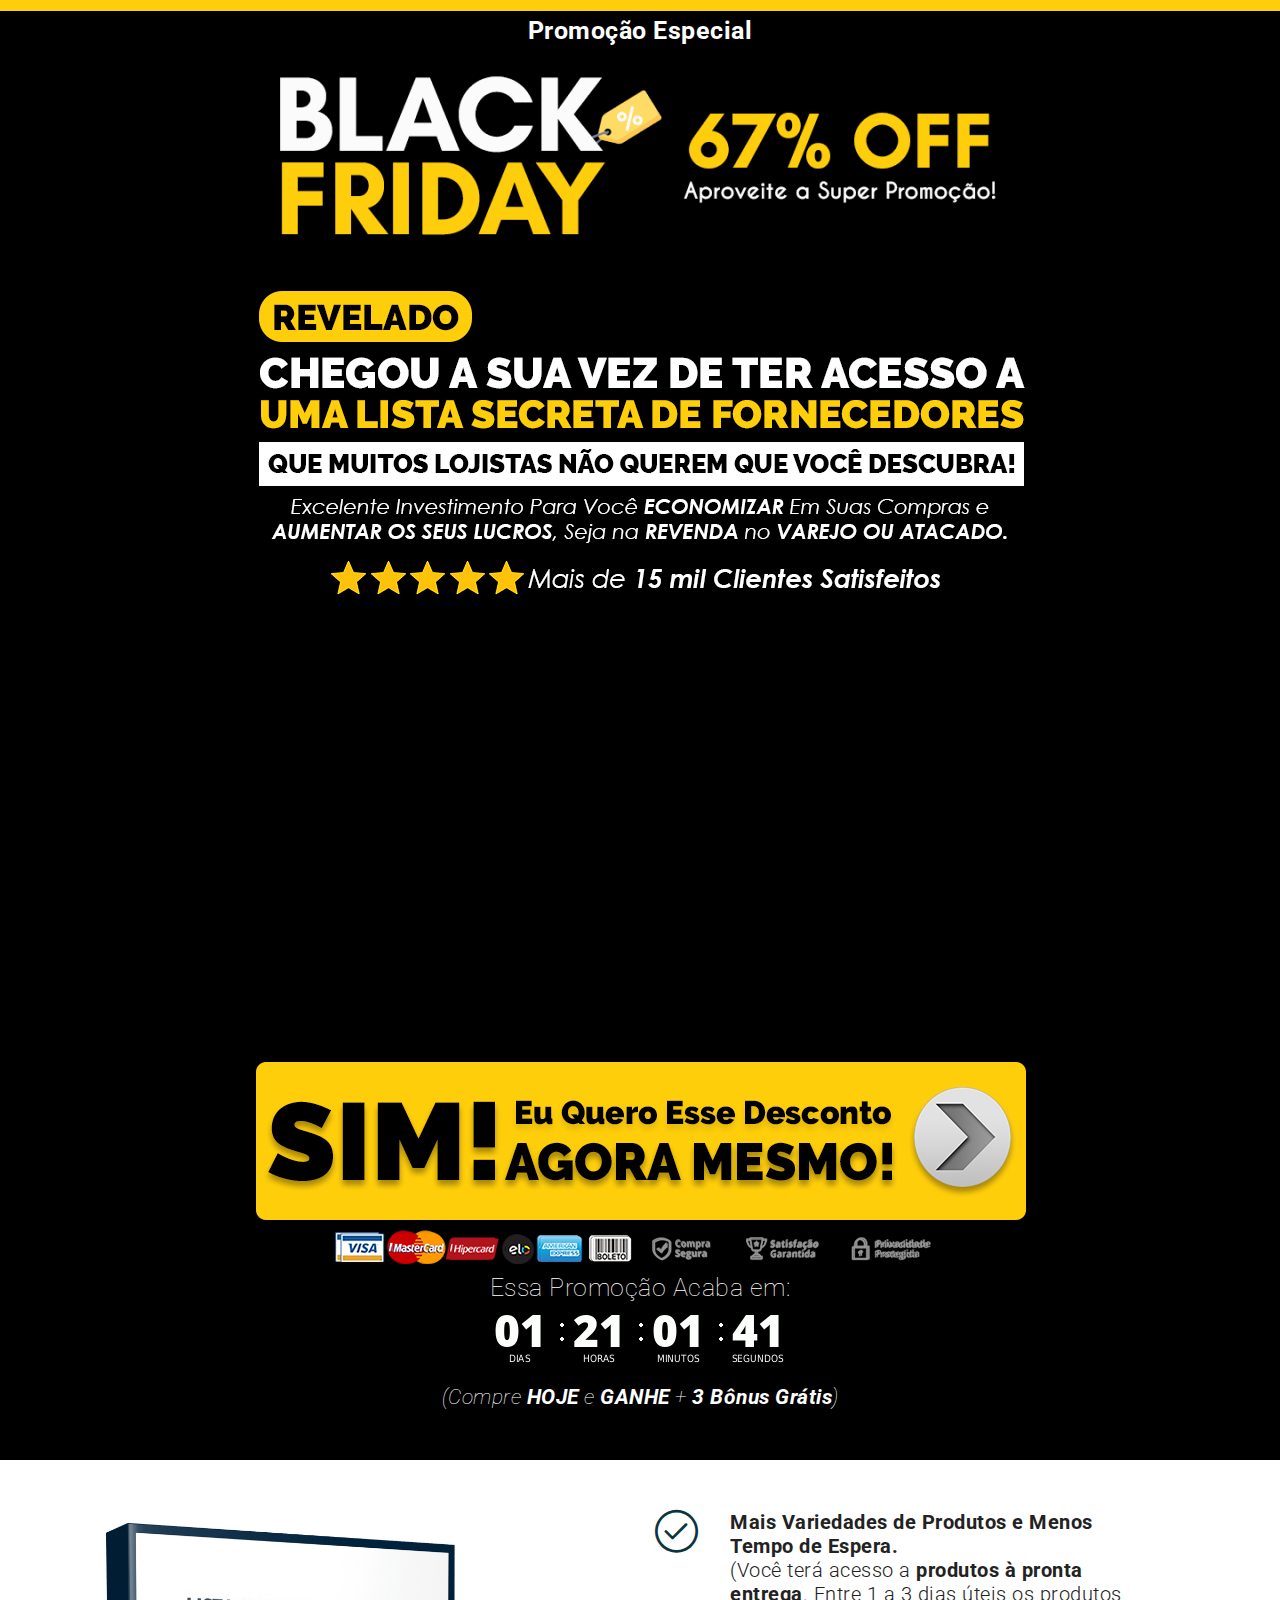
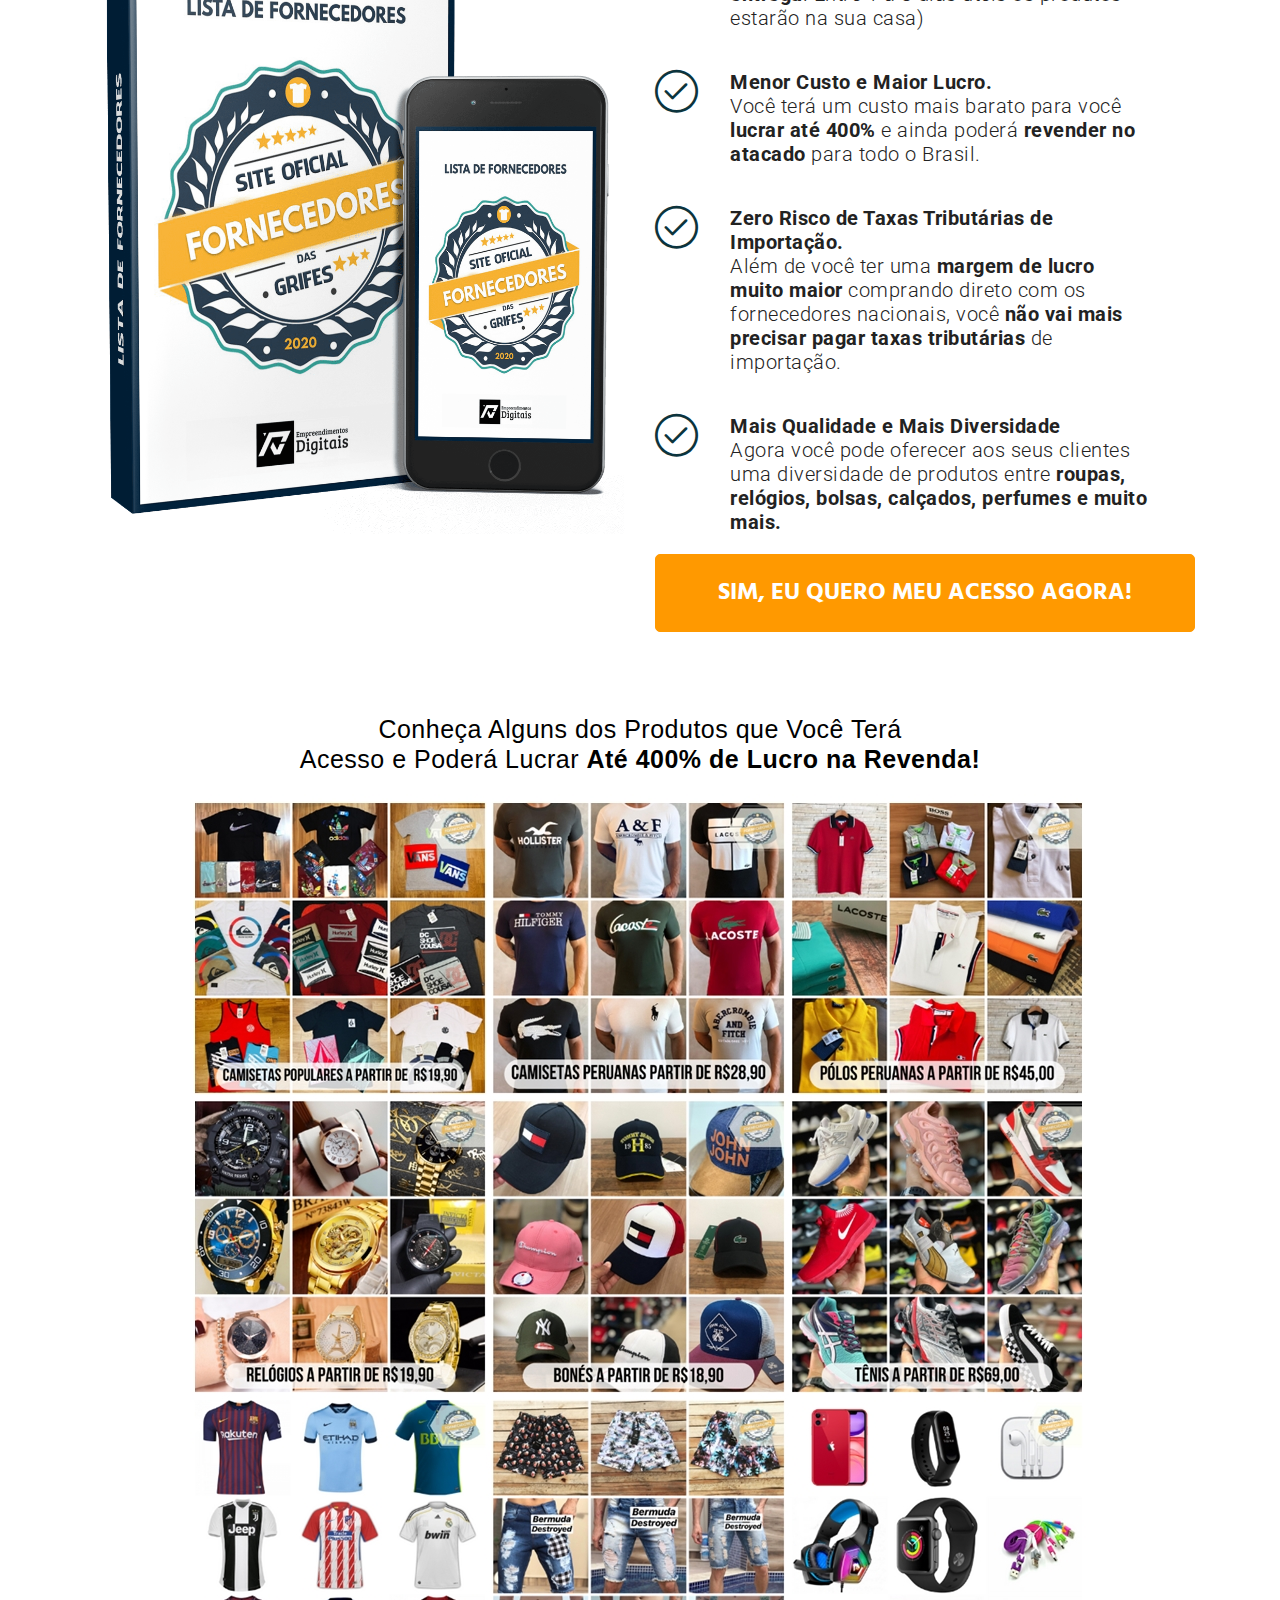
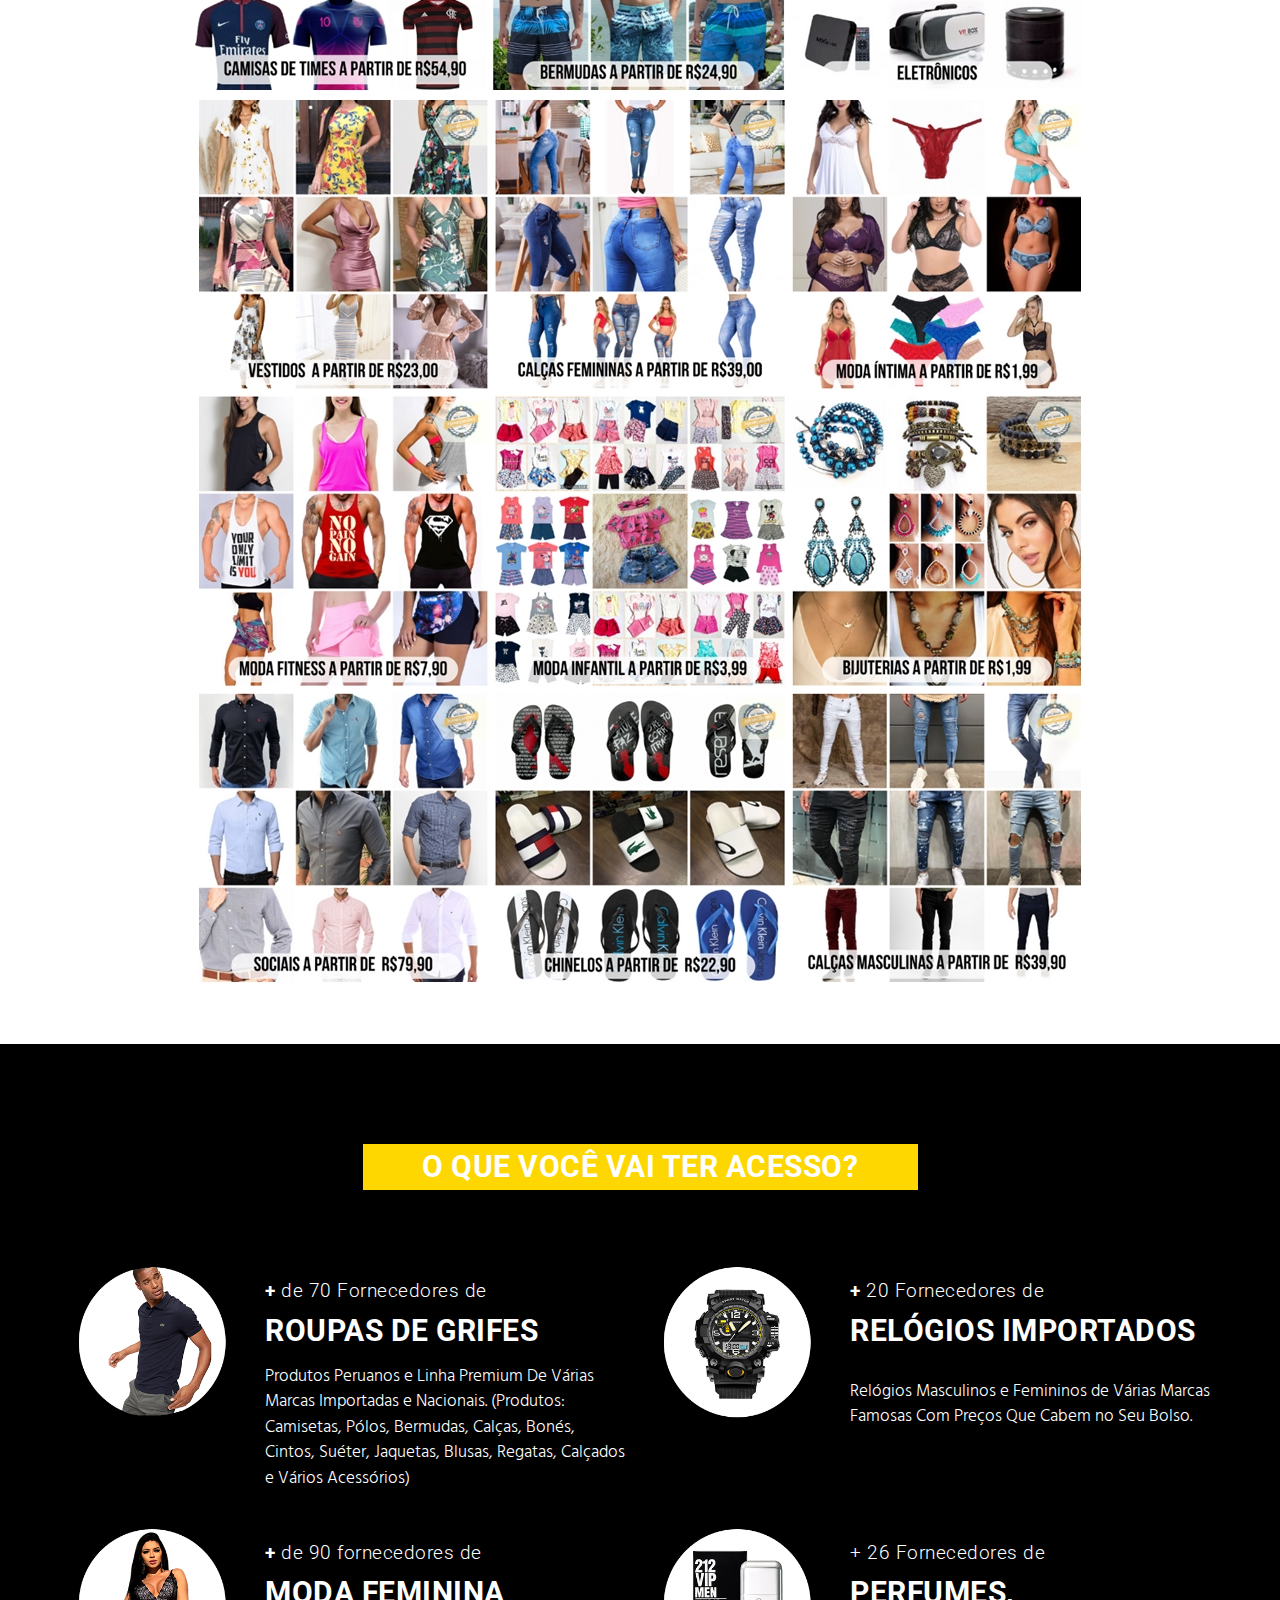
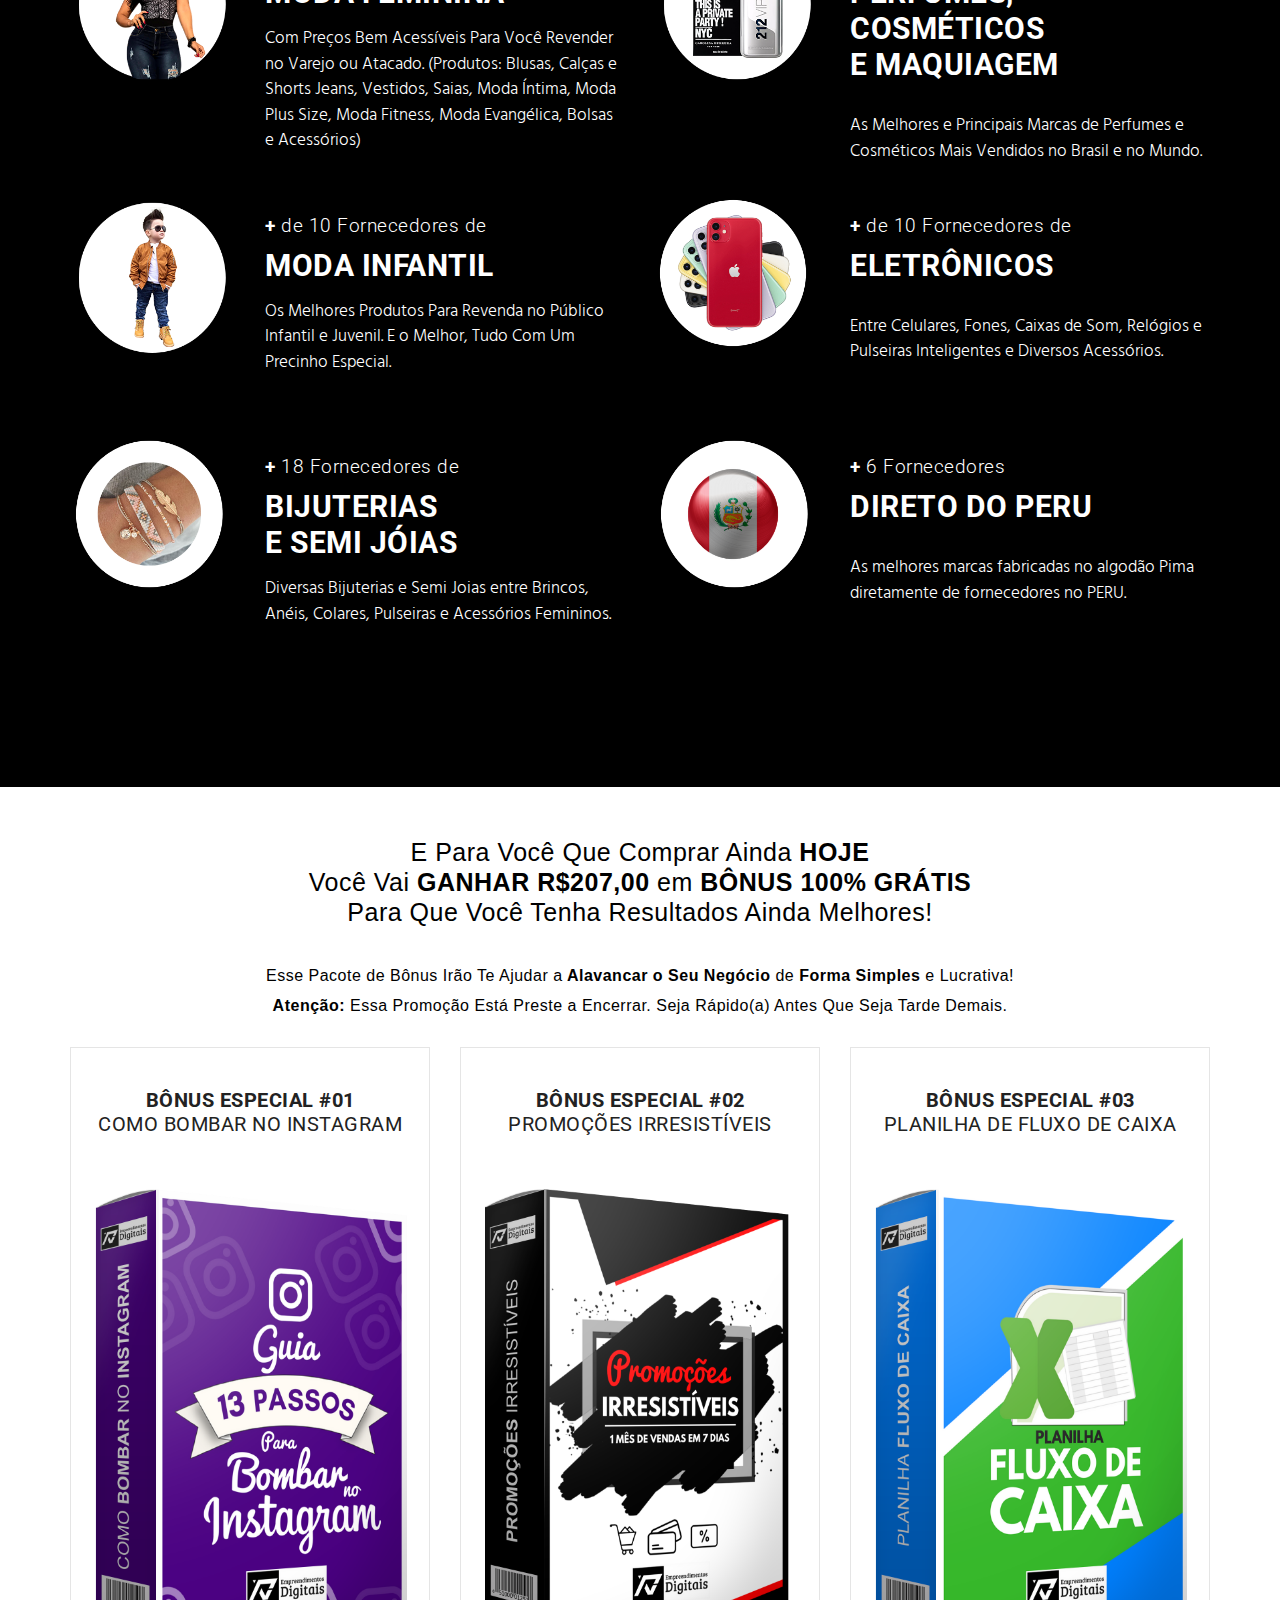
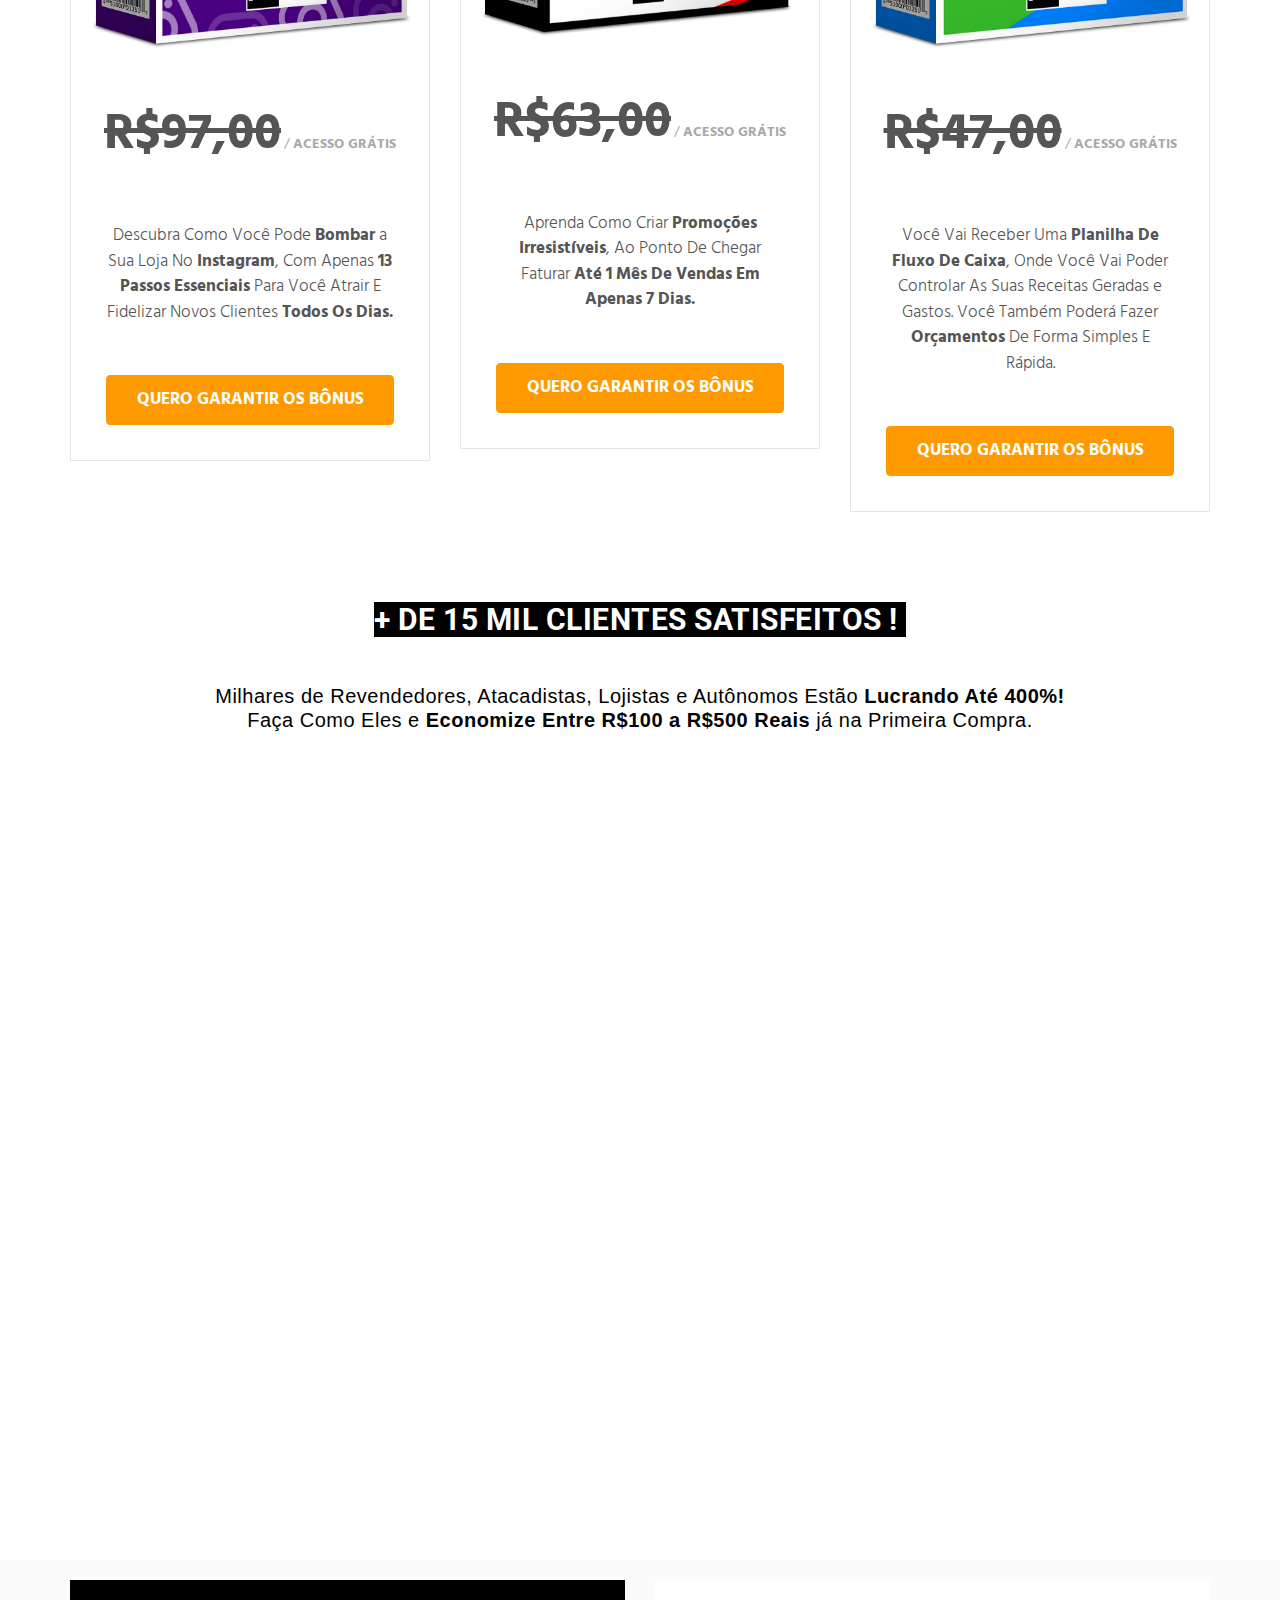
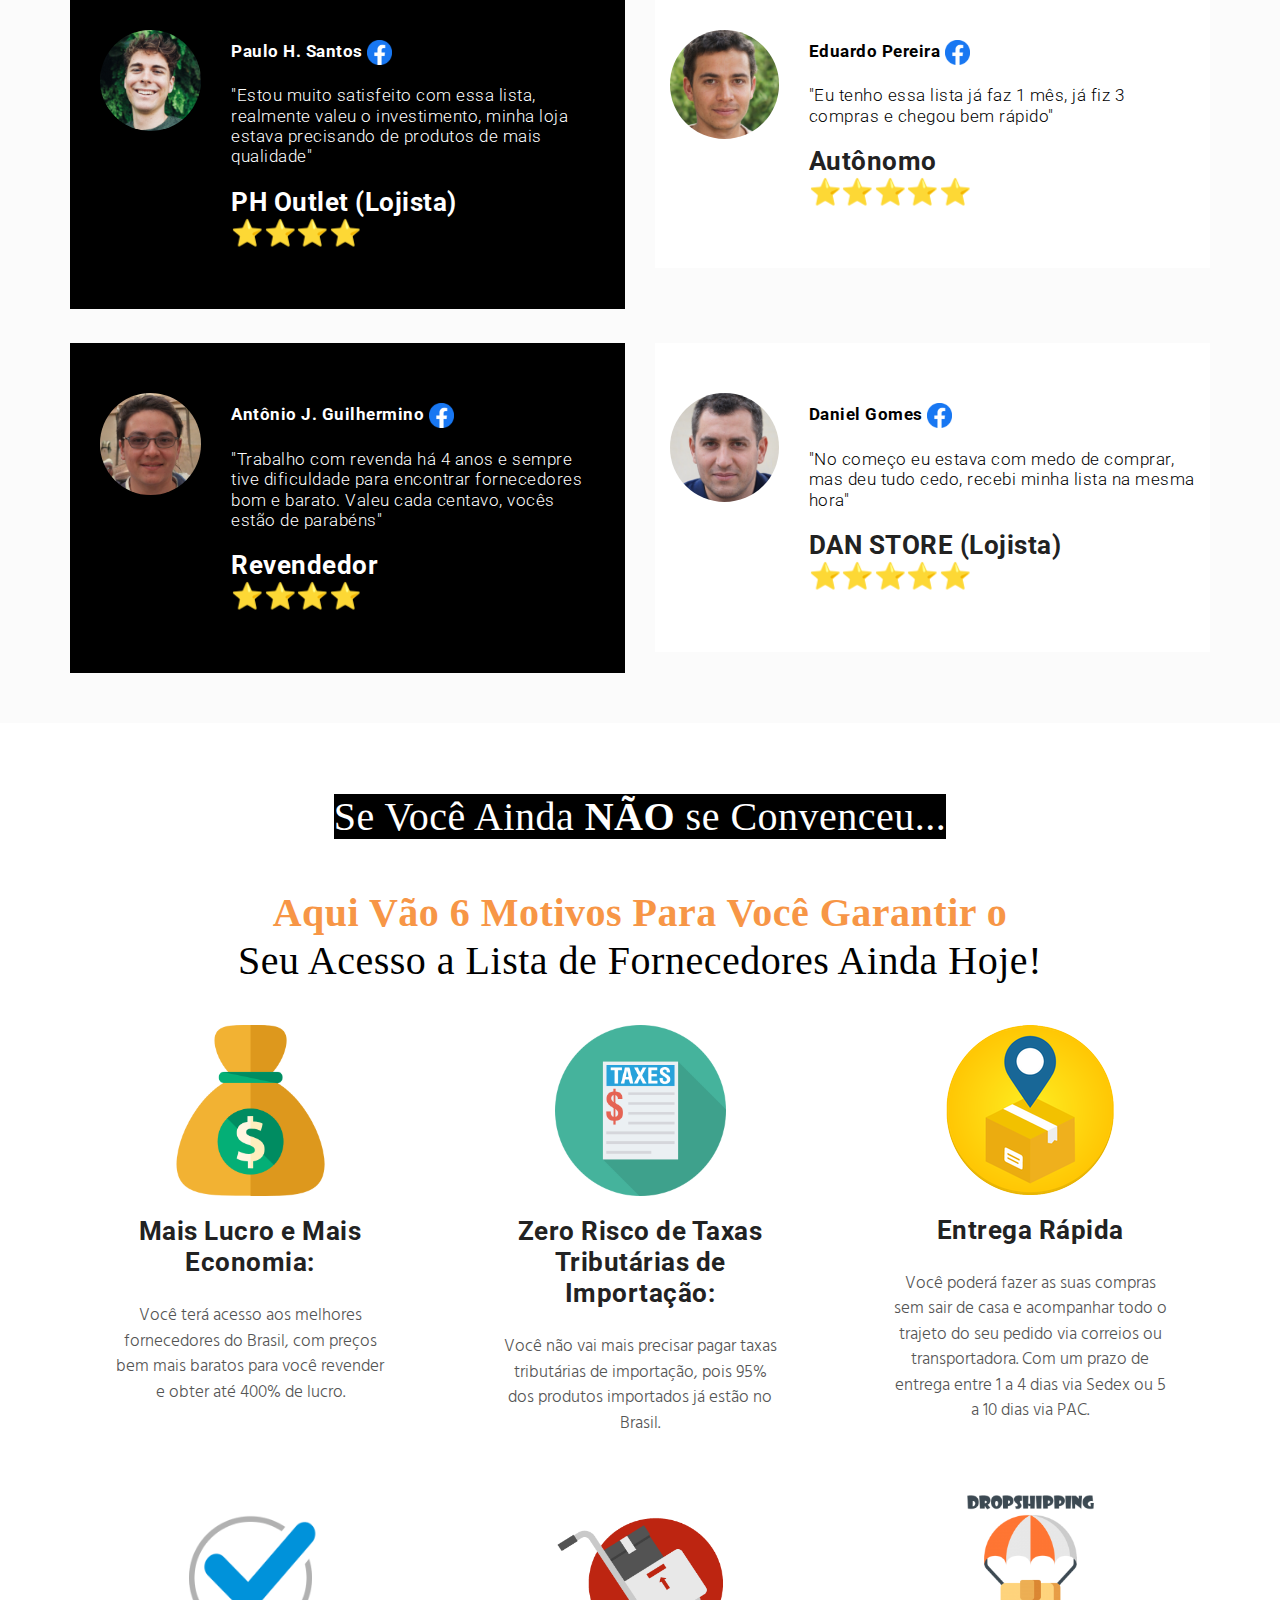
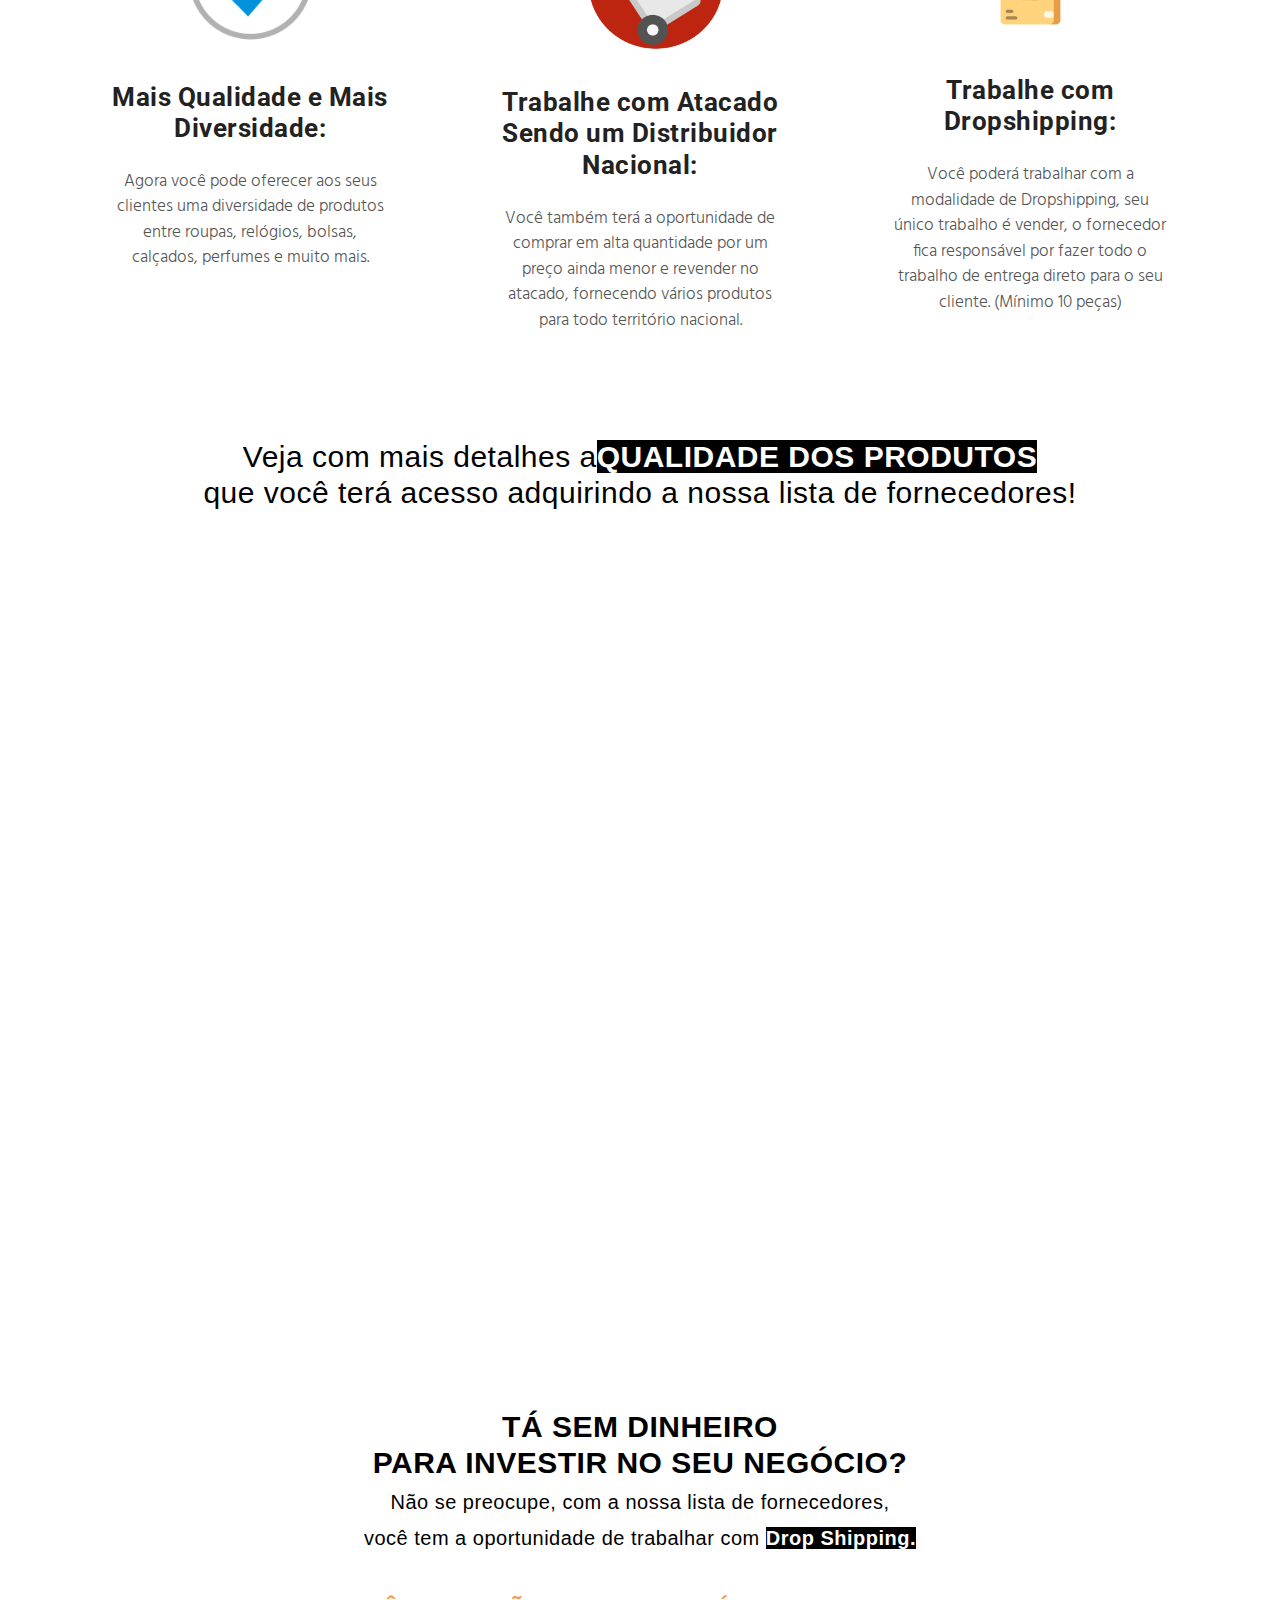
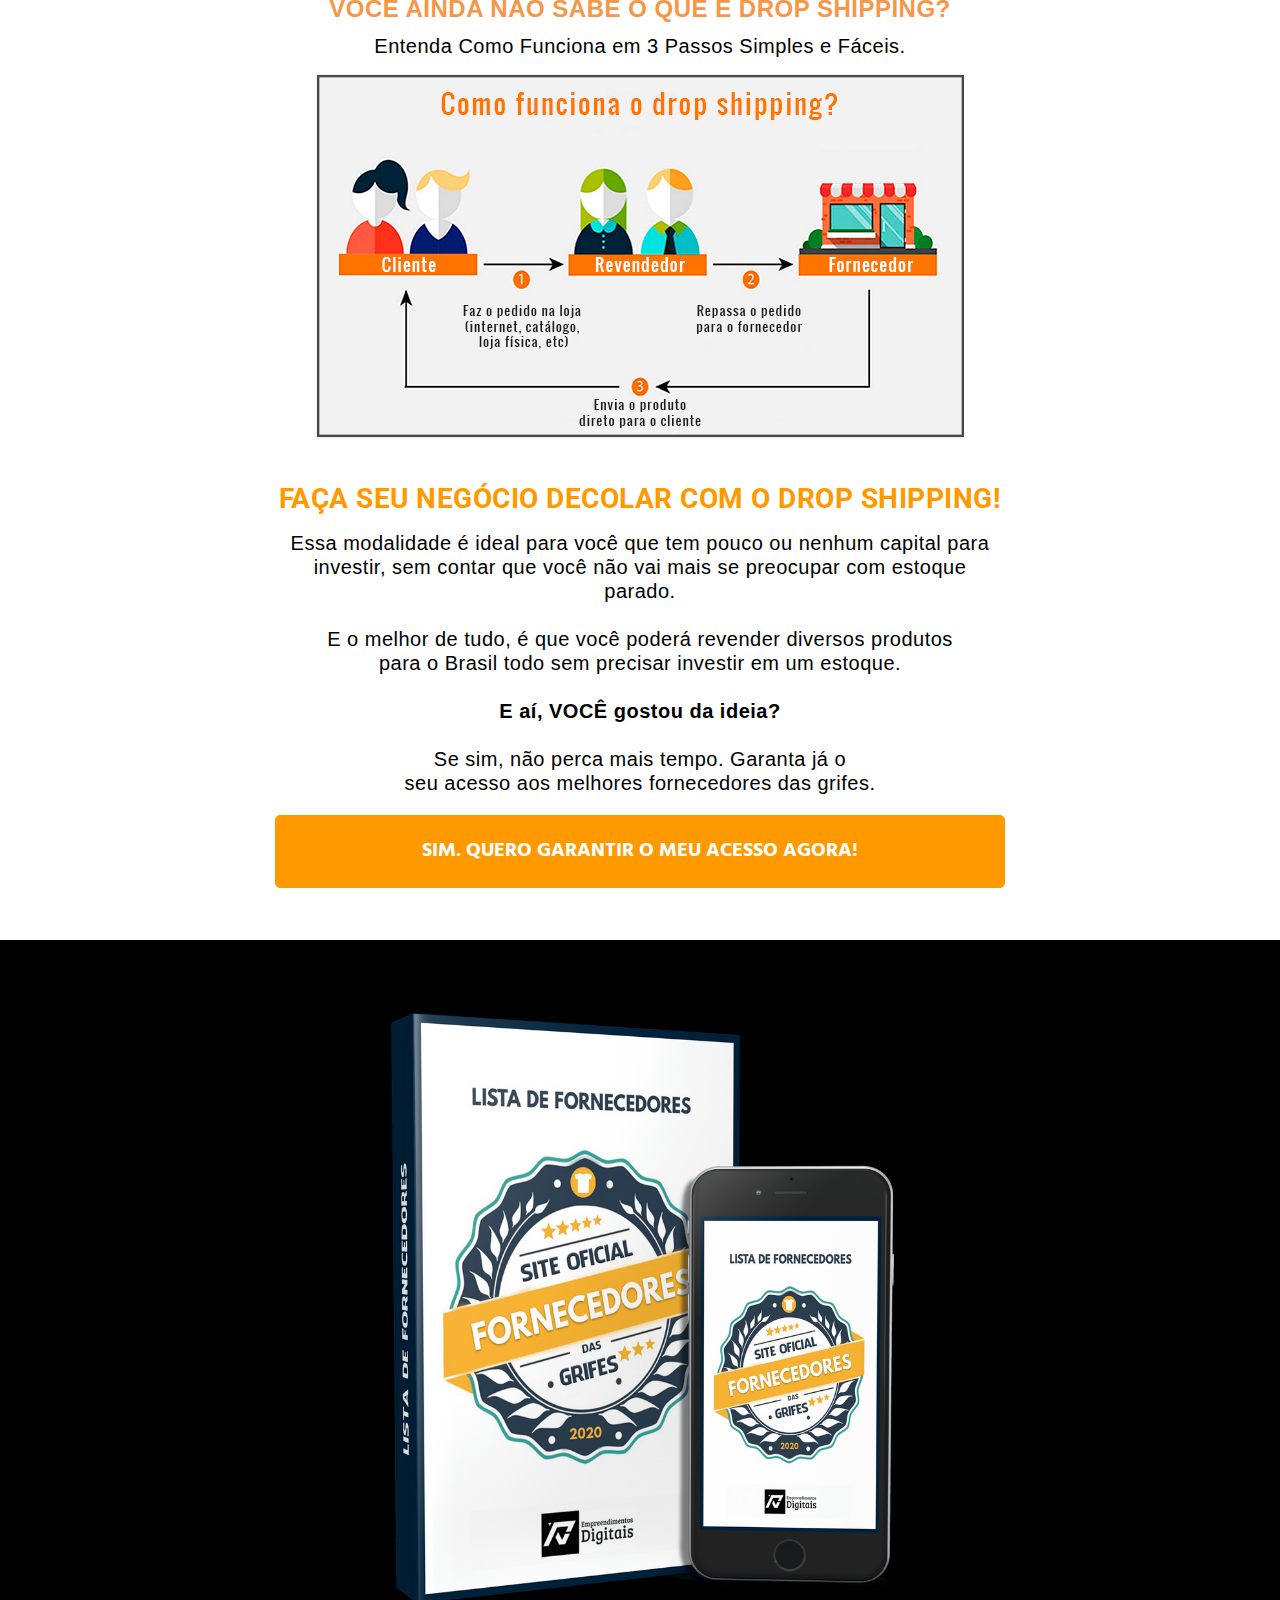
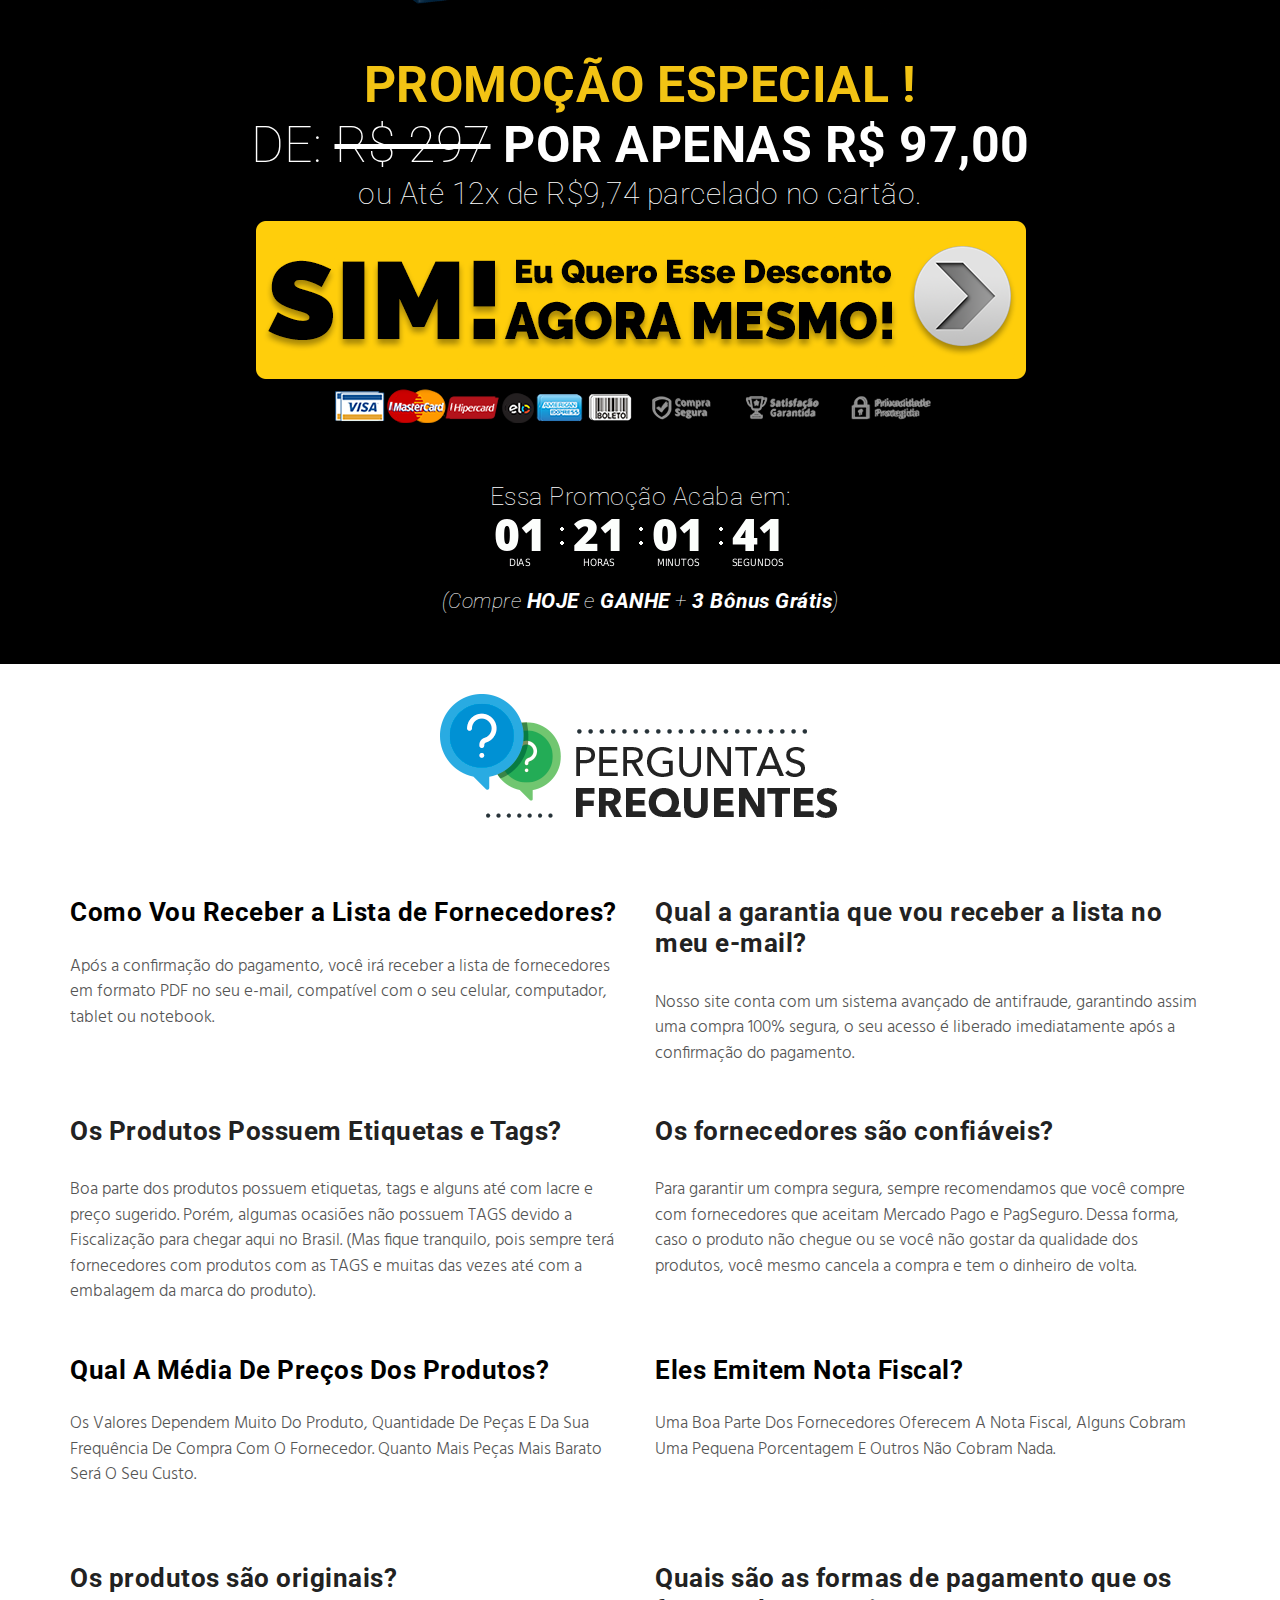
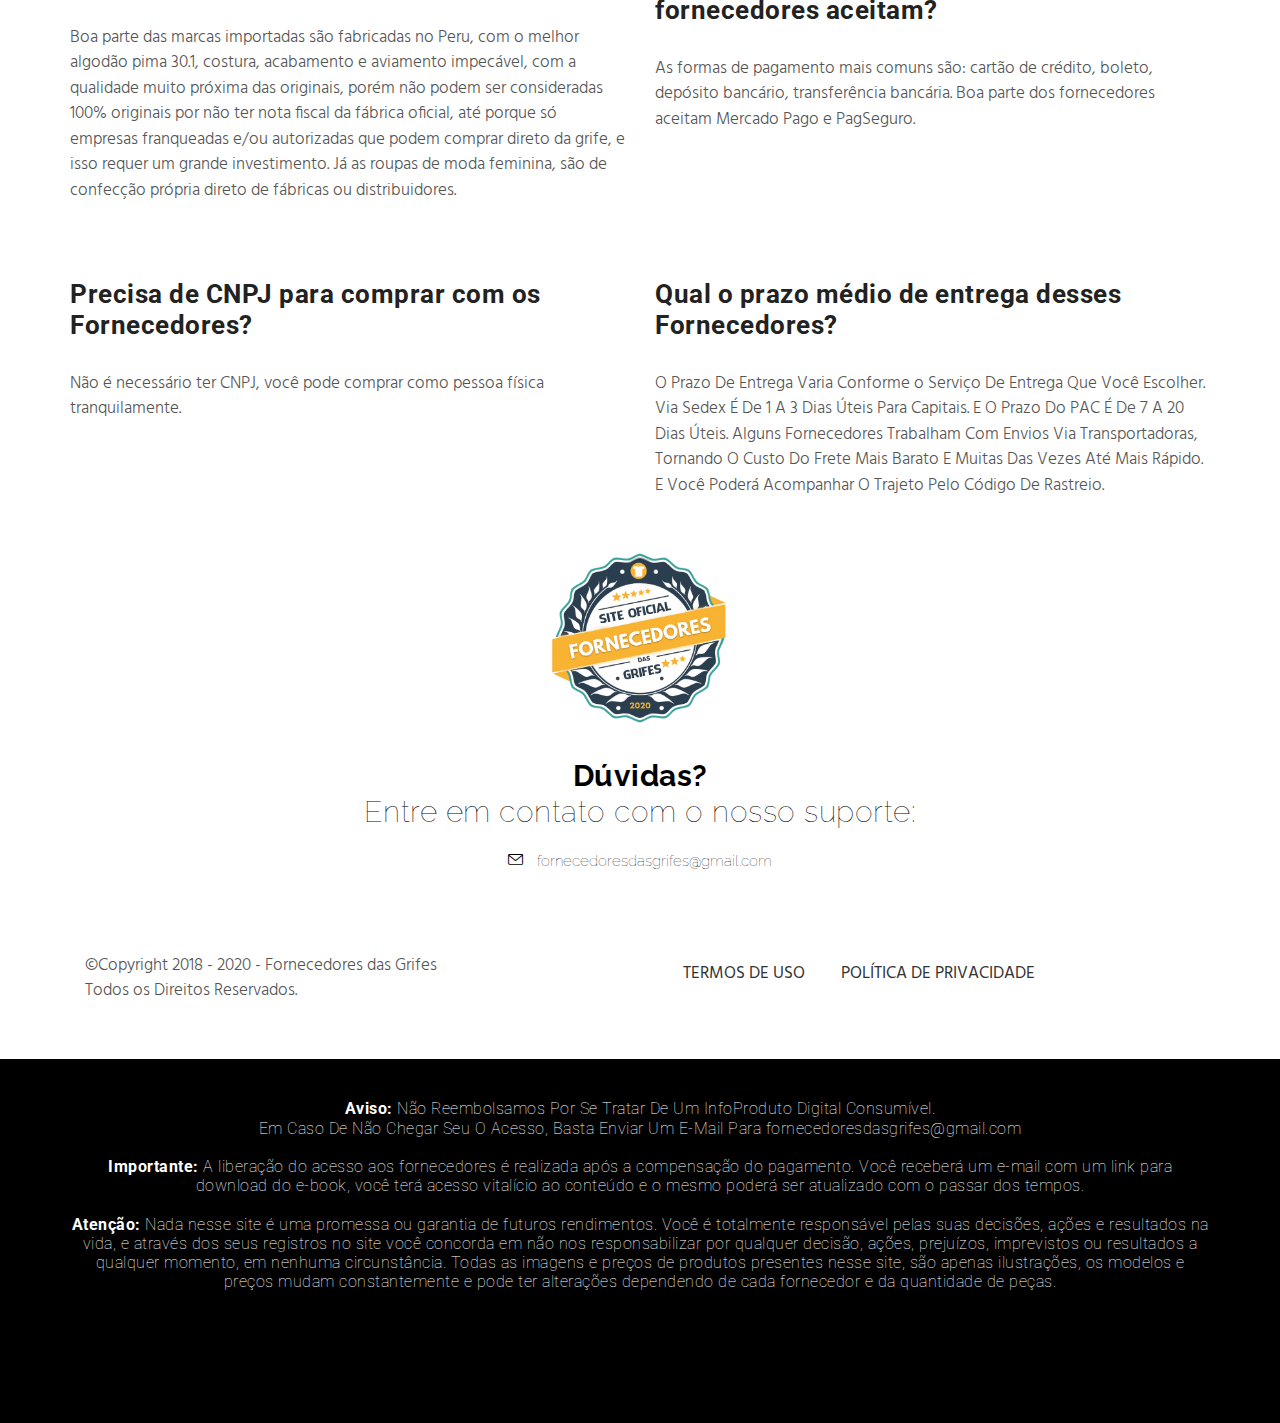
==== black-friday-97-reais/index.html @ 5dca4211 "Initial commit" ====
﻿


<!-- builder -->
<!DOCTYPE html><html>
<!-- Mirrored from www.listadefornecedoresoficial.com/black-friday-97-reais by HTTrack Website Copier/3.x [XR&CO'2014], Sun, 08 Nov 2020 05:57:02 GMT -->
<!-- Added by HTTrack --><meta http-equiv="content-type" content="text/html;charset=utf-8" /><!-- /Added by HTTrack -->
<head><meta property="og:locale" content="pt_BR"><meta property="og:type" content="website"><meta property="og:title" content="BLACK FRIDAY"><meta name="twitter:title" content="BLACK FRIDAY"><meta property="og:image" content="../blob.contato.io/machine-user-images/logo-fornecedores-das-grifes-oficial-2020-img-1003021-20191130190438.png"><meta name="twitter:image" content="../blob.contato.io/machine-user-images/logo-fornecedores-das-grifes-oficial-2020-img-1003021-20191130190438.png"><meta name="image" content="../blob.contato.io/machine-user-images/logo-fornecedores-das-grifes-oficial-2020-img-1003021-20191130190438.png"><meta property="og:site_name" content="Lista de Fornecedores Oficial 2020"><meta name="application-name" content="Lista de Fornecedores Oficial 2020"><style type="text/css">.modal-open{overflow:hidden}.modal{position:fixed;top:0;right:0;bottom:0;left:0;z-index:1040;display:none;overflow:auto;overflow-y:scroll}.modal.fade .modal-dialog{-webkit-transform:translate(0,-25%);-ms-transform:translate(0,-25%);transform:translate(0,-25%);-webkit-transition:-webkit-transform .3s ease-out;-moz-transition:-moz-transform .3s ease-out;-o-transition:-o-transform .3s ease-out;transition:transform .3s ease-out}.modal.in .modal-dialog{-webkit-transform:translate(0,0);-ms-transform:translate(0,0);transform:translate(0,0)}.modal-dialog{position:relative;z-index:1050;width:auto;margin:10px}.modal-content{position:relative;background-color:#fff;border:1px solid #999;border:1px solid rgba(0,0,0,0.2);border-radius:6px;outline:0;-webkit-box-shadow:0 3px 9px rgba(0,0,0,0.5);box-shadow:0 3px 9px rgba(0,0,0,0.5);background-clip:padding-box}.modal-backdrop{position:fixed;top:0;right:0;bottom:0;left:0;z-index:1030;background-color:#000}.modal-backdrop.fade{opacity:0;filter:alpha(opacity=0)}.modal-backdrop.in{opacity:.5;filter:alpha(opacity=50)}.modal-header{min-height:16.428571429px;padding:15px;border-bottom:1px solid #e5e5e5}.modal-header .close{margin-top:-2px}.modal-title{margin:0;line-height:1.428571429}.modal-body{position:relative;padding:20px;min-height:300px}.modal-footer{padding:19px 20px 20px;margin-top:15px;text-align:right;border-top:1px solid #e5e5e5}.modal-footer:before,.modal-footer:after{display:table;content:" "}.modal-footer:after{clear:both}.modal-footer:before,.modal-footer:after{display:table;content:" "}.modal-footer:after{clear:both}.modal-footer .btn+.btn{margin-bottom:0;margin-left:5px}.modal-footer .btn-group .btn+.btn{margin-left:-1px}.modal-footer .btn-block+.btn-block{margin-left:0}@media screen and (min-width:768px){.modal-dialog{width:600px;margin:30px auto}.modal-content{-webkit-box-shadow:0 5px 15px rgba(0,0,0,0.5);box-shadow:0 5px 15px rgba(0,0,0,0.5)}}.btn{display:inline-block;padding:6px 12px;margin-bottom:0;font-size:14px;font-weight:normal;line-height:1.428571429;text-align:center;white-space:nowrap;vertical-align:middle;cursor:pointer;background-image:none;border:1px solid transparent;border-radius:4px;-webkit-user-select:none;-moz-user-select:none;-ms-user-select:none;-o-user-select:none;user-select:none}.btn-primary{color:#fff;background-color:#428bca;border-color:#357ebd}.btn-primary:hover,.btn-primary:focus,.btn-primary:active,.btn-primary.active,.open .dropdown-toggle.btn-primary{color:#fff;background-color:#3276b1;border-color:#285e8e}</style><title>BLACK FRIDAY</title><meta charset="utf-8"><meta name="viewport" content="width=device-width, initial-scale=1.0"><!--pageMeta--><!-- Loading Bootstrap --><link rel="stylesheet" href="builder/elements/css/bootstrap.css"><!-- Loading Elements Styles --><link rel="stylesheet" href="builder/elements/css/style.css"><!-- Loading Magnific-Popup Styles --><link href="Content/font-awesome.css" rel="stylesheet" type="text/css"><!-- Fontawesome atualizado --><link href="http://fonts.googleapis.com/css?family=Roboto:400,300,500,700,900" rel="stylesheet" type="text/css"><link rel="stylesheet" href="builder/elements/css/magnific-popup.css"><!-- Loading Font Styles --><link rel="stylesheet" href="builder/elements/css/iconfont-style.css"><!-- WOW Animate--><link rel="stylesheet" href="builder/elements/scripts/animations/animate.css"><!-- Favicons --><link rel="stylesheet" href="builder/elements/css/popup.css"><!-- Popup --><link rel="stylesheet" href="../blob.contato.io/machine-files/builder/menudrop.css"><!--menu-dropdown--><link rel="icon" href="content/images/icon.png"><link rel="apple-touch-icon" href="content/images/icon.png"><link rel="apple-touch-icon" href="content/images/icon.png" sizes="72x72"><link rel="apple-touch-icon" href="content/images/icon.png" sizes="114x114"><!-- HTML5 shim, for IE6-8 support of HTML5 elements. All other JS at the end of file. --><!--js libs--><script src="builder/elements/scripts/jquery-1.11.2.min.js"></script><script src="builder/elements/scripts/html5shiv.js" defer=""></script><script src="builder/elements/scripts/respond.min.js" defer=""></script><!--headerIncludes--><link href="../blob.contato.io/machine-files/builder/allpages.builder.css" rel="stylesheet" type="text/css"><!-- Global site tag (gtag.js) - Google Analytics -->
<script async src="https://www.googletagmanager.com/gtag/js?id=UA-153654561-1"></script>
<script>
  window.dataLayer = window.dataLayer || [];
  function gtag(){dataLayer.push(arguments);}
  gtag('js', new Date());

  gtag('config', 'UA-153654561-1');
</script>

<!-- Facebook Pixel Code -->
<script>
  !function(f,b,e,v,n,t,s)
  {if(f.fbq)return;n=f.fbq=function(){n.callMethod?
  n.callMethod.apply(n,arguments):n.queue.push(arguments)};
  if(!f._fbq)f._fbq=n;n.push=n;n.loaded=!0;n.version='2.0';
  n.queue=[];t=b.createElement(e);t.async=!0;
  t.src=v;s=b.getElementsByTagName(e)[0];
  s.parentNode.insertBefore(t,s)}(window, document,'script',
  '../connect.facebook.net/en_US/fbevents.js');
  fbq('init', '2597902930484752');
  fbq('track', 'PageView');
</script>
<noscript><img height="1" width="1" style="display:none"
  src="https://www.facebook.com/tr?id=2597902930484752&amp;ev=PageView&amp;noscript=1"
/></noscript>
<!-- End Facebook Pixel Code -->

<!-- Global site tag (gtag.js) - Google Analytics -->
<script async src="https://www.googletagmanager.com/gtag/js?id=UA-145858443-2">
</script>
<script>
  window.dataLayer = window.dataLayer || [];
  function gtag(){dataLayer.push(arguments);}
  gtag('js', new Date());

  gtag('config', 'UA-145858443-2');
</script>

<!-- Global site tag (gtag.js) - Google Ads: 544809647 -->
<script async src="https://www.googletagmanager.com/gtag/js?id=AW-544809647"></script>
<script>
  window.dataLayer = window.dataLayer || [];
  function gtag(){dataLayer.push(arguments);}
  gtag('js', new Date());

  gtag('config', 'AW-544809647');
</script>

<!-- Global site tag (gtag.js) - Google Ads: 544809647 -->
<script async src="https://www.googletagmanager.com/gtag/js?id=AW-544809647"></script>
<script>
  window.dataLayer = window.dataLayer || [];
  function gtag(){dataLayer.push(arguments);}
  gtag('js', new Date());

  gtag('config', 'AW-544809647');
</script><!-- Global site tag (gtag.js) - Google Ads: 544809647 -->
<script async src="https://www.googletagmanager.com/gtag/js?id=AW-544809647"></script>
<script>
  window.dataLayer = window.dataLayer || [];
  function gtag(){dataLayer.push(arguments);}
  gtag('js', new Date());

  gtag('config', 'AW-544809647');
</script>

<!-- Facebook Pixel Code -->
<script>
  !function(f,b,e,v,n,t,s)
  {if(f.fbq)return;n=f.fbq=function(){n.callMethod?
  n.callMethod.apply(n,arguments):n.queue.push(arguments)};
  if(!f._fbq)f._fbq=n;n.push=n;n.loaded=!0;n.version='2.0';
  n.queue=[];t=b.createElement(e);t.async=!0;
  t.src=v;s=b.getElementsByTagName(e)[0];
  s.parentNode.insertBefore(t,s)}(window, document,'script',
  '../connect.facebook.net/en_US/fbevents.js');
  fbq('init', '970626036761675');
  fbq('track', 'PageView');
</script>
<noscript><img height="1" width="1" style="display:none"
  src="https://www.facebook.com/tr?id=970626036761675&amp;ev=PageView&amp;noscript=1"
/></noscript>
<!-- End Facebook Pixel Code -->

<!-- Facebook Pixel Code -->
<script>
!function(f,b,e,v,n,t,s)
{if(f.fbq)return;n=f.fbq=function(){n.callMethod?
n.callMethod.apply(n,arguments):n.queue.push(arguments)};
if(!f._fbq)f._fbq=n;n.push=n;n.loaded=!0;n.version='2.0';
n.queue=[];t=b.createElement(e);t.async=!0;
t.src=v;s=b.getElementsByTagName(e)[0];
s.parentNode.insertBefore(t,s)}(window, document,'script',
'../connect.facebook.net/en_US/fbevents.js');
fbq('init', '276012410395986');
fbq('track', 'PageView');
</script>
<noscript><img height="1" width="1" style="display:none"
src="https://www.facebook.com/tr?id=276012410395986&amp;ev=PageView&amp;noscript=1"
/></noscript>
<!-- End Facebook Pixel Code --></head><body data-target=".navMenuCollapse" data-spy="scroll"><!--PRELOADER--><div id="wrap"><!-- INTRO BLOCK --><!-- INTRO BLOCK --><!-- INTRO BLOCK --><!-- INTRO BLOCK --><!-- INTRO BLOCK --><!-- PRICING TABLE 3COL IMAGE BLOCK --><!-- VIDEOS EM 3 COLUNAS --><!-- VIDEOS EM 3 COLUNAS --><!-- VIDEOS EM 3 COLUNAS --><!-- BENEFITS GRID IMAGES BLOCK--><!-- VIDEOS EM 3 COLUNAS --><!-- VIDEOS EM 3 COLUNAS --><!-- VIDEOS EM 3 COLUNAS --><!-- INTRO BLOCK --><!-- INTRO BLOCK --><!-- INTRO COUNTDOWN BLOCK --><!-- INTRO BLOCK --><!-- INTRO BLOCK --><!-- INTRO BLOCK --><!-- TEXT 2COL BLOCK --><!-- TEXT 2COL BLOCK --><!-- TEXT 2COL BLOCK --><!-- TEXT 2COL BLOCK --><!-- TEXT 2COL BLOCK --><!-- INTRO BLOCK --><!-- INTRO BLOCK --><!-- INTRO BLOCK --><!-- INTRO BLOCK --><!-- INTRO BLOCK --><!-- INTRO BLOCK --><!-- INTRO BLOCK --><!-- PRICING TABLE 3COL IMAGE BLOCK --><!-- VIDEOS EM 3 COLUNAS --><!-- VIDEOS EM 3 COLUNAS --><!-- VIDEOS EM 3 COLUNAS --><!-- BENEFITS GRID IMAGES BLOCK--><!-- VIDEOS EM 3 COLUNAS --><!-- VIDEOS EM 3 COLUNAS --><!-- VIDEOS EM 3 COLUNAS --><!-- INTRO BLOCK --><!-- INTRO BLOCK --><!-- INTRO COUNTDOWN BLOCK --><!-- INTRO BLOCK --><!-- INTRO BLOCK --><!-- INTRO BLOCK --><!-- TEXT 2COL BLOCK --><!-- TEXT 2COL BLOCK --><!-- TEXT 2COL BLOCK --><!-- TEXT 2COL BLOCK --><!-- TEXT 2COL BLOCK --><!-- INTRO BLOCK --><section id="headline-full" data-selector="section" style="background: none 0% 0% / auto repeat scroll rgb(255, 206, 11); padding-top: 5px; padding-bottom: 5px; border-bottom: 0px none rgb(85, 85, 85);" src="../blob.contato.io/machine-user-images/projeto-bot%c3%a3o-ok-3-img-1003021-20201026133355.png"><div class="container"><div class="row"><div class="col-md-12" data-selector=".col-md-12"></div></div></div></section><section id="headline-full" data-selector="section" style="background: none 0% 0% / auto repeat scroll rgb(0, 0, 0); padding-top: 5px; padding-bottom: 1px; border-bottom: 0px none rgb(85, 85, 85);" alt="Logo" src="../blob.contato.io/machine-user-images/mosaico-img-1003021-20191230135328.jpg"><div class="container"><div class="row"><div class="col-md-12" data-selector=".col-md-12"><h1 class="text-center" data-selector="h1" style="color: rgb(255, 255, 255); font-size: 25px; background-color: rgba(0, 0, 0, 0); margin-bottom: 0px; margin-top: 0px; font-family: Roboto;" src="../blob.contato.io/machine-user-images/headline-fgd-m2-img-1003021-20191223084416.png"><strong>Promoção Especial</strong></h1></div></div></div></section><!-- INTRO BLOCK --><section id="intrducao-logo" data-selector="section" style="background-color: rgb(0, 0, 0); padding-top: 1px; padding-bottom: 1px; background-image: none; border-bottom: 0px none rgb(85, 85, 85); background-repeat: repeat; background-size: auto; background-attachment: scroll;" src="../blob.contato.io/machine-user-images/projeto-bot%c3%a3o-ok-3-img-1003021-20201026133355.png"><div class="container"><div class="row"><div class="col-md-12" data-selector=".col-md-12"><a href="https://app.monetizze.com.br/r/ARH8057599?u=c"><img src="../blob.contato.io/machine-user-images/GIF-67-img-1003021-20201028152407.gif" class="img-responsive center-block" data-selector="img" style="width: auto; height: auto; border-radius: 0px; border-color: rgb(85, 85, 85); border-style: none; border-width: 1px; display: block; margin: auto;" alt=""></a></div></div></div></section><!-- INTRO BLOCK --><section id="intrducao-logo" data-selector="section" style="background-color: rgb(0, 0, 0); padding-top: 1px; padding-bottom: 0px; background-image: none; border-bottom: 0px none rgb(85, 85, 85); background-repeat: repeat; background-size: auto; background-attachment: scroll;" src="../blob.contato.io/machine-user-images/projeto-bot%c3%a3o-ok-3-img-1003021-20201026133355.png"><div class="container"><div class="row"><div class="col-md-12" data-selector=".col-md-12" style="background-image: none; background-repeat: repeat; background-size: auto; background-attachment: scroll; background-color: rgba(0, 0, 0, 0); border-color: rgb(85, 85, 85); margin-top: 5px; margin-bottom: 0px; padding-top: 0px; padding-bottom: 0px; border-width: 1px; border-style: none;" src="../blob.contato.io/machine-user-images/headline-fgd-m2-img-1003021-20191223084416.png"><img src="../blob.contato.io/machine-user-images/FDG-HEADLINE-img-1003021-20201026154659.png" class="img-responsive center-block" data-selector="img" style="width: auto; height: auto; border-radius: 0px; border-color: rgb(85, 85, 85); border-style: none; border-width: 1px;"></div></div></div></section><section id="video-cta" class="text-center" data-selector="section" style="background-repeat: no-repeat; background-color: rgb(0, 0, 0); padding-top: 5px; padding-bottom: 5px; background-size: auto; background-attachment: scroll; border-bottom: 0px none rgb(85, 85, 85); background-image: none;" src="../blob.contato.io/machine-user-images/img-18341-20160815134943.png"><div class="container"><div class="col-md-6 col-md-offset-3 editContent" data-selector=".col-md-6"></div><div class="row"><div class="col-md-8 col-md-offset-2 text-center" data-selector=".col-md-8"><div class="embed-responsive embed-responsive-16by9"><iframe class="embed-responsive-item" width="560" height="315" src="http://player.vimeo.com/video/382596440?title=0&amp;amp;byline=0&amp;amp;portrait=0" frameborder="0" allow="accelerometer; autoplay; encrypted-media; gyroscope; picture-in-picture" allowfullscreen=""></iframe></div></div></div></div></section><!-- INTRO BLOCK --><section id="intrducao-logo" data-selector="section" style="background-color: rgb(0, 0, 0); padding-top: 5px; padding-bottom: 0px; background-image: none; border-bottom: 0px none rgb(85, 85, 85); background-repeat: repeat; background-size: auto; background-attachment: scroll;" src="../blob.contato.io/machine-user-images/cta-fdg-img-1003021-20191201101845.png"><div class="container"><div class="row"><div class="col-md-12" data-selector=".col-md-12"><a href="https://app.monetizze.com.br/r/ARH8057599?u=c"><img src="../blob.contato.io/machine-user-images/projeto-bot%c3%a3o-ok-3-img-1003021-20201026133355.png" class="img-responsive center-block" data-selector="img" style="width: auto; height: auto; border-radius: 0px; border-color: rgb(85, 85, 85); border-style: none; border-width: 1px; display: block; margin: auto;" alt=""></a></div></div></div></section><section id="headline-full" data-selector="section" style="background: none 0% 0% / auto repeat scroll rgb(0, 0, 0); padding-top: 0px; padding-bottom: 1px; border-bottom: 0px none rgb(85, 85, 85);" alt="Logo" src="../blob.contato.io/machine-user-images/mosaico-img-1003021-20191230135328.jpg"><div class="container"><div class="row"><div class="col-md-12" data-selector=".col-md-12"><h1 class="text-center" data-selector="h1" style="color: rgb(255, 255, 255); font-size: 25px; background-color: rgba(0, 0, 0, 0); margin-bottom: 5px; margin-top: 0px; font-family: Roboto;" src="../blob.contato.io/machine-user-images/headline-fgd-m2-img-1003021-20191223084416.png">Essa Promoção Acaba em:</h1></div></div></div></section><!-- INTRO BLOCK --><section id="intrducao-logo" data-selector="section" style="background-color: rgb(0, 0, 0); padding-top: 1px; padding-bottom: 11px; background-image: none; border-bottom: 0px none rgb(85, 85, 85); background-repeat: repeat; background-size: auto; background-attachment: scroll;" src="../blob.contato.io/machine-user-images/quero-fazer-minha-inscri%c3%a7%c3%a3o-img-1003021-20180901122533.png"><div class="container"><div class="row"><div class="col-md-12" data-selector=".col-md-12"><p style="text-align: center;" data-selector="p" class=""><img src="../i.countdownmail.com/psxl3.gif" alt="countdownmail.com" data-selector="img" class=""></p></div></div></div></section><section id="headline-full" data-selector="section" style="background: none 0% 0% / auto repeat scroll rgb(0, 0, 0); padding-top: 0px; padding-bottom: 50px; border-bottom: 0px none rgb(85, 85, 85);" alt="Logo" src="../blob.contato.io/machine-user-images/mosaico-img-1003021-20191230135328.jpg"><div class="container"><div class="row"><div class="col-md-12" data-selector=".col-md-12"><h1 class="text-center" data-selector="h1" style="color: rgb(255, 255, 255); font-size: 21px; background-color: rgba(0, 0, 0, 0); margin-bottom: 0px; margin-top: 0px; font-family: Roboto;" src="../blob.contato.io/machine-user-images/headline-fgd-m2-img-1003021-20191223084416.png"><em>(Compre <strong>HOJE</strong> e <strong>GANHE</strong> + <strong>3</strong> <strong>Bônus Grátis</strong>)</em></h1></div></div></div></section><section class="row" id="benefits_button" data-selector="section" alt="img" src="../blob.contato.io/machine-user-images/mockups-fsdfds-img-1003021-20191130162810.png" style="background-image: none; background-color: rgba(0, 0, 0, 0); padding-top: 50px; padding-bottom: 50px; border-bottom: 0px none rgb(85, 85, 85); background-repeat: repeat; background-size: auto; background-attachment: scroll;"><div class="container"><div class="col-md-6" data-selector=".col-md-6"><img class="img-responsive" src="../blob.contato.io/machine-user-images/cscss-img-1003021-20191130173035.png" alt="img" data-selector="img" style="width: auto; height: auto; border-radius: 0px; border-color: rgb(85, 85, 85); border-style: none; border-width: 1px;"></div><div class="col-md-6" data-selector=".col-md-6"><ul class="checked item-list-left" style="margin-bottom:40px;"><li id="item1" class="" data-selector=".item-list-right li, .item-list-left li, .item-list-center li, .item-list-border li"><i class="icon big-icon icon-check" style="color: rgb(12, 52, 61); font-size: 43px; opacity: 1;" data-selector=".icon" alt="img" src="../blob.contato.io/machine-user-images/1535124254-img-1003021-20180905163548.png" id="ui-id-22"></i><h4 data-selector="h4" style="margin-bottom: -20px;" class=""><strong>Mais Variedades de Produtos e Menos Tempo de Espera.<br></strong> (Você terá acesso a <strong>produtos à pronta entrega</strong>. Entre 1 a 3 dias úteis os produtos estarão na sua casa)</h4></li><li id="item2" class="" data-selector=".item-list-right li, .item-list-left li, .item-list-center li, .item-list-border li"><i class="icon big-icon icon-check" style="color: rgb(12, 52, 61); font-size: 43px; opacity: 1;" data-selector=".icon" alt="img" src="../blob.contato.io/machine-user-images/1535124254-img-1003021-20180905163548.png" id="ui-id-23"></i><h4 data-selector="h4" style="margin-bottom: -20px;" class=""><strong>Menor Custo e Maior Lucro. </strong><br>Você terá um custo mais barato para você <strong>lucrar até 400%</strong> e ainda poderá <strong>revender no atacado</strong> para todo o Brasil.</h4></li><li id="item3" class="" data-selector=".item-list-right li, .item-list-left li, .item-list-center li, .item-list-border li"><i class="icon big-icon icon-check" style="color: rgb(12, 52, 61); font-size: 43px; opacity: 1;" data-selector=".icon" alt="img" src="../blob.contato.io/machine-user-images/1535124254-img-1003021-20180905163548.png" id="ui-id-24"></i><h4 data-selector="h4" style="margin-bottom: -20px;" class=""><strong>Zero Risco de Taxas Tributárias de Importação.</strong><br>Além de você ter uma <strong>margem de lucro muito maior</strong> comprando direto com os fornecedores nacionais, você <strong>não vai mais precisar pagar taxas tributárias</strong> de importação.<br></h4></li><li id="item4" class="" data-selector=".item-list-right li, .item-list-left li, .item-list-center li, .item-list-border li"><i class="icon big-icon icon-check" style="color: rgb(12, 52, 61); font-size: 43px; opacity: 1;" data-selector=".icon" alt="img" src="../blob.contato.io/machine-user-images/1535124254-img-1003021-20180905163548.png" id="ui-id-25"></i><h4 data-selector="h4" style="margin-bottom: -20px;" class=""><strong>Mais Qualidade e Mais Diversidade <br></strong>Agora você pode oferecer aos seus clientes uma diversidade de produtos entre<strong> roupas, relógios, bolsas, calçados, perfumes e muito mais.</strong><br></h4></li></ul><a class="btn btn-lg btn-block btn-success" href="https://app.monetizze.com.br/r/ARH8057599?u=c" style="white-space: normal; background: rgb(255, 153, 0); border-color: rgb(255, 153, 0); color: rgb(255, 255, 255); border-width: 0.9375px; border-radius: 5px; font-size: 24px;" data-selector="a.btn, a.download-btn, button.btn, a.goto" alt="img" src="../blob.contato.io/machine-user-images/CLIQUE-AQUI-E-GANHE-67-OFF-1-img-1003021-20191213200850.png"><strong><strong>SIM, EU QUERO MEU ACESSO AGORA!</strong></strong></a></div></div></section><section id="headline-full" data-selector="section" style="background: none 0% 0% / auto repeat scroll rgb(255, 255, 255); padding-top: 20px; padding-bottom: 0px; border-bottom: 0px none rgb(85, 85, 85);" src="../blob.contato.io/machine-user-images/mosaico-img-1003021-20191230135328.jpg"><div class="container"><div class="row"><div class="col-md-12" data-selector=".col-md-12"><h1 class="text-center" data-selector="h1" style="color: rgb(0, 0, 0); font-size: 25px; background-color: rgba(0, 0, 0, 0); margin-bottom: 10px; margin-top: 10px; font-family: Helvetica;" src="../blob.contato.io/machine-user-images/mosaico-img-1003021-20191230135328.jpg">Conheça Alguns dos Produtos que Você Terá <br>Acesso e Poderá Lucrar <strong>Até 400% de Lucro na Revenda!</strong></h1></div></div></div></section><!-- INTRO BLOCK --><section id="intrducao-logo" data-selector="section" style="background-color: rgb(255, 255, 255); padding-top: 10px; padding-bottom: 50px; background-image: none; border-bottom: 0px none rgb(85, 85, 85); background-repeat: repeat; background-size: auto; background-attachment: scroll;" src="../blob.contato.io/machine-user-images/mosaico-img-1003021-20191230135328.jpg"><div class="container"><div class="row"><div class="col-md-12" data-selector=".col-md-12" src="../blob.contato.io/machine-user-images/mosaico-img-1003021-20191230135328.jpg" style="background-image: none; background-repeat: repeat; background-size: auto; background-attachment: scroll; background-color: rgba(0, 0, 0, 0); border-color: rgb(85, 85, 85); border-radius: 0px; margin-top: 0px; margin-bottom: 0px; padding-top: 0px; padding-bottom: 0px; border-width: 1px; border-style: none;"><img src="../blob.contato.io/machine-user-images/mosaico-img-1003021-20191230135328.jpg" class="img-responsive center-block" data-selector="img" style="width: auto; height: auto; border-radius: 0px; border-color: rgb(85, 85, 85); border-style: none; border-width: 1px;"></div></div></div></section><section id="2-headline-descricao" data-selector="section" style="background: none 0% 0% / auto repeat scroll rgb(0, 0, 0); padding-top: 50px; padding-bottom: 20px; border-bottom: 0px none rgb(85, 85, 85);" alt="img" src="../blob.contato.io/machine-user-images/Design-sem-nome-6-img-1003021-20191201142312.png"><div class="row"><div class="container"><div class="row"><div class="col-md-6 col-md-offset-3 col-xs-12" data-selector=".col-md-6"><h1 class="text-center" style="margin-bottom: 70px; background-color: rgb(255, 215, 0); color: rgb(255, 255, 255); padding: 5px 35px; font-size: 30px; margin-top: 50px; font-family: Roboto;" data-selector="h1" src="../blob.contato.io/machine-user-images/mm1-img-1003021-20190906141747.png"><strong>O QUE VOCÊ VAI TER ACESSO?</strong></h1></div></div><div class="row"><div class="col-md-2" data-selector=".col-md-2"><img class="img" width="165" src="../blob.contato.io/machine-user-images/mm1-img-1003021-20190906141747.png" alt="" data-selector="img" style="width: 165px; height: 165px; border-radius: 0px; border-color: rgb(85, 85, 85); border-style: none; border-width: 1px;"></div><div class="col-md-4" data-selector=".col-md-4"><h3 style="font-size: 19px; color: rgb(255, 255, 255);" data-selector="h3" class=""><strong>+</strong> de 70 Fornecedores de</h3><h2 style="font-size: 30px; color: rgb(255, 255, 255);" data-selector="h2" class=""><strong>ROUPAS DE GRIFES</strong></h2><p class="editContent" style="margin-top: -15px; color: rgb(255, 255, 255);" data-selector="p">Produtos Peruanos e Linha Premium De Várias Marcas Importadas e Nacionais.  (Produtos: Camisetas, Pólos, Bermudas, Calças, Bonés, Cintos, Suéter, Jaquetas, Blusas, Regatas, Calçados e Vários Acessórios)<br></p></div><div class="col-md-2" data-selector=".col-md-2"><img class="img-screen" width="165" src="../blob.contato.io/machine-user-images/sscs-img-1003021-20190906140459.png" alt="" data-selector="img" style="width: 165px; height: 165px; border-radius: 0px; border-color: rgb(85, 85, 85); border-style: none; border-width: 1px;"></div><div class="col-md-4" data-selector=".col-md-4"><h3 style="font-size: 19px; color: rgb(255, 255, 255);" data-selector="h3" class=""><strong>+ </strong>20 Fornecedores de</h3><h2 style="font-size: 30px; color: rgb(255, 255, 255);" data-selector="h2" class=""><span><strong>RELÓGIOS IMPORTADOS</strong></span></h2><p class="editContent" style="color: rgb(255, 255, 255);" data-selector="p">Relógios Masculinos e Femininos de Várias Marcas Famosas Com Preços Que Cabem no Seu Bolso.</p></div></div></div></div></section><section id="2-headline-descricao" data-selector="section" style="background: none 0% 0% / auto repeat scroll rgb(0, 0, 0); padding-top: 0px; padding-bottom: 20px; border-bottom: 0px none rgb(85, 85, 85);" alt="img" src="../blob.contato.io/machine-user-images/mundo-logo-png-3-img-1003021-20190906133155.png"><div class="row"><div class="container"><div class="row"><div class="col-md-6 col-md-offset-3 col-xs-12" data-selector=".col-md-6"></div></div><div class="row"><div class="col-md-2" data-selector=".col-md-2"><img class="img" width="165" src="../blob.contato.io/machine-user-images/mf1-img-1003021-20190906141451.png" alt="" data-selector="img" style="width: 165px; height: 165px; border-radius: 0px; border-color: rgb(85, 85, 85); border-style: none; border-width: 1px;"></div><div class="col-md-4" data-selector=".col-md-4"><h3 style="font-size: 19px; color: rgb(255, 255, 255);" data-selector="h3" class=""><strong>+</strong> de 90 fornecedores de</h3><h2 style="font-size: 30px; color: rgb(255, 255, 255);" data-selector="h2" class=""><span><strong>MODA FEMININA</strong></span></h2><p class="editContent" style="margin-top: -15px; color: rgb(255, 255, 255);" data-selector="p">Com Preços Bem Acessíveis Para Você Revender no Varejo ou Atacado. (Produtos: Blusas, Calças e Shorts Jeans, Vestidos, Saias, Moda Íntima, Moda Plus Size, Moda Fitness, Moda Evangélica, Bolsas e Acessórios)<br></p></div><div class="col-md-2" data-selector=".col-md-2"><img class="img-screen" width="165" src="../blob.contato.io/machine-user-images/csfssd-img-1003021-20190906140541.png" alt="" data-selector="img" style="width: 165px; height: 165px; border-radius: 0px; border-color: rgb(85, 85, 85); border-style: none; border-width: 1px;"></div><div class="col-md-4" data-selector=".col-md-4"><h3 style="font-size: 19px; color: rgb(255, 255, 255);" data-selector="h3" class="">+ 26 Fornecedores de</h3><h2 style="font-size: 30px; color: rgb(255, 255, 255);" data-selector="h2" class=""><strong>PERFUMES, COSMÉTICOS <br>E MAQUIAGEM</strong></h2><p class="editContent" style="color: rgb(255, 255, 255);" data-selector="p">As Melhores e Principais Marcas de Perfumes e Cosméticos Mais Vendidos no Brasil e no Mundo.</p></div></div></div></div></section><section id="2-headline-descricao" data-selector="section" style="background: none 0% 0% / auto repeat scroll rgb(0, 0, 0); padding-top: 0px; padding-bottom: 50px; border-bottom: 0px none rgb(85, 85, 85);" alt="img" src="../blob.contato.io/machine-user-images/Design-sem-nome-6-img-1003021-20191201144150.png"><div class="row"><div class="container"><div class="row"><div class="col-md-6 col-md-offset-3 col-xs-12" data-selector=".col-md-6"></div></div><div class="row"><div class="col-md-2" data-selector=".col-md-2"><img class="img" width="165" src="../blob.contato.io/machine-user-images/fss-img-1003021-20190906135556.png" alt="" data-selector="img" style="width: 165px; height: 165px; border-radius: 0px; border-color: rgb(85, 85, 85); border-style: none; border-width: 1px;"></div><div class="col-md-4" data-selector=".col-md-4"><h3 style="font-size: 19px; color: rgb(255, 255, 255);" data-selector="h3" class=""><strong>+ </strong>de 10 Fornecedores de</h3><h2 style="font-size: 30px; color: rgb(255, 255, 255);" data-selector="h2" class=""><span><strong>MODA INFANTIL</strong></span></h2><p class="editContent" style="margin-top: -15px; color: rgb(255, 255, 255);" data-selector="p">Os Melhores Produtos Para Revenda no Público Infantil e Juvenil. E o Melhor, Tudo Com Um Precinho Especial.<br></p></div><div class="col-md-2" data-selector=".col-md-2"><img class="img-screen" width="165" src="../blob.contato.io/machine-user-images/Design-sem-nome-6-img-1003021-20191201142312.png" alt="" data-selector="img" style="width: 156px; height: 156px; border-radius: 0px; border-color: rgb(85, 85, 85); border-style: none; border-width: 1px;"></div><div class="col-md-4" data-selector=".col-md-4"><h3 style="font-size: 19px; color: rgb(255, 255, 255);" data-selector="h3" class=""><strong>+ </strong>de 10 Fornecedores de</h3><h2 style="font-size: 30px; color: rgb(255, 255, 255);" data-selector="h2" class=""><strong>ELETRÔNICOS</strong></h2><p class="editContent" style="color: rgb(255, 255, 255);" data-selector="p">Entre Celulares, Fones, Caixas de Som, Relógios e Pulseiras Inteligentes e Diversos Acessórios.</p></div></div></div></div></section><section id="2-headline-descricao" data-selector="section" style="background: none 0% 0% / auto repeat scroll rgb(0, 0, 0); padding-top: 0px; padding-bottom: 150px; border-bottom: 0px none rgb(85, 85, 85);" alt="img" src="../blob.contato.io/machine-user-images/mundo-logo-png-3-img-1003021-20190906133155.png"><div class="row"><div class="container"><div class="row"><div class="col-md-6 col-md-offset-3 col-xs-12" data-selector=".col-md-6"></div></div><div class="row"><div class="col-md-2" data-selector=".col-md-2"><img class="img" width="165" src="../blob.contato.io/machine-user-images/Design-sem-nome-6-img-1003021-20191201144150.png" alt="" data-selector="img" style="width: 156px; height: 156px; border-radius: 0px; border-color: rgb(85, 85, 85); border-style: none; border-width: 1px;"></div><div class="col-md-4" data-selector=".col-md-4"><h3 style="font-size: 19px; color: rgb(255, 255, 255);" data-selector="h3" class=""><strong>+ </strong>18 Fornecedores de</h3><h2 style="font-size: 30px; color: rgb(255, 255, 255);" data-selector="h2" class=""><strong>BIJUTERIAS <br>E SEMI JÓIAS</strong></h2><p class="editContent" style="margin-top: -15px; color: rgb(255, 255, 255);" data-selector="p">Diversas Bijuterias e Semi Joias entre Brincos, Anéis, Colares, Pulseiras e Acessórios Femininos.<br></p></div><div class="col-md-2" data-selector=".col-md-2"><img class="img-screen" width="165" src="../blob.contato.io/machine-user-images/Design-sem-nome-7-img-1003021-20191201144148.png" alt="" data-selector="img" style="width: 156px; height: 156px; border-radius: 0px; border-color: rgb(85, 85, 85); border-style: none; border-width: 1px;"></div><div class="col-md-4" data-selector=".col-md-4"><h3 style="font-size: 19px; color: rgb(255, 255, 255);" data-selector="h3" class=""><strong>+ </strong> 6 Fornecedores</h3><h2 style="font-size: 30px; color: rgb(255, 255, 255);" data-selector="h2" class=""><strong>DIRETO DO PERU</strong></h2><p class="editContent" style="color: rgb(255, 255, 255);" data-selector="p">As melhores marcas fabricadas no algodão Pima diretamente de fornecedores no PERU.</p></div></div></div></div></section><section id="headline-full" data-selector="section" style="background: none 0% 0% / auto repeat scroll rgb(255, 255, 255); padding-top: 30px; padding-bottom: 20px; border-bottom: 0px none rgb(85, 85, 85);" src="../blob.contato.io/machine-user-images/cta-fdg-img-1003021-20191201101845.png"><div class="container"><div class="row"><div class="col-md-12" data-selector=".col-md-12"><h1 class="text-center" data-selector="h1" style="color: rgb(0, 0, 0); font-size: 25px; background-color: rgba(0, 0, 0, 0); margin-bottom: 10px; margin-top: 20px; font-family: Helvetica;" src="../blob.contato.io/machine-user-images/cta-fdg-img-1003021-20191201101845.png">E Para Você Que Comprar Ainda <strong>HOJE</strong><br> Você Vai <strong>GANHAR R$207,00</strong> em<strong> BÔNUS 100% GRÁTIS </strong><br>Para Que Você Tenha Resultados Ainda Melhores! <br><br><span style="font-size: 16px;">Esse Pacote de Bônus Irão Te Ajudar a<strong> Alavancar </strong><strong>o Seu Negócio</strong> de <strong>Forma Simples</strong> e Lucrativa! <br><strong>Atenção: </strong>Essa Promoção Está Preste a Encerrar. Seja Rápido(a) Antes Que Seja Tarde Demais.</span></h1></div></div></div></section><!-- PRICING TABLE 3COL IMAGE BLOCK --><section id="price-3col-image" class="bg-color3 text-center" data-selector="section" alt="plan" src="../blob.contato.io/machine-user-images/fluxo-1-img-1003021-20191214102959.png" style="background-image: none; background-color: rgb(255, 255, 255); padding-top: 0px; padding-bottom: 0px; border-bottom: 0px none rgb(85, 85, 85); background-repeat: repeat; background-size: auto; background-attachment: scroll;"><div class="container"><div class="row"><div class="col-sm-4"><div class="pricing-table" data-selector="#testimonials-grid .quote, .pricing-table, .pricing-table .stamp, .post, .panel, .panel-heading, .form-container, .post-content .price-circle"><h4 data-selector="h4" class=""><strong>BÔNUS ESPECIAL #01 <br></strong>COMO BOMBAR NO INSTAGRAM</h4><img class="screen" alt="plan" src="../blob.contato.io/machine-user-images/insta-sem-sobra-img-1003021-20191214191228.png" data-selector="img" style="width: auto; height: auto; border-radius: 0px; border-color: rgb(85, 85, 85); border-style: none; border-width: 1px;"> <span class="clean" data-selector=".pricing-table span"><del>R$97,00</del><small> / <strong>ACESSO GRÁTIS</strong></small></span> 
<p class="editContent" data-selector="p">Descubra Como Você Pode <strong>Bombar </strong>a Sua Loja No <strong>Instagram</strong>, Com Apenas <strong>13 Passos Essenciais</strong> Para Você Atrair E Fidelizar Novos Clientes <strong>Todos Os Dias.</strong></p><a class="btn btn-primary" href="https://app.monetizze.com.br/r/ARH8057599?u=c" target="_blank" style="white-space: normal; background: rgb(255, 153, 0); border-color: rgb(255, 153, 0); color: rgb(255, 255, 255); border-width: 1px; border-radius: 4px; font-size: 17px;" data-selector="a.btn, a.download-btn, button.btn, a.goto" alt="plan" src="../blob.contato.io/machine-user-images/CLIQUE-AQUI-E-GANHE-67-OFF-1-img-1003021-20191213200850.png"><strong>QUERO GARANTIR OS BÔNUS</strong></a> </div></div><div class="col-sm-4"><div class="pricing-table" data-selector="#testimonials-grid .quote, .pricing-table, .pricing-table .stamp, .post, .panel, .panel-heading, .form-container, .post-content .price-circle"><h4 data-selector="h4" class=""><strong>BÔNUS ESPECIAL #02</strong> <br>PROMOÇÕES IRRESISTÍVEIS</h4><img class="screen" alt="plan" src="../blob.contato.io/machine-user-images/promo-sem-sombra-img-1003021-20191214191231.png" data-selector="img" style="width: auto; height: auto; border-radius: 0px; border-color: rgb(85, 85, 85); border-style: none; border-width: 1px;"> <span class="clean" data-selector=".pricing-table span"><del>R$63,00</del><small> / <strong>ACESSO GRÁTIS</strong></small></span> 
<p class="editContent" data-selector="p">Aprenda Como Criar<strong> </strong><strong>Promoções Irresistíveis</strong>,<strong> </strong>Ao Ponto De Chegar Faturar <strong>Até 1 Mês De Vendas Em Apenas 7 Dias.</strong></p><a class="btn btn-primary" href="https://app.monetizze.com.br/r/ARH8057599?u=c" target="_blank" style="white-space: normal; background: rgb(255, 153, 0); border-color: rgb(255, 153, 0); color: rgb(255, 255, 255); border-width: 1px; border-radius: 4px; font-size: 17px;" data-selector="a.btn, a.download-btn, button.btn, a.goto" alt="plan" src="../blob.contato.io/machine-user-images/CLIQUE-AQUI-E-GANHE-67-OFF-1-img-1003021-20191213200850.png"><strong><strong>QUERO GARANTIR OS BÔNUS</strong></strong></a> </div></div><div class="col-sm-4"><div class="pricing-table" data-selector="#testimonials-grid .quote, .pricing-table, .pricing-table .stamp, .post, .panel, .panel-heading, .form-container, .post-content .price-circle"><h4 data-selector="h4" class=""><strong>BÔNUS ESPECIAL #03</strong> <br>PLANILHA DE FLUXO DE CAIXA</h4><img class="screen" alt="plan" src="../blob.contato.io/machine-user-images/planilha-sem-sombra-img-1003021-20191214191229.png" data-selector="img" style="width: auto; height: auto; border-radius: 0px; border-color: rgb(85, 85, 85); border-style: none; border-width: 1px;"> <span class="clean" data-selector=".pricing-table span"><del>R$47,00</del><small> / <strong>ACESSO GRÁTIS</strong></small></span> 
<p class="editContent" data-selector="p">Você Vai Receber Uma <strong>Planilha De Fluxo De Caixa</strong>, Onde Você Vai Poder Controlar As Suas Receitas Geradas e Gastos. Você Também Poderá Fazer <strong>Orçamentos</strong> De Forma Simples E Rápida.</p><a class="btn btn-primary" href="https://app.monetizze.com.br/r/ARH8057599?u=c" target="_blank" style="white-space: normal; background: rgb(255, 153, 0); border-color: rgb(255, 153, 0); color: rgb(255, 255, 255); border-width: 1px; border-radius: 4px; font-size: 17px;" data-selector="a.btn, a.download-btn, button.btn, a.goto" alt="plan" src="../blob.contato.io/machine-user-images/CLIQUE-AQUI-E-GANHE-67-OFF-1-img-1003021-20191213200850.png"><strong><strong>QUERO GARANTIR OS BÔNUS</strong></strong></a> </div></div></div></div></section><!-- VIDEOS EM 3 COLUNAS --><section id="depoimentos" data-selector="section" class="" style="padding-top: 60px; padding-bottom: 60px; border-bottom: 0px none rgb(232, 232, 232); background-attachment: scroll; background-color: rgb(255, 255, 255); background-size: auto; background-repeat: repeat; background-image: none;" src="../blob.contato.io/machine-user-images/fluxo-1-img-1003021-20191214102959.png" alt="plan"><div class="container"><h2 class="title text-center wow flash" data-selector="h2" style="color: rgb(34, 34, 34); font-size: 44px; margin-bottom: 30px; margin-top: 0px; background-color: rgba(0, 0, 0, 0);" data-wow-duration="1s" data-wow-delay="1s"></h2><h1 class="text-center" data-selector="h1" src="../blob.contato.io/machine-user-images/IMG-20190827-WA1103-img-1003021-20190907123118.jpg" style="font-size: 30px; margin-top: 1px; margin-bottom: 1px; font-family: Roboto; font-weight: 100; line-height: 1.2; letter-spacing: 0.5px;"><strong><span style="color: rgb(0, 0, 0);"><span style="background-color: rgb(0, 0, 0);"><span style="color: rgb(255, 255, 255);">  + DE 15 MIL CLIENTES SATISFEITOS </span><span style="color: rgb(255, 255, 255);">!</span><span style="color: rgb(0, 0, 0);">!</span></span></span><br></strong><br><em></em></h1><h4 data-selector="h4" class="" src="../blob.contato.io/machine-user-images/IMG-20190827-WA1103-img-1003021-20190907123118.jpg" style="box-sizing: border-box; font-family: Helvetica; font-weight: 300; line-height: 1.2; color: rgb(0, 0, 0); margin: 10px 0px 20px; font-size: 20px; letter-spacing: 0.5px; background-color: rgba(0, 0, 0, 0);"><p style="text-align: center;" data-selector="p" class="">Milhares de Revendedores, Atacadistas, Lojistas e Autônomos Estão <strong>Lucrando Até 400%!</strong><br style="box-sizing: border-box;">Faça Como Eles e<strong> Economize Entre R$100 a R$500 Reais </strong>já na Primeira Compra.
</p></h4><div class="row"><div class="col-md-4 editContent" data-selector=".col-md-4"><div class="embed-responsive embed-responsive-16by9"><iframe width="100%" height="240" frameborder="0" allowfullscreen="" src="http://player.vimeo.com/video/379777068?title=0&amp;amp;byline=0&amp;amp;portrait=0"></iframe></div></div><div class="col-md-4 editContent" data-selector=".col-md-4"><div class="embed-responsive embed-responsive-16by9"><iframe width="100%" height="240" frameborder="0" allowfullscreen="" src="http://player.vimeo.com/video/379776991?title=0&amp;amp;byline=0&amp;amp;portrait=0"></iframe></div></div><div class="col-md-4 editContent" data-selector=".col-md-4"><div class="embed-responsive embed-responsive-16by9"><iframe width="100%" height="240" frameborder="0" allowfullscreen="" src="http://player.vimeo.com/video/379776373?title=0&amp;amp;byline=0&amp;amp;portrait=0"></iframe></div></div></div></div></section><!-- VIDEOS EM 3 COLUNAS --><section id="depoimentos" data-selector="section" class="" style="padding-top: 10px; padding-bottom: 60px; border-bottom: 0px none rgb(255, 255, 255); background-attachment: scroll; background-color: rgb(255, 255, 255); background-size: auto; background-repeat: repeat;" src="../blob.contato.io/machine-user-images/fluxo-1-img-1003021-20191214102959.png" alt="plan"><div class="container"><div class="row"><div class="col-md-4 editContent" data-selector=".col-md-4"><div class="embed-responsive embed-responsive-16by9"><iframe width="100%" height="240" frameborder="0" allowfullscreen="" src="http://player.vimeo.com/video/379777191?title=0&amp;amp;byline=0&amp;amp;portrait=0"></iframe></div></div><div class="col-md-4 editContent" data-selector=".col-md-4"><div class="embed-responsive embed-responsive-16by9"><iframe width="100%" height="240" frameborder="0" allowfullscreen="" src="http://player.vimeo.com/video/379776514?title=0&amp;amp;byline=0&amp;amp;portrait=0"></iframe></div></div><div class="col-md-4 editContent" data-selector=".col-md-4"><div class="embed-responsive embed-responsive-16by9"><iframe width="100%" height="240" frameborder="0" allowfullscreen="" src="http://player.vimeo.com/video/379777304?title=0&amp;amp;byline=0&amp;amp;portrait=0"></iframe></div></div></div></div></section><!-- VIDEOS EM 3 COLUNAS --><section id="depoimentos" data-selector="section" class="" style="padding-top: 10px; padding-bottom: 60px; border-bottom: 0px none rgb(232, 232, 232); background-attachment: scroll; background-color: rgb(255, 255, 255); background-size: auto; background-repeat: repeat;" src="../blob.contato.io/machine-user-images/fluxo-1-img-1003021-20191214102959.png" alt="plan"><div class="container"><div class="row"><div class="col-md-4 editContent" data-selector=".col-md-4"><div class="embed-responsive embed-responsive-16by9"><iframe width="100%" height="240" frameborder="0" allowfullscreen="" src="http://player.vimeo.com/video/379776444?title=0&amp;amp;byline=0&amp;amp;portrait=0"></iframe></div></div><div class="col-md-4 editContent" data-selector=".col-md-4"><div class="embed-responsive embed-responsive-16by9"><iframe width="100%" height="240" frameborder="0" allowfullscreen="" src="http://player.vimeo.com/video/379776825?title=0&amp;amp;byline=0&amp;amp;portrait=0"></iframe></div></div><div class="col-md-4 editContent" data-selector=".col-md-4"><div class="embed-responsive embed-responsive-16by9"><iframe width="100%" height="240" frameborder="0" allowfullscreen="" src="http://player.vimeo.com/video/379776883?title=0&amp;amp;byline=0&amp;amp;portrait=0"></iframe></div></div></div></div></section><section id="4-testemunhos" class="row" data-selector="section" style="padding-top: 20px; padding-bottom: 50px; border-bottom: 0px none rgb(85, 85, 85); background: none 0% 0% / cover repeat scroll rgb(251, 251, 251);" src="builder/elements/images/feature1.png" alt="feature"><div class="container"><div class="row"><div class="col-md-6" data-selector=".col-md-6"><section style="padding-top: 50px; padding-bottom: 50px; border-bottom: 0px none rgb(255, 255, 255); background: none 0% 0% / auto repeat scroll rgb(0, 0, 0);" data-selector="section" src="../blob.contato.io/machine-user-images/cta-fdg-img-1003021-20191201101845.png" class=""><div class="col-md-12" data-selector=".col-md-12"><div class="col-md-3" data-selector=".col-md-3"><img class="img-circle img-responsive center-block" src="../blob.contato.io/machine-user-images/2-img-1003021-20191230142802.png" data-selector="img" style="width: auto; height: auto; border-radius: 50%; border: 1px none rgb(85, 85, 85);"></div><div class="col-md-9" data-selector=".col-md-9"><h4 class="content" data-selector="h4" style="color: rgb(255, 255, 255); font-size: 17px; background-color: rgba(0, 0, 0, 0);"><strong>Paulo H. Santos</strong> <img class="screen" alt="screen" src="../blob.contato.io/machine-user-images/Facebook_Logo_2019-img-1003021-20191214182025.png" data-selector="img" style="width: 25px; height: 25px; border-radius: 0px; border-color: rgb(255, 255, 255); border-style: none; border-width: 1px;"><br><br>"Estou muito satisfeito com essa lista, realmente valeu o investimento, minha loja estava precisando de produtos de mais qualidade"</h4><h3 data-selector="h3" class="" src="../blob.contato.io/machine-user-images/cta-fdg-img-1003021-20191201101845.png" style="color: rgb(255, 255, 255); font-size: 26px; background-color: rgba(0, 0, 0, 0); margin-bottom: 10px; margin-top: 20px; font-family: Roboto;"><strong>PH Outlet (Lojista)<br>⭐⭐⭐⭐<br></strong></h3></div></div></section></div><div class="col-md-6" data-selector=".col-md-6"><section style="padding-top: 50px; padding-bottom: 50px; background: none 0% 0% / auto repeat scroll rgb(255, 255, 255); border-bottom: 0px none rgb(85, 85, 85);" data-selector="section" src="../blob.contato.io/machine-user-images/cta-fdg-img-1003021-20191201101845.png" class=""><div class="col-md-3" data-selector=".col-md-3"><img class="img-circle img-responsive center-block" src="../blob.contato.io/machine-user-images/3-img-1003021-20191230142804.png" data-selector="img" style="width: auto; height: auto; border-radius: 50%; border: 1px none rgb(85, 85, 85);"></div><div class="col-md-9" data-selector=".col-md-9"><h4 class="content" data-selector="h4" style="color: rgb(0, 0, 0); font-size: 17px; background-color: rgba(0, 0, 0, 0); margin-bottom: 20px; margin-top: 10px; font-family: Roboto;" src="../blob.contato.io/machine-user-images/cta-fdg-img-1003021-20191201101845.png"><strong>Eduardo Pereira</strong> <img class="screen" alt="screen" src="../blob.contato.io/machine-user-images/Facebook_Logo_2019-img-1003021-20191214182025.png" data-selector="img" style="width: 25px; height: 25px; border-radius: 0px; border-color: rgb(255, 255, 255); border-style: none; border-width: 1px;"><br><br>"Eu tenho essa lista já faz 1 mês, já fiz 3 compras e chegou bem rápido"</h4><h3 data-selector="h3" class=""><strong>Autônomo<br>⭐⭐⭐⭐⭐<br></strong></h3></div></section></div></div><div class="row" style="margin-top: 3%;"><div class="col-md-6" data-selector=".col-md-6"><section style="padding-top: 50px; padding-bottom: 50px; background: none 0% 0% / auto repeat scroll rgb(0, 0, 0); border-bottom: 0px none rgb(85, 85, 85);" data-selector="section" class="" src="../blob.contato.io/machine-user-images/cta-fdg-img-1003021-20191201101845.png"><div class="col-md-12" data-selector=".col-md-12"><div class="col-md-3" data-selector=".col-md-3"><img class="img-circle img-responsive center-block" src="../blob.contato.io/machine-user-images/4-img-1003021-20191230142805.png" data-selector="img" style="width: auto; height: auto; border-radius: 50%; border: 1px none rgb(85, 85, 85);"></div><div class="col-md-9" data-selector=".col-md-9"><h4 class="content" data-selector="h4" style="color: rgb(255, 255, 255); font-size: 17px; background-color: rgba(0, 0, 0, 0);"><strong>Antônio J. Guilhermino</strong> <img class="screen" alt="screen" src="../blob.contato.io/machine-user-images/Facebook_Logo_2019-img-1003021-20191214182025.png" data-selector="img" style="width: 25px; height: 25px; border-radius: 0px; border-color: rgb(255, 255, 255); border-style: none; border-width: 1px;"><br><br><div>"Trabalho com revenda há 4 anos e sempre tive dificuldade para encontrar fornecedores bom e barato. Valeu cada centavo, vocês estão de parabéns"
</div></h4><h3 data-selector="h3" class="" src="../blob.contato.io/machine-user-images/cta-fdg-img-1003021-20191201101845.png" style="color: rgb(255, 255, 255); font-size: 26px; background-color: rgba(0, 0, 0, 0); margin-bottom: 10px; margin-top: 20px; font-family: Roboto;"><strong>Revendedor<br>⭐⭐⭐<strong>⭐</strong><br></strong></h3></div></div></section></div><div class="col-md-6" data-selector=".col-md-6"><section style="padding-top: 50px; padding-bottom: 50px; background: none 0% 0% / auto repeat scroll rgb(255, 255, 255); border-bottom: 0px none rgb(85, 85, 85);" data-selector="section" src="../blob.contato.io/machine-user-images/cta-fdg-img-1003021-20191201101845.png" class=""><div class="col-md-3" data-selector=".col-md-3"><img class="img-circle img-responsive center-block" src="../blob.contato.io/machine-user-images/1-img-1003021-20191230142759.png" data-selector="img" style="width: auto; height: auto; border-radius: 50%; border: 1px none rgb(85, 85, 85);"></div><div class="col-md-9" data-selector=".col-md-9"><h4 class="content" data-selector="h4" style="color: rgb(0, 0, 0); font-size: 17px; background-color: rgba(0, 0, 0, 0); margin-bottom: 20px; margin-top: 10px; font-family: Roboto;" src="../blob.contato.io/machine-user-images/cta-fdg-img-1003021-20191201101845.png"><strong>Daniel Gomes</strong> <img class="screen" alt="screen" src="../blob.contato.io/machine-user-images/Facebook_Logo_2019-img-1003021-20191214182025.png" data-selector="img" style="width: 25px; height: 25px; border-radius: 0px; border-color: rgb(255, 255, 255); border-style: none; border-width: 1px;"><br><br>"No começo eu estava com medo de comprar, mas deu tudo cedo, recebi minha lista na mesma hora"</h4><h3 data-selector="h3" class=""><strong>DAN STORE (Lojista)<br>⭐⭐⭐⭐⭐<br></strong></h3></div></section></div></div></div></section><section id="headline-full" data-selector="section" style="background: none 0% 0% / auto repeat scroll rgb(255, 255, 255); padding-top: 50px; padding-bottom: 0px; border-bottom: 0px none rgb(85, 85, 85);" src="../blob.contato.io/machine-user-images/Facebook_Logo_2019-img-1003021-20191214182025.png" alt="screen"><div class="container"><div class="row"><div class="col-md-12" data-selector=".col-md-12"><h1 class="text-center" data-selector="h1" style="color: rgb(0, 0, 0); font-size: 40px; background-color: rgba(0, 0, 0, 0); margin-bottom: 10px; margin-top: 20px; font-family: Lato;" src="../blob.contato.io/machine-user-images/5-motivos-img-1003021-20191214124005.png"><span style="background-color: rgb(0, 0, 0);"><span style="color: rgb(255, 255, 255);">Se Você Ainda <strong>NÃO</strong> se Convenceu... <br></span></span><br><strong><span style="color: rgb(247, 150, 70);">Aqui Vão 6 Motivos Para Você Garantir o </span></strong><br>Seu Acesso a Lista de Fornecedores Ainda Hoje!</h1></div></div></div></section><!-- BENEFITS GRID IMAGES BLOCK--><section id="benefits-grid-images" data-selector="section" alt="feature" src="builder/elements/images/feature1.png" style="background-image: none; background-color: rgba(0, 0, 0, 0); padding-top: 30px; padding-bottom: 50px; border-bottom: 0px none rgb(85, 85, 85); background-repeat: repeat; background-size: auto; background-attachment: scroll;"><div class="container"><div class="row"><div class="col-sm-4"><ul class="item-list-center"><li data-selector=".item-list-right li, .item-list-left li, .item-list-center li, .item-list-border li" class=""><img class="screen" alt="feature" src="../blob.contato.io/machine-user-images/189093-img-1003021-20191214190645.png" width="120" data-selector="img" style="width: 171px; height: 171px; border-radius: 0px; border-color: rgb(0, 192, 255); border-style: none; border-width: 1px;"><br><h3 data-selector="h3" class=""><strong>Mais Lucro e Mais Economia:</strong></h3>Você terá acesso aos melhores fornecedores do Brasil, com preços bem mais baratos para você revender e obter até 400% de lucro.<br></li><li data-selector=".item-list-right li, .item-list-left li, .item-list-center li, .item-list-border li" class=""><br><img class="screen" alt="feature" src="../blob.contato.io/machine-user-images/qualidade-img-1003021-20191214190642.png" width="120" data-selector="img" style="width: 171px; height: 171px; border-radius: 0px; border-color: rgb(0, 192, 255); border-style: none; border-width: 1px;"><br><h3 data-selector="h3" class="" "=""><strong>Mais Qualidade e Mais Diversidade:</strong> </h3>Agora você pode oferecer aos seus clientes uma diversidade de produtos entre roupas, relógios, bolsas, calçados, perfumes e muito mais.<br></li></ul></div><div class="col-sm-4"><ul class="item-list-center"><li data-selector=".item-list-right li, .item-list-left li, .item-list-center li, .item-list-border li" class=""><img class="screen" alt="feature" src="../blob.contato.io/machine-user-images/430547-img-1003021-20191214190644.png" width="120" data-selector="img" style="width: 171px; height: 171px; border-radius: 0px; border-color: rgb(0, 192, 255); border-style: none; border-width: 1px;"><br><h3 data-selector="h3" class="" "=""><strong>Zero Risco de Taxas Tributárias de Importação:</strong></h3>Você não vai mais precisar pagar taxas tributárias de importação, pois 95% dos produtos importados já estão no Brasil.<br></li><li data-selector=".item-list-right li, .item-list-left li, .item-list-center li, .item-list-border li" class=""><img class="screen" alt="feature" src="../blob.contato.io/machine-user-images/icon-atacado-img-1003021-20191214190641.png" width="120" data-selector="img" style="width: 171px; height: 171px; border-radius: 0px; border-color: rgb(0, 192, 255); border-style: none; border-width: 1px;"><br><h3 data-selector="h3" class="" "=""><strong>Trabalhe com Atacado Sendo um Distribuidor Nacional:</strong></h3><strong> </strong>Você também terá a oportunidade de comprar em alta quantidade por um preço ainda menor e revender no atacado, fornecendo vários produtos para todo território nacional.<br><br></li></ul></div><div class="col-sm-4"><ul class="item-list-center"><li data-selector=".item-list-right li, .item-list-left li, .item-list-center li, .item-list-border li" class=""><img class="screen" alt="feature" src="../blob.contato.io/machine-user-images/icon-img-1003021-20191214190643.png" width="120" data-selector="img" style="width: auto; height: auto; border-radius: 0px; border-color: rgb(0, 192, 255); border-style: none; border-width: 1px;"><br><h3 data-selector="h3" class="" "=""><strong>Entrega Rápida</strong></h3>Você poderá fazer as suas compras sem sair de casa e acompanhar todo o trajeto do seu pedido via correios ou transportadora. Com um prazo de entrega entre 1 a 4 dias via Sedex ou 5 a 10 dias via PAC.<br></li><li data-selector=".item-list-right li, .item-list-left li, .item-list-center li, .item-list-border li" class=""><img class="screen" alt="feature" src="../blob.contato.io/machine-user-images/dropshipping-icon-250x250-img-1003021-20191214190640.png" width="120" data-selector="img" style="width: 171px; height: 171px; border-radius: 0px; border-color: rgb(0, 192, 255); border-style: none; border-width: 1px;"><br><h3 data-selector="h3" class="" "=""><strong>Trabalhe com Dropshipping:</strong></h3>Você poderá trabalhar com a modalidade de Dropshipping, seu único trabalho é vender, o fornecedor fica responsável por fazer todo o trabalho de entrega direto para o seu cliente. (Mínimo 10 peças)<br><br></li></ul></div></div></div></section><section id="headline-full" data-selector="section" style="background: none 0% 0% / auto repeat scroll rgb(255, 255, 255); padding-top: 20px; padding-bottom: 20px; border-bottom: 0px none rgb(85, 85, 85);"><div class="container"><div class="row"><div class="col-md-12" data-selector=".col-md-12"><h1 class="text-center" data-selector="h1" style="color: rgb(0, 0, 0); font-size: 30px; background-color: rgba(0, 0, 0, 0); margin-bottom: 10px; margin-top: 10px; font-family: Helvetica;">Veja com mais detalhes a<span style="background-color: rgb(0, 0, 0);"><span style="color: rgb(255, 255, 255);"><strong>QUALIDADE DOS PRODUTOS</strong> </span></span><br>que você terá acesso adquirindo a nossa lista de fornecedores!</h1></div></div></div></section><!-- VIDEOS EM 3 COLUNAS --><section id="depoimentos" data-selector="section" class="" style="padding-top: 10px; padding-bottom: 60px; border-bottom: 0px none rgb(232, 232, 232); background-attachment: scroll; background-color: rgb(255, 255, 255); background-size: auto; background-repeat: repeat;" src="../blob.contato.io/machine-user-images/fluxo-1-img-1003021-20191214102959.png" alt="plan"><div class="container"><div class="row"><div class="col-md-4 editContent" data-selector=".col-md-4"><div class="embed-responsive embed-responsive-16by9"><iframe width="100%" height="240" frameborder="0" allowfullscreen="" src="http://player.vimeo.com/video/379778009?title=0&amp;amp;byline=0&amp;amp;portrait=0"></iframe></div></div><div class="col-md-4 editContent" data-selector=".col-md-4"><div class="embed-responsive embed-responsive-16by9"><iframe width="100%" height="240" frameborder="0" allowfullscreen="" src="http://player.vimeo.com/video/379777468?title=0&amp;amp;byline=0&amp;amp;portrait=0"></iframe></div></div><div class="col-md-4 editContent" data-selector=".col-md-4"><div class="embed-responsive embed-responsive-16by9"><iframe width="100%" height="240" frameborder="0" allowfullscreen="" src="http://player.vimeo.com/video/379779218?title=0&amp;amp;byline=0&amp;amp;portrait=0"></iframe></div></div></div></div></section><!-- VIDEOS EM 3 COLUNAS --><section id="depoimentos" data-selector="section" class="" style="padding-top: 10px; padding-bottom: 60px; border-bottom: 0px none rgb(232, 232, 232); background-attachment: scroll; background-color: rgb(255, 255, 255); background-size: auto; background-repeat: repeat;" src="../blob.contato.io/machine-user-images/fluxo-1-img-1003021-20191214102959.png" alt="plan"><div class="container"><div class="row"><div class="col-md-4 editContent" data-selector=".col-md-4"><div class="embed-responsive embed-responsive-16by9"><iframe width="100%" height="240" frameborder="0" allowfullscreen="" src="http://player.vimeo.com/video/379778758?title=0&amp;amp;byline=0&amp;amp;portrait=0"></iframe></div></div><div class="col-md-4 editContent" data-selector=".col-md-4"><div class="embed-responsive embed-responsive-16by9"><iframe width="100%" height="240" frameborder="0" allowfullscreen="" src="http://player.vimeo.com/video/379779113?title=0&amp;amp;byline=0&amp;amp;portrait=0"></iframe></div></div><div class="col-md-4 editContent" data-selector=".col-md-4"><div class="embed-responsive embed-responsive-16by9"><iframe width="100%" height="240" frameborder="0" allowfullscreen="" src="http://player.vimeo.com/video/379779030?title=0&amp;amp;byline=0&amp;amp;portrait=0"></iframe></div></div></div></div></section><!-- VIDEOS EM 3 COLUNAS --><section id="depoimentos" data-selector="section" class="" style="padding-top: 10px; padding-bottom: 60px; border-bottom: 0px none rgb(232, 232, 232); background-attachment: scroll; background-color: rgb(255, 255, 255); background-size: auto; background-repeat: repeat;" src="../blob.contato.io/machine-user-images/fluxo-1-img-1003021-20191214102959.png" alt="plan"><div class="container"><div class="row"><div class="col-md-4 editContent" data-selector=".col-md-4"><div class="embed-responsive embed-responsive-16by9"><iframe width="100%" height="240" frameborder="0" allowfullscreen="" src="http://player.vimeo.com/video/382020876?title=0&amp;amp;byline=0&amp;amp;portrait=0"></iframe></div></div><div class="col-md-4 editContent" data-selector=".col-md-4"><div class="embed-responsive embed-responsive-16by9"><iframe width="100%" height="240" frameborder="0" allowfullscreen="" src="http://player.vimeo.com/video/379778279?title=0&amp;amp;byline=0&amp;amp;portrait=0"></iframe></div></div><div class="col-md-4 editContent" data-selector=".col-md-4"><div class="embed-responsive embed-responsive-16by9"><iframe width="100%" height="240" frameborder="0" allowfullscreen="" src="http://player.vimeo.com/video/379778147?title=0&amp;amp;byline=0&amp;amp;portrait=0"></iframe></div></div></div></div></section><section id="headline-full" data-selector="section" style="background: none 0% 0% / auto repeat scroll rgb(255, 255, 255); padding-top: 50px; padding-bottom: 1px; border-bottom: 0px none rgb(85, 85, 85);" src="../blob.contato.io/machine-user-images/dsse71f0182ed04206cb78bd7ceb2d9f4f-img-1003021-20190907100310.png"><div class="container"><div class="row"><div class="col-md-12" data-selector=".col-md-12"><h1 class="text-center" data-selector="h1" style="color: rgb(0, 0, 0); font-size: 30px; background-color: rgba(0, 0, 0, 0); margin-bottom: 10px; margin-top: 1px; font-family: Helvetica;" src="../blob.contato.io/machine-user-images/FORNECEDORES-DAS-GRIFES-7-img-1003021-20181207192326-img-1003021-20190908170635.jpg"><strong><span style="font-size: 30px;"><span style="color: rgb(0, 0, 0);">TÁ SEM DINHEIRO <br>PARA INVESTIR NO SEU NEGÓCIO?</span></span><br></strong><span style="color: rgb(0, 0, 0);"><span style="font-size: 20px;">Não se preocupe, com a nossa lista de fornecedores, <br>você tem a oportunidade de trabalhar com <span style="color: rgb(255, 255, 255);"><span style="background-color: rgb(0, 0, 0);"></span><span style="background-color: rgb(0, 0, 0);"></span></span><strong><span style="background-color: rgb(0, 0, 0);"><span style="color: rgb(255, 255, 255);">Drop Shipping. </span></span></strong></span><br></span><span style="color: rgb(247, 150, 70);"><strong><span style="font-size: 24px;"><br><span style="color: rgb(247, 150, 70);">VOCÊ AINDA NÃO SABE O QUE É DROP SHIPPING?</span><span style="color: rgb(247, 150, 70);"></span></span></strong></span><br><span style="font-size: 20px;"><span style="color: rgb(0, 0, 0);">Entenda Como Funciona em 3 Passos Simples e Fáceis.</span></span><br></h1></div></div></div></section><!-- INTRO BLOCK --><section id="intrducao-logo" data-selector="section" style="background-color: rgb(255, 255, 255); padding-top: 1px; padding-bottom: 1px; background-image: none; border-bottom: 0px none rgb(85, 85, 85); background-repeat: repeat; background-size: auto; background-attachment: scroll;" src="../blob.contato.io/machine-user-images/dsse71f0182ed04206cb78bd7ceb2d9f4f-img-1003021-20190907100310.png"><div class="container"><div class="row"><div class="col-md-12" data-selector=".col-md-12" src="../blob.contato.io/machine-user-images/FORNECEDORES-DAS-GRIFES-7-img-1003021-20181207192326-img-1003021-20190908170635.jpg" style="background-image: none; background-repeat: repeat; background-size: auto; background-attachment: scroll; background-color: rgba(0, 0, 0, 0); border-color: rgb(85, 85, 85); border-radius: 0px; margin-top: 0px; margin-bottom: 0px; padding-top: 0px; padding-bottom: 0px; border-width: 1px; border-style: none;"><img src="../blob.contato.io/machine-user-images/dsse71f0182ed04206cb78bd7ceb2d9f4f-img-1003021-20190907100310.png" class="img-responsive center-block" data-selector="img" style="width: auto; height: auto; border-radius: 0px; border-color: rgb(85, 85, 85); border-style: none; border-width: 1px;"></div></div></div></section><section data-selector="section" id="botao-headline" style="padding-top: 1px; padding-bottom: 50px; border-bottom: 0px none rgb(85, 85, 85); background-image: none; background-attachment: scroll; background-color: rgb(255, 255, 255); background-size: auto; background-repeat: repeat;" src="../blob.contato.io/machine-user-images/dropshipping-modelo-de-negocio-1024x576-img-1003021-20191230141414.png"><div class="row"><div class="container"><div class="col-md-8 col-md-offset-2" data-selector=".col-md-8"><h1 class="text-center" data-selector="h1" style="color: rgb(255, 153, 0); font-size: 50px; margin-bottom: 10px; margin-top: 20px; background-color: rgba(0, 0, 0, 0); font-family: Roboto;" src="../blob.contato.io/machine-user-images/dsse71f0182ed04206cb78bd7ceb2d9f4f-img-1003021-20190907100310.png"><strong><span style="font-size: 28px;">FAÇA SEU NEGÓCIO DECOLAR COM O DROP SHIPPING!</span></strong></h1><h4 class="text-center" data-selector="h4" style="color: rgb(0, 0, 0); font-size: 20px; margin-bottom: 20px; margin-top: 10px; background-color: rgba(0, 0, 0, 0); font-family: Helvetica;" src="../blob.contato.io/machine-user-images/dsse71f0182ed04206cb78bd7ceb2d9f4f-img-1003021-20190907100310.png">Essa modalidade é ideal para você que tem pouco ou nenhum capital para investir, sem contar que você não vai mais se preocupar com estoque parado.<br><br>E o melhor de tudo, é que você poderá revender diversos produtos <br>para o Brasil todo sem precisar investir em um estoque.<br><br><strong>E aí, VOCÊ gostou da ideia? <br></strong><br>Se sim, não perca mais tempo. Garanta já o <br>seu acesso aos melhores fornecedores das grifes.<br></h4><a href="https://app.monetizze.com.br/r/ARH8057599?u=c" class="btn btn-lg btn-block btn-success" data-selector="a.btn, a.download-btn, button.btn, a.goto" style="white-space: normal; background: rgb(255, 153, 0); border-color: rgb(255, 153, 0); color: rgb(255, 255, 255); border-width: 0.979167px; border-radius: 5px; font-size: 20px;" src="../blob.contato.io/machine-user-images/cta-fdg-img-1003021-20191201101845.png"><strong>SIM. QUERO GARANTIR O MEU ACESSO AGORA!</strong></a></div></div></div></section><!-- INTRO BLOCK --><section id="intrducao-logo" data-selector="section" style="background-color: rgb(0, 0, 0); padding-top: 60px; padding-bottom: 1px; background-image: none; border-bottom: 0px none rgb(85, 85, 85); background-repeat: repeat; background-size: auto; background-attachment: scroll;" src="../blob.contato.io/machine-user-images/projeto-bot%c3%a3o-ok-3-img-1003021-20201026133355.png"><div class="container"><div class="row"><div class="col-md-12" data-selector=".col-md-12"><img src="../blob.contato.io/machine-user-images/Design-sem-nome-17-img-1003021-20191230145746.png" class="img-responsive center-block" data-selector="img" style="width: auto; height: auto; border-radius: 0px; border-color: rgb(85, 85, 85); border-style: none; border-width: 1px;"></div></div></div></section><!-- INTRO COUNTDOWN BLOCK --><section id="intro-countdown" class="cover-bg no-sep text-center bg-color1 dark-bg" data-selector="section" style="background-color: rgb(0, 0, 0); padding-top: 30px; padding-bottom: 0px; border-bottom: 0px none rgb(255, 255, 255); background-repeat: no-repeat; background-size: cover; background-attachment: scroll; background-image: none;" src="../blob.contato.io/machine-user-images/2-img-1003021-20191230142802.png"><div class="container"><div class="row"><div class="col-md-12" data-selector=".col-md-12"><h2 class="sep-bottom big-title" data-selector="h2" "="" src="../blob.contato.io/machine-user-images/Design-sem-nome-17-img-1003021-20191230145746.png" style="color: rgb(255, 255, 255); font-size: 50px; background-color: rgba(0, 0, 0, 0); margin-top: 0px; font-family: Roboto; margin-bottom: 0px;"><span style="color: rgb(242, 195, 20);"><strong>Promoção Especial ! </strong></span><br>De: <del>R$ 297</del> <strong>por apenas R$ 97,00</strong><em><br></em></h2><div></div></div></div></div></section><section id="headline-full" data-selector="section" style="background: none 0% 0% / auto repeat scroll rgb(0, 0, 0); padding-top: 1px; padding-bottom: 1px; border-bottom: 0px none rgb(85, 85, 85);" src="../blob.contato.io/machine-user-images/cscss-img-1003021-20191130173035.png"><div class="container"><div class="row"><div class="col-md-12" data-selector=".col-md-12"><h1 class="text-center" data-selector="h1" style="color: rgb(255, 255, 255); font-size: 30px; background-color: rgba(0, 0, 0, 0); margin-bottom: 0px; margin-top: 0px; font-family: Roboto;" src="../blob.contato.io/machine-user-images/cta-fdg-img-1003021-20191201101845.png">ou Até 12x de R$9,74 parcelado no cartão.</h1></div></div></div></section><!-- INTRO BLOCK --><section id="intrducao-logo" data-selector="section" style="background-color: rgb(0, 0, 0); padding-top: 0px; padding-bottom: 50px; background-image: none; border-bottom: 0px none rgb(85, 85, 85); background-repeat: repeat; background-size: auto; background-attachment: scroll;" src="../blob.contato.io/machine-user-images/cscss-img-1003021-20191130173035.png"><div class="container"><div class="row"><div class="col-md-12" data-selector=".col-md-12" src="../blob.contato.io/machine-user-images/bot%c3%a3o-black-2-1-img-1003021-20191104160250-img-1003021-20191130145640.png" style="background-image: none; background-repeat: repeat; background-size: auto; background-attachment: scroll; background-color: rgba(0, 0, 0, 0); border-color: rgb(85, 85, 85); border-radius: 0px; margin-top: 0px; margin-bottom: 0px; padding-top: 0px; padding-bottom: 0px; border-width: 1px; border-style: none;"><a href="https://app.monetizze.com.br/r/ARH8057599?u=c"><img src="../blob.contato.io/machine-user-images/projeto-bot%c3%a3o-ok-3-img-1003021-20201026133355.png" class="img-responsive center-block" data-selector="img" style="width: auto; height: auto; border-radius: 0px; border-color: rgb(85, 85, 85); border-style: none; border-width: 1px; display: block; margin: auto;" alt=""></a></div></div></div></section><section id="headline-full" data-selector="section" style="background: none 0% 0% / auto repeat scroll rgb(0, 0, 0); padding-top: 0px; padding-bottom: 1px; border-bottom: 0px none rgb(85, 85, 85);" alt="Logo" src="../blob.contato.io/machine-user-images/mosaico-img-1003021-20191230135328.jpg"><div class="container"><div class="row"><div class="col-md-12" data-selector=".col-md-12"><h1 class="text-center" data-selector="h1" style="color: rgb(255, 255, 255); font-size: 25px; background-color: rgba(0, 0, 0, 0); margin-bottom: 0px; margin-top: 0px; font-family: Roboto;" src="../blob.contato.io/machine-user-images/headline-fgd-m2-img-1003021-20191223084416.png">Essa Promoção Acaba em:</h1></div></div></div></section><!-- INTRO BLOCK --><section id="intrducao-logo" data-selector="section" style="background-color: rgb(0, 0, 0); padding-top: 1px; padding-bottom: 11px; background-image: none; border-bottom: 0px none rgb(85, 85, 85); background-repeat: repeat; background-size: auto; background-attachment: scroll;" src="../blob.contato.io/machine-user-images/quero-fazer-minha-inscri%c3%a7%c3%a3o-img-1003021-20180901122533.png"><div class="container"><div class="row"><div class="col-md-12" data-selector=".col-md-12"><p style="text-align: center;" data-selector="p" class=""><img src="../i.countdownmail.com/psxl3.gif" alt="countdownmail.com" data-selector="img" class=""></p></div></div></div></section><section id="headline-full" data-selector="section" style="background: none 0% 0% / auto repeat scroll rgb(0, 0, 0); padding-top: 0px; padding-bottom: 50px; border-bottom: 0px none rgb(85, 85, 85);" alt="Logo" src="../blob.contato.io/machine-user-images/mosaico-img-1003021-20191230135328.jpg"><div class="container"><div class="row"><div class="col-md-12" data-selector=".col-md-12"><h1 class="text-center" data-selector="h1" style="color: rgb(255, 255, 255); font-size: 21px; background-color: rgba(0, 0, 0, 0); margin-bottom: 0px; margin-top: 0px; font-family: Roboto;" src="../blob.contato.io/machine-user-images/headline-fgd-m2-img-1003021-20191223084416.png"><em>(Compre <strong>HOJE</strong> e <strong>GANHE</strong> + <strong>3 </strong><strong>Bônus Grátis</strong>)</em></h1></div></div></div></section><!-- INTRO BLOCK --><section id="intrducao-logo" data-selector="section" style="background-color: rgb(255, 255, 255); padding-top: 30px; padding-bottom: 30px; background-image: none; border-bottom: 0px none rgb(85, 85, 85); background-repeat: repeat; background-size: auto; background-attachment: scroll;" src="../blob.contato.io/machine-user-images/cta-fdg-img-1003021-20191201101845.png"><div class="container"><div class="row"><div class="col-md-12" data-selector=".col-md-12" style="background-image: none; background-repeat: repeat; background-size: auto; background-attachment: scroll; background-color: rgba(0, 0, 0, 0); border-color: rgb(85, 85, 85); border-radius: 0px; margin-top: 0px; margin-bottom: 0px; padding-top: 0px; padding-bottom: 0px; border-width: 1px; border-style: none;"><img src="../blob.contato.io/machine-user-images/pff-img-1003021-20191214124825.png" class="img-responsive center-block" data-selector="img" style="width: auto; height: auto; border-radius: 0px; border-color: rgb(85, 85, 85); border-style: none; border-width: 1px;"></div></div></div></section><!-- TEXT 2COL BLOCK --><section id="text-2col" data-selector="section" style="background-image: none; background-color: rgba(0, 0, 0, 0); padding-top: 10px; padding-bottom: 10px; border-bottom: 0px none rgb(85, 85, 85); background-repeat: repeat; background-size: auto; background-attachment: scroll;"><div class="container"><div class="row"><div class="col-md-6 editContent" data-selector=".col-md-6"><h3 class="title" data-selector="h3" "=""></h3><h3 data-selector="h3" class="" style="font-family: Roboto, sans-serif; font-weight: 300; line-height: 1.2; color: rgb(255, 255, 255); margin-bottom: 0px; font-size: 26px; letter-spacing: 0.5px;"><strong><span style="color: rgb(0, 0, 0);">Como Vou Receber a Lista de Fornecedores?</span></strong></h3><div><strong><span style="color: rgb(0, 0, 0);"><br></span></strong></div>Após a confirmação do pagamento, você irá receber a lista de fornecedores em formato PDF no seu e-mail, compatível com o seu celular, computador, tablet ou notebook.<br><br></div><div class="col-md-6 editContent" data-selector=".col-md-6"><h3 class="title" data-selector="h3" "=""></h3><h3 class="title" data-selector="h3" "="" style="font-family: Roboto, sans-serif; font-weight: 300; line-height: 1.2; color: rgb(34, 34, 34); margin-bottom: 30px; font-size: 26px; letter-spacing: 0.5px; background-color: rgb(255, 255, 255);"><strong><span>Qual a garantia que vou receber a lista no meu e-mail?</span></strong></h3>Nosso site conta com um sistema avançado de antifraude, garantindo assim uma compra 100% segura, o seu acesso é liberado imediatamente após a confirmação do pagamento.<br></div></div></div></section><!-- TEXT 2COL BLOCK --><section id="text-2col" data-selector="section" style="background-image: none; background-color: rgba(0, 0, 0, 0); padding-top: 10px; padding-bottom: 10px; border-bottom: 0px none rgb(85, 85, 85); background-repeat: repeat; background-size: auto; background-attachment: scroll;"><div class="container"><div class="row"><div class="col-md-6 editContent" data-selector=".col-md-6"><h3 class="title" data-selector="h3"></h3><h3 class="title" data-selector="h3" style="font-family: Roboto, sans-serif; font-weight: 300; line-height: 1.2; color: rgb(34, 34, 34); margin-bottom: 30px; font-size: 26px; letter-spacing: 0.5px; background-color: rgb(255, 255, 255);"><strong><strong>Os Produtos Possuem Etiquetas e Tags?</strong></strong></h3>Boa parte dos produtos possuem etiquetas, tags e alguns até com lacre e preço sugerido. Porém, algumas ocasiões não possuem TAGS devido a Fiscalização para chegar aqui no Brasil. (Mas fique tranquilo, pois sempre terá fornecedores com produtos com as TAGS e muitas das vezes até com a embalagem da marca do produto).<br></div><div class="col-md-6 editContent" data-selector=".col-md-6"><h3 class="title" data-selector="h3" "=""></h3><h3 class="title" data-selector="h3" "="" style="font-family: Roboto, sans-serif; font-weight: 300; line-height: 1.2; color: rgb(34, 34, 34); margin-bottom: 30px; font-size: 26px; letter-spacing: 0.5px; background-color: rgb(255, 255, 255);"><strong>Os fornecedores são confiáveis?</strong></h3>Para garantir um compra segura, sempre recomendamos que você compre com fornecedores que aceitam Mercado Pago e PagSeguro. Dessa forma, caso o produto não chegue ou se você não gostar da qualidade dos produtos, você mesmo cancela a compra e tem o dinheiro de volta.<br><br></div></div></div></section><!-- TEXT 2COL BLOCK --><section id="text-2col" data-selector="section" style="background-image: none; background-color: rgba(0, 0, 0, 0); padding-top: 10px; padding-bottom: 10px; border-bottom: 0px none rgb(85, 85, 85); background-repeat: repeat; background-size: auto; background-attachment: scroll;"><div class="container"><div class="row"><div class="col-md-6 editContent" data-selector=".col-md-6"><h3 class="title" data-selector="h3" "=""></h3><h3 data-selector="h3" class="" style="font-family: Roboto, sans-serif; font-weight: 300; line-height: 1.2; color: rgb(255, 255, 255); margin-bottom: 0px; font-size: 26px; letter-spacing: 0.5px;"><strong><span style="color: rgb(0, 0, 0);">Qual A Média De Preços Dos Produtos?</span></strong></h3><div><strong><span style="color: rgb(0, 0, 0);"><br></span></strong></div>Os Valores Dependem Muito Do Produto, Quantidade De Peças E Da Sua Frequência De Compra Com O Fornecedor. Quanto Mais Peças Mais Barato Será O Seu Custo.<br><br></div><div class="col-md-6 editContent" data-selector=".col-md-6"><h3 class="title" data-selector="h3" "=""></h3><h3 data-selector="h3" class="" style="font-family: Roboto, sans-serif; font-weight: 300; line-height: 1.2; color: rgb(255, 255, 255); margin-bottom: 0px; font-size: 26px; letter-spacing: 0.5px;"><strong><span style="color: rgb(0, 0, 0);">Eles Emitem Nota Fiscal?</span></strong></h3><div><strong><span style="color: rgb(0, 0, 0);"><br></span></strong></div>Uma Boa Parte Dos Fornecedores Oferecem A Nota Fiscal, Alguns Cobram Uma Pequena Porcentagem E Outros Não Cobram Nada.<br><br></div></div></div></section><!-- TEXT 2COL BLOCK --><section id="text-2col" data-selector="section" style="background-image: none; background-color: rgba(0, 0, 0, 0); padding-top: 10px; padding-bottom: 10px; border-bottom: 0px none rgb(85, 85, 85); background-repeat: repeat; background-size: auto; background-attachment: scroll;"><div class="container"><div class="row"><div class="col-md-6 editContent" data-selector=".col-md-6"><h3 class="title" data-selector="h3" "=""></h3><h3 class="title" data-selector="h3" "="" style="font-family: Roboto, sans-serif; font-weight: 300; line-height: 1.2; color: rgb(34, 34, 34); margin-bottom: 30px; font-size: 26px; letter-spacing: 0.5px; background-color: rgb(255, 255, 255);"><strong>Os produtos são originais?</strong></h3>Boa parte das marcas importadas são fabricadas no Peru, com o melhor algodão pima 30.1, costura, acabamento e aviamento impecável, com a qualidade muito próxima das originais, porém não podem ser consideradas 100% originais por não ter nota fiscal da fábrica oficial, até porque só empresas franqueadas e/ou autorizadas que podem comprar direto da grife, e isso requer um grande investimento. Já as roupas de moda feminina, são de confecção própria direto de fábricas ou distribuidores.<br><br></div><div class="col-md-6 editContent" data-selector=".col-md-6"><h3 class="title" data-selector="h3" "=""></h3><h3 class="title" data-selector="h3" "="" style="font-family: Roboto, sans-serif; font-weight: 300; line-height: 1.2; color: rgb(34, 34, 34); margin-bottom: 30px; font-size: 26px; letter-spacing: 0.5px; background-color: rgb(255, 255, 255);"><strong>Quais são as formas de pagamento que os fornecedores aceitam?</strong></h3>As formas de pagamento mais comuns são: cartão de crédito, boleto, depósito bancário, transferência bancária. Boa parte dos fornecedores aceitam Mercado Pago e PagSeguro.<br></div></div></div></section><!-- TEXT 2COL BLOCK --><section id="text-2col" data-selector="section" style="background-image: none; background-color: rgba(0, 0, 0, 0); padding-top: 10px; padding-bottom: 10px; border-bottom: 0px none rgb(85, 85, 85); background-repeat: repeat; background-size: auto; background-attachment: scroll;"><div class="container"><div class="row"><div class="col-md-6 editContent" data-selector=".col-md-6"><h3 class="title" data-selector="h3" "=""></h3><h3 class="title" data-selector="h3" "="" style="font-family: Roboto, sans-serif; font-weight: 300; line-height: 1.2; color: rgb(34, 34, 34); margin-bottom: 30px; font-size: 26px; letter-spacing: 0.5px; background-color: rgb(255, 255, 255);"><strong>Precisa de CNPJ para comprar com os Fornecedores?</strong></h3>Não é necessário ter CNPJ, você pode comprar como pessoa física tranquilamente.<br></div><div class="col-md-6 editContent" data-selector=".col-md-6"><h3 class="title" data-selector="h3" "=""></h3><h3 class="title" data-selector="h3" "="" style="font-family: Roboto, sans-serif; font-weight: 300; line-height: 1.2; color: rgb(34, 34, 34); margin-bottom: 30px; font-size: 26px; letter-spacing: 0.5px; background-color: rgb(255, 255, 255);"><strong>Qual o prazo médio de entrega desses Fornecedores?</strong></h3>O Prazo De Entrega Varia Conforme o Serviço De Entrega Que Você Escolher. Via Sedex É De 1 A 3 Dias Úteis Para Capitais. E O Prazo Do PAC É De 7 A 20 Dias Úteis. Alguns Fornecedores Trabalham Com Envios Via Transportadoras, Tornando O Custo Do Frete Mais Barato E Muitas Das Vezes Até Mais Rápido. E Você Poderá Acompanhar O Trajeto Pelo Código De Rastreio.<br></div></div></div></section><!-- INTRO BLOCK --><section id="intrducao-logo" data-selector="section" style="background-color: rgb(255, 255, 255); padding-top: 30px; padding-bottom: 0px; background-image: none; border-bottom: 0px none rgb(85, 85, 85); background-repeat: repeat; background-size: auto; background-attachment: scroll;" src="../blob.contato.io/machine-user-images/250x250-img-1003021-20191130164042.png"><div class="container"><div class="row"><div class="col-md-12" data-selector=".col-md-12"><img src="../blob.contato.io/machine-user-images/logo-fornecedores-das-grifes-oficial-2020-img-1003021-20191130190438.png" class="img-responsive center-block" data-selector="img" style="width: 200px; height: 200px; border-radius: 0px; border-color: rgb(85, 85, 85); border-style: none; border-width: 1px;"></div></div></div></section><section id="telephone" data-selector="section" style="padding-top: 20px; padding-bottom: 50px; background: none 0% 0% / cover no-repeat scroll rgb(255, 255, 255); border-bottom: 0px none rgb(85, 85, 85);" src="../blob.contato.io/machine-user-images/250x250-img-1003021-20191130164042.png"><div class="row"><div class="container"><div class="row flex"><div class="col-md-12 text-center" data-selector=".col-md-12"><h1 class="text-center" data-selector="h1" style="color: rgb(0, 0, 0); font-size: 30px; margin-bottom: 20px; margin-top: 0px; background-color: rgba(0, 0, 0, 0); font-family: Raleway;"><strong>Dúvidas?</strong><br>Entre em contato com o nosso suporte:</h1><p class="content" data-selector="p" style="color: rgb(0, 0, 0); font-size: 15px; background-color: rgba(0, 0, 0, 0); font-family: Raleway;"><i class="icon icon-envelope" data-selector=".icon" id="ui-id-6"></i>                        <a href="cdn-cgi/l/email-protection.html" class="__cf_email__" data-cfemail="aec8c1dcc0cbcdcbcac1dccbddcacfddc9dcc7c8cbddeec9c3cfc7c280cdc1c3">[email&#160;protected]</a></p></div></div></div></div></section><section id="footer" class="bg-color3" data-selector="section" style="background-image: none; background-color: rgb(255, 255, 255); padding-top: 20px; padding-bottom: 0px; border-bottom: 0px none rgb(85, 85, 85); background-repeat: repeat; background-size: auto; background-attachment: scroll;" src="../blob.contato.io/machine-user-images/PROMO%c3%87%c3%83O-DE-R497-POR-R97-4-img-1003021-20181207193947.png"><div class="container"><div class="col-md-6 editContent sep-half-bottom" data-selector=".col-md-6">©Copyright 2018 - 2020 - Fornecedores das Grifes<br>Todos os Direitos Reservados.<br><br></div><div class="col-md-6" data-selector=".col-md-6"><div class="container"><a class="btn" href="politica-de-privacidade.html" data-selector="a.btn, a.download-btn, button.btn, a.goto" style="color: rgb(51, 51, 51); border-color: rgba(0, 0, 0, 0); border-width: 0.979167px; border-radius: 4px; font-size: 17px; background-color: rgba(0, 0, 0, 0);" alt="img" src="../blob.contato.io/machine-user-images/cscss-img-1003021-20191130173035.png">TERMOS DE USO</a><a class="btn" style="margin-left: 10px; color: rgb(51, 51, 51); border-color: rgba(0, 0, 0, 0); border-width: 0.979167px; border-radius: 4px; font-size: 17px; background-color: rgba(0, 0, 0, 0);" href="politica-de-privacidade.html" data-selector="a.btn, a.download-btn, button.btn, a.goto" alt="img" src="../blob.contato.io/machine-user-images/cscss-img-1003021-20191130173035.png">POLÍTICA DE PRIVACIDADE</a></div></div></div></section><section id="headline-full" data-selector="section" style="background: none 0% 0% / auto repeat scroll rgb(0, 0, 0); padding-top: 20px; padding-bottom: 20px; border-bottom-width: 0px; border-bottom-color: rgb(85, 85, 85);" src="../blob.contato.io/machine-user-images/PROMO%c3%87%c3%83O-DE-R497-POR-R97-4-img-1003021-20181207193947.png"><div class="container"><div class="row"><div class="col-md-12" data-selector=".col-md-12"><h1 class="text-center" data-selector="h1" style="color: rgb(255, 255, 255);"><strong><h1 class="text-center" data-selector="h1" src="../blob.contato.io/machine-user-images/ALEXANDRE---NR30DIAS-img-1003021-20180905114233.jpg" style="font-size: 12px; margin-top: 20px; margin-bottom: 10px; font-family: Roboto; font-weight: 100; line-height: 1.2; color: rgb(255, 255, 255); letter-spacing: 0.5px; background-color: rgba(0, 0, 0, 0);"></h1><h1 class="text-center" data-selector="h1" src="builder/elements/images/bg20.jpg" style="font-size: 16px; margin-top: 20px; margin-bottom: 10px; font-family: Roboto; font-weight: 100; line-height: 1.2; color: rgb(255, 255, 255); letter-spacing: 0.5px; background-color: rgba(0, 0, 0, 0);" alt="screen"><strong>Aviso:</strong> Não Reembolsamos Por Se Tratar De Um InfoProduto Digital Consumível. <br>Em Caso De Não Chegar Seu O Acesso, Basta Enviar Um E-Mail Para <a href="cdn-cgi/l/email-protection.html" class="__cf_email__" data-cfemail="f0969f829e959395949f829583949183978299969583b0979d91999cde939f9d">[email&#160;protected]</a><br style="font-family: Montserrat; font-size: 15px;"><br><strong>Importante:</strong> A liberação do acesso aos fornecedores é realizada após a compensação do pagamento. Você receberá um e-mail com um link para download do e-book, você terá acesso vitalício ao conteúdo e o mesmo poderá ser atualizado com o passar dos tempos.<br><br><strong>Atenção: </strong>Nada nesse site é uma promessa ou garantia de futuros rendimentos. Você é totalmente responsável pelas suas decisões, ações e resultados na vida, e através dos seus registros no site você concorda em não nos responsabilizar por qualquer decisão, ações, prejuízos, imprevistos ou resultados a qualquer momento, em nenhuma circunstância. Todas as imagens e preços de produtos presentes nesse site, são apenas ilustrações, os modelos e preços mudam constantemente e pode ter alterações dependendo de cada fornecedor e da quantidade de peças.
<br><br></h1><br></strong></h1></div></div></div></section></div><!-- /#wrap --><!-- MODALS BEGIN--><div role="dialog" tabindex="-1" aria-hidden="true" id="modalMessage" class="modal fade"><div class="modal-dialog"><div class="modal-content"><button aria-hidden="true" class="close" data-dismiss="modal">×</button><h3 class="modal-title">&nbsp;</h3></div></div></div><!-- MODALS END--><!-- JavaScript --><script data-cfasync="false" src="cdn-cgi/scripts/5c5dd728/cloudflare-static/email-decode.min.js"></script><script src="builder/elements/scripts/bootstrap.min.js" defer=""></script><script src="builder/elements/scripts/jquery.validate.min.js" defer=""></script><script src="builder/elements/scripts/smoothscroll.js" defer=""></script><script src="builder/elements/scripts/jquery.smooth-scroll.min.js" defer=""></script><script src="builder/elements/scripts/placeholders.jquery.min.js" defer=""></script><script src="builder/elements/scripts/jquery.magnific-popup.min.js" defer=""></script><script src="builder/elements/scripts/jquery.counterup.min.js" defer=""></script><script src="builder/elements/scripts/waypoints.min.js" defer=""></script><script src="builder/elements/scripts/video.js" defer=""></script><script src="builder/elements/scripts/bigvideo.js" defer=""></script><script src="builder/elements/scripts/animations/wow.min.js" defer=""></script><script src="builder/elements/scripts/jquery.jCounter-0.1.4.js" defer=""></script><script src="builder/elements/scripts/jquery.autogrow-textarea.js" defer=""></script><script src="scripts/globalize/globalize.js" defer=""></script><script src="scripts/globalize/cultures/globalize.culture.pt-BR.js" defer=""></script><script src="builder/elements/scripts/custom.js" defer=""></script><script src="builder/elements/scripts/popup.js" defer=""></script><script src="../blob.contato.io/machine-files/builder/navdropdown.js" defer=""></script><!--menudropdown--><!--<script src="//blob.contato.io/machine-files/builder/exitpop.js"></script>--><!--<script src="https://blob.contato.io/machine-files/builder/pop-exit.js" defer></script>--><script src="../blob.contato.io/machine-files/amodels/webflow.js" defer=""></script></body>
<!-- Mirrored from www.listadefornecedoresoficial.com/black-friday-97-reais by HTTrack Website Copier/3.x [XR&CO'2014], Sun, 08 Nov 2020 05:57:31 GMT -->
</html>


<link href="Content/carousel.v2.css" rel="stylesheet" />
<link href="Contents/page-advertising902a.css?v=OIjdLiP3zDbbwyGzc4HCP78v7aQq62NmROEun6odIEE1" rel="stylesheet" type="text/css" async />
<script src="bundles/globalize65f6?v=Z7dQo83eosj7yLn2TxGEoPKpiluP65U_S4JHNU9GjkM1" type="text/javascript" async></script>
<script src="bundles/page-viewsfaef?v=RFS_9pcQpAX3kK36TH6nfMX6edR9IzqGFT5-MduLznc1" type="text/javascript" async></script>
<script type="text/javascript">
    var _pageID = parseInt('17318323');
    var _pageType = parseInt('12');
    var _redirectID = parseInt('0');
    var _machineID = parseInt('366261');
    var _chatCode = '';
    var _leadSource = '';
    var _leadSCK = '';
    var _clientLang = 'pt_BR';
    var _isTest = Boolean(parseInt('0'));
    var _isMultiCapture = Boolean(parseInt('0'));
    var _LGPDConsentText = '';
    var _LGPDLinkTerms = '';
    var _LGPDUrlTerms = '';

    var _cfIpCountry = '';
    var _cfHostname = '';
</script>
    <script src="scripts/jquery.form.js" async></script>
    <script src="bundles/page-capformc80c?v=RB5P02b2ZuVHr-uH9-3EwQQdfX4tiWe03W0kbIpPpn01" type="text/javascript" async></script>
---- black-friday-97-reais/builder/elements/css/style.css ----
/*----------------------------------------------------------------------------------------
						FONT (OPEN SANS) IMPORT FROM GOOGLE FONTS 
-----------------------------------------------------------------------------------------*/
@import url(http://fonts.googleapis.com/css?family=Hind:600,300|Roboto:500,100,300|Abril+Fatface|Open+Sans:400,700,800|Montserrat:400,700|Droid+Sans:400,700|Arvo:400,700|Cabin:400,700|Patua+One|Raleway:400,700|Lobster|Josefin+Sans:400,700|Poppins:400,700|Montserrat+Alternates:400,700);
/*----------------------------------------------------------------------------------------
						COMMON STYLES
-----------------------------------------------------------------------------------------*/

body {
	font-family: 'Hind', sans-serif;
	font-size: 17px;
	font-weight: lighter;
	line-height: 1.5;
	color: #555;
	background: #fff;
}

#wrap {
	overflow: hidden;
}

section,
header {
	padding-top: 150px;
	padding-bottom: 150px;
	position: relative;
	overflow: hidden;
	z-index: 1;	
}

section.dark-bg,
header.dark-bg,
.no-sep{
	border-bottom: none;
}

.container,
.container-fluid {
	position: relative;
	z-index: 1;
}

a,
a:hover,
a:focus {
	color: inherit;
	text-decoration: none;
	outline: 0;
	-webkit-transition: all 0.25s ease-out;
	-moz-transition: all 0.25s ease-out;
	-ms-transition: all 0.25s ease-out;
	-o-transition: all 0.25s ease-out;
	transition: all 0.25s ease-out;
}

h1,
h2,
h3,
h4,
h5 {
	color: #222;
	line-height: 1.2;
	font-family: 'Roboto', sans-serif;
	font-weight: 100;
	letter-spacing: 0.5px;
}

h1 {
	font-size: 60px;
}

h2 {
	font-size: 44px;
	margin: 0 0 30px 0;
}

h3 {
	font-size: 26px;
	font-weight: 300;
}

h4 {
	font-size: 20px;
	font-weight: 300;
	margin: 10px 0 20px 0;
}

h5 {
	color: #00c0ff;
	font-size: 18px;
	font-weight: lighter;
	margin: 10px 0 20px 0;
}

.dark-bg h1,
.dark-bg h2,
.dark-bg h3,
.dark-bg h4 {
	color: #fff;
}

.dark-bg {
	color: #fff;
}

ul {
	margin: 0;
	padding: 0px;
	list-style: none;
}

blockquote {
	padding: 40px;
	display: block;
	position: relative;
	overflow: hidden;
	text-align: left;
	border-radius: 15px;
	border: 1px solid #e8e8e8;
}

blockquote small {
	text-align: inherit;
	padding: 30px 0 0 0;
	color: #aaa;
}

code {
	padding: 20px 20px 20px 80px;
	display: block;
	position: relative;
	text-align: left;
	border-radius: 15px;
	border: 1px solid #e8e8e8;
	color: #03C;
	background: none;
	overflow: auto;
}

code:before {
	content: '</>';
	font-size: 16px;
	font-weight: bold;
	padding-top: 20px;
	display: block;
	position: absolute;
	width: 60px;
	left: 0px;
	top: 0;
	bottom: 0;
	text-align: center;
	color: #ccc;
	background: #f8f8f8;
}

hr {
	margin-top: 20px;
	margin-bottom: 20px;
    border-color:rgba(0,0,0,0.15);
}

.dark-bg hr{
    border-color:rgba(255,255,255,0.4);
}

.table > thead > tr > th,
.table > tbody > tr > th,
.table > tfoot > tr > th,
.table > thead > tr > td,
.table > tbody > tr > td,
.table > tfoot > tr > td {
	padding: 20px;
	border-top: 1px solid rgba(0,0,0,0.05);
}

.dark-bg .table > thead > tr > th,
.dark-bg .table > tbody > tr > th,
.dark-bg .table > tfoot > tr > th,
.dark-bg .table > thead > tr > td,
.dark-bg .table > tbody > tr > td,
.dark-bg .table > tfoot > tr > td {
	padding: 20px;
	border-top: 1px solid rgba(255,255,255,0.1);
}

.table-hover > tbody > tr:hover {
	background-color: rgba(0,0,0,0.025);
}

.dark-bg .table-hover > tbody > tr:hover {
	background-color: rgba(0,0,0,0.2);
}

::selection {
	background: #00c0ff;
	color: #fff;
}
::-moz-selection {
 background: #00c0ff;
 color: #fff;
}

@media (max-width: 1200px) {
section,
header {
	padding-top: 100px;
	padding-bottom: 100px;
}
}
@media (max-width: 992px) {

body {
	text-align: center;
}

section,
header {
	padding-top: 80px;
	padding-bottom: 80px;
}

.text-left,
.text-right {
	text-align: center;
}

h1 {
	font-size: 40px;
}

h2 {
	font-size: 30px;
}

h3 {
	font-size: 24px;
}

h4 {
	font-size: 18px;
}

.row [class^=col-] {
	padding-bottom: 40px;
}

.row.no-dev [class^=col-],
 .row [class^=col-sm-] {
	padding-bottom: 0px;
}

.row [class^=col-]:last-child {
	padding-bottom: 0;
}
}
@media (max-width: 767px) {

.row [class^=col-sm-] {
	padding-bottom: 40px;
}
}

/*----------------------------------------------------------------------------------------
						FORM STYLES
-----------------------------------------------------------------------------------------*/

form {
	border-top: 1px solid rgba(0, 0, 0, 0.07);
}

.form-group {
	margin: 0;
}

.form-group .btn {
	border-radius: 0;
	font-size: inherit;
	padding: 20px;
}

.form-group input,
.input-group input,
.form-group textarea,
button {
	color: #222;
	box-shadow: none;
	-webkit-box-shadow: none;
	/*-webkit-appearance: none;*/
	border: 0;
	border-radius: 0;
}

.input-group input:focus,
.form-group input:focus,
.form-group textarea:focus,
.input-group button:focus {
	box-shadow: none;
	transition: none;
	border: 0;
	outline: 0;
}

.placeholdersjs {
	color: #aaa !important;
}

input.form-control,
.input-group input:focus,
.form-group input:focus,
textarea.form-control {
	border-bottom: 1px solid rgba(0, 0, 0, 0.07);
	padding: 20px 25px 20px 0;
	line-height: 1.6;
	font-size: inherit;
	height: auto;
	width: 100%;
	background: none;
	color: inherit;
}

textarea.form-control {
	resize: none;
	border:none;
}

form button {
	margin-top: 40px;
}

form label {
	display: block;
	font-size: 14px;
	font-weight: normal;
	position: relative;
	margin: 0;
}

form label.error {
	background: #e44646;
	color: #fff;
	padding: 5px 10px;
}

form label.valid {
	display: none !important;
}

.dark-bg form,
.dark-bg form .form-control {
	border-color: rgba(255, 255, 255, 0.2);
}

.form-container {
	background: #fff;
	padding: 40px;
	border-radius: 3px;
}

.dark-bg .form-container {
	background: #252830;
}

.form-container form {
	margin: 0 0 40px 0;
}

.form-container .title,
.form-container p,
.form-container small {
	margin: 0 0 40px 0;
}

.form-container *:last-child {
	margin-bottom: 0;
}

form.line-form{
	border:none;
}

form.line-form input,
form.line-form input:focus{
	border-top:1px solid #eee;
	border-bottom:1px solid #eee;
	color:#555;
}

form.line-form .form-control{
	background: #fff;
	padding: 20px 25px;
	border-right:none;
	border-left:none;
}

form.line-form > div:first-child .form-control{
	border-radius: 3px 0 0 3px;
	border-left:1px solid #eee;
}

form.line-form button,
form.line-form button:hover,
form.line-form button:focus {
	height: 69px;
	font-size:inherit;
	line-height: 24px;
	padding: 20px 25px;
	border-radius: 0 3px 3px 0;
	border-left:none;
	overflow: hidden;
	margin:0;
}

form.line-form button .icon{
	font-size:24px;
}

form.line-form button.btn-primary-white,
form.line-form button.btn-primary-white:hover,
form.line-form button.btn-primary-white:focus,
form.line-form button.btn-primary-white:active{
	border:1px solid #eee;
	border-left:none;
}

form.line-form label.error {
	margin:10px 0 0 0;
	display:inline-block;
	padding:10px 20px;
}

form.line-form.two-fields .form-group{
	float:left;
	width:40%;
}

form.line-form.two-fields .form-control{
	border-left:1px solid #eee;
}

form.line-form.two-fields button{
	float:left;
	width:20%;
}

.dark-bg form.line-form .form-control{
	border-color:#eee;
}

@media (max-width: 767px) {
	form.line-form.two-fields .form-group,
	form.line-form.two-fields button{
		float:none;
		width:100%;
		border-radius:0;
	}
	
	form.line-form.two-fields .form-group input{
		border:none;
	}
	 
	form.line-form.two-fields .form-group:first-child input{
		border-bottom:1px solid #eee;
		border-right:none;
		border-radius:0;
	}
}


/*----------------------------------------------------------------------------------------
						SUBSCRIBE BLOCK STYLES
----------------------------------------------------------------------------------------

#subscribe_form_2 button{
	float:left;
	width:20%;
	border-radius:0;
	margin:0;
	padding:20px;
	line-height:1.6;
	border:none;
	border-radius:0 3px 3px 0;
}
#subscribe_form_2 label.error{
	margin: 20px 5px 10px;
}

label.error.valid,
#subscribe_form_2 label.error.valid{
	line-height:0;
	margin:0;
}


*/

/*----------------------------------------------------------------------------------------
						DATA LIST STYLE
----------------------------------------------------------------------------------------*/

.data-list li,
.data-list-alt li{
	padding-left: 45px;
	padding-bottom: 30px;
	position: relative;
}

.data-list .icon,
.data-list-alt .icon {
	position: absolute;
	top: 0;
	left: 0;
	font-size: 130%;
	opacity: 0.4;
}
.data-list-alt li {
	border-top:1px solid rgba(0,0,0,0.05);
	padding-top:15px;
	padding-bottom:15px;
}
.data-list-alt .icon {
	top:15px;
}
@media (max-width: 992px) {

.data-list li {
	padding-left: 0;
}

.data-list .icon {
	position: relative;
	display: block;
	top: auto;
	left: auto;
	padding-bottom: 10px;
	margin: 0;
}
}

/*----------------------------------------------------------------------------------------
						BUTTONS STYLES
-----------------------------------------------------------------------------------------*/

.btn:focus,
.btn:active:focus,
.btn.active:focus {
	outline: 0px auto -webkit-focus-ring-color;
}

.input-group-btn:last-child > .btn,
.input-group-btn:last-child > .btn-group {
	margin-left: 0;
}

.btn {
	font-size: inherit;
	-webkit-transition: all 0.25s ease-in;
	-moz-transition: all 0.25s ease-in;
	-ms-transition: all 0.25s ease-in;
	-o-transition: all 0.25s ease-in;
	transition: all 0.25s ease-in;
}

.btn-sm, 
.btn-group-sm > .btn {
	font-size:14px;
	padding:3px 7px;
}

.btn-lg,
.btn-group-lg > .btn {
	padding: 22px 35px;
	font-size: inherit;
	font-size: 20px;
	border-radius: 5px;
}

.btn-primary {
	background: #00c0ff;
	border-color: #00c0ff;
}

.btn-primary:hover,
.btn-primary:focus,
.btn-primary:active {
	background: #009acc;
	border-color: #009acc;
}

.btn-primary-white {
	background: #fff;
	border-color: #fff;
	color: #00c0ff;
}

.btn-primary-white:hover,
.btn-primary-white:focus,
.btn-primary-white:active {
	background: #fff;
	border-color: #fff;
	color: #00c0ff;
}

.btn-default {
	border: 1px solid #00c0ff;
	color: #00c0ff;
	background: none;
}

.btn-default:hover,
.btn-default:focus,
.btn-default:active {
	border: 1px solid #009acc;
	color: #009acc;
	background: none;
}

.btn-default-white,
.btn-default-white:hover,
.btn-default-white:focus,
.btn-default-white:active {
	border: 1px solid #fff;
	color: #fff;
	background: none;
}

.download-btn,
.download-btn:hover,
.download-btn:active,
.download-btn:visited {
	display: inline-block;
	position: relative;
	border-radius: 5px;
	background: #000;
	color: #fff;
	overflow: hidden;
	text-align: left;
	padding: 15px 25px 12px 75px;
	font-size: 13px;
	line-height: 1.1;
	vertical-align: middle;
}

.download-btn b {
	display: block;
	padding-top: 4px;
	font-size: 25px;
	font-weight: lighter;
	white-space: nowrap;
}

.download-btn .icon {
	font-size: 40px;
	position: absolute;
	top: 15px;
	left: 20px;
}

a.read-more {
	display: inline-block;
	padding: 0px 5px;
	margin: 0 0 -4px 5px;
	font-size: 16px;
	font-weight: bold;
	line-height: 1;
	border-radius: 2px;
	letter-spacing: 3px;
}

a.read-more:hover {
	color: #00c0ff;
}

.btn,
.download-btn {
	margin-bottom: 2px;
	margin-top: 2px;
}

.marker-circle{
    display:inline-block;
    background:url(../images/marker-circle-dark.png) center no-repeat;
    background-size:contain;
    padding:40px 0;
    text-align:center;
}
.dark-bg .marker-circle{
    background:url(../images/marker-circle-light.png) center no-repeat;
    background-size:contain;
}


.marker-arrow-left{
    display:inline-block;
    background:url(../images/marker-arrow-left-dark.png) left no-repeat;
    padding-left:150px;
    text-align:right;


}
.dark-bg .marker-arrow-left{
    background:url(../images/marker-arrow-left-light.png) left no-repeat;
}

.marker-arrow-right{
    display:inline-block;
    background:url(../images/marker-arrow-right-dark.png) right no-repeat;
    padding-right:150px;
    text-align:left;
}
.dark-bg .marker-arrow-right{
    background:url(../images/marker-arrow-right-light.png) right no-repeat;
}

.marker-arrow-down{
    display:inline-block;
    background:url(../images/marker-arrow-down-dark.png) center top no-repeat;
    padding-top:125px;
}
.dark-bg .marker-arrow-down{
    background:url(../images/marker-arrow-down-light.png) center top no-repeat;
}

.marker-arrow-up{
    display:inline-block;
    background:url(../images/marker-arrow-up-dark.png) center bottom no-repeat;
    padding-bottom:125px;
}
.dark-bg .marker-arrow-up{
    background:url(../images/marker-arrow-up-light.png) center bottom no-repeat;
}

/*----------------------------------------------------------------------------------------
						BACKGROUND TYPE STYLES
-----------------------------------------------------------------------------------------*/

.bg-color1 {
	background-color: #252830;
}

.bg-color2 {
	background-color: #00c0ff;
}

.bg-color3 {
	background-color: #f8f9fb;
}

.cover-bg,
.fixed-bg,
.pattern-bg,
.contain-bg {
	background-repeat: no-repeat;
	background-position: center;
	background-size: cover;
}

.contain-bg {
	background-size: contain;
	background-position: center bottom;
}

.fixed-bg {
	background-attachment: fixed;
}

.pattern-bg {
	background-repeat: repeat;
	background-size: auto;
}

.video-bg {
	position: absolute;
	top: 0;
	left: 0;
	height: 100%;
	width: 100%;
	text-align: left;
	opacity: 0.5;
	z-index: 0;
}
@media only screen and (-webkit-min-device-pixel-ratio: 2) and (max-device-width: 1024px) {

.fixed-bg {
	background-attachment: scroll !important;
}
}

/*----------------------------------------------------------------------------------------
						TITLE STYLES
-----------------------------------------------------------------------------------------*/

.title {
	margin: 0 0 60px 0;
}

h3.title,
h4.title {
	margin: 0 0 30px 0;
}

h1.sub-title,
h2.sub-title,
h3.sub-title,
h4.sub-title {
	color: #00c0ff;
	margin: 0 0 60px 0;
}

.bg-color2 .sub-title{
	color:#fff;
}

.big-title,
.giant-title,
.mega-title{
	font-size: 70px;
	font-weight: 100;
	text-transform: uppercase;
	margin-bottom: 70px;
}

.giant-title {
	font-size: 110px;
}

.mega-title {
	font-size: 200px;
}

.mega-title .icon{
	font-size:80%;
}

.big-title.zero-bottom,
.giant-title.zero-bottom {
	margin-bottom: 0;
}

.icon {
	margin-right: 10px;
}

.btn .icon {
	vertical-align:middle;
}

.right-icon {
	margin-left: 10px;
	margin-right: 0;
}

.big-icon {
	display: inline-block;
	font-size: 64px;
}

.center-icon {
	margin-right: auto;
	margin-left: auto;
}

.big-right-icon {
	font-size: 64px;
	margin-left: 10px;
	margin-right: 0;
}

.border-block{
	border:1px solid rgba(0,0,0,0.1);
	padding:30px;
}
.dark-bg .border-block{
	border:1px solid rgba(255,255,255,0.5);
}

.text-highlight{
	background:rgba(0,0,0,0.5);
	padding:0 20px;
}

.trans-link a{
    opacity:0.5;
}

.trans-link a:hover{
    opacity:1;
}

@media (max-width: 767px) {
.big-title,
.giant-title {
	font-size: 40px;
}
.mega-title {
	font-size: 100px;
}
}

/*----------------------------------------------------------------------------------------
						TOGGLES STYLES
-----------------------------------------------------------------------------------------*/

.panel {
	border: 1px solid rgba(0,0,0,0.1);
	box-shadow: none;
	-webkit-box-shadow: none;
	border-radius: 0;
	background-color: #fff;
}

a.panel-heading {
	display: block;
	position: relative;
	border-bottom: 1px solid rgba(0,0,0,0.1);
	font-weight: bold;
	padding: 20px 60px 20px 25px;
	color: #00c0ff;
	text-align: left;
}

a.panel-heading:after {
	content: "";
	display: block;
	position: absolute;
	top: 31px;
	right: 25px;
	height: 10px;
	width: 10px;
	border-left: 1px solid rgba(0,0,0,0.2);
	border-top: 1px solid rgba(0,0,0,0.2);
	transform: rotate(45deg);
	-webkit-transform: rotate(45deg);
	-moz-transform: rotate(45deg);
	-ms-transform: rotate(45deg);
	-o-transform: rotate(45deg);
}

a.panel-heading.collapsed:after {
	top: 25px;
	border: none;
	border-right: 1px solid rgba(0,0,0,0.2);
	border-bottom: 1px solid rgba(0,0,0,0.2);
}

.panel-body {
	padding: 40px;
}

.dark-bg .panel {
	background-color: #202229;
}

.dark-bg a.panel-heading:after {
	border-color: rgba(255,255,255,0.2);
}


/*----------------------------------------------------------------------------------------
						COUNTDOWN STYLES
-----------------------------------------------------------------------------------------*/
.countdown{
	margin-bottom:20px;
	border:2px solid rgba(0,0,0,0.25);
	border-radius:4px;
	display:inline-block;
	padding:50px 30px;
}

.dark-bg .countdown{
	border:2px solid rgba(255,255,255,0.25);
}

.countdown > div{
	display:inline-block;
	margin:0 40px;
}

.countdown > div div{
	font-size:80px;
	line-height:1;
	font-family: 'Roboto', sans-serif;
}

.countdown em{
	font-style:normal;
	display:block;
	opacity:0.5;
	font-size:14px;
}

/*----------------------------------------------------------------------------------------
						TABS STYLES
-----------------------------------------------------------------------------------------*/

.nav-tabs li a {
	padding: 20px 25px;
	font-weight: bold;
}

.nav-tabs li.active a,
.nav-tabs li.active a:hover,
.nav-tabs li.active a:focus {
	color: #00c0ff;
}

.nav-tabs li a:hover {
	background: none;
}

.tab-content {
	padding: 35px 25px;
	border: 1px solid #ddd;
	border-top: none;
	border-radius: 0 0 4px 4px;
}
@media (max-width: 767px) {

.nav-tabs > li {
	float: none;
}

.nav-tabs > li a {
	display: block;
	border-top: 1px solid #ddd;
	border-right: 1px solid #ddd;
	border-left: 1px solid #ddd;
	border-radius: 0;
	margin: 0;
}

.nav-tabs li:first-child a {
	border-radius: 4px 4px 0 0;
}

.nav-tabs > li a:hover,
 .nav-tabs > li.active > a,
 .nav-tabs > li.active > a:hover,
 .nav-tabs > li.active > a:focus {
	border-color: #ddd;
}
}

/*----------------------------------------------------------------------------------------
						PRELOADER STYLES
----------------------------------------------------------------------------------------*/

#preloader {
	background: #fff;
	top: 0;
	right: 0;
	bottom: 0;
	width: 100%;
	height: 100%;
	left: 0;
	position: fixed;
	z-index: 9999;
}

#preloader .loading-data {
	position: absolute;
	top: 50%;
	left: 50%;
	width: 36px;
	height: 36px;
	margin: -18px 0 0 -18px;
	text-align: center;
	border-radius: 50%;
	border: 2px solid #00c0ff;
	border-top-color: rgba(0,192,255,0);
	-webkit-animation: loader-animation 0.8s infinite linear;
	animation: loader-animation 1s infinite linear;
	-webkit-animation-fill-mode: both;
	animation-fill-mode: both;
}
@-webkit-keyframes 
loader-animation {
 from {
 transform: rotate(0deg);
 -webkit-transform: rotate(0deg);
}

to {
	transform: rotate(360deg);
	-webkit-transform: rotate(360deg);
}
}
@keyframes 
loader-animation {
 from {
 transform: rotate(0deg);
 -webkit-transform: rotate(0deg);
}

to {
	transform: rotate(360deg);
	-webkit-transform: rotate(360deg);
}
}

/*----------------------------------------------------------------------------------------
						MODAL POPUP STYLES
----------------------------------------------------------------------------------------*/

.modal {
	overflow-y: auto;
	text-align: center;
}

.modal-content {
	padding: 100px 20px;
	box-shadow: none;
	-webkit-box-shadow: none;
	border-radius: 4px;
	border: 0;
}

.modal-title {
	margin: 0;
}

.modal-title .icon {
	font-size: 48px;
	line-height: 48px;
	display: block;
	margin: 0 0 40px 0;
	color: #00c0ff;
}


.modal-title .icon.icon-ban {
	color: #e44646;
}

.modal-open {
	overflow: auto;
}

.modal-content .close {
	position: absolute;
	top: 10px;
	right: 15px;
}

.close {
	font-family: inherit;
	font-size: 32px;
	font-weight: 100;
	text-shadow: none;
}

.close:focus {
	outline: 0px auto -webkit-focus-ring-color;
}

#modalVideo .modal-content .close {
	position: relative;
	display: block;
	float: none;
	right: auto;
	top: auto;
	margin: -5px auto 5px auto;
}

#modalVideo .container {
	margin-top: 50px;
}

#modalVideo .modal-content {
	padding: 10px;
}
@media (max-width: 767px) {

#modalVideo .container {
	margin-top: 20px;
}
}

/*----------------------------------------------------------------------------------------
						CAROUSEL SLIDER STYLES
----------------------------------------------------------------------------------------*/

.carousel {
	position: static;
    padding-bottom: 50px;
}

.carousel-indicators {
    display:table;
	font-size: 0;
	line-height: 0;
    width:100%;
    left:0;
    margin:0;
    bottom:0;
}

.carousel-indicators li,
.carousel-indicators .active {
	display:table-cell;
    width:auto;
	height: 8px;
	margin: 0;
	text-indent: -999px;
	border: none;
	border-radius: 0px;
	cursor: pointer;
	background-color: #000;
	opacity: 0.15;
}

.carousel-indicators .active {
	background-color: #00c0ff;
	opacity: 1;
}

.carousel-control {
	position: absolute;
	top: auto;
	left: 0;
	bottom: 0;
	height: 50px;
	width: 50%;
	opacity: 0.25;
	filter: alpha(opacity=25);
}

.carousel-control.left,
.carousel-control.right {
	background: rgba(0,0,0,0.05);
}

.dark-bg .carousel-control.left,
.dark-bg .carousel-control.right {
	background: rgba(0,0,0,0.5);
}

.carousel-control .arrow {
	display: block;
	position: absolute;
	top: 50%;
	margin-top: -10px;
	height: 20px;
	width: 20px;
	background: none;
	border-top: 1px solid #444;
	border-right: 1px solid #444;
}

.dark-bg .carousel-control .arrow {
	border-top: 1px solid #FFF;
	border-right: 1px solid #FFF;
}

.carousel-control.left .arrow {
	transform: rotate(-135deg);
	-webkit-transform: rotate(-135deg);
	left: 50%;
}

.carousel-control.right .arrow {
	transform: rotate(45deg);
	-webkit-transform: rotate(45deg);
	right: 50%;
}

.full-slider,
.full-slider .carousel {
    padding:0;
}


/*----------------------------------------------------------------------------------------
						ITEM LIST STYLES
----------------------------------------------------------------------------------------*/

.item-list-right li,
.item-list-left li {
	position: relative;
}

.item-list-right li {
	padding: 0 75px 60px 45px;
	text-align: right;
}

.item-list-left li {
	padding: 0 45px 60px 75px;
	text-align: left;
}

.item-list-center li {
	padding: 0 40px 60px 40px;
	text-align: center;
}

.item-list-border li {
	border:1px solid rgba(0,0,0,0.1);
	padding:40px;
	margin-bottom:30px;
	-webkit-transition: all 0.25s ease-in-out;
	-moz-transition: all 0.25s ease-in-out;
	-ms-transition: all 0.25s ease-in-out;
	-o-transition: all 0.25s ease-in-out;
	transition: all 0.25s ease-in-out;
}

.item-list-border-alt li{
	background:rgba(255,255,255,0.95);
}

.dark-bg .item-list-border-alt li{
	background:rgba(0,0,0,0.5);
}

.item-list-border li:hover{
	border:1px solid rgba(0,0,0,0.4);
}

.dark-bg .item-list-border li {
	border:1px solid rgba(255,255,255,0.1);
}
.dark-bg  .item-list-border li:hover{
	border:1px solid rgba(255,255,255,0.4);
}

.item-list-border li .big-icon{
	font-size:48px;
	opacity:0.5;
}

.item-list li{
    padding-bottom: 60px;
}
.item-list-small li {
	padding-bottom: 30px;
}

.item-list-right li .icon,
.item-list-left li .icon {
	font-size: 48px;
	position: absolute;
	display: inline-block;
	top: 0;
	color: #00c0ff;
}

.item-list-right li .img-icon,
.item-list-left li .img-icon {
	position: absolute;
	display: inline-block;
	top: 0;
	max-width: 50px;
	height: auto;
}

.item-list-right li .num-icon,
.item-list-left li .num-icon {
	font-size: 22px;
	font-style: normal;
	position: absolute;
	display: inline-block;
	height: 50px;
	width: 50px;
	border: 1px solid #00c0ff;
	border-radius: 50%;
	overflow: hidden;
	text-align: center;
	line-height: 50px;
	top: 0;
	color: #00c0ff;
}

.item-list-right li .icon,
.item-list-right li .img-icon,
.item-list-right li .num-icon {
	right: 0;
}

.item-list-left li .icon,
.item-list-left li .img-icon,
.item-list-left li .num-icon {
	left: 0;
}

.item-list-center li .icon,
.item-list-center li img {
	display: inline-block;
	font-size: 64px;
	color: #00c0ff;
	margin: 0 0 20px 0;
}

.item-list-right h3,
.item-list-left h3,
.item-list-center h3 {
	margin: 0 0 25px 0;
}

.item-list-right h3:last-child,
.item-list-left h3:last-child,
.item-list-center h3:last-child {
	margin: 0;
}

.item-list-right h4,
.item-list-left h4,
.item-list-center h4 {
	margin: 0 0 15px 0;
}

.item-list-right.item-list-big li {
	padding: 0 80px 100px 30px;
}

.item-list-left.item-list-big li {
	padding: 0 30px 60px 100px;
}

.item-list-big li .icon {
	font-size: 32px;
}

.item-list-right li:last-child,
.item-list-left li:last-child,
.item-list-center li:last-child,
.item-list li:last-child {
	padding-bottom: 0 !important;
}

.dark-bg .item-list-right p,
.dark-bg .item-list-left p,
.dark-bg .item-list-center p {
	opacity: 0.8;
}
@media (max-width: 992px) {

.item-list-right h3,
 .item-list-left h3 {
	margin: 0 0 10px 0;
}

.item-list-left li .icon,
 .item-list-right li .icon,
 .item-list-left li .img-icon,
 .item-list-right li .img-icon,
 .item-list-left li .num-icon,
 .item-list-right li .num-icon {
	position: relative;
	margin: 0 0 20px 0;
}

.item-list-left li .img-icon,
 .item-list-right li .img-icon {
	max-width: 50%;
}

.item-list-left li,
 .item-list-right li,
 .item-list li {
	padding: 0 20px 40px 20px;
	text-align: center;
}
}

/*----------------------------------------------------------------------------------------
						SCREENS STYLES
----------------------------------------------------------------------------------------*/

.screen {
	max-width: 100%;
	height: auto;
}

.container-half {
	position: absolute;
	width: 50%;
	top: 0;
	bottom: 0;
}

.container-half-right {
	right: 0;
}

.container-half-left {
	left: 0;
}

img.full-height {
	height: 100%;
	width: auto;
}

img.full-width {
	width: 100%;
	height: auto;
}
 @media (max-width: 992px) {

.container-half-right,
 .container-half-left {
	display: none;
}
}

/*----------------------------------------------------------------------------------------
						MAIN NAVIGATION STYLES
----------------------------------------------------------------------------------------*/

nav.navbar {
	border-radius: 0;
	border: none;
	margin: 0;
	box-shadow: 0px 0px 1px rgba(0,0,0,0.4);
	-webkit-box-shadow: 0px 0px 1px rgba(0,0,0,0.4);
	z-index: 2;
	-webkit-transition: all 0.5s ease-in-out;
	-moz-transition: all 0.5s ease-in-out;
	-ms-transition: all 0.5s ease-in-out;
	-o-transition: all 0.5s ease-in-out;
	transition: all 0.5s ease-in-out;
}

nav.navbar.dark-bg{
	box-shadow: none;
	-webkit-box-shadow: none;
}

.navbar-fixed-top{
	height: 60px;
}

.navbar-collapse {
	padding: 0;
    margin: 0!important;
}

nav.navbar-slide {
	top: -60px;
}

nav.navbar-slide.show-menu {
	top: 0;
}

nav .info-header{
    font-size:20px;
    line-height:60px;
    float:right;
}

nav .info-header .btn{
    margin-left:10px;
}

@media (min-width: 992px) {
    nav.navbar-slide.navbar-transparent:not(.show-menu) {
        box-shadow: none;
        -webkit-box-shadow: none;
        top: 0px;
        background-color: transparent !important;
        padding:15px 15px 0 15px;
        height:75px;
    }
    .navbar ul.nav li {
        float: left;
        padding: 5px;
    }
    .navbar ul.nav,
    .navbar .soc-list {
	    list-style: none;
	    float: right;
	    z-index: 5;
	    margin: 0;
    }
}


.navbar.navbar-center .navbar-brand,
.navbar.navbar-center .nav,
.navbar.navbar-center .nav li {
	float: none;
	display: inline-block;
}

.navbar .soc-list li {
	margin: 0;
}

.navbar .soc-list .icon {
	line-height: 60px;
}

.navbar .nav li a {
	display: block;
	font-size: 14px;
	height: 50px;
	line-height: 50px;
	padding: 0 15px;
	text-decoration: none;
	outline: none;
	background: inherit;
}

.navbar .nav li a:hover,
.navbar .nav li.active a {
	background: none;
	color: #00c0ff;
}

.navbar > .container .navbar-brand,
.navbar > .container-fluid .navbar-brand {
	height: 60px;
	line-height: 60px;
	margin: 0;
	padding: 0;
	letter-spacing: 2px;
	color: #00c0ff;
}

.navbar .login-panel {
	float: right;
	font-size: 0;
	margin-right:-15px;
}

.navbar .login-panel .btn {
	margin: 0;
	border-radius: 0;
	font-size: 14px;
	padding: 0 20px;
	line-height: 58px;
}

.navbar-brand img {
	display: inline-block;
	vertical-align: middle;
}

.navbar-toggle {
	float: right;
	height: 60px;
	margin: 0;
	padding: 0;
}

.navbar-center .navbar-toggle {
	width: 100%;
}

.navbar-toggle .icon-bar {
	background: #00c0ff;
	height: 2px;
	border-radius: 2px;
}

.navbar-toggle .icon-bar + .icon-bar {
	margin-top: 6px;
}

.navbar-toggle.round-toggle .icon-bar {
	height: 8px;
	width: 8px;
	border-radius: 50%;
	display: inline-block;
}

.navbar-toggle.round-toggle .icon-bar + .icon-bar {
	margin-top: 0;
	margin-left: 3px;
}

.navbar-fixed-top {
	border-width: 0;
}
@media (max-width: 992px) {

nav .container {
	width: 100%;
}

nav.navbar .container-fluid,
nav.navbar .container {
	background-color: inherit;
}

.navbar-collapse {
	margin: 60px 0 0 0;
    width: 100%
}

.navbar .nav,
 .navbar .soc-list {
	float: none;
	text-align: center;
	padding: 15px 0;
}

.navbar .nav li,
 .navbar .login-panel {
	float: none;
	margin:0;
    display: block;
}

.navbar .login-panel .btn {
	display: block;
}

.navbar.navbar-center .nav {
	padding: 0;
}

.navbar.navbar-center .nav li {
	display: block;
}
}
@media (max-width: 500px) {
    nav .info-header .btn,
    nav .info-header span{
        display:none;
    }
}
/*----------------------------------------------------------------------------------------
						INTRO STYLES
----------------------------------------------------------------------------------------*/

.intro-block .logo {
	margin: 0 0 80px 0;
}

.intro-block .slogan {
	margin: 0 0 80px 0;
}

.dark-bg .slogan {
	text-shadow: 0px 1px 1px rgba(0,0,0,0.4);
	-webkit-text-shadow: 0px 1px 1px rgba(0,0,0,0.4);
}

.intro-block .slogan p {
	margin: 50px 0 0 0;
	opacity: 0.7;
}

#big-video-wrap video,
.vjs-control-bar {
	display: none;
}

.intro-blog-block {
	padding: 150px 0 100px 0;
}
 @media (max-width: 992px) {

.intro-block {
	text-align: center;
}

.intro-block .slogan {
	margin: 0 10px 50px 10px;
}
}

/*----------------------------------------------------------------------------------------
						TYPES BLOCK BEGIN
----------------------------------------------------------------------------------------*/
.types-block {
	padding:0;
}

.types-block .row > div{
	min-height:400px;
	position:relative;
}

.types-block .content{
	margin:0 80px 70px 80px;
	position:absolute;
	left:0;
	bottom:0;
}
.types-block .content p{
	margin:0;
}
@media (max-width: 992px) {
	.types-block .row > div{
		min-height:0px;
		padding:100px 50px 50px 50px !important;
	}
	.types-block .content{
		position:relative;
		margin:0;
		left:auto;
		bottom:auto;
	}
}

/*----------------------------------------------------------------------------------------
						TEAM BLOCK BEGIN
----------------------------------------------------------------------------------------*/

.team-block img {
	margin: 0 auto 30px auto;
}

.team-block img:last-child {
	margin-bottom: 0;
}

.team-block .name {
	margin: 0 0 10px 0;
}

.team-block .occupation {
	margin: 0 0 20px 0;
	font-weight: 300;
	opacity: 0.4;
}

.team-block .soc-list {
	margin-top: 25px;
}
@media (min-width: 992px) {

.team-block [class^=col-] {
	padding-left: 40px;
	padding-right: 40px;
}
}

/*----------------------------------------------------------------------------------------
						FACTS BLOCK STYLES
----------------------------------------------------------------------------------------*/

.facts-block .icon {
	display: block;
	font-size: 64px;
	padding-bottom: 20px;
	opacity: 0.4;
}

.facts-block h3 {
	font-size: 80px;
	margin: 0 0 10px 0;
	line-height: 1;
}

.facts-block h4 {
	margin: 0;
}

/*----------------------------------------------------------------------------------------
						PORTFOLIO BLOCK STYLES
----------------------------------------------------------------------------------------*/

.portfolio-list {
	display: block;
	position: relative;
	margin-left: -15px;
	margin-right: -15px;
}

.portfolio-list:after {
	content: "";
	display: block;
	clear: both;
}

.portfolio-list li {
	display: block;
	position: relative;
	overflow: hidden;
	float: left;
	padding: 0;
}

.portfolio-list li a:not(.btn) {
	display: block;
	position: relative;
	color: #fff;
	background: #252830;
}

.portfolio-list li a span:not(.label) {
	font-size: 20px;
	position: absolute;
	display: block;
	z-index: 2;
	top: 50%;
	margin-top: -10px;
	left: 5%;
	right: 5%;
	text-align: center;
	opacity: 0;
	transform: translateY(10px);
	-webkit-transform: translateY(10px);
}

.portfolio-list li a span.label{
	position:absolute;
	z-index:3;
	top:0;
	right:0;
	border-radius:0;
	padding: 10px 15px 8px;
}

.portfolio-list li a:hover span:not(.label) {
	opacity: 1;
	transform: translateY(0);
	-webkit-transform: translateY(0);
}

.portfolio-list li .desc{
	display:block;
	padding:10px 0;
}

.portfolio-list li .desc .price{
	letter-spacing:1px;
}

.portfolio-list li .desc .price del{
	opacity:0.5;
	padding-left:10px;
	font-size:85%;
}

.portfolio-list li .desc .name{
	display:block;
	font-weight:bold;
}

.portfolio-list li .desc .btn{
	float:right;
}

.portfolio-list li img {
	width: 100%;
	height: auto;
}

.portfolio-list li > a:hover img {
	opacity: 0.25;
}

.portfolio-list li img,
.portfolio-list li a span {
	-webkit-transition: all 0.25s ease-in-out;
	-moz-transition: all 0.25s ease-in-out;
	-ms-transition: all 0.25s ease-in-out;
	-o-transition: all 0.25s ease-in-out;
	transition: all 0.25s ease-in-out;
}

.portfolio-list li {
	width: 25%;
}

.container .portfolio-list li {
	width: 33.33%;
	padding: 15px;
}
.container .portfolio-4col li {
	width: 25%;
}
@media (max-width: 1400px) {

.portfolio-list li {
	width: 33.33%;
}
}
@media (max-width: 900px) {

.portfolio-list li,
 .container .portfolio-list li {
	width: 50%;
}
}
@media (max-width: 500px) {

.portfolio-list li,
 .container .portfolio-list li {
	width: 100%;
}

.container .portfolio-list li {
	padding-top: 0;
}
}

/*----------------------------------------------------------------------------------------
						QUOTE BLOCK STYLES
----------------------------------------------------------------------------------------*/

.quote-block .quote {
	border: 1px solid rgba(0,0,0,0.1);
	padding: 30px;
	margin-bottom: 30px;
	background: #fff;
}

.dark-bg.quote-block .quote {
	border: 1px solid rgba(255,255,255,0.1);
	background: none;
}

.quote-block .quote small {
	display: block;
	margin-top: 30px;
	color: inherit;
	opacity: 0.5;
}

.quote-block .icon,
.quote-block .quote img {
	border-radius: 50%;
	font-size: 28px;
	display: inline-block;
	margin-bottom: 30px;
}

.quote-block .carousel .quote {
	margin-bottom: 0;
	background: none;
	padding-top: 0;
	padding-bottom: 0;
	border: 0;
}

.quote-block .carousel .quote h4 {
	line-height: 1.6;
	color: inherit;
	font-size: 28px;
}
 @media (min-width: 768px) {

.quote-block .carousel .container {
	width: 720px;
}
}
@media (min-width: 992px) {

.quote-block .carousel .container {
	width: 940px;
}
}
@media (min-width: 1200px) {

.quote-block .carousel .container {
	width: 1140px;
}
}
@media (max-width: 768px) {

.quote-block .carousel .quote h4 {
	font-size: 18px;
}
}

/*----------------------------------------------------------------------------------------
						CLIENTS BLOCK STYLES
----------------------------------------------------------------------------------------*/

.clients-block {
	padding: 100px 0;
}

/*----------------------------------------------------------------------------------------
						PRICING TABLES BLOCK STYLES
----------------------------------------------------------------------------------------*/

.pricing-table {
	position: relative;
	border: 1px solid rgba(0,0,0,0.1);
	text-align: center;
	background: #fff;
	-webkit-transition: all 0.25s ease-out;
	-moz-transition: all 0.25s ease-out;
	-ms-transition: all 0.25s ease-out;
	-o-transition: all 0.25s ease-out;
	transition: all 0.25s ease-out;
}

.pricing-table:hover {
	box-shadow: 0px 0px 20px rgba(0,0,0,0.05);
	-webkit-box-shadow: 0px 0px 20px rgba(0,0,0,0.05);
	-moz-box-shadow: 0px 0px 20px rgba(0,0,0,0.05);
	-ms-box-shadow: 0px 0px 20px rgba(0,0,0,0.05);
	-o-box-shadow: 0px 0px 20px rgba(0,0,0,0.05);
}

.pricing-table .stamp {
	position: absolute;
	right: -10px;
	top: 70px;
	overflow: hidden;
	background: #fff698;
	color: #cfb035;
	height: 90px;
	width: 90px;
	padding: 5px;
	border-radius: 50%;
	border: 2px solid #cfb035;
	font-weight: bold;
	line-height: 1;
	font-size: 14px;
	text-transform: uppercase;
}

.pricing-table .stamp .icon {
	display: block;
	font-size: 32px;
	margin: 5px 0;
}

.pricing-table h4 {
	display: block;
	padding: 40px 0;
	margin: 0;
	font-weight: bolder;
}

.pricing-table span {
	display: block;
	font-weight: bold;
	font-size: 50px;
	padding: 40px 0;
}

.pricing-table span.clean {
	padding-bottom: 0;
}

.pricing-table span small {
	opacity: 0.5;
	font-weight: normal;
	font-size: 14px;
}

.benefits-list {
	display: inline-block;
	margin: 50px 35px;
	text-align: left;
}

.pricing-table .btn {
	display: block;
	margin: 0 35px 35px 35px;
	padding: 12px;
}

.benefits-list li {
	padding: 6px 0;
}

.benefits-list li del {
	opacity: 0.15;
}

.pricing-table p {
	margin: 50px 35px;
}

.dark-bg .pricing-table {
	border-color: transparent;
	background: rgba(0,0,0,0.25);
}

.dark-bg .pricing-table p {
	opacity: 0.7;
}


/*----------------------------------------------------------------------------------------
						MAP BLOCK STYLES
----------------------------------------------------------------------------------------*/

#canvas-map {
	position: absolute;
	top: 0;
	left: 0;
	height: 100%;
	width: 100%;
}

.contact_list {
	margin-top: 200px;
	display: inline-block;
	padding: 40px;
	background: #fff;
	border-radius: 10px;
}

.contact_list li {
	padding-bottom: 10px;
}

.contact_list li:last-child {
	padding-bottom: 0;
}

/*----------------------------------------------------------------------------------------
						GOTO BLOCK STYLES
----------------------------------------------------------------------------------------*/

.goto-block {
	padding-top: 25px;
	padding-bottom: 25px;
}

a.top-arrow {
	display: inline-block;
	position: relative;
	height: 30px;
	width: 30px;
	border-left: 1px solid #222;
	border-top: 1px solid #222;
	transform: rotate(45deg);
	-webkit-transform: rotate(45deg);
	-moz-transform: rotate(45deg);
	-ms-transform: rotate(45deg);
	-o-transform: rotate(45deg);
	margin-bottom: -20px;
	opacity: 0.5;
}

a.top-arrow:hover {
	margin-bottom: -16px;
	opacity: 1;
}

.dark-bg a.top-arrow {
	border-color: #fff;
}

/*----------------------------------------------------------------------------------------
						SOCIAL ICONS STYLES
----------------------------------------------------------------------------------------*/

.soc-list li {
	display: inline-block;
	margin: 10px 0;
}

.soc-list .icon {
	display: inline-block;
	font-size: 25px;
	margin: 0 10px;
	-webkit-transition: all 0.2s ease-out;
	-moz-transition: all 0.2s ease-out;
	-ms-transition: all 0.2s ease-out;
	-o-transition: all 0.2s ease-out;
	transition: all 0.2s ease-out;
}

.icon-twitter,
.icon-twitter2 {
	color: #00aced;
}

.icon-facebook,
.icon-facebook2 {
	color: #3b5998;
}

.icon-dribbble,
.icon-dribbble2 {
	color: #ea4c89;
}

.icon-googleplus,
.icon-googleplus2 {
	color: #dd4b39;
}

.icon-linkedin,
.icon-linkedin2 {
	color: #007bb6;
}

.icon-instagram {
	color: #517fa4;
}

.icon-pinterest {
	color: #cb2027;
}

.icon-flickr {
	color: #ff0084;
}

.icon-behance {
	color: #1769ff;
}

.icon-star {
	color: #ffd200;
}


.dark-bg .soc-list .icon{
	color:#fff;
	opacity:0.5;
}
.dark-bg .soc-list .icon:hover{
	opacity:1;
}
/*----------------------------------------------------------------------------------------
										FOOTER STYLES
----------------------------------------------------------------------------------------*/

footer {
	padding-top: 80px;
	padding-bottom: 80px;
}

footer h4 {
	margin-top: 0;
}

footer .links-list li {
	font-size: 15px;
	padding-bottom: 10px;
}

footer img.logo {
	float: left;
	margin: 0 20px 0 0;
}
@media (max-width: 992px) {

footer {
	padding: 50px 0;
}

footer img.logo {
	display: none;
}
}

/*----------------------------------------------------------------------------------------
										BLOG - UPDATE V1.2
----------------------------------------------------------------------------------------*/
/*----------------------------------------------------------------------------------------
										 SIDEBAR
----------------------------------------------------------------------------------------*/

aside.blog-sidebar .search #search_form {
	border: 1px solid rgba(0,0,0,0.07);
	border-radius: 3px;
	overflow: hidden;
}

aside.blog-sidebar .search .form-control {
	padding-right: 0;
	background: none;
	color: inherit;
}

aside.blog-sidebar .search .btn {
	background: none;
	font-size: 20px;
	color: #aaa;
	padding-right: 15px;
}

aside.blog-sidebar .search .btn:hover {
	color: #00c0ff;
}

aside.blog-sidebar .widget {
	margin: 50px 0 0 0;
}

aside.blog-sidebar .widget:first-child {
	margin: 0;
}

aside.blog-sidebar .widget h3 {
	padding: 0 0 20px 0;
	margin: 0 0 20px 0;
	border-bottom: 1px solid rgba(0,0,0,0.07);
}

aside.blog-sidebar .category ul li {
	padding: 0;
}

aside.blog-sidebar .category ul a {
	text-decoration: none;
	display: block;
	padding: 0 0 15px 0;
}

aside.blog-sidebar .category ul a:hover {
	color: #00c0ff;
}

aside.blog-sidebar .recent-posts ul li {
	padding: 0px 0px 15px 0;
	margin: 0 0 15px 0;
	position: relative;
	border-bottom: 1px solid rgba(0,0,0,0.07);
}

aside.blog-sidebar .recent-posts ul li a {
	text-decoration: none;
}

aside.blog-sidebar .recent-posts .post-info > * {
	font-size: 14px;
	display: inline-block;
	padding-right: 15px;
	opacity: 0.4;
}

.dark-bg aside.blog-sidebar .search #search_form,
.dark-bg aside.blog-sidebar .widget h3,
.dark-bg aside.blog-sidebar .recent-posts ul li {
	border-color: rgba(255,255,255,0.1);
}
@media (max-width: 992px) {

aside.blog-sidebar {
	margin: 50px 0 0 0;
	text-align: center;
}
}

/*----------------------------------------------------------------------------------------
										 TAGS
----------------------------------------------------------------------------------------*/

.tags li {
	display: inline-block;
	padding: 0;
}

.tags li a {
	display: block;
	padding: 5px 10px;
	margin: 0 0 4px 0;
	text-decoration: none;
	font-size: 14px;
	color: inherit;
	border: 1px solid #ccc;
	opacity: 0.5;
}

.tags li a:hover,
.dark-bg .tags li a:hover {
	color: #00c0ff;
	border-color: #00c0ff;
	opacity: 1;
}

.dark-bg .tags li a {
	border-color: #fff;
}

/*----------------------------------------------------------------------------------------
										POST BOX
----------------------------------------------------------------------------------------*/

.post {
	border: 1px solid rgba(0,0,0,0.1);
	background-color: #fff;
}

.post .post-media {
	padding: 5px 5px 0 5px;
}

.post .post-content {
	padding: 50px;
	position:relative;
}

.post .post-content .title {
	margin: 0 0 40px 0;
}
.post .post-content h4:first-child{
	margin-top:0;
}

.post .post-desc {
	margin-bottom: 40px;
}

.post .post-info > * {
	display: inline-block;
	padding: 0 20px 0 0;
	opacity: 0.4;
}

.post .post-info *:last-child {
	padding: 0;
}

.post .post-content *:last-child {
	margin-bottom: 0;
}

.post .post-content .price-circle{
	position:absolute;
	right:-10px;
	top:50%;
	margin-top:-40px;
	background: #6C3;
	color:#fff;
	border-radius:50%;
	text-align:center;
	height:80px;
	width:80px;
	padding:20px 5px 0 5px;
	font-size:20px;
	line-height:1;
}
.post .post-content .price-circle small{
	font-size:70%;
	opacity:0.8;
}

.dark-bg .post {
	background-color: #202229;
}

@media (max-width: 992px) {
	.post .post-content .price-circle{
		top:0;
	}
}

/*----------------------------------------------------------------------------------------
										TIMELINE BLOCK
----------------------------------------------------------------------------------------*/

ul.time-line {
	position: relative;
}

ul.time-line:before {
	content: "";
	display: block;
	position: absolute;
	top: 20px;
	bottom: 0;
	width: 1px;
	left: 50%;
	background-color: #000;
	opacity: 0.1;
}

.dark-bg ul.time-line:before {
	opacity: 0.4;
}

ul.time-line>li {
	padding-bottom: 80px;
	position: relative;
}

ul.time-line>li:after {
	content: "";
	display: block;
	clear: both;
}

ul.time-line>li:before {
	content: "";
	display: block;
	position: absolute;
	z-index: 2;
	top: 20px;
	left: 50%;
	margin-left: -5px;
	height: 11px;
	width: 11px;
	background: #e8e8e8;
	border-radius: 50%;
	-webkit-transition: all 0.4s ease;
	-moz-transition: all 0.4s ease;
	-ms-transition: all 0.4s ease;
	-o-transition: all 0.4s ease;
	transition: all 0.4s ease;
}

ul.time-line>li:hover:before {
	background: #00c0ff;
}

ul.time-line>li .post {
	position: relative;
	width: 45%;
	float: left;
	text-align: left;
}

ul.time-line>li.invert .post {
	float: right;
}

ul.time-line>li .post:before {
	content: "";
	position: absolute;
	display: block;
	top: 24px;
	left: 100%;
	width: 10.5%;
	height: 1px;
	background-color: #000;
	opacity: 0.1;
}

.dark-bg ul.time-line>li .post:before {
	opacity: 0.4;
}

ul.time-line>li.invert .post:before {
	left: auto;
	right: 100%;
}
 @media (max-width: 767px) {

ul.time-line>li {
	padding-bottom: 40px;
}

ul.time-line>li .post,
 ul.time-line>li.invert .post {
	float: none;
	width: 100%;
	text-align: center;
}

ul.time-line:before,
 ul.time-line>li:before,
 ul.time-line>li .post:before {
	display: none;
}
}

/*----------------------------------------------------------------------------------------
										RECENT POSTS LINE
----------------------------------------------------------------------------------------*/

ul.posts-line {
	border-top: 1px dotted #e8e8e8;
	padding-bottom: 50px;
}

ul.posts-line .post {
	border: none;
	border-radius: 0;
	border-bottom: 1px dotted #e8e8e8;
}

ul.posts-line .post .post-content {
	padding: 50px 0;
}

ul.posts-line .post .post-type {
	padding-bottom: 40px;
	font-size: 28px;
	color: #00c0ff;
}

ul.posts-line .post .title {
	margin: 0 0 20px 0;
}

/*----------------------------------------------------------------------------------------
										BLOG PAGES
----------------------------------------------------------------------------------------*/

.inner-page {
	padding: 100px 0;
}

.post-list li .post {
	margin-bottom: 50px;
	border-radius: 10px;
}

.post-list .post-media {
	padding: 10px;
}

.post-list .title {
	font-size: 35px;
}

.single-post .post-content {
	padding: 40px 0;
}

.single-post .title {
	margin-bottom: 40px;
}

.single-post .post-info {
	margin-bottom: 40px;
}



.single-post .post-media {
	padding: 0;
}

.single-post .post-info > * {
	display: inline-block;
	padding: 0 20px 0 0;
	opacity: 0.4;
}

.post-pagination li {
	margin: 0 10px 10px 0;
	display: inline-block;
}

.post-pagination li:last-child {
	margin-right: 0;
}

.post-pagination li a {
	display: block;
	position: relative;
	height: 50px;
	width: 50px;
	text-align: center;
	line-height: 48px;
	border: 1px solid #eee;
	border-radius: 5px;
	color: #aaa;
	z-index: 1;
}

.post-pagination li.active a,
.post-pagination li a:hover {
	color: #444;
	border: 1px solid #00c0ff;
}

.post-pagination li.prev a:before {
	content: "";
	display: block;
	position: absolute;
	left: 50%;
	top: 50%;
	margin: -5px 0 0 -3px;
	height: 10px;
	width: 10px;
	border-top: 1px solid #444;
	border-left: 1px solid #444;
	transform: rotate(-45deg);
	-webkit-transform: rotate(-45deg);
}

.post-pagination li.next a:before {
	content: "";
	display: block;
	position: absolute;
	left: 50%;
	top: 50%;
	margin: -5px 0 0 -7px;
	height: 10px;
	width: 10px;
	border-top: 1px solid #444;
	border-right: 1px solid #444;
	transform: rotate(45deg);
	-webkit-transform: rotate(45deg);
}
@media (max-width: 992px) {

.inner-page {
	padding: 50px 0;
}
}
@media (max-width: 320px) {

.post-pagination li {
	display: none;
}

.post-pagination li.prev,
 .post-pagination li.next {
	display: inline-block;
}
}

/*----------------------------------------------------------------------------------------
										COMMENTS
----------------------------------------------------------------------------------------*/

.comments h3.title {
	margin: 60px 0 30px 0;
}

.comments li {
	padding: 0;
}

.comment-list .children {
	margin-left: 80px;
}

.comment-body {
	border-top: 1px solid #eee;
	position: relative;
	padding: 40px 0 40px 80px;
}

.comment-body .photo {
	position: absolute;
	left: 0;
	top: 40px;
}

.comment-body .photo img {
	border-radius: 5px;
	width: 50px;
	height: auto;
}

.comment-body .comment-data {
	margin-top: 10px;
	font-size: 14px;
}

.comment-body .comment-data .author {
	color: #444;
	font-weight: bold;
	padding-right: 20px;
	font-size: 14px;
}

.comment-body .comment-data .date {
	color: #ccc;
	padding-right: 20px;
}

.comment-body .comment-data a {
	color: #ccc;
}

.comments #comment_form:after {
	content: '';
	display: block;
	clear: both;
}

@media (max-width: 992px) {

.comment-body {
	padding: 30px 0;
}

.comment-list .children {
	margin-left: 0;
}

.comment-body .photo {
	position: relative;
	left: auto;
	top: auto;
	margin: 0 auto 20px auto;
}

.comment-body .comment-data .author {
	display: block;
	padding: 0;
}

.comment-body .comment-data .date {
	display: block;
	padding: 0;
}
}

/* Video multi-builder */

.embed-responsive {
	overflow: visible;
}

.embed-responsive > .frameCover {
	position: absolute;
	left: 0px;
	top: 0px;
	width: 100%;
	height: 100%;
	background: none;
}



/*----------------------------------------------------------------------------------------
										ADDITIONAL STYLES
----------------------------------------------------------------------------------------*/

object {
    display: none !important;
}

.zero-bottom {
	padding-bottom: 0;
}

.zero-top {
	padding-top: 0;
}


.desc-text {
	opacity: 0.7;
}

.sep-bottom {
	margin-bottom: 60px;
}

.sep-half-bottom {
	margin-bottom: 30px;
}

.sep-zero-bottom {
	margin-bottom:0;
}

.double-padding {
	padding-top: 250px;
	padding-bottom: 250px;
}
.section-padding{
    padding-top: 150px;
	padding-bottom: 150px;
 }
.half-padding {
	padding-top: 100px;
	padding-bottom: 100px;
}
.third-padding {
	padding-top: 50px;
	padding-bottom: 50px;
}
.zero-padding {
	padding-top: 0;
	padding-bottom: 0;
}

@media (max-width: 1200px) {
.double-padding {
	padding-top: 150px;
	padding-bottom: 150px;
}
}

@media (max-width: 992px) {
.double-padding,
.section-padding,
.half-padding {
	padding-top: 80px;

	padding-bottom: 80px;
}
}
/*----------------------------------------------------------------------------------------
										SORTABLE STYLES
----------------------------------------------------------------------------------------*/
html.sortableMode .ui-sortable-placeholder {
    background: #00A2D7;
    border-radius: 4px;
    color: #fff !important;
    display: block;
    font-family: -apple-system, BlinkMacSystemFont, 'Segoe UI', Roboto, Oxygen-Sans, Ubuntu, Cantarell, 'Helvetica Neue', sans-serif !important;
    font-weight: normal;
    font-size: 12px !important;
    letter-spacing: 1px;
    line-height: 14px;
    margin: 10px;
    padding: 6px 8px 5px;
    position: relative;
    text-align: left;
    text-overflow: ellipsis;
    text-shadow: none;
    text-transform: none;
    white-space: nowrap;
    overflow: hidden;
    z-index: 10;
}

html.sortableMode .drop-hover {
    border: 3px dotted #8ccae7;
    min-width: 32px;
    background: #ecfbff;
}

html.sortableMode .ui-sortable.ui-sortable-disabled > .ui-sortable-handle {
    cursor: inherit;
}

html.sortableMode .sortableEditor:hover,
html.sortableMode .ui-sortable-handle > .ui-sortable-handle:hover,
html.sortableMode .ui-sortable .ui-sortable-handle:hover {
    outline: 3px solid #8ccae7 !important;
    cursor: move !important;
}

html.sortableMode .ui-sortable .ui-sortable-disabled .ui-sortable-handle > .ui-sortable-handle:hover,
html.sortableMode .ui-sortable.ui-sortable-disabled .ui-sortable-handle:hover,
html.sortableMode .ui-sortable.ui-sortable-disabled.ui-sortable-handle,
html.inlineMode .ui-sortable .ui-sortable-disabled .ui-sortable-handle > .ui-sortable-handle:hover,
html.inlineMode .ui-sortable.ui-sortable-disabled .ui-sortable-handle:hover,
html.inlineMode .ui-sortable.ui-sortable-disabled.ui-sortable-handle {
    outline: none;
    cursor: inherit;
}
---- black-friday-97-reais/builder/elements/css/iconfont-style.css ----
@font-face {
	font-family: 'iconfont';
	src:url('fonts/iconfontcbcf.eot?-8vg322');
	src:url('fonts/iconfontd41d.eot?#iefix-8vg322') format('embedded-opentype'),
		url('fonts/iconfontcbcf.woff?-8vg322') format('woff'),
		url('fonts/iconfontcbcf.ttf?-8vg322') format('truetype'),
		url('fonts/iconfontcbcf.svg?-8vg322#iconfont') format('svg');
	font-weight: normal;
	font-style: normal;
}

[class^="icon-"], [class*=" icon-"] {
	font-family: 'iconfont';
	speak: none;
	font-style: normal;
	font-weight: normal;
	font-variant: normal;
	text-transform: none;
	line-height: 1;

	/* Better Font Rendering =========== */
	-webkit-font-smoothing: antialiased;
	-moz-osx-font-smoothing: grayscale;
}

.icon-user-female:before {
	content: "\e106";
}
.icon-user-follow:before {
	content: "\e064";
}
.icon-user-following:before {
	content: "\e065";
}
.icon-user-unfollow:before {
	content: "\e066";
}
.icon-trophy:before {
	content: "\e067";
}
.icon-screen-smartphone:before {
	content: "\e068";
}
.icon-screen-desktop:before {
	content: "\e069";
}
.icon-plane:before {
	content: "\e06a";
}
.icon-notebook:before {
	content: "\e06b";
}
.icon-moustache:before {
	content: "\e06c";
}
.icon-mouse:before {
	content: "\e06d";
}
.icon-magnet:before {
	content: "\e06e";
}
.icon-energy:before {
	content: "\e06f";
}
.icon-emoticon-smile:before {
	content: "\e070";
}
.icon-disc:before {
	content: "\e071";
}
.icon-cursor-move:before {
	content: "\e072";
}
.icon-crop:before {
	content: "\e073";
}
.icon-credit-card:before {
	content: "\e074";
}
.icon-chemistry:before {
	content: "\e075";
}
.icon-user:before {
	content: "\e076";
}
.icon-speedometer:before {
	content: "\e077";
}
.icon-social-youtube:before {
	content: "\e078";
}
.icon-social-twitter:before {
	content: "\e079";
}
.icon-social-tumblr:before {
	content: "\e07a";
}
.icon-social-facebook:before {
	content: "\e07b";
}
.icon-social-dropbox:before {
	content: "\e07c";
}
.icon-social-dribbble:before {
	content: "\e07d";
}
.icon-shield:before {
	content: "\e07e";
}
.icon-screen-tablet:before {
	content: "\e07f";
}
.icon-magic-wand:before {
	content: "\e080";
}
.icon-hourglass:before {
	content: "\e081";
}
.icon-graduation:before {
	content: "\e082";
}
.icon-ghost:before {
	content: "\e083";
}
.icon-game-controller:before {
	content: "\e084";
}
.icon-fire:before {
	content: "\e085";
}
.icon-eyeglasses:before {
	content: "\e086";
}
.icon-envelope-open:before {
	content: "\e087";
}
.icon-envelope-letter:before {
	content: "\e088";
}
.icon-bell:before {
	content: "\e089";
}
.icon-badge:before {
	content: "\e08a";
}
.icon-anchor:before {
	content: "\e08b";
}
.icon-wallet:before {
	content: "\e08c";
}
.icon-vector:before {
	content: "\e08d";
}
.icon-speech:before {
	content: "\e08e";
}
.icon-puzzle:before {
	content: "\e08f";
}
.icon-printer:before {
	content: "\e090";
}
.icon-present:before {
	content: "\e091";
}
.icon-playlist:before {
	content: "\e092";
}
.icon-pin:before {
	content: "\e093";
}
.icon-picture:before {
	content: "\e094";
}
.icon-map:before {
	content: "\e095";
}
.icon-layers:before {
	content: "\e096";
}
.icon-handbag:before {
	content: "\e097";
}
.icon-globe-alt:before {
	content: "\e098";
}
.icon-globe:before {
	content: "\e099";
}
.icon-frame:before {
	content: "\e09a";
}
.icon-folder-alt:before {
	content: "\e09b";
}
.icon-film:before {
	content: "\e09c";
}
.icon-feed:before {
	content: "\e09d";
}
.icon-earphones-alt:before {
	content: "\e09e";
}
.icon-earphones:before {
	content: "\e09f";
}
.icon-drop:before {
	content: "\e0a0";
}
.icon-drawer:before {
	content: "\e0a1";
}
.icon-docs:before {
	content: "\e0a2";
}
.icon-directions:before {
	content: "\e0a3";
}
.icon-direction:before {
	content: "\e0a4";
}
.icon-diamond:before {
	content: "\e0a5";
}
.icon-cup:before {
	content: "\e0a6";
}
.icon-compass:before {
	content: "\e0a7";
}
.icon-call-out:before {
	content: "\e0a8";
}
.icon-call-in:before {
	content: "\e0a9";
}
.icon-call-end:before {
	content: "\e0aa";
}
.icon-calculator:before {
	content: "\e0ab";
}
.icon-bubbles:before {
	content: "\e0ac";
}
.icon-briefcase:before {
	content: "\e0ad";
}
.icon-book-open:before {
	content: "\e0ae";
}
.icon-basket-loaded:before {
	content: "\e0af";
}
.icon-basket:before {
	content: "\e0b0";
}
.icon-bag:before {
	content: "\e0b1";
}
.icon-action-undo:before {
	content: "\e0b2";
}
.icon-action-redo:before {
	content: "\e0b3";
}
.icon-wrench:before {
	content: "\e0b4";
}
.icon-umbrella:before {
	content: "\e0b5";
}
.icon-trash:before {
	content: "\e0b6";
}
.icon-tag:before {
	content: "\e0b7";
}
.icon-support:before {
	content: "\e0b8";
}
.icon-size-fullscreen:before {
	content: "\e0b9";
}
.icon-size-actual:before {
	content: "\e0ba";
}
.icon-shuffle:before {
	content: "\e0bb";
}
.icon-share-alt:before {
	content: "\e0bc";
}
.icon-share:before {
	content: "\e0bd";
}
.icon-rocket:before {
	content: "\e0be";
}
.icon-question:before {
	content: "\e0bf";
}
.icon-pie-chart:before {
	content: "\e0c0";
}
.icon-pencil:before {
	content: "\e0c1";
}
.icon-note:before {
	content: "\e0c2";
}
.icon-music-tone-alt:before {
	content: "\e0c3";
}
.icon-music-tone:before {
	content: "\e0c4";
}
.icon-microphone:before {
	content: "\e0c5";
}
.icon-loop:before {
	content: "\e0c6";
}
.icon-logout:before {
	content: "\e0c7";
}
.icon-login:before {
	content: "\e0c8";
}
.icon-list:before {
	content: "\e0c9";
}
.icon-like:before {
	content: "\e0ca";
}
.icon-home:before {
	content: "\e0cb";
}
.icon-grid:before {
	content: "\e0cc";
}
.icon-graph:before {
	content: "\e0cd";
}
.icon-equalizer:before {
	content: "\e0ce";
}
.icon-dislike:before {
	content: "\e0cf";
}
.icon-cursor:before {
	content: "\e0d0";
}
.icon-control-start:before {
	content: "\e0d1";
}
.icon-control-rewind:before {
	content: "\e0d2";
}
.icon-control-play:before {
	content: "\e0d3";
}
.icon-control-pause:before {
	content: "\e0d4";
}
.icon-control-forward:before {
	content: "\e0d5";
}
.icon-control-end:before {
	content: "\e0d6";
}
.icon-calendar:before {
	content: "\e0d7";
}
.icon-bulb:before {
	content: "\e0d8";
}
.icon-bar-chart:before {
	content: "\e0d9";
}
.icon-arrow-up:before {
	content: "\e0da";
}
.icon-arrow-right:before {
	content: "\e0db";
}
.icon-arrow-left:before {
	content: "\e0dc";
}
.icon-arrow-down:before {
	content: "\e0dd";
}
.icon-ban:before {
	content: "\e0de";
}
.icon-bubble:before {
	content: "\e0df";
}
.icon-camcorder:before {
	content: "\e0e0";
}
.icon-camera:before {
	content: "\e0e1";
}
.icon-check:before {
	content: "\e0e2";
}
.icon-clock:before {
	content: "\e0e3";
}
.icon-close:before {
	content: "\e0e4";
}
.icon-cloud-download:before {
	content: "\e0e5";
}
.icon-cloud-upload:before {
	content: "\e0e6";
}
.icon-doc:before {
	content: "\e0e7";
}
.icon-envelope:before {
	content: "\e0e8";
}
.icon-eye:before {
	content: "\e0e9";
}
.icon-flag:before {
	content: "\e0ea";
}
.icon-folder:before {
	content: "\e0eb";
}
.icon-heart:before {
	content: "\e0ec";
}
.icon-info:before {
	content: "\e0ed";
}
.icon-key:before {
	content: "\e0ee";
}
.icon-link:before {
	content: "\e0ef";
}
.icon-lock:before {
	content: "\e0f0";
}
.icon-lock-open:before {
	content: "\e0f1";
}
.icon-magnifier:before {
	content: "\e0f2";
}
.icon-magnifier-add:before {
	content: "\e0f3";
}
.icon-magnifier-remove:before {
	content: "\e0f4";
}
.icon-paper-clip:before {
	content: "\e0f5";
}
.icon-paper-plane:before {
	content: "\e0f6";
}
.icon-plus:before {
	content: "\e0f7";
}
.icon-pointer:before {
	content: "\e0f8";
}
.icon-power:before {
	content: "\e0f9";
}
.icon-refresh:before {
	content: "\e0fa";
}
.icon-reload:before {
	content: "\e0fb";
}
.icon-settings:before {
	content: "\e0fc";
}
.icon-star:before {
	content: "\e0fd";
}
.icon-symbol-female:before {
	content: "\e0fe";
}
.icon-symbol-male:before {
	content: "\e0ff";
}
.icon-target:before {
	content: "\e100";
}
.icon-volume-1:before {
	content: "\e101";
}
.icon-volume-2:before {
	content: "\e102";
}
.icon-volume-off:before {
	content: "\e103";
}
.icon-users:before {
	content: "\e104";
}
.icon-mobile:before {
	content: "\e000";
}
.icon-laptop:before {
	content: "\e001";
}
.icon-desktop:before {
	content: "\e002";
}
.icon-tablet:before {
	content: "\e003";
}
.icon-phone:before {
	content: "\e004";
}
.icon-document:before {
	content: "\e005";
}
.icon-documents:before {
	content: "\e006";
}
.icon-search:before {
	content: "\e007";
}
.icon-clipboard:before {
	content: "\e008";
}
.icon-newspaper:before {
	content: "\e009";
}
.icon-notebook2:before {
	content: "\e00a";
}
.icon-book-open2:before {
	content: "\e00b";
}
.icon-browser:before {
	content: "\e00c";
}
.icon-calendar2:before {
	content: "\e00d";
}
.icon-presentation:before {
	content: "\e00e";
}
.icon-picture2:before {
	content: "\e00f";
}
.icon-pictures:before {
	content: "\e010";
}
.icon-video:before {
	content: "\e011";
}
.icon-camera2:before {
	content: "\e012";
}
.icon-printer2:before {
	content: "\e013";
}
.icon-toolbox:before {
	content: "\e014";
}
.icon-briefcase2:before {
	content: "\e015";
}
.icon-wallet2:before {
	content: "\e016";
}
.icon-gift:before {
	content: "\e017";
}
.icon-bargraph:before {
	content: "\e018";
}
.icon-grid2:before {
	content: "\e019";
}
.icon-expand:before {
	content: "\e01a";
}
.icon-focus:before {
	content: "\e01b";
}
.icon-edit:before {
	content: "\e01c";
}
.icon-adjustments:before {
	content: "\e01d";
}
.icon-ribbon:before {
	content: "\e01e";
}
.icon-hourglass2:before {
	content: "\e01f";
}
.icon-lock2:before {
	content: "\e020";
}
.icon-megaphone:before {
	content: "\e021";
}
.icon-shield2:before {
	content: "\e022";
}
.icon-trophy2:before {
	content: "\e023";
}
.icon-flag2:before {
	content: "\e024";
}
.icon-map2:before {
	content: "\e025";
}
.icon-puzzle2:before {
	content: "\e026";
}
.icon-basket2:before {
	content: "\e027";
}
.icon-envelope2:before {
	content: "\e028";
}
.icon-streetsign:before {
	content: "\e029";
}
.icon-telescope:before {
	content: "\e02a";
}
.icon-gears:before {
	content: "\e02b";
}
.icon-key2:before {
	content: "\e02c";
}
.icon-paperclip:before {
	content: "\e02d";
}
.icon-attachment:before {
	content: "\e02e";
}
.icon-pricetags:before {
	content: "\e02f";
}
.icon-lightbulb:before {
	content: "\e030";
}
.icon-layers2:before {
	content: "\e031";
}
.icon-pencil2:before {
	content: "\e032";
}
.icon-tools:before {
	content: "\e033";
}
.icon-tools-2:before {
	content: "\e034";
}
.icon-scissors:before {
	content: "\e035";
}
.icon-paintbrush:before {
	content: "\e036";
}
.icon-magnifying-glass:before {
	content: "\e037";
}
.icon-circle-compass:before {
	content: "\e038";
}
.icon-linegraph:before {
	content: "\e039";
}
.icon-mic:before {
	content: "\e03a";
}
.icon-strategy:before {
	content: "\e03b";
}
.icon-beaker:before {
	content: "\e03c";
}
.icon-caution:before {
	content: "\e03d";
}
.icon-recycle:before {
	content: "\e03e";
}
.icon-anchor2:before {
	content: "\e03f";
}
.icon-profile-male:before {
	content: "\e040";
}
.icon-profile-female:before {
	content: "\e041";
}
.icon-bike:before {
	content: "\e042";
}
.icon-wine:before {
	content: "\e043";
}
.icon-hotairballoon:before {
	content: "\e044";
}
.icon-globe2:before {
	content: "\e045";
}
.icon-genius:before {
	content: "\e046";
}
.icon-map-pin:before {
	content: "\e047";
}
.icon-dial:before {
	content: "\e048";
}
.icon-chat:before {
	content: "\e049";
}
.icon-heart2:before {
	content: "\e04a";
}
.icon-cloud:before {
	content: "\e04b";
}
.icon-upload:before {
	content: "\e04c";
}
.icon-download:before {
	content: "\e04d";
}
.icon-target2:before {
	content: "\e04e";
}
.icon-hazardous:before {
	content: "\e04f";
}
.icon-piechart:before {
	content: "\e050";
}
.icon-speedometer2:before {
	content: "\e051";
}
.icon-global:before {
	content: "\e052";
}
.icon-compass2:before {
	content: "\e053";
}
.icon-lifesaver:before {
	content: "\e054";
}
.icon-clock2:before {
	content: "\e055";
}
.icon-aperture:before {
	content: "\e056";
}
.icon-quote:before {
	content: "\e057";
}
.icon-scope:before {
	content: "\e058";
}
.icon-alarmclock:before {
	content: "\e059";
}
.icon-refresh2:before {
	content: "\e05a";
}
.icon-happy:before {
	content: "\e05b";
}
.icon-sad:before {
	content: "\e05c";
}
.icon-facebook:before {
	content: "\e05d";
}
.icon-twitter:before {
	content: "\e05e";
}
.icon-googleplus:before {
	content: "\e05f";
}
.icon-rss:before {
	content: "\e060";
}
.icon-tumblr:before {
	content: "\e061";
}
.icon-linkedin:before {
	content: "\e062";
}
.icon-dribbble:before {
	content: "\e063";
}
.icon-linkedin2:before {
	content: "\f0e1";
}
.icon-vk:before {
	content: "\f189";
}
.icon-behance:before {
	content: "\f1b4";
}
.icon-googleplus2:before {
	content: "\e600";
}
.icon-google-drive:before {
	content: "\e601";
}
.icon-facebook2:before {
	content: "\e602";
}
.icon-instagram:before {
	content: "\e603";
}
.icon-twitter2:before {
	content: "\e604";
}
.icon-feed2:before {
	content: "\e605";
}
.icon-youtube:before {
	content: "\e606";
}
.icon-vimeo:before {
	content: "\e607";
}
.icon-flickr:before {
	content: "\e608";
}
.icon-picassa:before {
	content: "\e609";
}
.icon-dribbble2:before {
	content: "\e60a";
}
.icon-forrst:before {
	content: "\e60b";
}
.icon-deviantart:before {
	content: "\e60c";
}
.icon-steam:before {
	content: "\e60d";
}
.icon-github:before {
	content: "\e60e";
}
.icon-wordpress:before {
	content: "\e60f";
}
.icon-joomla:before {
	content: "\e610";
}
.icon-blogger:before {
	content: "\e611";
}
.icon-tumblr2:before {
	content: "\e612";
}
.icon-yahoo:before {
	content: "\e613";
}
.icon-apple:before {
	content: "\e614";
}
.icon-android:before {
	content: "\e615";
}
.icon-windows8:before {
	content: "\e616";
}
.icon-soundcloud:before {
	content: "\e617";
}
.icon-skype:before {
	content: "\e618";
}
.icon-reddit:before {
	content: "\e619";
}
.icon-lastfm:before {
	content: "\e61a";
}
.icon-stumbleupon:before {
	content: "\e61b";
}
.icon-stackoverflow:before {
	content: "\e61c";
}
.icon-pinterest:before {
	content: "\e61d";
}
.icon-xing:before {
	content: "\e61e";
}
.icon-foursquare:before {
	content: "\e61f";
}
.icon-paypal:before {
	content: "\e620";
}
.icon-html5:before {
	content: "\e621";
}
.icon-css3:before {
	content: "\e622";
}
---- black-friday-97-reais/builder/elements/css/popup.css ----
﻿/*responsive-code*/

@media screen and (min-width:320px) {
    #boxes .popup, #boxes #dialog, #boxes #popup {
        width: 90%;
        left: 5%;
    }

    .x-close {
        margin-top: 2px;
        margin-left: 2px;
        font-size: 18px !important;
    }

    #boxes #formulario {
        width: 73%;
        left: 4.5%;
    }
}

@media screen and (min-width:480px) {
    #boxes .popup, #boxes #dialog, #boxes #popup {
        width: 80%;
        left: 8%;
    }
}

@media screen and (min-width:640px) {
    #boxes .popup, #boxes #dialog, #boxes #popup {
        left: 10%;
    }

    #boxes #formulario {
        width: 73%;
        left: 4.5%;
    }
}

@media screen and (min-width:768px) {
    #boxes .popup, #boxes #dialog, #boxes #popup {
        width: 640px;
        left: 9%;
    }

    .x-close {
        margin-top: 2px;
        margin-left: 5px;
        font-size: 18px !important;
    }
}

@media screen and (min-width:1024px) {
    #boxes .popup, #boxes #dialog, #boxes #popup {
        left: 19%;
    }
}

@media screen and (min-width:1280px) {
    #boxes .popup, #boxes #dialog, #boxes #popup {
        left: 25%;
    }

    #boxes #formulario {
        width: 43%;
        left: 28.5%;
    }
}

@media screen and (min-width:1440px) {
    #boxes .popup, #boxes #dialog, #boxes #popup {
        left: 27%;
    }
}

@media screen and (min-width:1920px) {
    #boxes .popup, #boxes #dialog, #boxes #popup {
        left: 32%;
    }

    #boxes #formulario {
        width: 30%;
        left: 34.5%;
    }
}

/*//responsive-code*/

/*pop-up */

.window input {
    padding-left: 10px;
    border-radius: 2px;
}

.window textarea {
    border-bottom: 1px solid #ccc;
    border-top: 1px solid #ccc;
    border-left: 1px solid #ccc;
    border-right: 1px solid #ccc;
    padding-left: 10px;
}

.window form {
    border-top: 0px;
}

#contact_message {
    border: 0px;
}

button#contact_submit {
    width: 50%;
    margin: auto;
}
/*pop-up */

/*pop-up-automatico*/

#mask {
    position: absolute;
    z-index: 9000;
    background-color: #000;
    display: none;
}

#boxes .window {
    position: absolute;
    width: 75%;
    top: 3%;
    height: auto;
    display: none;
    z-index: 9999;
    padding: 25px;
    background: #fff;
    border-radius: 5px;
    box-shadow: 1px 1px 10px rgba(0,0,0,.7);
    margin: auto;
}

#boxes .popup {
    position: absolute;
    /*width: 640px;*/
    top: 3%;
    height: auto;
    display: none;
    z-index: 9999999;
    padding: 25px;
    background: #fff;
    border-radius: 5px;
    box-shadow: 1px 1px 10px rgba(0,0,0,.7);
}


#boxes #dialog {
    /*width: 640px;*/
    height: auto;
    position: fixed;
    margin: auto;
}

#boxes #popup {
    /*width: 640px;*/
    height: auto;
    position: fixed;
}


.close {
    /*position: absolute;
    top: -10px;
    line-height: 18px;
    background: #ededed;
    cursor: pointer;
    right: -10px;
    width: 27px;
    height: 27px;
    border-radius: 20px;
    border: 2px solid #fff;*/
    opacity: 1;
}


    .close:hover {
        opacity: .7;
    }

/*pop-exit*/

#boxes #formulario {
    position: absolute;
    background: white;
    top: 3%;
    padding: 10px 25px 60px;
    -webkit-box-sizing: border-box;
    -moz-box-sizing: border-box;
    box-sizing: border-box;
    -webkit-border-radius: 5px;
    -moz-border-radius: 5px;
    border-radius: 5px;
}

    #boxes #formulario span {
        padding: 20px;
    }
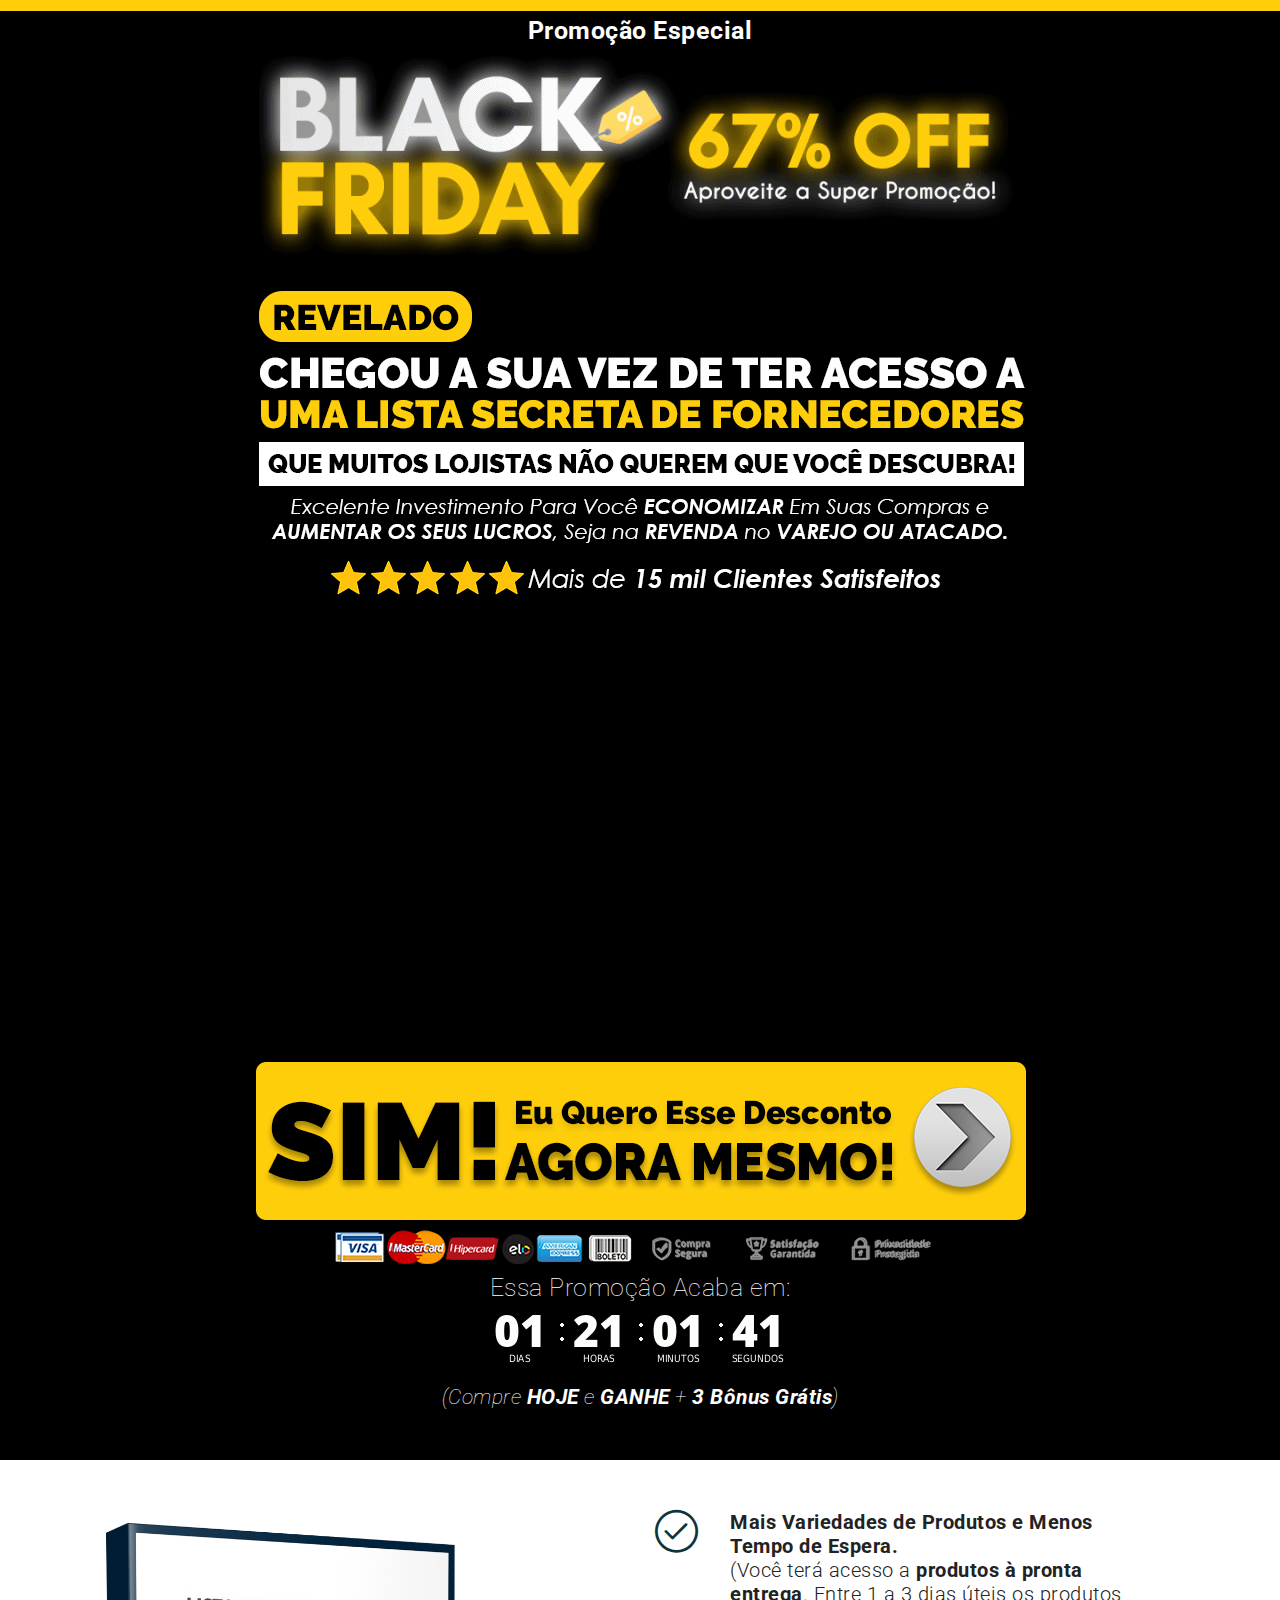
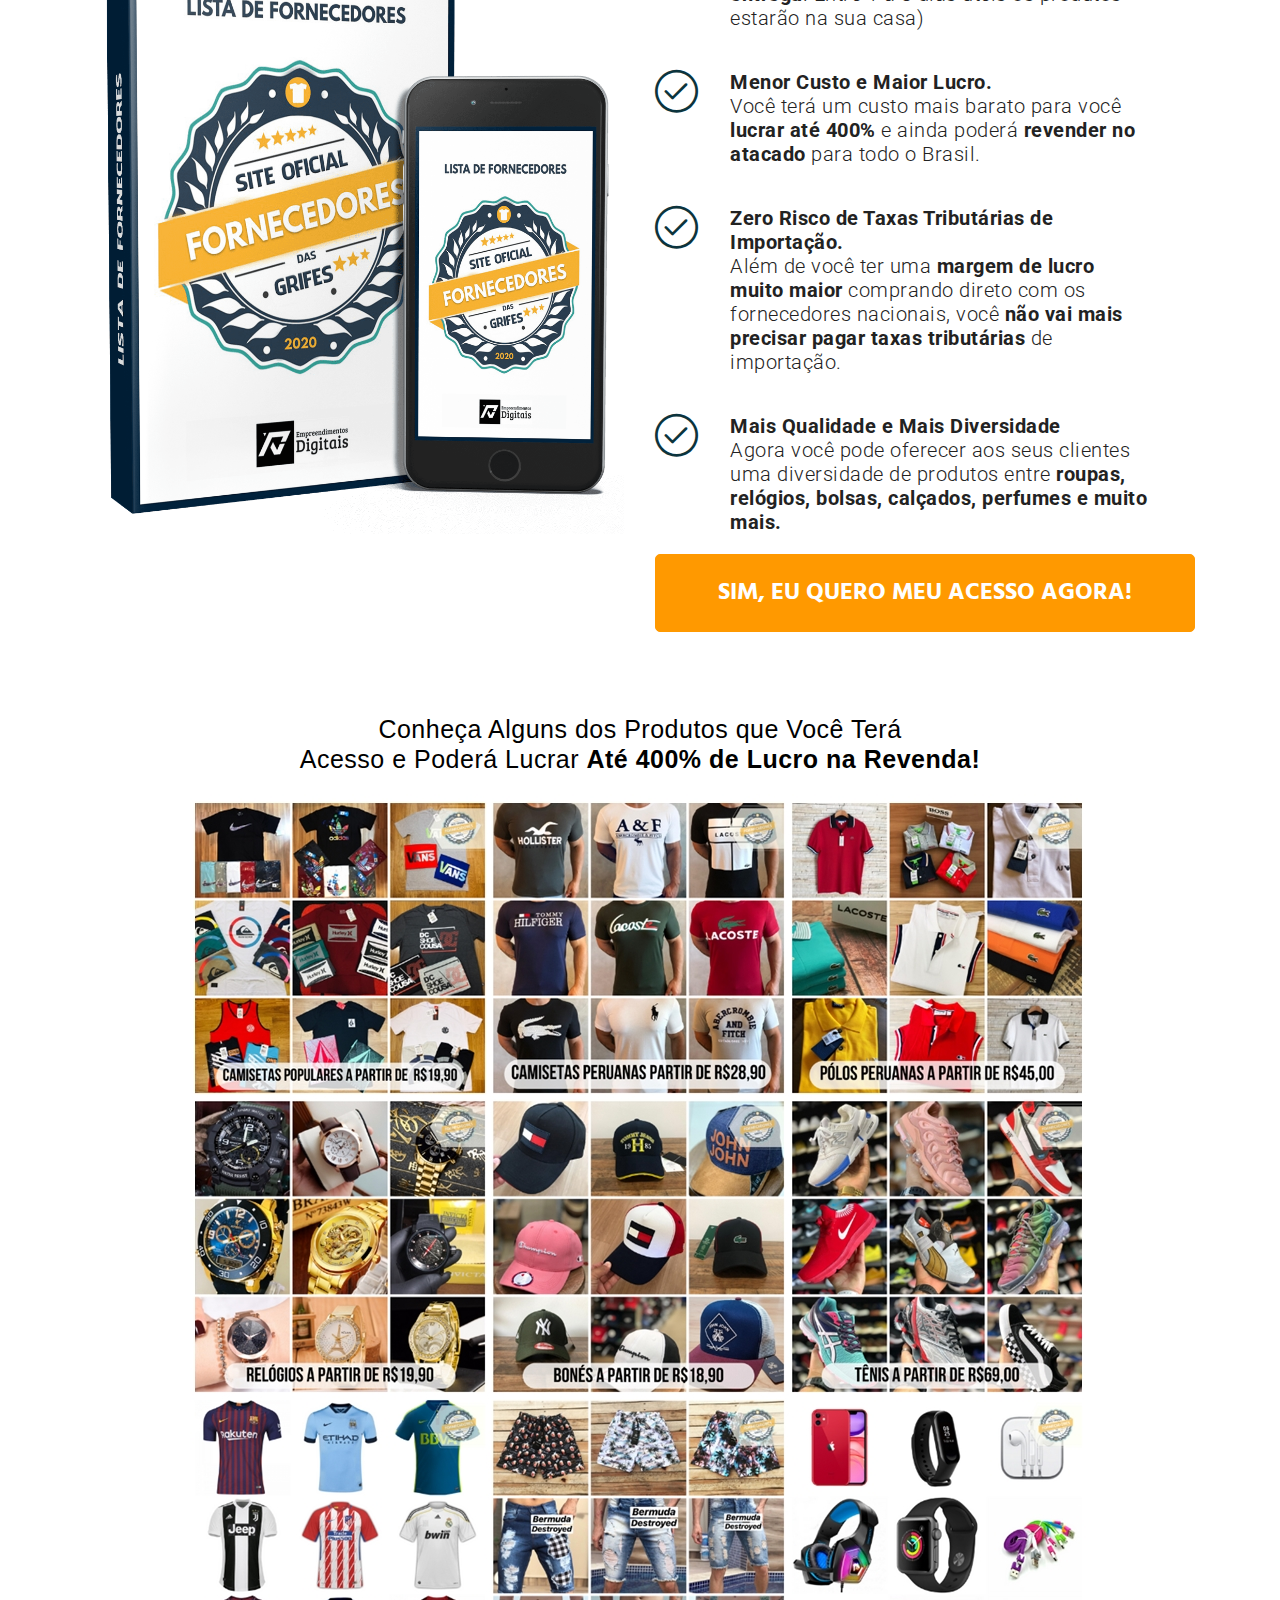
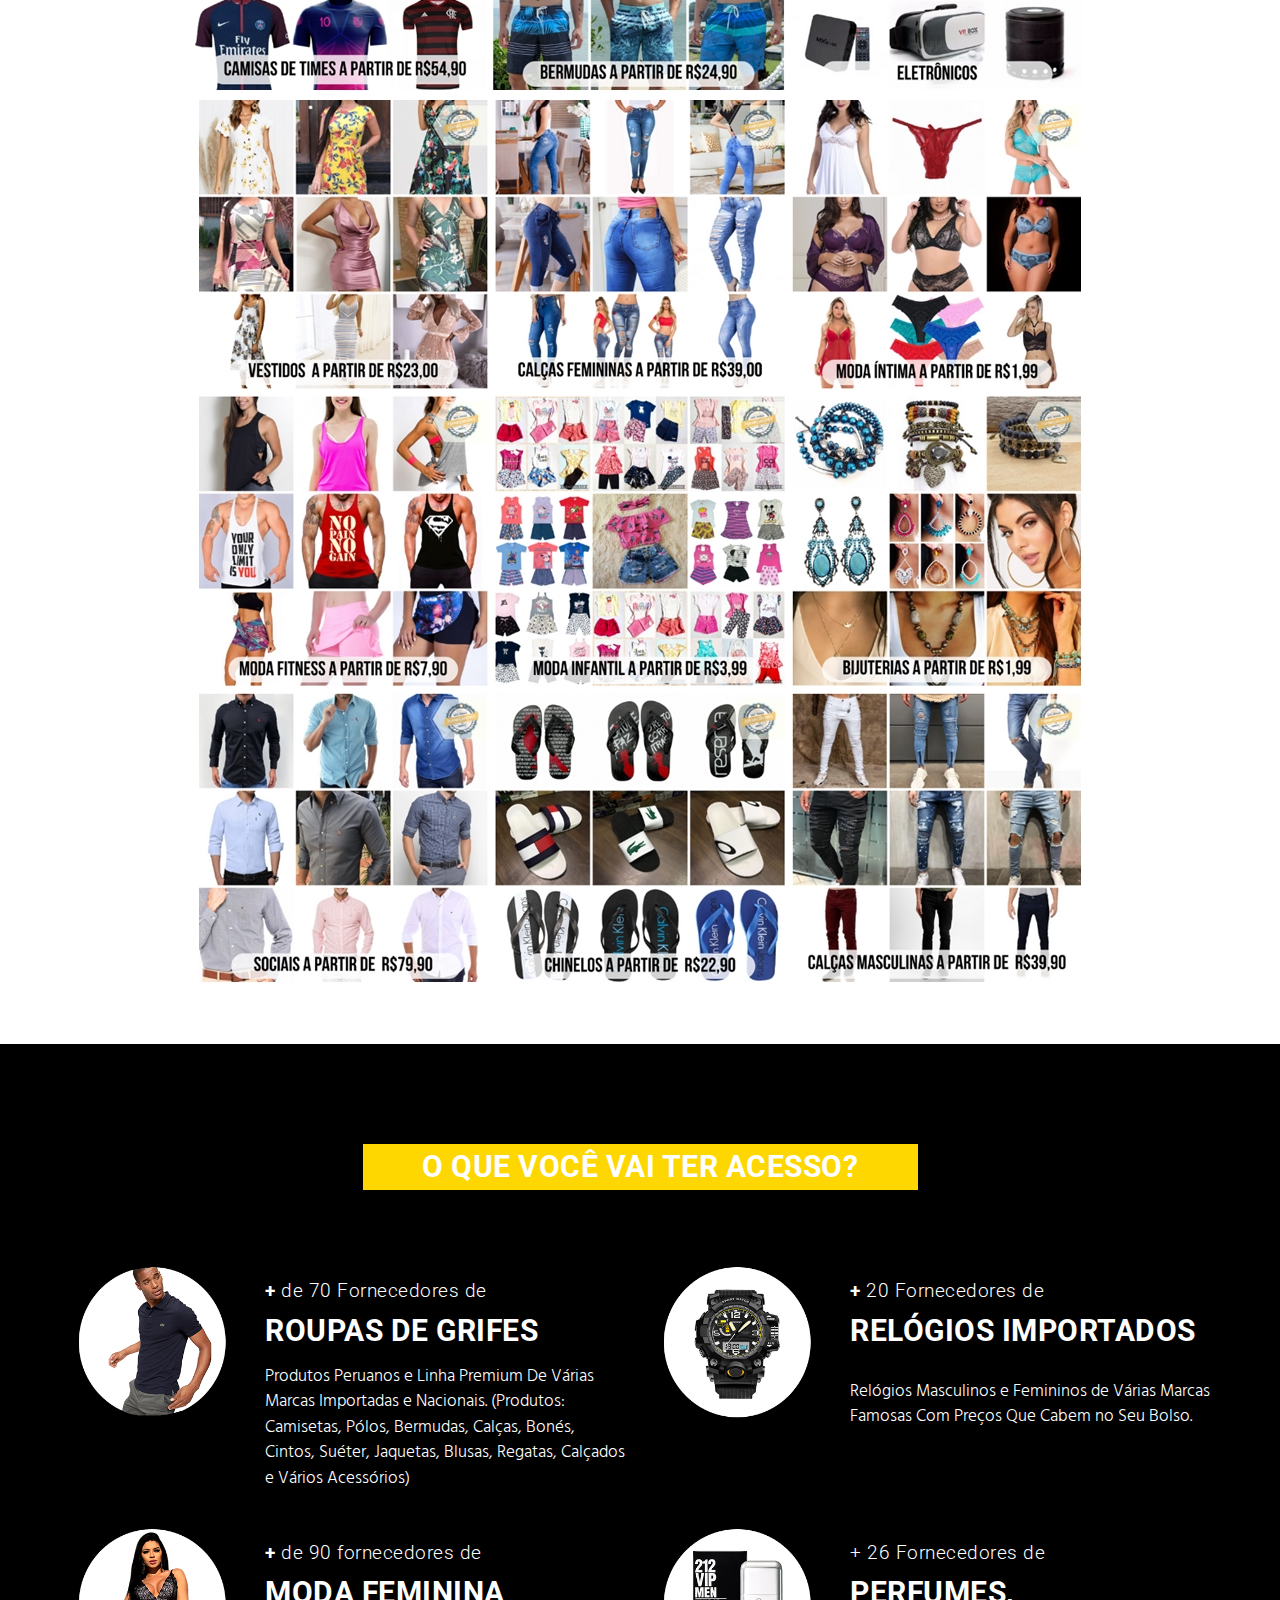
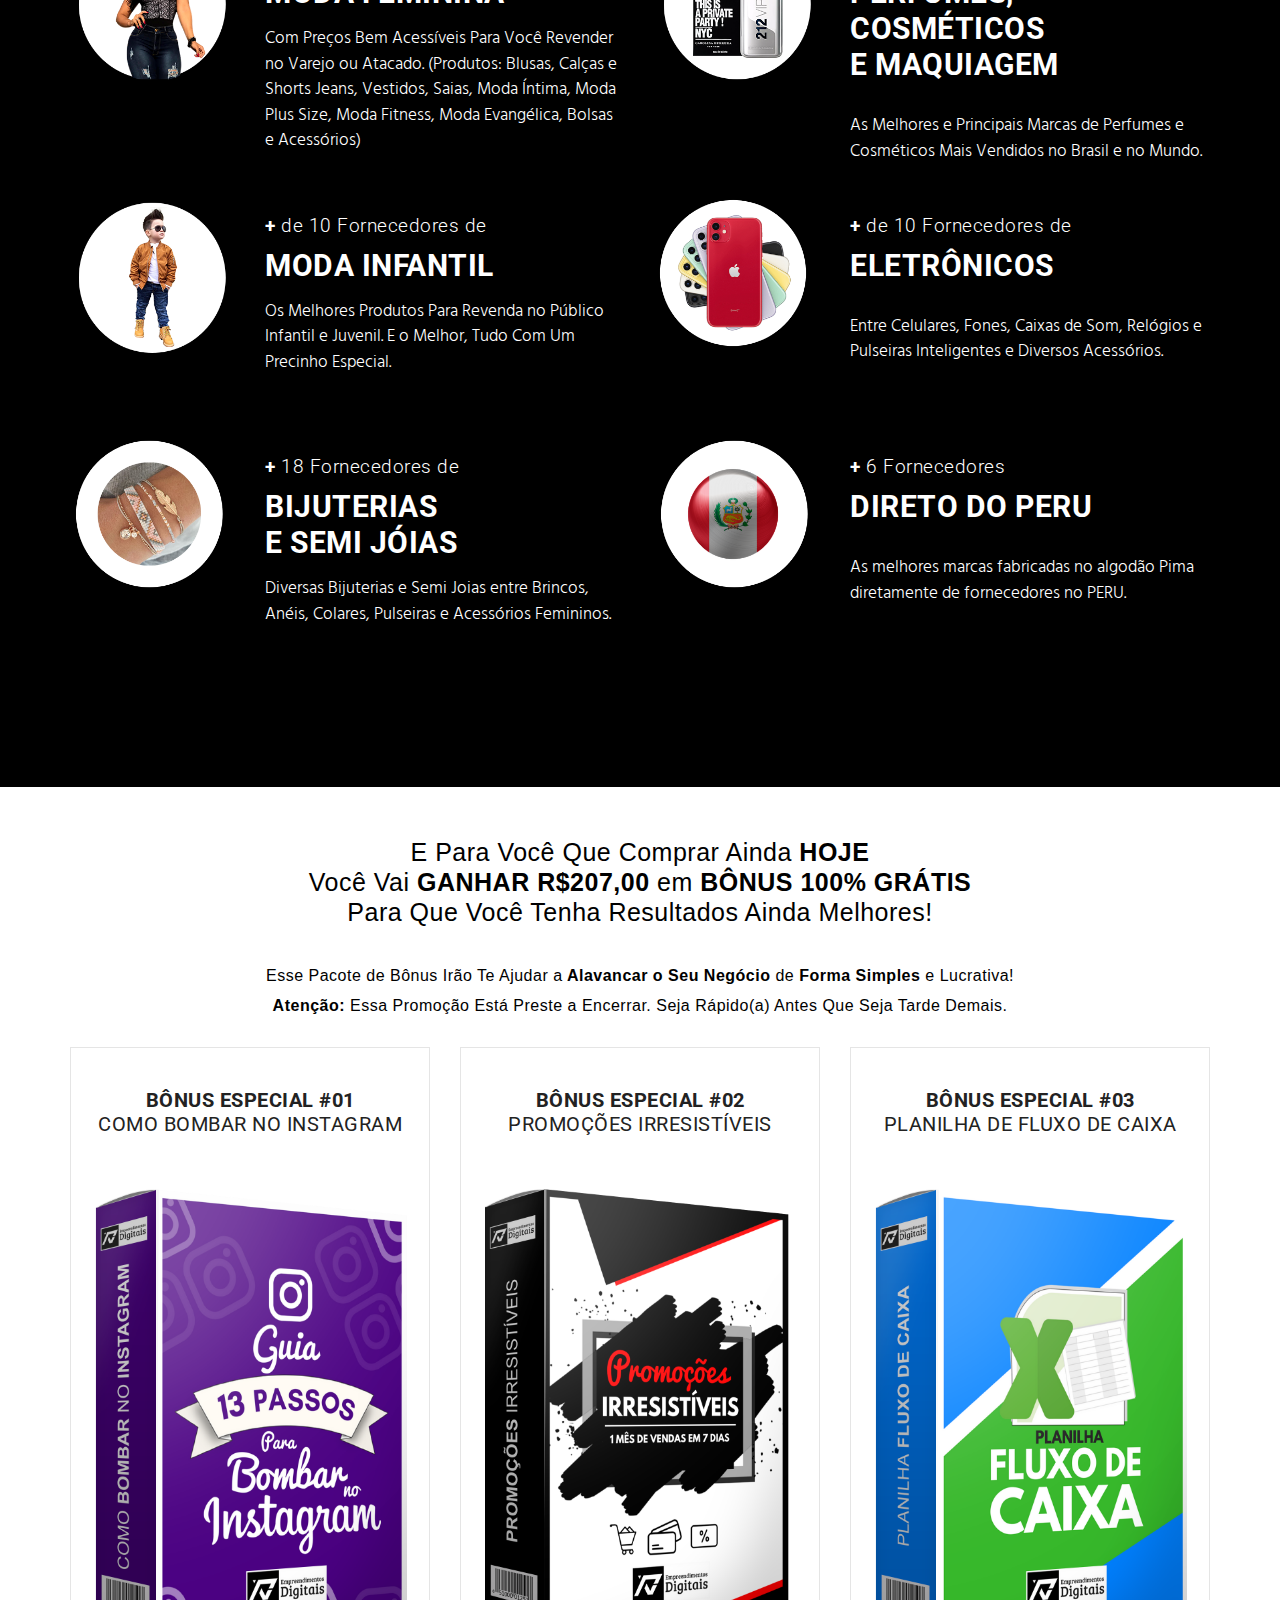
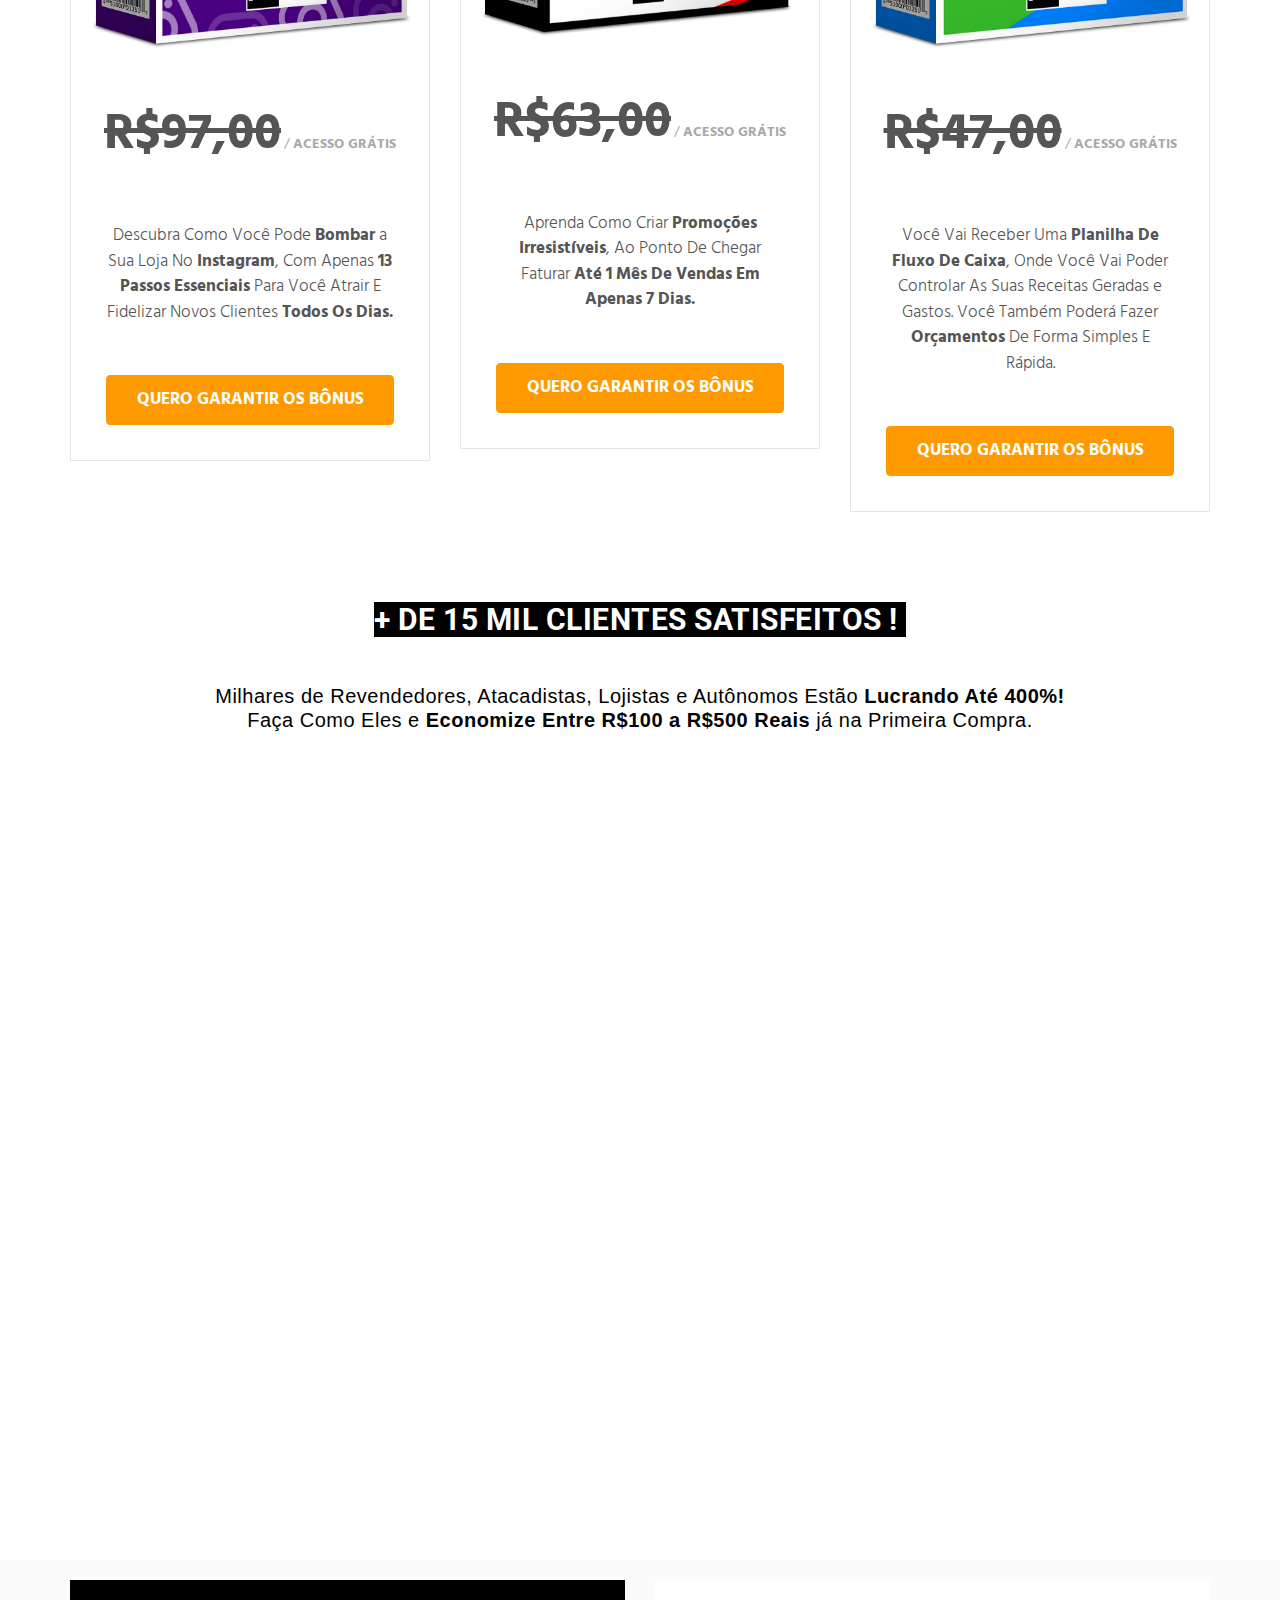
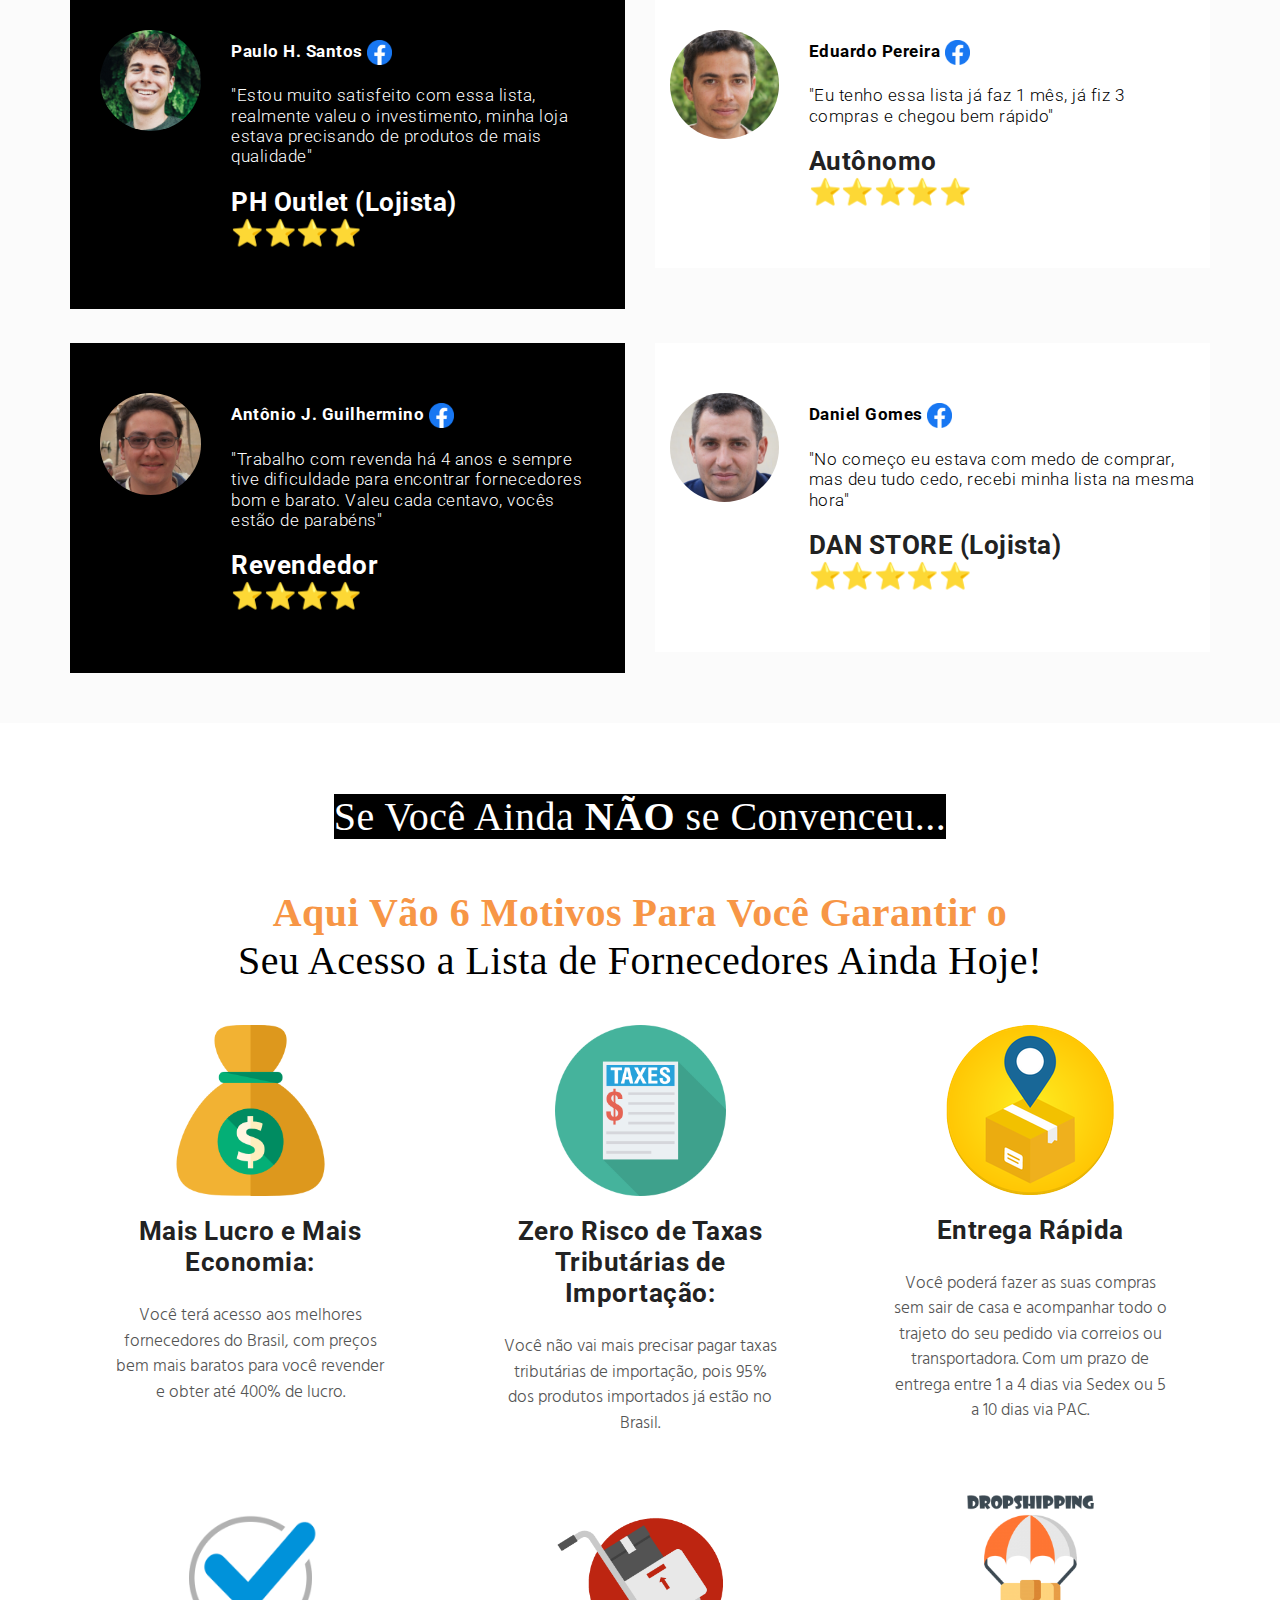
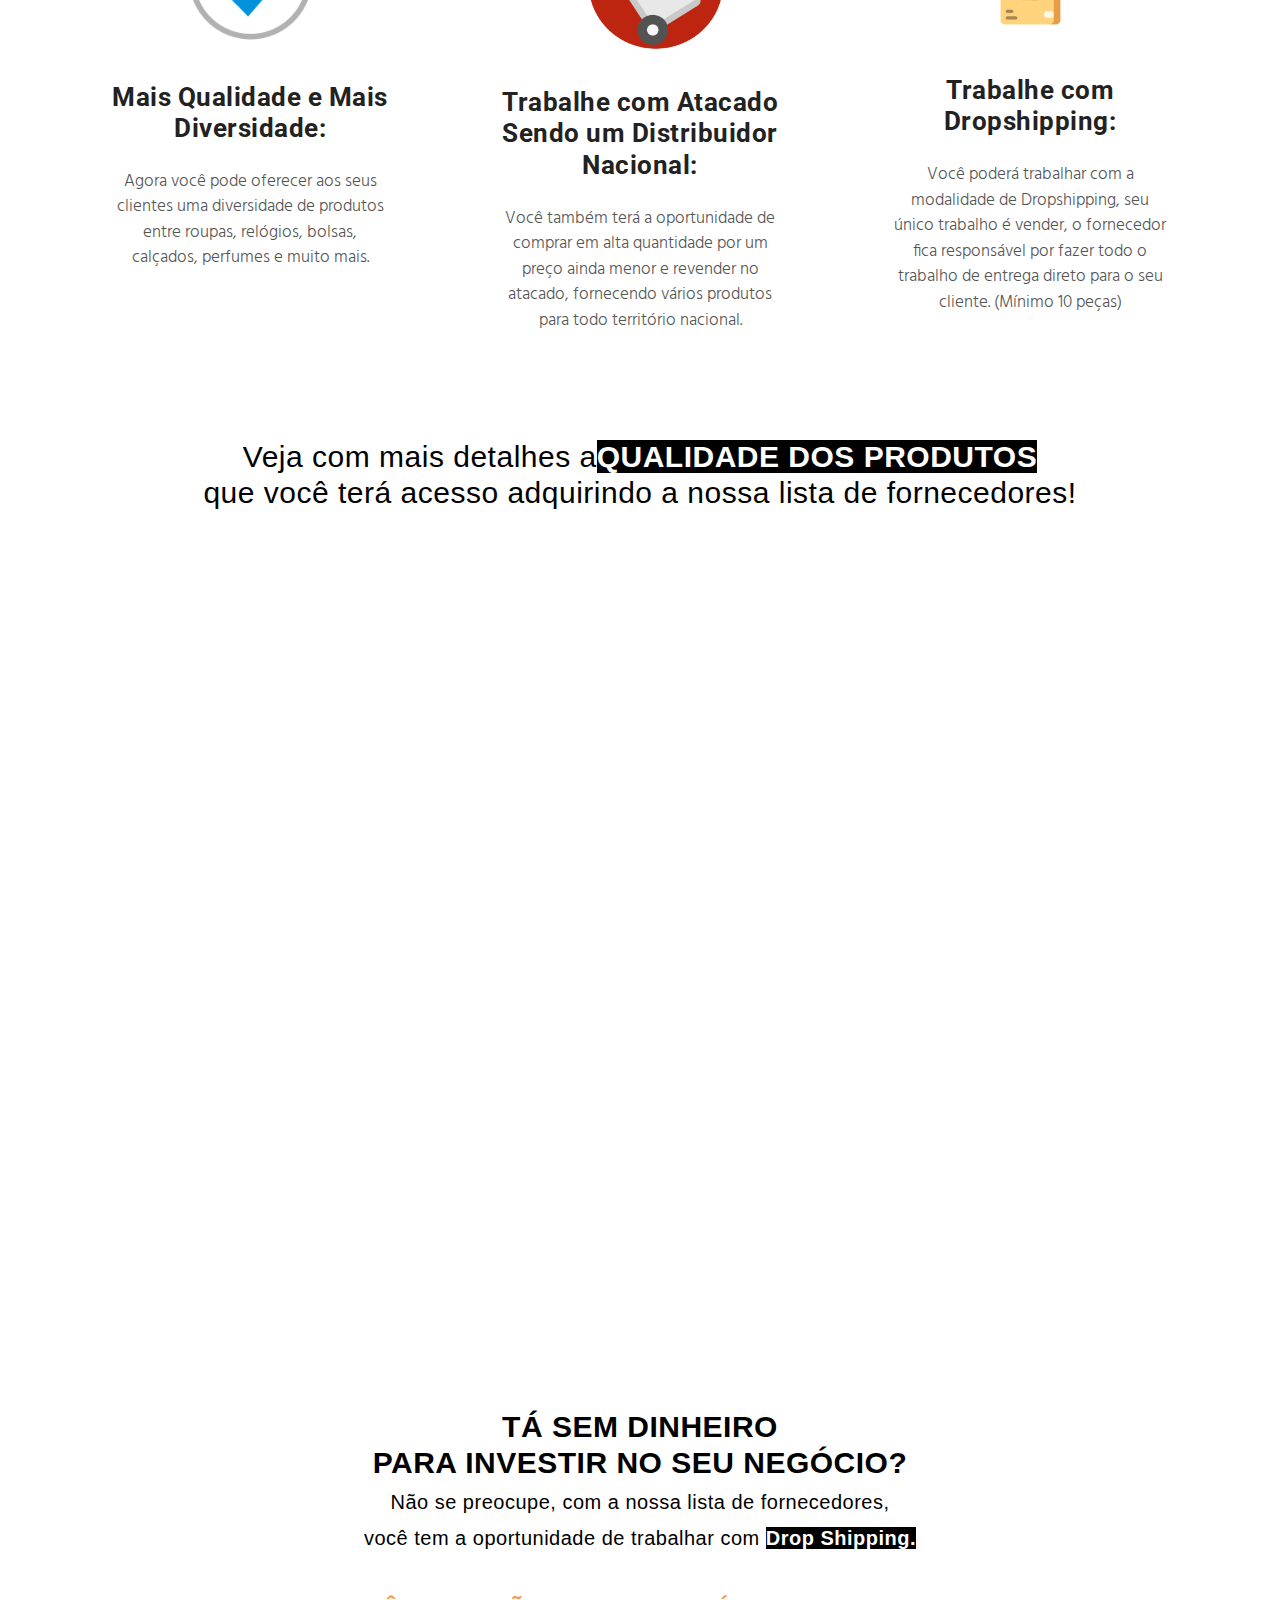
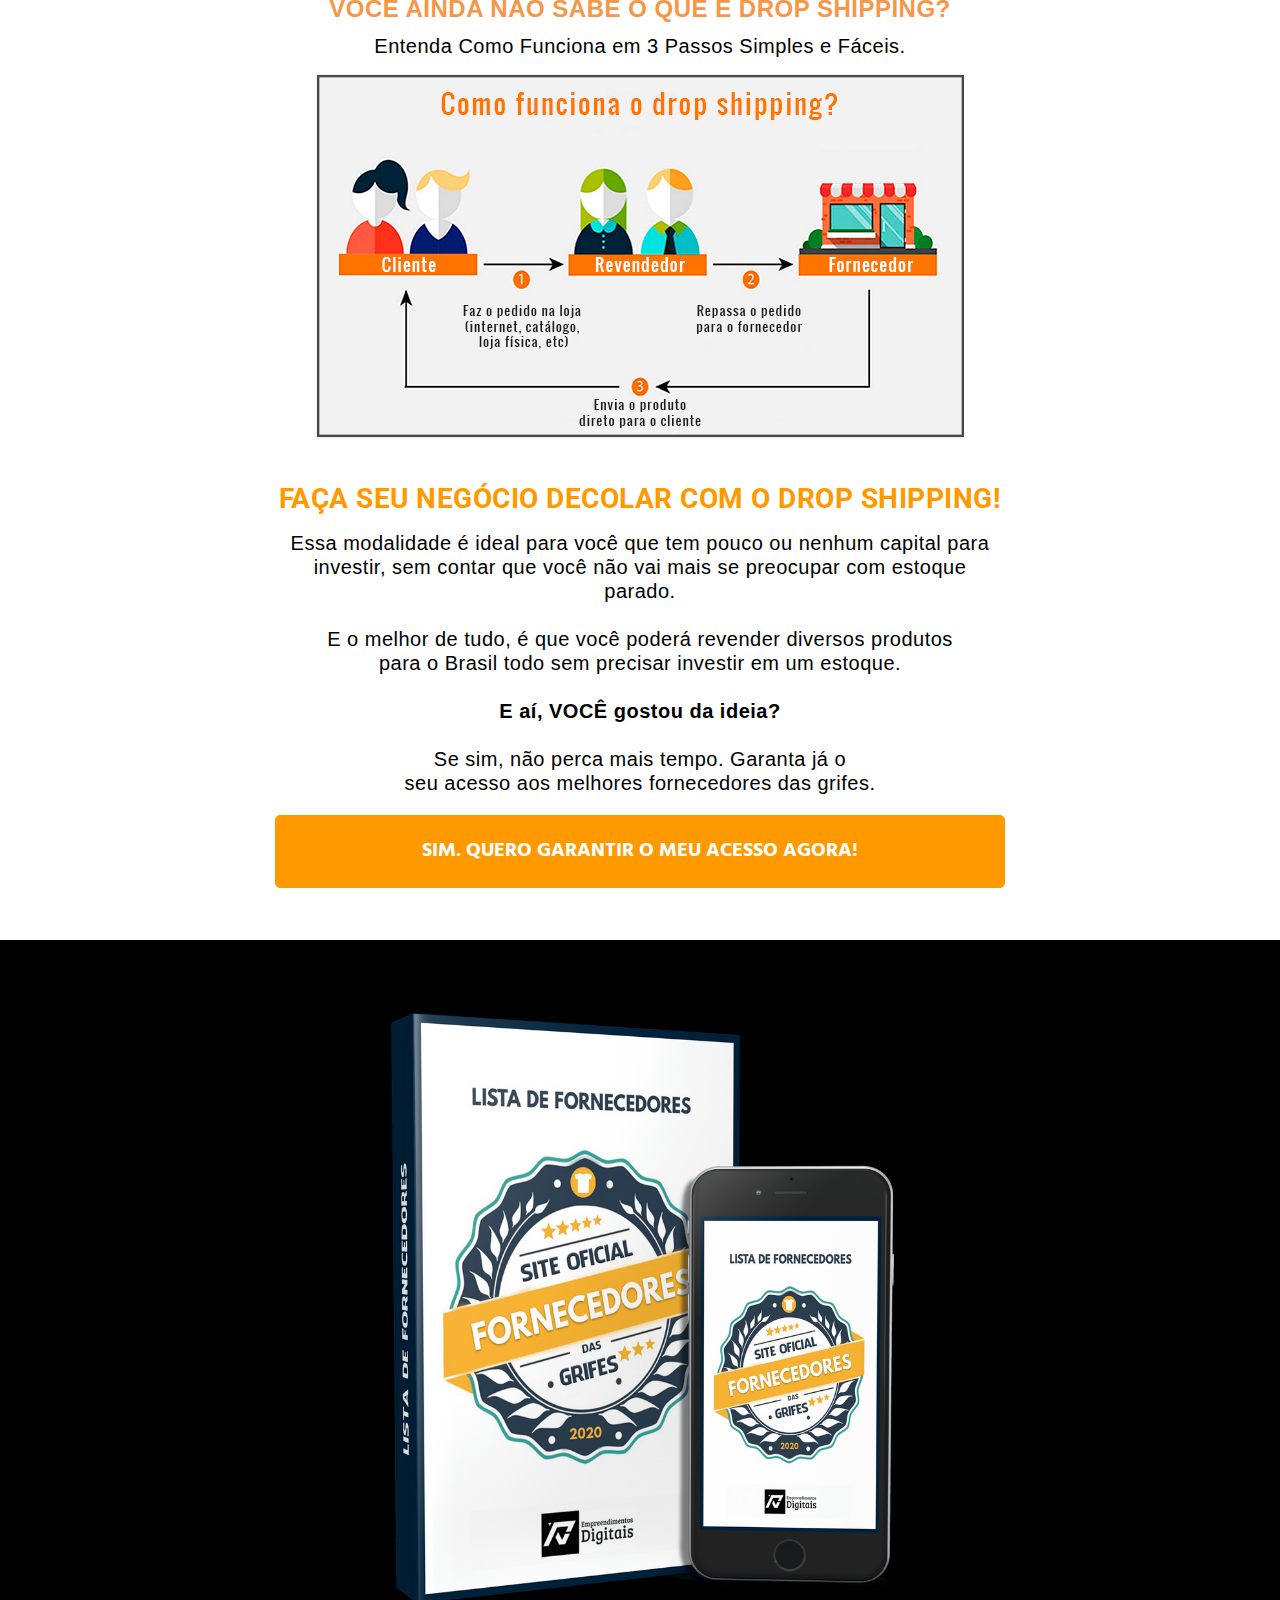
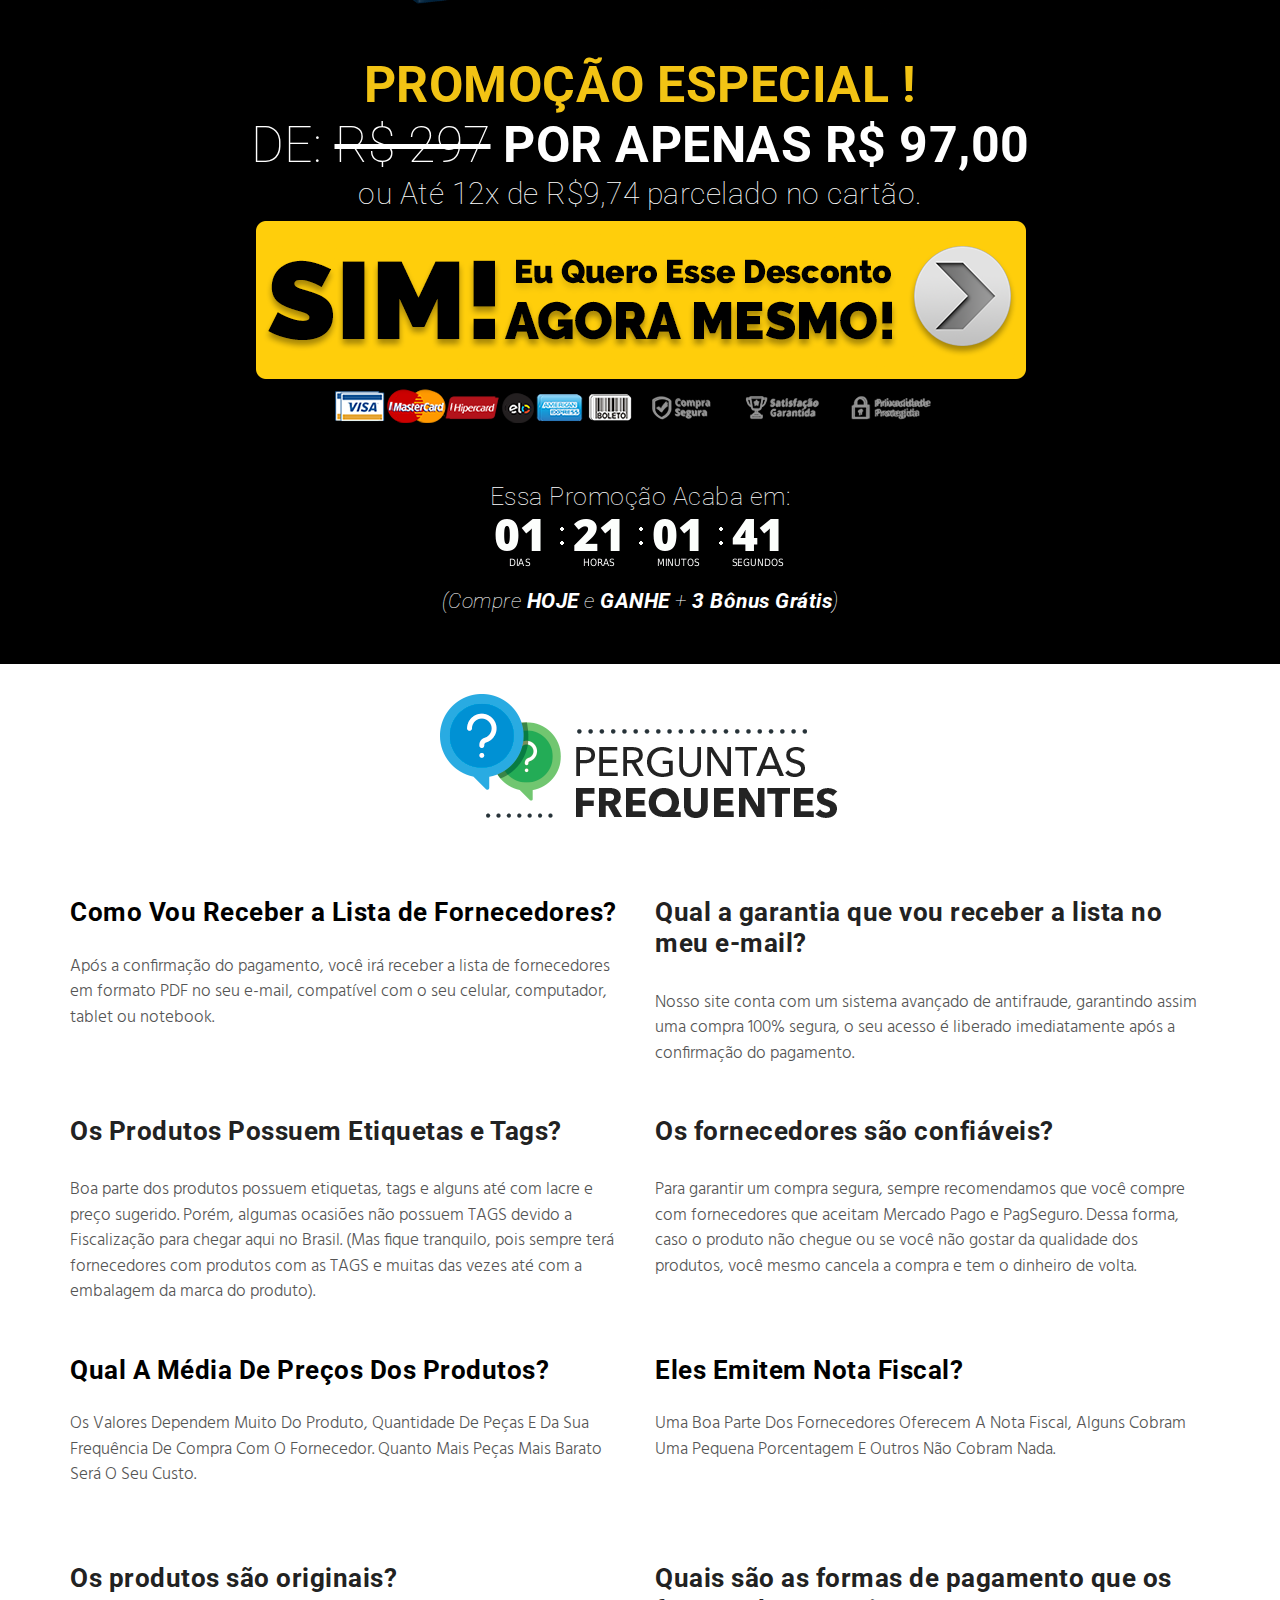
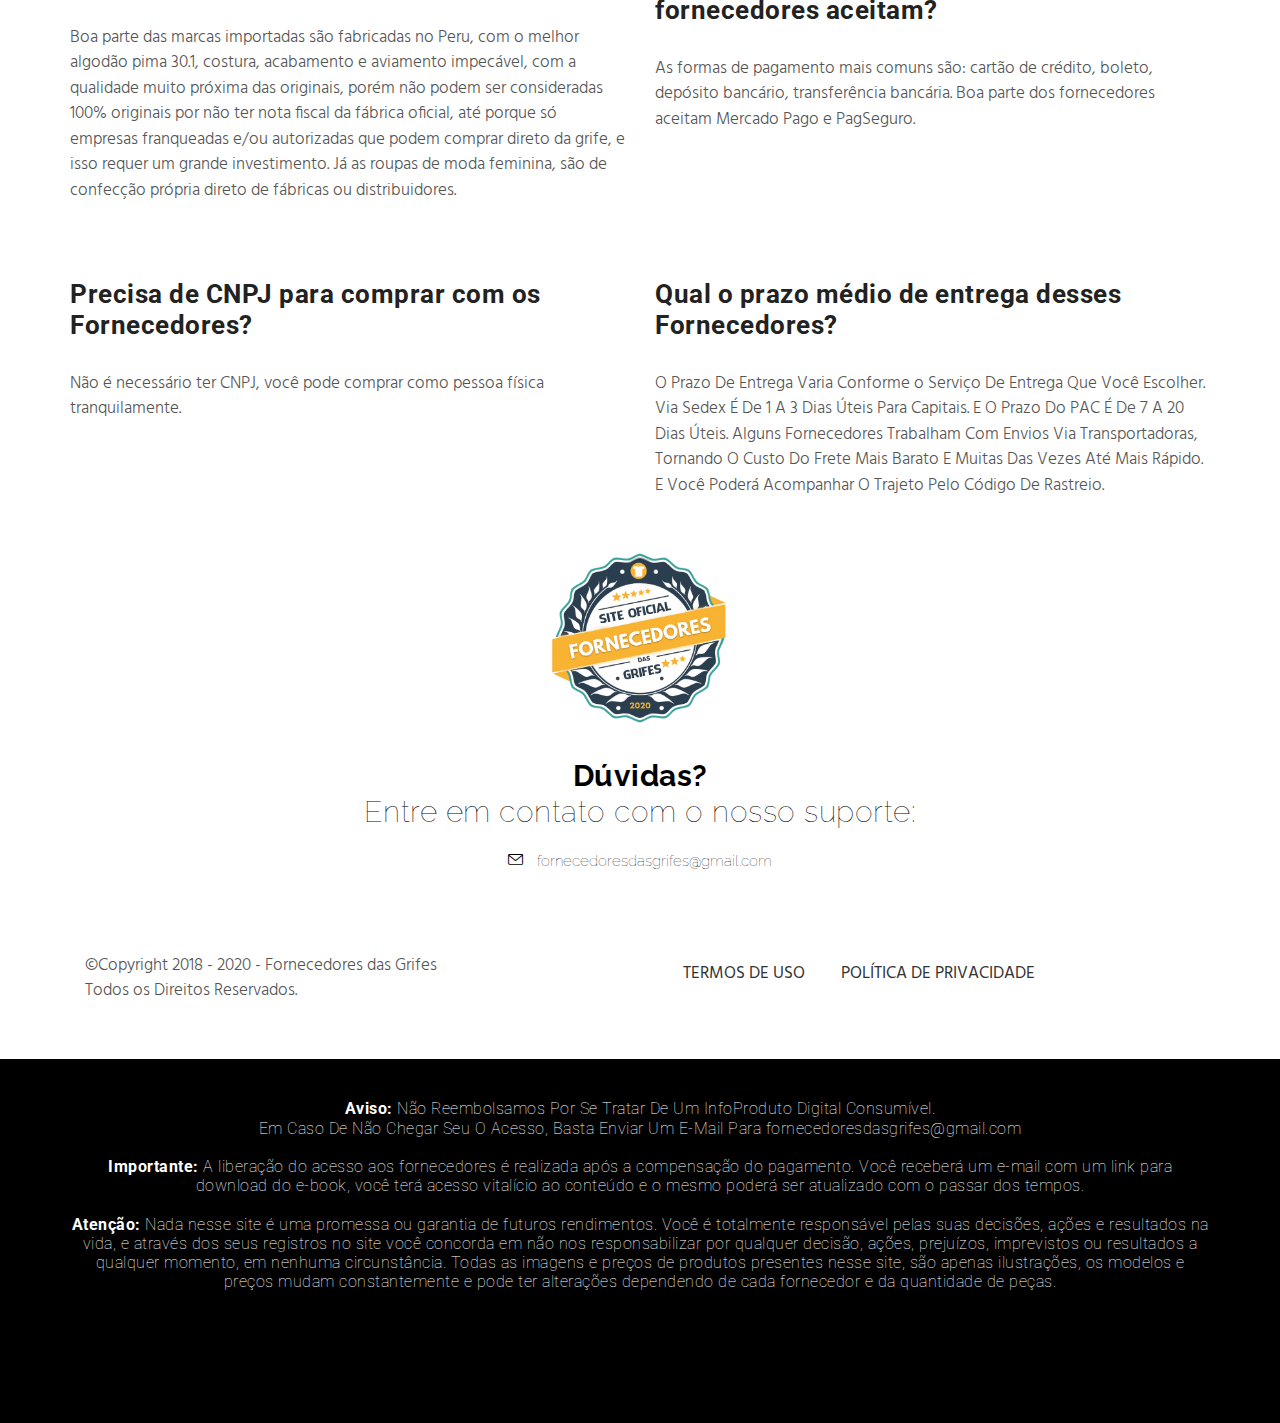
==== commit b3221016: "Update index.html" ====
--- a/black-friday-97-reais/index.html
+++ b/black-friday-97-reais/index.html
@@ -106,7 +106,7 @@
 <noscript><img height="1" width="1" style="display:none"
 src="https://www.facebook.com/tr?id=276012410395986&amp;ev=PageView&amp;noscript=1"
 /></noscript>
-<!-- End Facebook Pixel Code --></head><body data-target=".navMenuCollapse" data-spy="scroll"><!--PRELOADER--><div id="wrap"><!-- INTRO BLOCK --><!-- INTRO BLOCK --><!-- INTRO BLOCK --><!-- INTRO BLOCK --><!-- INTRO BLOCK --><!-- PRICING TABLE 3COL IMAGE BLOCK --><!-- VIDEOS EM 3 COLUNAS --><!-- VIDEOS EM 3 COLUNAS --><!-- VIDEOS EM 3 COLUNAS --><!-- BENEFITS GRID IMAGES BLOCK--><!-- VIDEOS EM 3 COLUNAS --><!-- VIDEOS EM 3 COLUNAS --><!-- VIDEOS EM 3 COLUNAS --><!-- INTRO BLOCK --><!-- INTRO BLOCK --><!-- INTRO COUNTDOWN BLOCK --><!-- INTRO BLOCK --><!-- INTRO BLOCK --><!-- INTRO BLOCK --><!-- TEXT 2COL BLOCK --><!-- TEXT 2COL BLOCK --><!-- TEXT 2COL BLOCK --><!-- TEXT 2COL BLOCK --><!-- TEXT 2COL BLOCK --><!-- INTRO BLOCK --><!-- INTRO BLOCK --><!-- INTRO BLOCK --><!-- INTRO BLOCK --><!-- INTRO BLOCK --><!-- INTRO BLOCK --><!-- INTRO BLOCK --><!-- PRICING TABLE 3COL IMAGE BLOCK --><!-- VIDEOS EM 3 COLUNAS --><!-- VIDEOS EM 3 COLUNAS --><!-- VIDEOS EM 3 COLUNAS --><!-- BENEFITS GRID IMAGES BLOCK--><!-- VIDEOS EM 3 COLUNAS --><!-- VIDEOS EM 3 COLUNAS --><!-- VIDEOS EM 3 COLUNAS --><!-- INTRO BLOCK --><!-- INTRO BLOCK --><!-- INTRO COUNTDOWN BLOCK --><!-- INTRO BLOCK --><!-- INTRO BLOCK --><!-- INTRO BLOCK --><!-- TEXT 2COL BLOCK --><!-- TEXT 2COL BLOCK --><!-- TEXT 2COL BLOCK --><!-- TEXT 2COL BLOCK --><!-- TEXT 2COL BLOCK --><!-- INTRO BLOCK --><section id="headline-full" data-selector="section" style="background: none 0% 0% / auto repeat scroll rgb(255, 206, 11); padding-top: 5px; padding-bottom: 5px; border-bottom: 0px none rgb(85, 85, 85);" src="../blob.contato.io/machine-user-images/projeto-bot%c3%a3o-ok-3-img-1003021-20201026133355.png"><div class="container"><div class="row"><div class="col-md-12" data-selector=".col-md-12"></div></div></div></section><section id="headline-full" data-selector="section" style="background: none 0% 0% / auto repeat scroll rgb(0, 0, 0); padding-top: 5px; padding-bottom: 1px; border-bottom: 0px none rgb(85, 85, 85);" alt="Logo" src="../blob.contato.io/machine-user-images/mosaico-img-1003021-20191230135328.jpg"><div class="container"><div class="row"><div class="col-md-12" data-selector=".col-md-12"><h1 class="text-center" data-selector="h1" style="color: rgb(255, 255, 255); font-size: 25px; background-color: rgba(0, 0, 0, 0); margin-bottom: 0px; margin-top: 0px; font-family: Roboto;" src="../blob.contato.io/machine-user-images/headline-fgd-m2-img-1003021-20191223084416.png"><strong>Promoção Especial</strong></h1></div></div></div></section><!-- INTRO BLOCK --><section id="intrducao-logo" data-selector="section" style="background-color: rgb(0, 0, 0); padding-top: 1px; padding-bottom: 1px; background-image: none; border-bottom: 0px none rgb(85, 85, 85); background-repeat: repeat; background-size: auto; background-attachment: scroll;" src="../blob.contato.io/machine-user-images/projeto-bot%c3%a3o-ok-3-img-1003021-20201026133355.png"><div class="container"><div class="row"><div class="col-md-12" data-selector=".col-md-12"><a href="https://app.monetizze.com.br/r/ARH8057599?u=c"><img src="../blob.contato.io/machine-user-images/GIF-67-img-1003021-20201028152407.gif" class="img-responsive center-block" data-selector="img" style="width: auto; height: auto; border-radius: 0px; border-color: rgb(85, 85, 85); border-style: none; border-width: 1px; display: block; margin: auto;" alt=""></a></div></div></div></section><!-- INTRO BLOCK --><section id="intrducao-logo" data-selector="section" style="background-color: rgb(0, 0, 0); padding-top: 1px; padding-bottom: 0px; background-image: none; border-bottom: 0px none rgb(85, 85, 85); background-repeat: repeat; background-size: auto; background-attachment: scroll;" src="../blob.contato.io/machine-user-images/projeto-bot%c3%a3o-ok-3-img-1003021-20201026133355.png"><div class="container"><div class="row"><div class="col-md-12" data-selector=".col-md-12" style="background-image: none; background-repeat: repeat; background-size: auto; background-attachment: scroll; background-color: rgba(0, 0, 0, 0); border-color: rgb(85, 85, 85); margin-top: 5px; margin-bottom: 0px; padding-top: 0px; padding-bottom: 0px; border-width: 1px; border-style: none;" src="../blob.contato.io/machine-user-images/headline-fgd-m2-img-1003021-20191223084416.png"><img src="../blob.contato.io/machine-user-images/FDG-HEADLINE-img-1003021-20201026154659.png" class="img-responsive center-block" data-selector="img" style="width: auto; height: auto; border-radius: 0px; border-color: rgb(85, 85, 85); border-style: none; border-width: 1px;"></div></div></div></section><section id="video-cta" class="text-center" data-selector="section" style="background-repeat: no-repeat; background-color: rgb(0, 0, 0); padding-top: 5px; padding-bottom: 5px; background-size: auto; background-attachment: scroll; border-bottom: 0px none rgb(85, 85, 85); background-image: none;" src="../blob.contato.io/machine-user-images/img-18341-20160815134943.png"><div class="container"><div class="col-md-6 col-md-offset-3 editContent" data-selector=".col-md-6"></div><div class="row"><div class="col-md-8 col-md-offset-2 text-center" data-selector=".col-md-8"><div class="embed-responsive embed-responsive-16by9"><iframe class="embed-responsive-item" width="560" height="315" src="http://player.vimeo.com/video/382596440?title=0&amp;amp;byline=0&amp;amp;portrait=0" frameborder="0" allow="accelerometer; autoplay; encrypted-media; gyroscope; picture-in-picture" allowfullscreen=""></iframe></div></div></div></div></section><!-- INTRO BLOCK --><section id="intrducao-logo" data-selector="section" style="background-color: rgb(0, 0, 0); padding-top: 5px; padding-bottom: 0px; background-image: none; border-bottom: 0px none rgb(85, 85, 85); background-repeat: repeat; background-size: auto; background-attachment: scroll;" src="../blob.contato.io/machine-user-images/cta-fdg-img-1003021-20191201101845.png"><div class="container"><div class="row"><div class="col-md-12" data-selector=".col-md-12"><a href="https://app.monetizze.com.br/r/ARH8057599?u=c"><img src="../blob.contato.io/machine-user-images/projeto-bot%c3%a3o-ok-3-img-1003021-20201026133355.png" class="img-responsive center-block" data-selector="img" style="width: auto; height: auto; border-radius: 0px; border-color: rgb(85, 85, 85); border-style: none; border-width: 1px; display: block; margin: auto;" alt=""></a></div></div></div></section><section id="headline-full" data-selector="section" style="background: none 0% 0% / auto repeat scroll rgb(0, 0, 0); padding-top: 0px; padding-bottom: 1px; border-bottom: 0px none rgb(85, 85, 85);" alt="Logo" src="../blob.contato.io/machine-user-images/mosaico-img-1003021-20191230135328.jpg"><div class="container"><div class="row"><div class="col-md-12" data-selector=".col-md-12"><h1 class="text-center" data-selector="h1" style="color: rgb(255, 255, 255); font-size: 25px; background-color: rgba(0, 0, 0, 0); margin-bottom: 5px; margin-top: 0px; font-family: Roboto;" src="../blob.contato.io/machine-user-images/headline-fgd-m2-img-1003021-20191223084416.png">Essa Promoção Acaba em:</h1></div></div></div></section><!-- INTRO BLOCK --><section id="intrducao-logo" data-selector="section" style="background-color: rgb(0, 0, 0); padding-top: 1px; padding-bottom: 11px; background-image: none; border-bottom: 0px none rgb(85, 85, 85); background-repeat: repeat; background-size: auto; background-attachment: scroll;" src="../blob.contato.io/machine-user-images/quero-fazer-minha-inscri%c3%a7%c3%a3o-img-1003021-20180901122533.png"><div class="container"><div class="row"><div class="col-md-12" data-selector=".col-md-12"><p style="text-align: center;" data-selector="p" class=""><img src="../i.countdownmail.com/psxl3.gif" alt="countdownmail.com" data-selector="img" class=""></p></div></div></div></section><section id="headline-full" data-selector="section" style="background: none 0% 0% / auto repeat scroll rgb(0, 0, 0); padding-top: 0px; padding-bottom: 50px; border-bottom: 0px none rgb(85, 85, 85);" alt="Logo" src="../blob.contato.io/machine-user-images/mosaico-img-1003021-20191230135328.jpg"><div class="container"><div class="row"><div class="col-md-12" data-selector=".col-md-12"><h1 class="text-center" data-selector="h1" style="color: rgb(255, 255, 255); font-size: 21px; background-color: rgba(0, 0, 0, 0); margin-bottom: 0px; margin-top: 0px; font-family: Roboto;" src="../blob.contato.io/machine-user-images/headline-fgd-m2-img-1003021-20191223084416.png"><em>(Compre <strong>HOJE</strong> e <strong>GANHE</strong> + <strong>3</strong> <strong>Bônus Grátis</strong>)</em></h1></div></div></div></section><section class="row" id="benefits_button" data-selector="section" alt="img" src="../blob.contato.io/machine-user-images/mockups-fsdfds-img-1003021-20191130162810.png" style="background-image: none; background-color: rgba(0, 0, 0, 0); padding-top: 50px; padding-bottom: 50px; border-bottom: 0px none rgb(85, 85, 85); background-repeat: repeat; background-size: auto; background-attachment: scroll;"><div class="container"><div class="col-md-6" data-selector=".col-md-6"><img class="img-responsive" src="../blob.contato.io/machine-user-images/cscss-img-1003021-20191130173035.png" alt="img" data-selector="img" style="width: auto; height: auto; border-radius: 0px; border-color: rgb(85, 85, 85); border-style: none; border-width: 1px;"></div><div class="col-md-6" data-selector=".col-md-6"><ul class="checked item-list-left" style="margin-bottom:40px;"><li id="item1" class="" data-selector=".item-list-right li, .item-list-left li, .item-list-center li, .item-list-border li"><i class="icon big-icon icon-check" style="color: rgb(12, 52, 61); font-size: 43px; opacity: 1;" data-selector=".icon" alt="img" src="../blob.contato.io/machine-user-images/1535124254-img-1003021-20180905163548.png" id="ui-id-22"></i><h4 data-selector="h4" style="margin-bottom: -20px;" class=""><strong>Mais Variedades de Produtos e Menos Tempo de Espera.<br></strong> (Você terá acesso a <strong>produtos à pronta entrega</strong>. Entre 1 a 3 dias úteis os produtos estarão na sua casa)</h4></li><li id="item2" class="" data-selector=".item-list-right li, .item-list-left li, .item-list-center li, .item-list-border li"><i class="icon big-icon icon-check" style="color: rgb(12, 52, 61); font-size: 43px; opacity: 1;" data-selector=".icon" alt="img" src="../blob.contato.io/machine-user-images/1535124254-img-1003021-20180905163548.png" id="ui-id-23"></i><h4 data-selector="h4" style="margin-bottom: -20px;" class=""><strong>Menor Custo e Maior Lucro. </strong><br>Você terá um custo mais barato para você <strong>lucrar até 400%</strong> e ainda poderá <strong>revender no atacado</strong> para todo o Brasil.</h4></li><li id="item3" class="" data-selector=".item-list-right li, .item-list-left li, .item-list-center li, .item-list-border li"><i class="icon big-icon icon-check" style="color: rgb(12, 52, 61); font-size: 43px; opacity: 1;" data-selector=".icon" alt="img" src="../blob.contato.io/machine-user-images/1535124254-img-1003021-20180905163548.png" id="ui-id-24"></i><h4 data-selector="h4" style="margin-bottom: -20px;" class=""><strong>Zero Risco de Taxas Tributárias de Importação.</strong><br>Além de você ter uma <strong>margem de lucro muito maior</strong> comprando direto com os fornecedores nacionais, você <strong>não vai mais precisar pagar taxas tributárias</strong> de importação.<br></h4></li><li id="item4" class="" data-selector=".item-list-right li, .item-list-left li, .item-list-center li, .item-list-border li"><i class="icon big-icon icon-check" style="color: rgb(12, 52, 61); font-size: 43px; opacity: 1;" data-selector=".icon" alt="img" src="../blob.contato.io/machine-user-images/1535124254-img-1003021-20180905163548.png" id="ui-id-25"></i><h4 data-selector="h4" style="margin-bottom: -20px;" class=""><strong>Mais Qualidade e Mais Diversidade <br></strong>Agora você pode oferecer aos seus clientes uma diversidade de produtos entre<strong> roupas, relógios, bolsas, calçados, perfumes e muito mais.</strong><br></h4></li></ul><a class="btn btn-lg btn-block btn-success" href="https://app.monetizze.com.br/r/ARH8057599?u=c" style="white-space: normal; background: rgb(255, 153, 0); border-color: rgb(255, 153, 0); color: rgb(255, 255, 255); border-width: 0.9375px; border-radius: 5px; font-size: 24px;" data-selector="a.btn, a.download-btn, button.btn, a.goto" alt="img" src="../blob.contato.io/machine-user-images/CLIQUE-AQUI-E-GANHE-67-OFF-1-img-1003021-20191213200850.png"><strong><strong>SIM, EU QUERO MEU ACESSO AGORA!</strong></strong></a></div></div></section><section id="headline-full" data-selector="section" style="background: none 0% 0% / auto repeat scroll rgb(255, 255, 255); padding-top: 20px; padding-bottom: 0px; border-bottom: 0px none rgb(85, 85, 85);" src="../blob.contato.io/machine-user-images/mosaico-img-1003021-20191230135328.jpg"><div class="container"><div class="row"><div class="col-md-12" data-selector=".col-md-12"><h1 class="text-center" data-selector="h1" style="color: rgb(0, 0, 0); font-size: 25px; background-color: rgba(0, 0, 0, 0); margin-bottom: 10px; margin-top: 10px; font-family: Helvetica;" src="../blob.contato.io/machine-user-images/mosaico-img-1003021-20191230135328.jpg">Conheça Alguns dos Produtos que Você Terá <br>Acesso e Poderá Lucrar <strong>Até 400% de Lucro na Revenda!</strong></h1></div></div></div></section><!-- INTRO BLOCK --><section id="intrducao-logo" data-selector="section" style="background-color: rgb(255, 255, 255); padding-top: 10px; padding-bottom: 50px; background-image: none; border-bottom: 0px none rgb(85, 85, 85); background-repeat: repeat; background-size: auto; background-attachment: scroll;" src="../blob.contato.io/machine-user-images/mosaico-img-1003021-20191230135328.jpg"><div class="container"><div class="row"><div class="col-md-12" data-selector=".col-md-12" src="../blob.contato.io/machine-user-images/mosaico-img-1003021-20191230135328.jpg" style="background-image: none; background-repeat: repeat; background-size: auto; background-attachment: scroll; background-color: rgba(0, 0, 0, 0); border-color: rgb(85, 85, 85); border-radius: 0px; margin-top: 0px; margin-bottom: 0px; padding-top: 0px; padding-bottom: 0px; border-width: 1px; border-style: none;"><img src="../blob.contato.io/machine-user-images/mosaico-img-1003021-20191230135328.jpg" class="img-responsive center-block" data-selector="img" style="width: auto; height: auto; border-radius: 0px; border-color: rgb(85, 85, 85); border-style: none; border-width: 1px;"></div></div></div></section><section id="2-headline-descricao" data-selector="section" style="background: none 0% 0% / auto repeat scroll rgb(0, 0, 0); padding-top: 50px; padding-bottom: 20px; border-bottom: 0px none rgb(85, 85, 85);" alt="img" src="../blob.contato.io/machine-user-images/Design-sem-nome-6-img-1003021-20191201142312.png"><div class="row"><div class="container"><div class="row"><div class="col-md-6 col-md-offset-3 col-xs-12" data-selector=".col-md-6"><h1 class="text-center" style="margin-bottom: 70px; background-color: rgb(255, 215, 0); color: rgb(255, 255, 255); padding: 5px 35px; font-size: 30px; margin-top: 50px; font-family: Roboto;" data-selector="h1" src="../blob.contato.io/machine-user-images/mm1-img-1003021-20190906141747.png"><strong>O QUE VOCÊ VAI TER ACESSO?</strong></h1></div></div><div class="row"><div class="col-md-2" data-selector=".col-md-2"><img class="img" width="165" src="../blob.contato.io/machine-user-images/mm1-img-1003021-20190906141747.png" alt="" data-selector="img" style="width: 165px; height: 165px; border-radius: 0px; border-color: rgb(85, 85, 85); border-style: none; border-width: 1px;"></div><div class="col-md-4" data-selector=".col-md-4"><h3 style="font-size: 19px; color: rgb(255, 255, 255);" data-selector="h3" class=""><strong>+</strong> de 70 Fornecedores de</h3><h2 style="font-size: 30px; color: rgb(255, 255, 255);" data-selector="h2" class=""><strong>ROUPAS DE GRIFES</strong></h2><p class="editContent" style="margin-top: -15px; color: rgb(255, 255, 255);" data-selector="p">Produtos Peruanos e Linha Premium De Várias Marcas Importadas e Nacionais.  (Produtos: Camisetas, Pólos, Bermudas, Calças, Bonés, Cintos, Suéter, Jaquetas, Blusas, Regatas, Calçados e Vários Acessórios)<br></p></div><div class="col-md-2" data-selector=".col-md-2"><img class="img-screen" width="165" src="../blob.contato.io/machine-user-images/sscs-img-1003021-20190906140459.png" alt="" data-selector="img" style="width: 165px; height: 165px; border-radius: 0px; border-color: rgb(85, 85, 85); border-style: none; border-width: 1px;"></div><div class="col-md-4" data-selector=".col-md-4"><h3 style="font-size: 19px; color: rgb(255, 255, 255);" data-selector="h3" class=""><strong>+ </strong>20 Fornecedores de</h3><h2 style="font-size: 30px; color: rgb(255, 255, 255);" data-selector="h2" class=""><span><strong>RELÓGIOS IMPORTADOS</strong></span></h2><p class="editContent" style="color: rgb(255, 255, 255);" data-selector="p">Relógios Masculinos e Femininos de Várias Marcas Famosas Com Preços Que Cabem no Seu Bolso.</p></div></div></div></div></section><section id="2-headline-descricao" data-selector="section" style="background: none 0% 0% / auto repeat scroll rgb(0, 0, 0); padding-top: 0px; padding-bottom: 20px; border-bottom: 0px none rgb(85, 85, 85);" alt="img" src="../blob.contato.io/machine-user-images/mundo-logo-png-3-img-1003021-20190906133155.png"><div class="row"><div class="container"><div class="row"><div class="col-md-6 col-md-offset-3 col-xs-12" data-selector=".col-md-6"></div></div><div class="row"><div class="col-md-2" data-selector=".col-md-2"><img class="img" width="165" src="../blob.contato.io/machine-user-images/mf1-img-1003021-20190906141451.png" alt="" data-selector="img" style="width: 165px; height: 165px; border-radius: 0px; border-color: rgb(85, 85, 85); border-style: none; border-width: 1px;"></div><div class="col-md-4" data-selector=".col-md-4"><h3 style="font-size: 19px; color: rgb(255, 255, 255);" data-selector="h3" class=""><strong>+</strong> de 90 fornecedores de</h3><h2 style="font-size: 30px; color: rgb(255, 255, 255);" data-selector="h2" class=""><span><strong>MODA FEMININA</strong></span></h2><p class="editContent" style="margin-top: -15px; color: rgb(255, 255, 255);" data-selector="p">Com Preços Bem Acessíveis Para Você Revender no Varejo ou Atacado. (Produtos: Blusas, Calças e Shorts Jeans, Vestidos, Saias, Moda Íntima, Moda Plus Size, Moda Fitness, Moda Evangélica, Bolsas e Acessórios)<br></p></div><div class="col-md-2" data-selector=".col-md-2"><img class="img-screen" width="165" src="../blob.contato.io/machine-user-images/csfssd-img-1003021-20190906140541.png" alt="" data-selector="img" style="width: 165px; height: 165px; border-radius: 0px; border-color: rgb(85, 85, 85); border-style: none; border-width: 1px;"></div><div class="col-md-4" data-selector=".col-md-4"><h3 style="font-size: 19px; color: rgb(255, 255, 255);" data-selector="h3" class="">+ 26 Fornecedores de</h3><h2 style="font-size: 30px; color: rgb(255, 255, 255);" data-selector="h2" class=""><strong>PERFUMES, COSMÉTICOS <br>E MAQUIAGEM</strong></h2><p class="editContent" style="color: rgb(255, 255, 255);" data-selector="p">As Melhores e Principais Marcas de Perfumes e Cosméticos Mais Vendidos no Brasil e no Mundo.</p></div></div></div></div></section><section id="2-headline-descricao" data-selector="section" style="background: none 0% 0% / auto repeat scroll rgb(0, 0, 0); padding-top: 0px; padding-bottom: 50px; border-bottom: 0px none rgb(85, 85, 85);" alt="img" src="../blob.contato.io/machine-user-images/Design-sem-nome-6-img-1003021-20191201144150.png"><div class="row"><div class="container"><div class="row"><div class="col-md-6 col-md-offset-3 col-xs-12" data-selector=".col-md-6"></div></div><div class="row"><div class="col-md-2" data-selector=".col-md-2"><img class="img" width="165" src="../blob.contato.io/machine-user-images/fss-img-1003021-20190906135556.png" alt="" data-selector="img" style="width: 165px; height: 165px; border-radius: 0px; border-color: rgb(85, 85, 85); border-style: none; border-width: 1px;"></div><div class="col-md-4" data-selector=".col-md-4"><h3 style="font-size: 19px; color: rgb(255, 255, 255);" data-selector="h3" class=""><strong>+ </strong>de 10 Fornecedores de</h3><h2 style="font-size: 30px; color: rgb(255, 255, 255);" data-selector="h2" class=""><span><strong>MODA INFANTIL</strong></span></h2><p class="editContent" style="margin-top: -15px; color: rgb(255, 255, 255);" data-selector="p">Os Melhores Produtos Para Revenda no Público Infantil e Juvenil. E o Melhor, Tudo Com Um Precinho Especial.<br></p></div><div class="col-md-2" data-selector=".col-md-2"><img class="img-screen" width="165" src="../blob.contato.io/machine-user-images/Design-sem-nome-6-img-1003021-20191201142312.png" alt="" data-selector="img" style="width: 156px; height: 156px; border-radius: 0px; border-color: rgb(85, 85, 85); border-style: none; border-width: 1px;"></div><div class="col-md-4" data-selector=".col-md-4"><h3 style="font-size: 19px; color: rgb(255, 255, 255);" data-selector="h3" class=""><strong>+ </strong>de 10 Fornecedores de</h3><h2 style="font-size: 30px; color: rgb(255, 255, 255);" data-selector="h2" class=""><strong>ELETRÔNICOS</strong></h2><p class="editContent" style="color: rgb(255, 255, 255);" data-selector="p">Entre Celulares, Fones, Caixas de Som, Relógios e Pulseiras Inteligentes e Diversos Acessórios.</p></div></div></div></div></section><section id="2-headline-descricao" data-selector="section" style="background: none 0% 0% / auto repeat scroll rgb(0, 0, 0); padding-top: 0px; padding-bottom: 150px; border-bottom: 0px none rgb(85, 85, 85);" alt="img" src="../blob.contato.io/machine-user-images/mundo-logo-png-3-img-1003021-20190906133155.png"><div class="row"><div class="container"><div class="row"><div class="col-md-6 col-md-offset-3 col-xs-12" data-selector=".col-md-6"></div></div><div class="row"><div class="col-md-2" data-selector=".col-md-2"><img class="img" width="165" src="../blob.contato.io/machine-user-images/Design-sem-nome-6-img-1003021-20191201144150.png" alt="" data-selector="img" style="width: 156px; height: 156px; border-radius: 0px; border-color: rgb(85, 85, 85); border-style: none; border-width: 1px;"></div><div class="col-md-4" data-selector=".col-md-4"><h3 style="font-size: 19px; color: rgb(255, 255, 255);" data-selector="h3" class=""><strong>+ </strong>18 Fornecedores de</h3><h2 style="font-size: 30px; color: rgb(255, 255, 255);" data-selector="h2" class=""><strong>BIJUTERIAS <br>E SEMI JÓIAS</strong></h2><p class="editContent" style="margin-top: -15px; color: rgb(255, 255, 255);" data-selector="p">Diversas Bijuterias e Semi Joias entre Brincos, Anéis, Colares, Pulseiras e Acessórios Femininos.<br></p></div><div class="col-md-2" data-selector=".col-md-2"><img class="img-screen" width="165" src="../blob.contato.io/machine-user-images/Design-sem-nome-7-img-1003021-20191201144148.png" alt="" data-selector="img" style="width: 156px; height: 156px; border-radius: 0px; border-color: rgb(85, 85, 85); border-style: none; border-width: 1px;"></div><div class="col-md-4" data-selector=".col-md-4"><h3 style="font-size: 19px; color: rgb(255, 255, 255);" data-selector="h3" class=""><strong>+ </strong> 6 Fornecedores</h3><h2 style="font-size: 30px; color: rgb(255, 255, 255);" data-selector="h2" class=""><strong>DIRETO DO PERU</strong></h2><p class="editContent" style="color: rgb(255, 255, 255);" data-selector="p">As melhores marcas fabricadas no algodão Pima diretamente de fornecedores no PERU.</p></div></div></div></div></section><section id="headline-full" data-selector="section" style="background: none 0% 0% / auto repeat scroll rgb(255, 255, 255); padding-top: 30px; padding-bottom: 20px; border-bottom: 0px none rgb(85, 85, 85);" src="../blob.contato.io/machine-user-images/cta-fdg-img-1003021-20191201101845.png"><div class="container"><div class="row"><div class="col-md-12" data-selector=".col-md-12"><h1 class="text-center" data-selector="h1" style="color: rgb(0, 0, 0); font-size: 25px; background-color: rgba(0, 0, 0, 0); margin-bottom: 10px; margin-top: 20px; font-family: Helvetica;" src="../blob.contato.io/machine-user-images/cta-fdg-img-1003021-20191201101845.png">E Para Você Que Comprar Ainda <strong>HOJE</strong><br> Você Vai <strong>GANHAR R$207,00</strong> em<strong> BÔNUS 100% GRÁTIS </strong><br>Para Que Você Tenha Resultados Ainda Melhores! <br><br><span style="font-size: 16px;">Esse Pacote de Bônus Irão Te Ajudar a<strong> Alavancar </strong><strong>o Seu Negócio</strong> de <strong>Forma Simples</strong> e Lucrativa! <br><strong>Atenção: </strong>Essa Promoção Está Preste a Encerrar. Seja Rápido(a) Antes Que Seja Tarde Demais.</span></h1></div></div></div></section><!-- PRICING TABLE 3COL IMAGE BLOCK --><section id="price-3col-image" class="bg-color3 text-center" data-selector="section" alt="plan" src="../blob.contato.io/machine-user-images/fluxo-1-img-1003021-20191214102959.png" style="background-image: none; background-color: rgb(255, 255, 255); padding-top: 0px; padding-bottom: 0px; border-bottom: 0px none rgb(85, 85, 85); background-repeat: repeat; background-size: auto; background-attachment: scroll;"><div class="container"><div class="row"><div class="col-sm-4"><div class="pricing-table" data-selector="#testimonials-grid .quote, .pricing-table, .pricing-table .stamp, .post, .panel, .panel-heading, .form-container, .post-content .price-circle"><h4 data-selector="h4" class=""><strong>BÔNUS ESPECIAL #01 <br></strong>COMO BOMBAR NO INSTAGRAM</h4><img class="screen" alt="plan" src="../blob.contato.io/machine-user-images/insta-sem-sobra-img-1003021-20191214191228.png" data-selector="img" style="width: auto; height: auto; border-radius: 0px; border-color: rgb(85, 85, 85); border-style: none; border-width: 1px;"> <span class="clean" data-selector=".pricing-table span"><del>R$97,00</del><small> / <strong>ACESSO GRÁTIS</strong></small></span> 
+<!-- End Facebook Pixel Code --></head><body data-target=".navMenuCollapse" data-spy="scroll"><!--PRELOADER--><div id="wrap"><!-- INTRO BLOCK --><!-- INTRO BLOCK --><!-- INTRO BLOCK --><!-- INTRO BLOCK --><!-- INTRO BLOCK --><!-- PRICING TABLE 3COL IMAGE BLOCK --><!-- VIDEOS EM 3 COLUNAS --><!-- VIDEOS EM 3 COLUNAS --><!-- VIDEOS EM 3 COLUNAS --><!-- BENEFITS GRID IMAGES BLOCK--><!-- VIDEOS EM 3 COLUNAS --><!-- VIDEOS EM 3 COLUNAS --><!-- VIDEOS EM 3 COLUNAS --><!-- INTRO BLOCK --><!-- INTRO BLOCK --><!-- INTRO COUNTDOWN BLOCK --><!-- INTRO BLOCK --><!-- INTRO BLOCK --><!-- INTRO BLOCK --><!-- TEXT 2COL BLOCK --><!-- TEXT 2COL BLOCK --><!-- TEXT 2COL BLOCK --><!-- TEXT 2COL BLOCK --><!-- TEXT 2COL BLOCK --><!-- INTRO BLOCK --><!-- INTRO BLOCK --><!-- INTRO BLOCK --><!-- INTRO BLOCK --><!-- INTRO BLOCK --><!-- INTRO BLOCK --><!-- INTRO BLOCK --><!-- PRICING TABLE 3COL IMAGE BLOCK --><!-- VIDEOS EM 3 COLUNAS --><!-- VIDEOS EM 3 COLUNAS --><!-- VIDEOS EM 3 COLUNAS --><!-- BENEFITS GRID IMAGES BLOCK--><!-- VIDEOS EM 3 COLUNAS --><!-- VIDEOS EM 3 COLUNAS --><!-- VIDEOS EM 3 COLUNAS --><!-- INTRO BLOCK --><!-- INTRO BLOCK --><!-- INTRO COUNTDOWN BLOCK --><!-- INTRO BLOCK --><!-- INTRO BLOCK --><!-- INTRO BLOCK --><!-- TEXT 2COL BLOCK --><!-- TEXT 2COL BLOCK --><!-- TEXT 2COL BLOCK --><!-- TEXT 2COL BLOCK --><!-- TEXT 2COL BLOCK --><!-- INTRO BLOCK --><section id="headline-full" data-selector="section" style="background: none 0% 0% / auto repeat scroll rgb(255, 206, 11); padding-top: 5px; padding-bottom: 5px; border-bottom: 0px none rgb(85, 85, 85);" src="../blob.contato.io/machine-user-images/projeto-bot%c3%a3o-ok-3-img-1003021-20201026133355.png"><div class="container"><div class="row"><div class="col-md-12" data-selector=".col-md-12"></div></div></div></section><section id="headline-full" data-selector="section" style="background: none 0% 0% / auto repeat scroll rgb(0, 0, 0); padding-top: 5px; padding-bottom: 1px; border-bottom: 0px none rgb(85, 85, 85);" alt="Logo" src="../blob.contato.io/machine-user-images/mosaico-img-1003021-20191230135328.jpg"><div class="container"><div class="row"><div class="col-md-12" data-selector=".col-md-12"><h1 class="text-center" data-selector="h1" style="color: rgb(255, 255, 255); font-size: 25px; background-color: rgba(0, 0, 0, 0); margin-bottom: 0px; margin-top: 0px; font-family: Roboto;" src="../blob.contato.io/machine-user-images/headline-fgd-m2-img-1003021-20191223084416.png"><strong>Promoção Especial</strong></h1></div></div></div></section><!-- INTRO BLOCK --><section id="intrducao-logo" data-selector="section" style="background-color: rgb(0, 0, 0); padding-top: 1px; padding-bottom: 1px; background-image: none; border-bottom: 0px none rgb(85, 85, 85); background-repeat: repeat; background-size: auto; background-attachment: scroll;" src="../blob.contato.io/machine-user-images/projeto-bot%c3%a3o-ok-3-img-1003021-20201026133355.png"><div class="container"><div class="row"><div class="col-md-12" data-selector=".col-md-12"><a href="https://app.monetizze.com.br/r/ARH8057599?u=c"><img src="../blob.contato.io/machine-user-images/GIF-67-img-1003021-20201028152407.gif" class="img-responsive center-block" data-selector="img" style="width: auto; height: auto; border-radius: 0px; border-color: rgb(85, 85, 85); border-style: none; border-width: 1px; display: block; margin: auto;" alt=""></a></div></div></div></section><!-- INTRO BLOCK --><section id="intrducao-logo" data-selector="section" style="background-color: rgb(0, 0, 0); padding-top: 1px; padding-bottom: 0px; background-image: none; border-bottom: 0px none rgb(85, 85, 85); background-repeat: repeat; background-size: auto; background-attachment: scroll;" src="../blob.contato.io/machine-user-images/projeto-bot%c3%a3o-ok-3-img-1003021-20201026133355.png"><div class="container"><div class="row"><div class="col-md-12" data-selector=".col-md-12" style="background-image: none; background-repeat: repeat; background-size: auto; background-attachment: scroll; background-color: rgba(0, 0, 0, 0); border-color: rgb(85, 85, 85); margin-top: 5px; margin-bottom: 0px; padding-top: 0px; padding-bottom: 0px; border-width: 1px; border-style: none;" src="../blob.contato.io/machine-user-images/headline-fgd-m2-img-1003021-20191223084416.png"><img src="../blob.contato.io/machine-user-images/FDG-HEADLINE-img-1003021-20201026154659.png" class="img-responsive center-block" data-selector="img" style="width: auto; height: auto; border-radius: 0px; border-color: rgb(85, 85, 85); border-style: none; border-width: 1px;"></div></div></div></section><section id="video-cta" class="text-center" data-selector="section" style="background-repeat: no-repeat; background-color: rgb(0, 0, 0); padding-top: 5px; padding-bottom: 5px; background-size: auto; background-attachment: scroll; border-bottom: 0px none rgb(85, 85, 85); background-image: none;" src="../blob.contato.io/machine-user-images/img-18341-20160815134943.png"><div class="container"><div class="col-md-6 col-md-offset-3 editContent" data-selector=".col-md-6"></div><div class="row"><div class="col-md-8 col-md-offset-2 text-center" data-selector=".col-md-8"><div class="embed-responsive embed-responsive-16by9"><div style="padding:56.25% 0 0 0;position:relative;"><iframe src="https://player.vimeo.com/video/382596440?autoplay=1&title=0&byline=0&portrait=0" style="position:absolute;top:0;left:0;width:100%;height:100%;" frameborder="0" allow="autoplay; fullscreen" allowfullscreen></iframe></div><script src="https://player.vimeo.com/api/player.js"></script></div></div></div></div></section><!-- INTRO BLOCK --><section id="intrducao-logo" data-selector="section" style="background-color: rgb(0, 0, 0); padding-top: 5px; padding-bottom: 0px; background-image: none; border-bottom: 0px none rgb(85, 85, 85); background-repeat: repeat; background-size: auto; background-attachment: scroll;" src="../blob.contato.io/machine-user-images/cta-fdg-img-1003021-20191201101845.png"><div class="container"><div class="row"><div class="col-md-12" data-selector=".col-md-12"><a href="https://app.monetizze.com.br/r/ARH8057599?u=c"><img src="../blob.contato.io/machine-user-images/projeto-bot%c3%a3o-ok-3-img-1003021-20201026133355.png" class="img-responsive center-block" data-selector="img" style="width: auto; height: auto; border-radius: 0px; border-color: rgb(85, 85, 85); border-style: none; border-width: 1px; display: block; margin: auto;" alt=""></a></div></div></div></section><section id="headline-full" data-selector="section" style="background: none 0% 0% / auto repeat scroll rgb(0, 0, 0); padding-top: 0px; padding-bottom: 1px; border-bottom: 0px none rgb(85, 85, 85);" alt="Logo" src="../blob.contato.io/machine-user-images/mosaico-img-1003021-20191230135328.jpg"><div class="container"><div class="row"><div class="col-md-12" data-selector=".col-md-12"><h1 class="text-center" data-selector="h1" style="color: rgb(255, 255, 255); font-size: 25px; background-color: rgba(0, 0, 0, 0); margin-bottom: 5px; margin-top: 0px; font-family: Roboto;" src="../blob.contato.io/machine-user-images/headline-fgd-m2-img-1003021-20191223084416.png">Essa Promoção Acaba em:</h1></div></div></div></section><!-- INTRO BLOCK --><section id="intrducao-logo" data-selector="section" style="background-color: rgb(0, 0, 0); padding-top: 1px; padding-bottom: 11px; background-image: none; border-bottom: 0px none rgb(85, 85, 85); background-repeat: repeat; background-size: auto; background-attachment: scroll;" src="../blob.contato.io/machine-user-images/quero-fazer-minha-inscri%c3%a7%c3%a3o-img-1003021-20180901122533.png"><div class="container"><div class="row"><div class="col-md-12" data-selector=".col-md-12"><p style="text-align: center;" data-selector="p" class=""><img src="../i.countdownmail.com/psxl3.gif" alt="countdownmail.com" data-selector="img" class=""></p></div></div></div></section><section id="headline-full" data-selector="section" style="background: none 0% 0% / auto repeat scroll rgb(0, 0, 0); padding-top: 0px; padding-bottom: 50px; border-bottom: 0px none rgb(85, 85, 85);" alt="Logo" src="../blob.contato.io/machine-user-images/mosaico-img-1003021-20191230135328.jpg"><div class="container"><div class="row"><div class="col-md-12" data-selector=".col-md-12"><h1 class="text-center" data-selector="h1" style="color: rgb(255, 255, 255); font-size: 21px; background-color: rgba(0, 0, 0, 0); margin-bottom: 0px; margin-top: 0px; font-family: Roboto;" src="../blob.contato.io/machine-user-images/headline-fgd-m2-img-1003021-20191223084416.png"><em>(Compre <strong>HOJE</strong> e <strong>GANHE</strong> + <strong>3</strong> <strong>Bônus Grátis</strong>)</em></h1></div></div></div></section><section class="row" id="benefits_button" data-selector="section" alt="img" src="../blob.contato.io/machine-user-images/mockups-fsdfds-img-1003021-20191130162810.png" style="background-image: none; background-color: rgba(0, 0, 0, 0); padding-top: 50px; padding-bottom: 50px; border-bottom: 0px none rgb(85, 85, 85); background-repeat: repeat; background-size: auto; background-attachment: scroll;"><div class="container"><div class="col-md-6" data-selector=".col-md-6"><img class="img-responsive" src="../blob.contato.io/machine-user-images/cscss-img-1003021-20191130173035.png" alt="img" data-selector="img" style="width: auto; height: auto; border-radius: 0px; border-color: rgb(85, 85, 85); border-style: none; border-width: 1px;"></div><div class="col-md-6" data-selector=".col-md-6"><ul class="checked item-list-left" style="margin-bottom:40px;"><li id="item1" class="" data-selector=".item-list-right li, .item-list-left li, .item-list-center li, .item-list-border li"><i class="icon big-icon icon-check" style="color: rgb(12, 52, 61); font-size: 43px; opacity: 1;" data-selector=".icon" alt="img" src="../blob.contato.io/machine-user-images/1535124254-img-1003021-20180905163548.png" id="ui-id-22"></i><h4 data-selector="h4" style="margin-bottom: -20px;" class=""><strong>Mais Variedades de Produtos e Menos Tempo de Espera.<br></strong> (Você terá acesso a <strong>produtos à pronta entrega</strong>. Entre 1 a 3 dias úteis os produtos estarão na sua casa)</h4></li><li id="item2" class="" data-selector=".item-list-right li, .item-list-left li, .item-list-center li, .item-list-border li"><i class="icon big-icon icon-check" style="color: rgb(12, 52, 61); font-size: 43px; opacity: 1;" data-selector=".icon" alt="img" src="../blob.contato.io/machine-user-images/1535124254-img-1003021-20180905163548.png" id="ui-id-23"></i><h4 data-selector="h4" style="margin-bottom: -20px;" class=""><strong>Menor Custo e Maior Lucro. </strong><br>Você terá um custo mais barato para você <strong>lucrar até 400%</strong> e ainda poderá <strong>revender no atacado</strong> para todo o Brasil.</h4></li><li id="item3" class="" data-selector=".item-list-right li, .item-list-left li, .item-list-center li, .item-list-border li"><i class="icon big-icon icon-check" style="color: rgb(12, 52, 61); font-size: 43px; opacity: 1;" data-selector=".icon" alt="img" src="../blob.contato.io/machine-user-images/1535124254-img-1003021-20180905163548.png" id="ui-id-24"></i><h4 data-selector="h4" style="margin-bottom: -20px;" class=""><strong>Zero Risco de Taxas Tributárias de Importação.</strong><br>Além de você ter uma <strong>margem de lucro muito maior</strong> comprando direto com os fornecedores nacionais, você <strong>não vai mais precisar pagar taxas tributárias</strong> de importação.<br></h4></li><li id="item4" class="" data-selector=".item-list-right li, .item-list-left li, .item-list-center li, .item-list-border li"><i class="icon big-icon icon-check" style="color: rgb(12, 52, 61); font-size: 43px; opacity: 1;" data-selector=".icon" alt="img" src="../blob.contato.io/machine-user-images/1535124254-img-1003021-20180905163548.png" id="ui-id-25"></i><h4 data-selector="h4" style="margin-bottom: -20px;" class=""><strong>Mais Qualidade e Mais Diversidade <br></strong>Agora você pode oferecer aos seus clientes uma diversidade de produtos entre<strong> roupas, relógios, bolsas, calçados, perfumes e muito mais.</strong><br></h4></li></ul><a class="btn btn-lg btn-block btn-success" href="https://app.monetizze.com.br/r/ARH8057599?u=c" style="white-space: normal; background: rgb(255, 153, 0); border-color: rgb(255, 153, 0); color: rgb(255, 255, 255); border-width: 0.9375px; border-radius: 5px; font-size: 24px;" data-selector="a.btn, a.download-btn, button.btn, a.goto" alt="img" src="../blob.contato.io/machine-user-images/CLIQUE-AQUI-E-GANHE-67-OFF-1-img-1003021-20191213200850.png"><strong><strong>SIM, EU QUERO MEU ACESSO AGORA!</strong></strong></a></div></div></section><section id="headline-full" data-selector="section" style="background: none 0% 0% / auto repeat scroll rgb(255, 255, 255); padding-top: 20px; padding-bottom: 0px; border-bottom: 0px none rgb(85, 85, 85);" src="../blob.contato.io/machine-user-images/mosaico-img-1003021-20191230135328.jpg"><div class="container"><div class="row"><div class="col-md-12" data-selector=".col-md-12"><h1 class="text-center" data-selector="h1" style="color: rgb(0, 0, 0); font-size: 25px; background-color: rgba(0, 0, 0, 0); margin-bottom: 10px; margin-top: 10px; font-family: Helvetica;" src="../blob.contato.io/machine-user-images/mosaico-img-1003021-20191230135328.jpg">Conheça Alguns dos Produtos que Você Terá <br>Acesso e Poderá Lucrar <strong>Até 400% de Lucro na Revenda!</strong></h1></div></div></div></section><!-- INTRO BLOCK --><section id="intrducao-logo" data-selector="section" style="background-color: rgb(255, 255, 255); padding-top: 10px; padding-bottom: 50px; background-image: none; border-bottom: 0px none rgb(85, 85, 85); background-repeat: repeat; background-size: auto; background-attachment: scroll;" src="../blob.contato.io/machine-user-images/mosaico-img-1003021-20191230135328.jpg"><div class="container"><div class="row"><div class="col-md-12" data-selector=".col-md-12" src="../blob.contato.io/machine-user-images/mosaico-img-1003021-20191230135328.jpg" style="background-image: none; background-repeat: repeat; background-size: auto; background-attachment: scroll; background-color: rgba(0, 0, 0, 0); border-color: rgb(85, 85, 85); border-radius: 0px; margin-top: 0px; margin-bottom: 0px; padding-top: 0px; padding-bottom: 0px; border-width: 1px; border-style: none;"><img src="../blob.contato.io/machine-user-images/mosaico-img-1003021-20191230135328.jpg" class="img-responsive center-block" data-selector="img" style="width: auto; height: auto; border-radius: 0px; border-color: rgb(85, 85, 85); border-style: none; border-width: 1px;"></div></div></div></section><section id="2-headline-descricao" data-selector="section" style="background: none 0% 0% / auto repeat scroll rgb(0, 0, 0); padding-top: 50px; padding-bottom: 20px; border-bottom: 0px none rgb(85, 85, 85);" alt="img" src="../blob.contato.io/machine-user-images/Design-sem-nome-6-img-1003021-20191201142312.png"><div class="row"><div class="container"><div class="row"><div class="col-md-6 col-md-offset-3 col-xs-12" data-selector=".col-md-6"><h1 class="text-center" style="margin-bottom: 70px; background-color: rgb(255, 215, 0); color: rgb(255, 255, 255); padding: 5px 35px; font-size: 30px; margin-top: 50px; font-family: Roboto;" data-selector="h1" src="../blob.contato.io/machine-user-images/mm1-img-1003021-20190906141747.png"><strong>O QUE VOCÊ VAI TER ACESSO?</strong></h1></div></div><div class="row"><div class="col-md-2" data-selector=".col-md-2"><img class="img" width="165" src="../blob.contato.io/machine-user-images/mm1-img-1003021-20190906141747.png" alt="" data-selector="img" style="width: 165px; height: 165px; border-radius: 0px; border-color: rgb(85, 85, 85); border-style: none; border-width: 1px;"></div><div class="col-md-4" data-selector=".col-md-4"><h3 style="font-size: 19px; color: rgb(255, 255, 255);" data-selector="h3" class=""><strong>+</strong> de 70 Fornecedores de</h3><h2 style="font-size: 30px; color: rgb(255, 255, 255);" data-selector="h2" class=""><strong>ROUPAS DE GRIFES</strong></h2><p class="editContent" style="margin-top: -15px; color: rgb(255, 255, 255);" data-selector="p">Produtos Peruanos e Linha Premium De Várias Marcas Importadas e Nacionais.  (Produtos: Camisetas, Pólos, Bermudas, Calças, Bonés, Cintos, Suéter, Jaquetas, Blusas, Regatas, Calçados e Vários Acessórios)<br></p></div><div class="col-md-2" data-selector=".col-md-2"><img class="img-screen" width="165" src="../blob.contato.io/machine-user-images/sscs-img-1003021-20190906140459.png" alt="" data-selector="img" style="width: 165px; height: 165px; border-radius: 0px; border-color: rgb(85, 85, 85); border-style: none; border-width: 1px;"></div><div class="col-md-4" data-selector=".col-md-4"><h3 style="font-size: 19px; color: rgb(255, 255, 255);" data-selector="h3" class=""><strong>+ </strong>20 Fornecedores de</h3><h2 style="font-size: 30px; color: rgb(255, 255, 255);" data-selector="h2" class=""><span><strong>RELÓGIOS IMPORTADOS</strong></span></h2><p class="editContent" style="color: rgb(255, 255, 255);" data-selector="p">Relógios Masculinos e Femininos de Várias Marcas Famosas Com Preços Que Cabem no Seu Bolso.</p></div></div></div></div></section><section id="2-headline-descricao" data-selector="section" style="background: none 0% 0% / auto repeat scroll rgb(0, 0, 0); padding-top: 0px; padding-bottom: 20px; border-bottom: 0px none rgb(85, 85, 85);" alt="img" src="../blob.contato.io/machine-user-images/mundo-logo-png-3-img-1003021-20190906133155.png"><div class="row"><div class="container"><div class="row"><div class="col-md-6 col-md-offset-3 col-xs-12" data-selector=".col-md-6"></div></div><div class="row"><div class="col-md-2" data-selector=".col-md-2"><img class="img" width="165" src="../blob.contato.io/machine-user-images/mf1-img-1003021-20190906141451.png" alt="" data-selector="img" style="width: 165px; height: 165px; border-radius: 0px; border-color: rgb(85, 85, 85); border-style: none; border-width: 1px;"></div><div class="col-md-4" data-selector=".col-md-4"><h3 style="font-size: 19px; color: rgb(255, 255, 255);" data-selector="h3" class=""><strong>+</strong> de 90 fornecedores de</h3><h2 style="font-size: 30px; color: rgb(255, 255, 255);" data-selector="h2" class=""><span><strong>MODA FEMININA</strong></span></h2><p class="editContent" style="margin-top: -15px; color: rgb(255, 255, 255);" data-selector="p">Com Preços Bem Acessíveis Para Você Revender no Varejo ou Atacado. (Produtos: Blusas, Calças e Shorts Jeans, Vestidos, Saias, Moda Íntima, Moda Plus Size, Moda Fitness, Moda Evangélica, Bolsas e Acessórios)<br></p></div><div class="col-md-2" data-selector=".col-md-2"><img class="img-screen" width="165" src="../blob.contato.io/machine-user-images/csfssd-img-1003021-20190906140541.png" alt="" data-selector="img" style="width: 165px; height: 165px; border-radius: 0px; border-color: rgb(85, 85, 85); border-style: none; border-width: 1px;"></div><div class="col-md-4" data-selector=".col-md-4"><h3 style="font-size: 19px; color: rgb(255, 255, 255);" data-selector="h3" class="">+ 26 Fornecedores de</h3><h2 style="font-size: 30px; color: rgb(255, 255, 255);" data-selector="h2" class=""><strong>PERFUMES, COSMÉTICOS <br>E MAQUIAGEM</strong></h2><p class="editContent" style="color: rgb(255, 255, 255);" data-selector="p">As Melhores e Principais Marcas de Perfumes e Cosméticos Mais Vendidos no Brasil e no Mundo.</p></div></div></div></div></section><section id="2-headline-descricao" data-selector="section" style="background: none 0% 0% / auto repeat scroll rgb(0, 0, 0); padding-top: 0px; padding-bottom: 50px; border-bottom: 0px none rgb(85, 85, 85);" alt="img" src="../blob.contato.io/machine-user-images/Design-sem-nome-6-img-1003021-20191201144150.png"><div class="row"><div class="container"><div class="row"><div class="col-md-6 col-md-offset-3 col-xs-12" data-selector=".col-md-6"></div></div><div class="row"><div class="col-md-2" data-selector=".col-md-2"><img class="img" width="165" src="../blob.contato.io/machine-user-images/fss-img-1003021-20190906135556.png" alt="" data-selector="img" style="width: 165px; height: 165px; border-radius: 0px; border-color: rgb(85, 85, 85); border-style: none; border-width: 1px;"></div><div class="col-md-4" data-selector=".col-md-4"><h3 style="font-size: 19px; color: rgb(255, 255, 255);" data-selector="h3" class=""><strong>+ </strong>de 10 Fornecedores de</h3><h2 style="font-size: 30px; color: rgb(255, 255, 255);" data-selector="h2" class=""><span><strong>MODA INFANTIL</strong></span></h2><p class="editContent" style="margin-top: -15px; color: rgb(255, 255, 255);" data-selector="p">Os Melhores Produtos Para Revenda no Público Infantil e Juvenil. E o Melhor, Tudo Com Um Precinho Especial.<br></p></div><div class="col-md-2" data-selector=".col-md-2"><img class="img-screen" width="165" src="../blob.contato.io/machine-user-images/Design-sem-nome-6-img-1003021-20191201142312.png" alt="" data-selector="img" style="width: 156px; height: 156px; border-radius: 0px; border-color: rgb(85, 85, 85); border-style: none; border-width: 1px;"></div><div class="col-md-4" data-selector=".col-md-4"><h3 style="font-size: 19px; color: rgb(255, 255, 255);" data-selector="h3" class=""><strong>+ </strong>de 10 Fornecedores de</h3><h2 style="font-size: 30px; color: rgb(255, 255, 255);" data-selector="h2" class=""><strong>ELETRÔNICOS</strong></h2><p class="editContent" style="color: rgb(255, 255, 255);" data-selector="p">Entre Celulares, Fones, Caixas de Som, Relógios e Pulseiras Inteligentes e Diversos Acessórios.</p></div></div></div></div></section><section id="2-headline-descricao" data-selector="section" style="background: none 0% 0% / auto repeat scroll rgb(0, 0, 0); padding-top: 0px; padding-bottom: 150px; border-bottom: 0px none rgb(85, 85, 85);" alt="img" src="../blob.contato.io/machine-user-images/mundo-logo-png-3-img-1003021-20190906133155.png"><div class="row"><div class="container"><div class="row"><div class="col-md-6 col-md-offset-3 col-xs-12" data-selector=".col-md-6"></div></div><div class="row"><div class="col-md-2" data-selector=".col-md-2"><img class="img" width="165" src="../blob.contato.io/machine-user-images/Design-sem-nome-6-img-1003021-20191201144150.png" alt="" data-selector="img" style="width: 156px; height: 156px; border-radius: 0px; border-color: rgb(85, 85, 85); border-style: none; border-width: 1px;"></div><div class="col-md-4" data-selector=".col-md-4"><h3 style="font-size: 19px; color: rgb(255, 255, 255);" data-selector="h3" class=""><strong>+ </strong>18 Fornecedores de</h3><h2 style="font-size: 30px; color: rgb(255, 255, 255);" data-selector="h2" class=""><strong>BIJUTERIAS <br>E SEMI JÓIAS</strong></h2><p class="editContent" style="margin-top: -15px; color: rgb(255, 255, 255);" data-selector="p">Diversas Bijuterias e Semi Joias entre Brincos, Anéis, Colares, Pulseiras e Acessórios Femininos.<br></p></div><div class="col-md-2" data-selector=".col-md-2"><img class="img-screen" width="165" src="../blob.contato.io/machine-user-images/Design-sem-nome-7-img-1003021-20191201144148.png" alt="" data-selector="img" style="width: 156px; height: 156px; border-radius: 0px; border-color: rgb(85, 85, 85); border-style: none; border-width: 1px;"></div><div class="col-md-4" data-selector=".col-md-4"><h3 style="font-size: 19px; color: rgb(255, 255, 255);" data-selector="h3" class=""><strong>+ </strong> 6 Fornecedores</h3><h2 style="font-size: 30px; color: rgb(255, 255, 255);" data-selector="h2" class=""><strong>DIRETO DO PERU</strong></h2><p class="editContent" style="color: rgb(255, 255, 255);" data-selector="p">As melhores marcas fabricadas no algodão Pima diretamente de fornecedores no PERU.</p></div></div></div></div></section><section id="headline-full" data-selector="section" style="background: none 0% 0% / auto repeat scroll rgb(255, 255, 255); padding-top: 30px; padding-bottom: 20px; border-bottom: 0px none rgb(85, 85, 85);" src="../blob.contato.io/machine-user-images/cta-fdg-img-1003021-20191201101845.png"><div class="container"><div class="row"><div class="col-md-12" data-selector=".col-md-12"><h1 class="text-center" data-selector="h1" style="color: rgb(0, 0, 0); font-size: 25px; background-color: rgba(0, 0, 0, 0); margin-bottom: 10px; margin-top: 20px; font-family: Helvetica;" src="../blob.contato.io/machine-user-images/cta-fdg-img-1003021-20191201101845.png">E Para Você Que Comprar Ainda <strong>HOJE</strong><br> Você Vai <strong>GANHAR R$207,00</strong> em<strong> BÔNUS 100% GRÁTIS </strong><br>Para Que Você Tenha Resultados Ainda Melhores! <br><br><span style="font-size: 16px;">Esse Pacote de Bônus Irão Te Ajudar a<strong> Alavancar </strong><strong>o Seu Negócio</strong> de <strong>Forma Simples</strong> e Lucrativa! <br><strong>Atenção: </strong>Essa Promoção Está Preste a Encerrar. Seja Rápido(a) Antes Que Seja Tarde Demais.</span></h1></div></div></div></section><!-- PRICING TABLE 3COL IMAGE BLOCK --><section id="price-3col-image" class="bg-color3 text-center" data-selector="section" alt="plan" src="../blob.contato.io/machine-user-images/fluxo-1-img-1003021-20191214102959.png" style="background-image: none; background-color: rgb(255, 255, 255); padding-top: 0px; padding-bottom: 0px; border-bottom: 0px none rgb(85, 85, 85); background-repeat: repeat; background-size: auto; background-attachment: scroll;"><div class="container"><div class="row"><div class="col-sm-4"><div class="pricing-table" data-selector="#testimonials-grid .quote, .pricing-table, .pricing-table .stamp, .post, .panel, .panel-heading, .form-container, .post-content .price-circle"><h4 data-selector="h4" class=""><strong>BÔNUS ESPECIAL #01 <br></strong>COMO BOMBAR NO INSTAGRAM</h4><img class="screen" alt="plan" src="../blob.contato.io/machine-user-images/insta-sem-sobra-img-1003021-20191214191228.png" data-selector="img" style="width: auto; height: auto; border-radius: 0px; border-color: rgb(85, 85, 85); border-style: none; border-width: 1px;"> <span class="clean" data-selector=".pricing-table span"><del>R$97,00</del><small> / <strong>ACESSO GRÁTIS</strong></small></span> 
 <p class="editContent" data-selector="p">Descubra Como Você Pode <strong>Bombar </strong>a Sua Loja No <strong>Instagram</strong>, Com Apenas <strong>13 Passos Essenciais</strong> Para Você Atrair E Fidelizar Novos Clientes <strong>Todos Os Dias.</strong></p><a class="btn btn-primary" href="https://app.monetizze.com.br/r/ARH8057599?u=c" target="_blank" style="white-space: normal; background: rgb(255, 153, 0); border-color: rgb(255, 153, 0); color: rgb(255, 255, 255); border-width: 1px; border-radius: 4px; font-size: 17px;" data-selector="a.btn, a.download-btn, button.btn, a.goto" alt="plan" src="../blob.contato.io/machine-user-images/CLIQUE-AQUI-E-GANHE-67-OFF-1-img-1003021-20191213200850.png"><strong>QUERO GARANTIR OS BÔNUS</strong></a> </div></div><div class="col-sm-4"><div class="pricing-table" data-selector="#testimonials-grid .quote, .pricing-table, .pricing-table .stamp, .post, .panel, .panel-heading, .form-container, .post-content .price-circle"><h4 data-selector="h4" class=""><strong>BÔNUS ESPECIAL #02</strong> <br>PROMOÇÕES IRRESISTÍVEIS</h4><img class="screen" alt="plan" src="../blob.contato.io/machine-user-images/promo-sem-sombra-img-1003021-20191214191231.png" data-selector="img" style="width: auto; height: auto; border-radius: 0px; border-color: rgb(85, 85, 85); border-style: none; border-width: 1px;"> <span class="clean" data-selector=".pricing-table span"><del>R$63,00</del><small> / <strong>ACESSO GRÁTIS</strong></small></span> 
 <p class="editContent" data-selector="p">Aprenda Como Criar<strong> </strong><strong>Promoções Irresistíveis</strong>,<strong> </strong>Ao Ponto De Chegar Faturar <strong>Até 1 Mês De Vendas Em Apenas 7 Dias.</strong></p><a class="btn btn-primary" href="https://app.monetizze.com.br/r/ARH8057599?u=c" target="_blank" style="white-space: normal; background: rgb(255, 153, 0); border-color: rgb(255, 153, 0); color: rgb(255, 255, 255); border-width: 1px; border-radius: 4px; font-size: 17px;" data-selector="a.btn, a.download-btn, button.btn, a.goto" alt="plan" src="../blob.contato.io/machine-user-images/CLIQUE-AQUI-E-GANHE-67-OFF-1-img-1003021-20191213200850.png"><strong><strong>QUERO GARANTIR OS BÔNUS</strong></strong></a> </div></div><div class="col-sm-4"><div class="pricing-table" data-selector="#testimonials-grid .quote, .pricing-table, .pricing-table .stamp, .post, .panel, .panel-heading, .form-container, .post-content .price-circle"><h4 data-selector="h4" class=""><strong>BÔNUS ESPECIAL #03</strong> <br>PLANILHA DE FLUXO DE CAIXA</h4><img class="screen" alt="plan" src="../blob.contato.io/machine-user-images/planilha-sem-sombra-img-1003021-20191214191229.png" data-selector="img" style="width: auto; height: auto; border-radius: 0px; border-color: rgb(85, 85, 85); border-style: none; border-width: 1px;"> <span class="clean" data-selector=".pricing-table span"><del>R$47,00</del><small> / <strong>ACESSO GRÁTIS</strong></small></span> 
 <p class="editContent" data-selector="p">Você Vai Receber Uma <strong>Planilha De Fluxo De Caixa</strong>, Onde Você Vai Poder Controlar As Suas Receitas Geradas e Gastos. Você Também Poderá Fazer <strong>Orçamentos</strong> De Forma Simples E Rápida.</p><a class="btn btn-primary" href="https://app.monetizze.com.br/r/ARH8057599?u=c" target="_blank" style="white-space: normal; background: rgb(255, 153, 0); border-color: rgb(255, 153, 0); color: rgb(255, 255, 255); border-width: 1px; border-radius: 4px; font-size: 17px;" data-selector="a.btn, a.download-btn, button.btn, a.goto" alt="plan" src="../blob.contato.io/machine-user-images/CLIQUE-AQUI-E-GANHE-67-OFF-1-img-1003021-20191213200850.png"><strong><strong>QUERO GARANTIR OS BÔNUS</strong></strong></a> </div></div></div></div></section><!-- VIDEOS EM 3 COLUNAS --><section id="depoimentos" data-selector="section" class="" style="padding-top: 60px; padding-bottom: 60px; border-bottom: 0px none rgb(232, 232, 232); background-attachment: scroll; background-color: rgb(255, 255, 255); background-size: auto; background-repeat: repeat; background-image: none;" src="../blob.contato.io/machine-user-images/fluxo-1-img-1003021-20191214102959.png" alt="plan"><div class="container"><h2 class="title text-center wow flash" data-selector="h2" style="color: rgb(34, 34, 34); font-size: 44px; margin-bottom: 30px; margin-top: 0px; background-color: rgba(0, 0, 0, 0);" data-wow-duration="1s" data-wow-delay="1s"></h2><h1 class="text-center" data-selector="h1" src="../blob.contato.io/machine-user-images/IMG-20190827-WA1103-img-1003021-20190907123118.jpg" style="font-size: 30px; margin-top: 1px; margin-bottom: 1px; font-family: Roboto; font-weight: 100; line-height: 1.2; letter-spacing: 0.5px;"><strong><span style="color: rgb(0, 0, 0);"><span style="background-color: rgb(0, 0, 0);"><span style="color: rgb(255, 255, 255);">  + DE 15 MIL CLIENTES SATISFEITOS </span><span style="color: rgb(255, 255, 255);">!</span><span style="color: rgb(0, 0, 0);">!</span></span></span><br></strong><br><em></em></h1><h4 data-selector="h4" class="" src="../blob.contato.io/machine-user-images/IMG-20190827-WA1103-img-1003021-20190907123118.jpg" style="box-sizing: border-box; font-family: Helvetica; font-weight: 300; line-height: 1.2; color: rgb(0, 0, 0); margin: 10px 0px 20px; font-size: 20px; letter-spacing: 0.5px; background-color: rgba(0, 0, 0, 0);"><p style="text-align: center;" data-selector="p" class="">Milhares de Revendedores, Atacadistas, Lojistas e Autônomos Estão <strong>Lucrando Até 400%!</strong><br style="box-sizing: border-box;">Faça Como Eles e<strong> Economize Entre R$100 a R$500 Reais </strong>já na Primeira Compra.
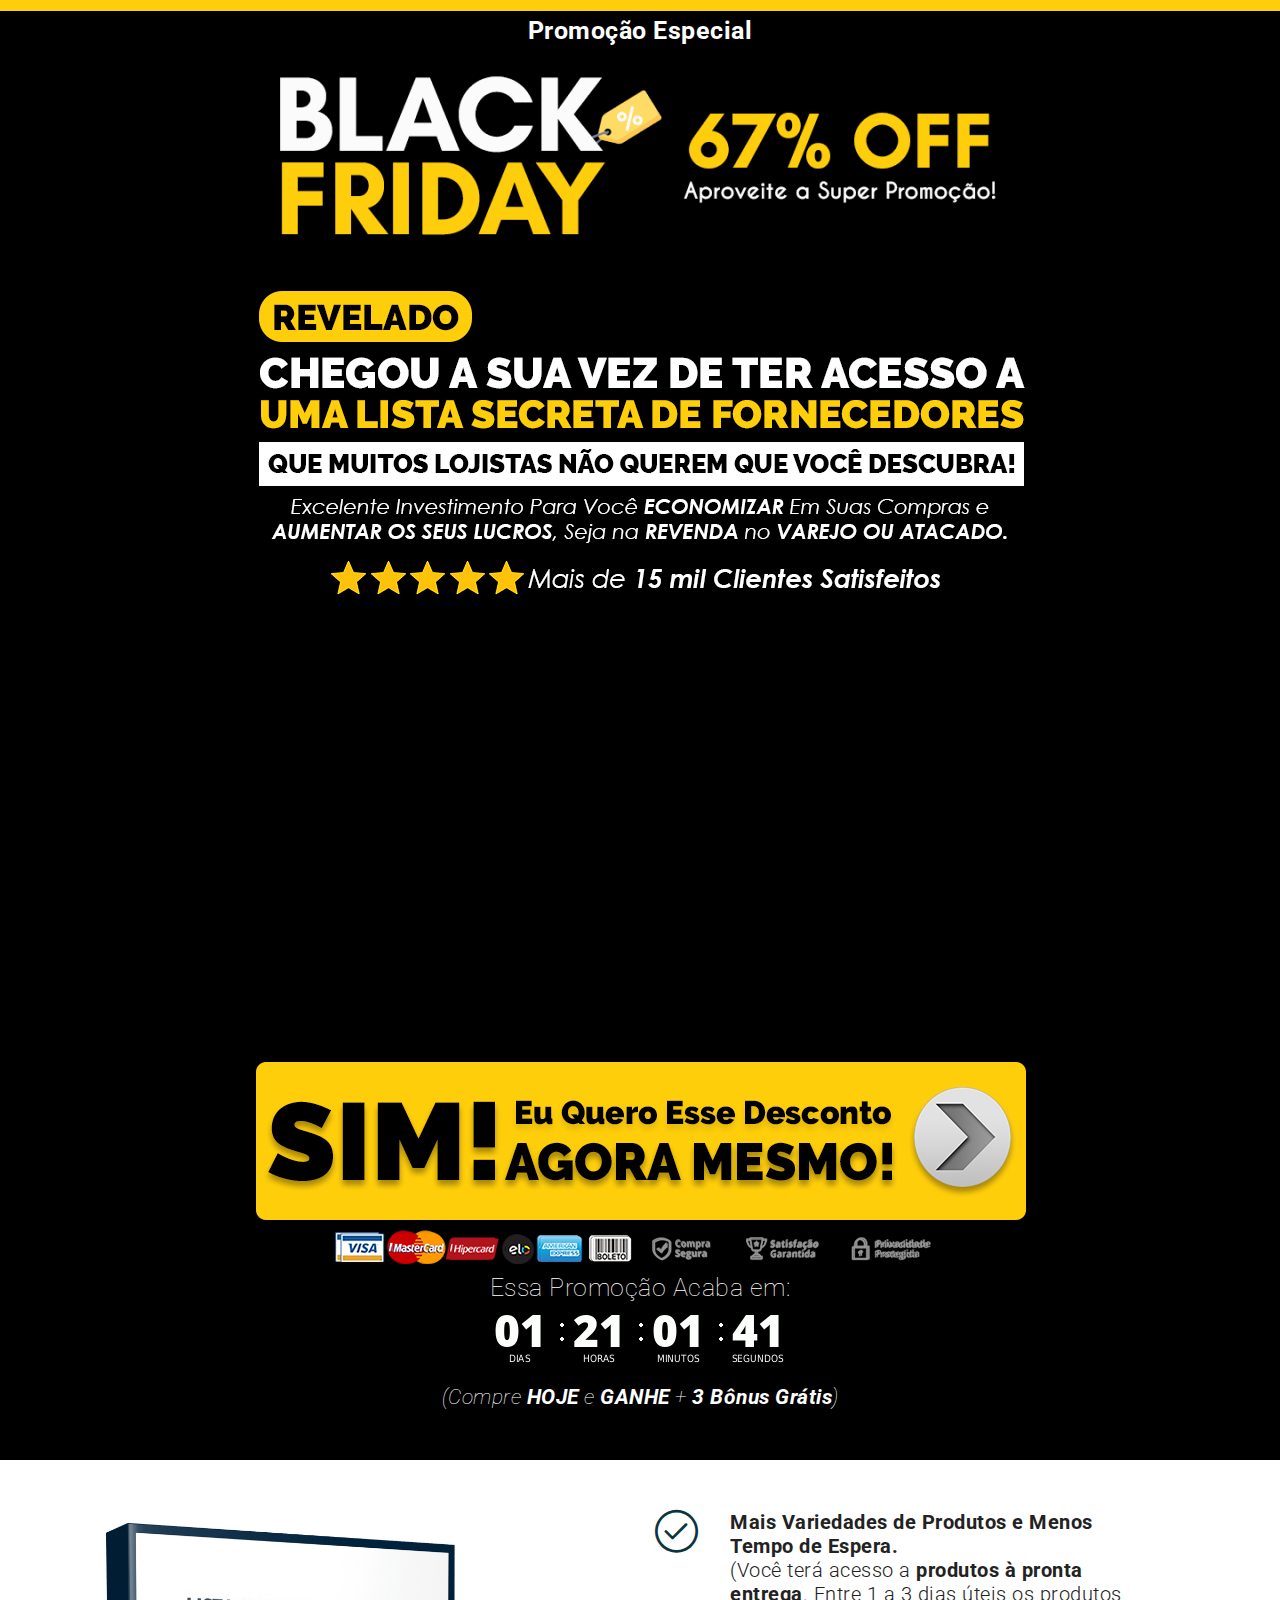
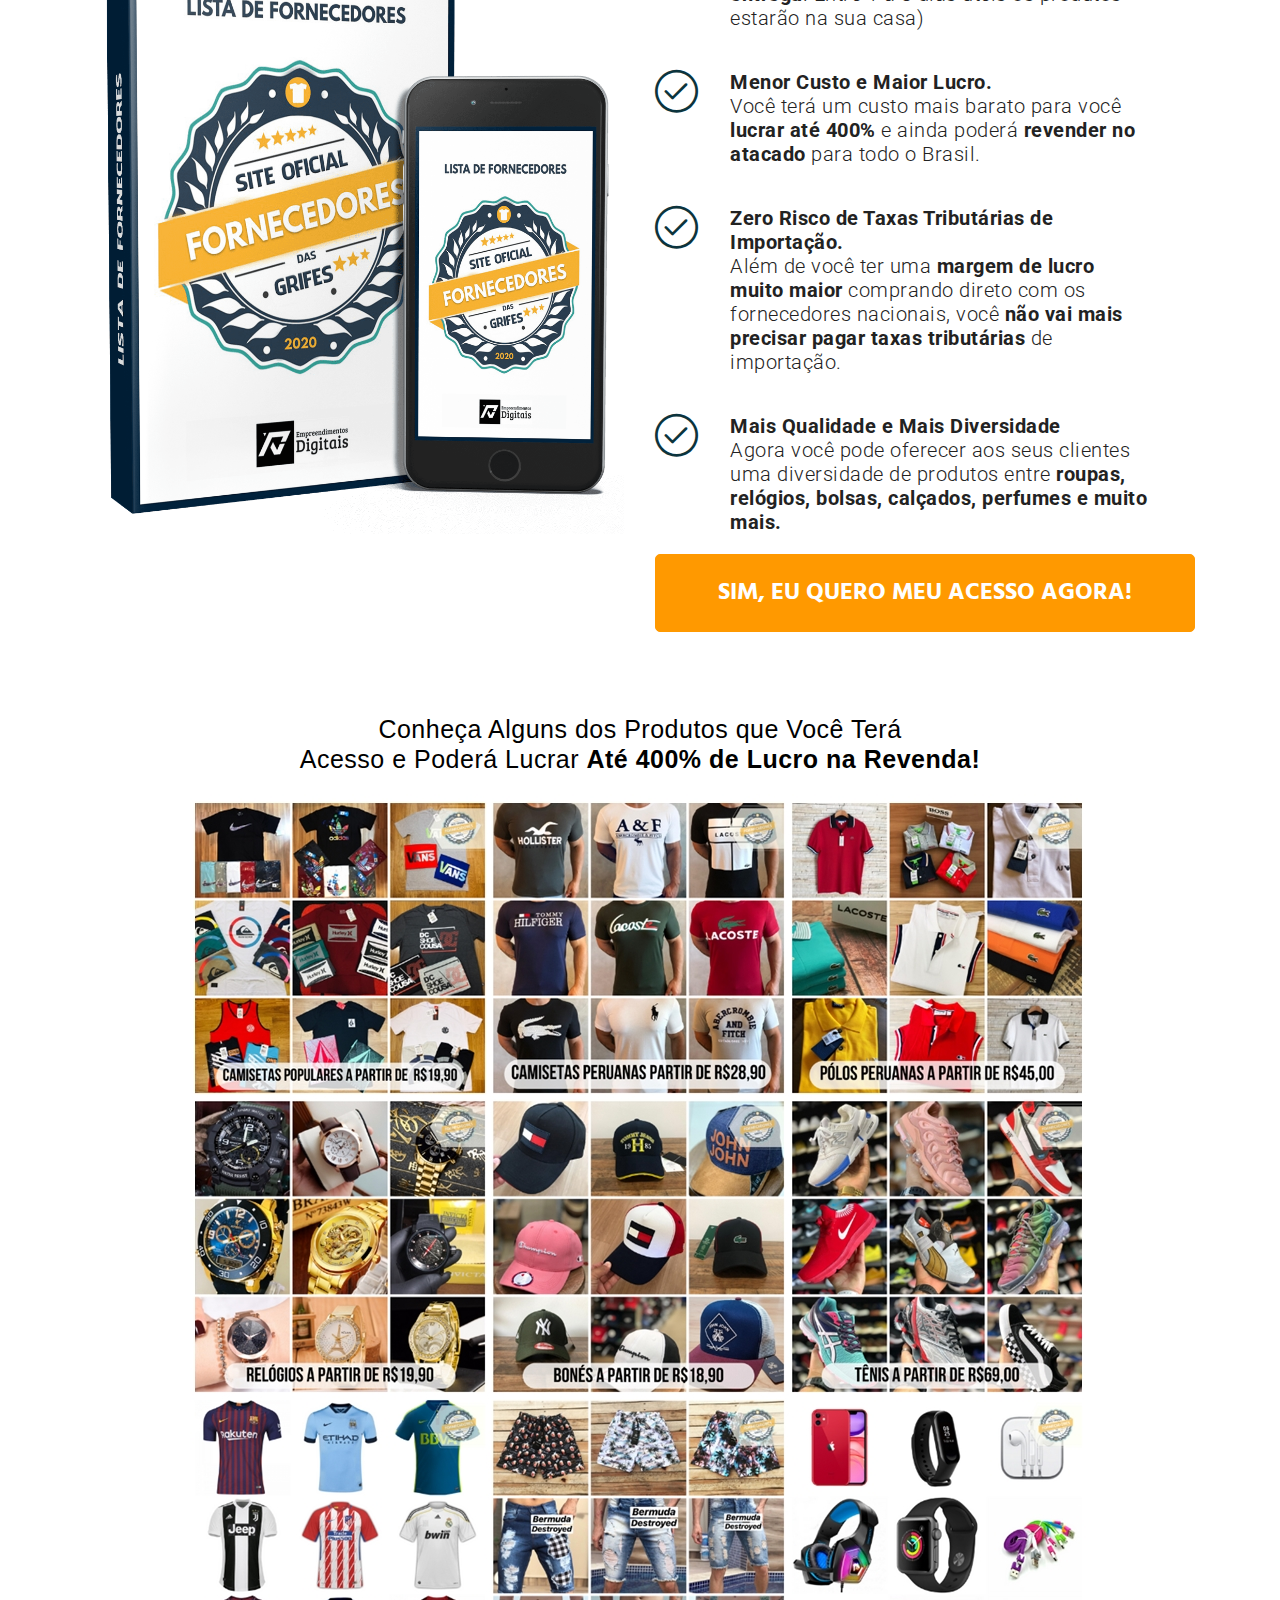
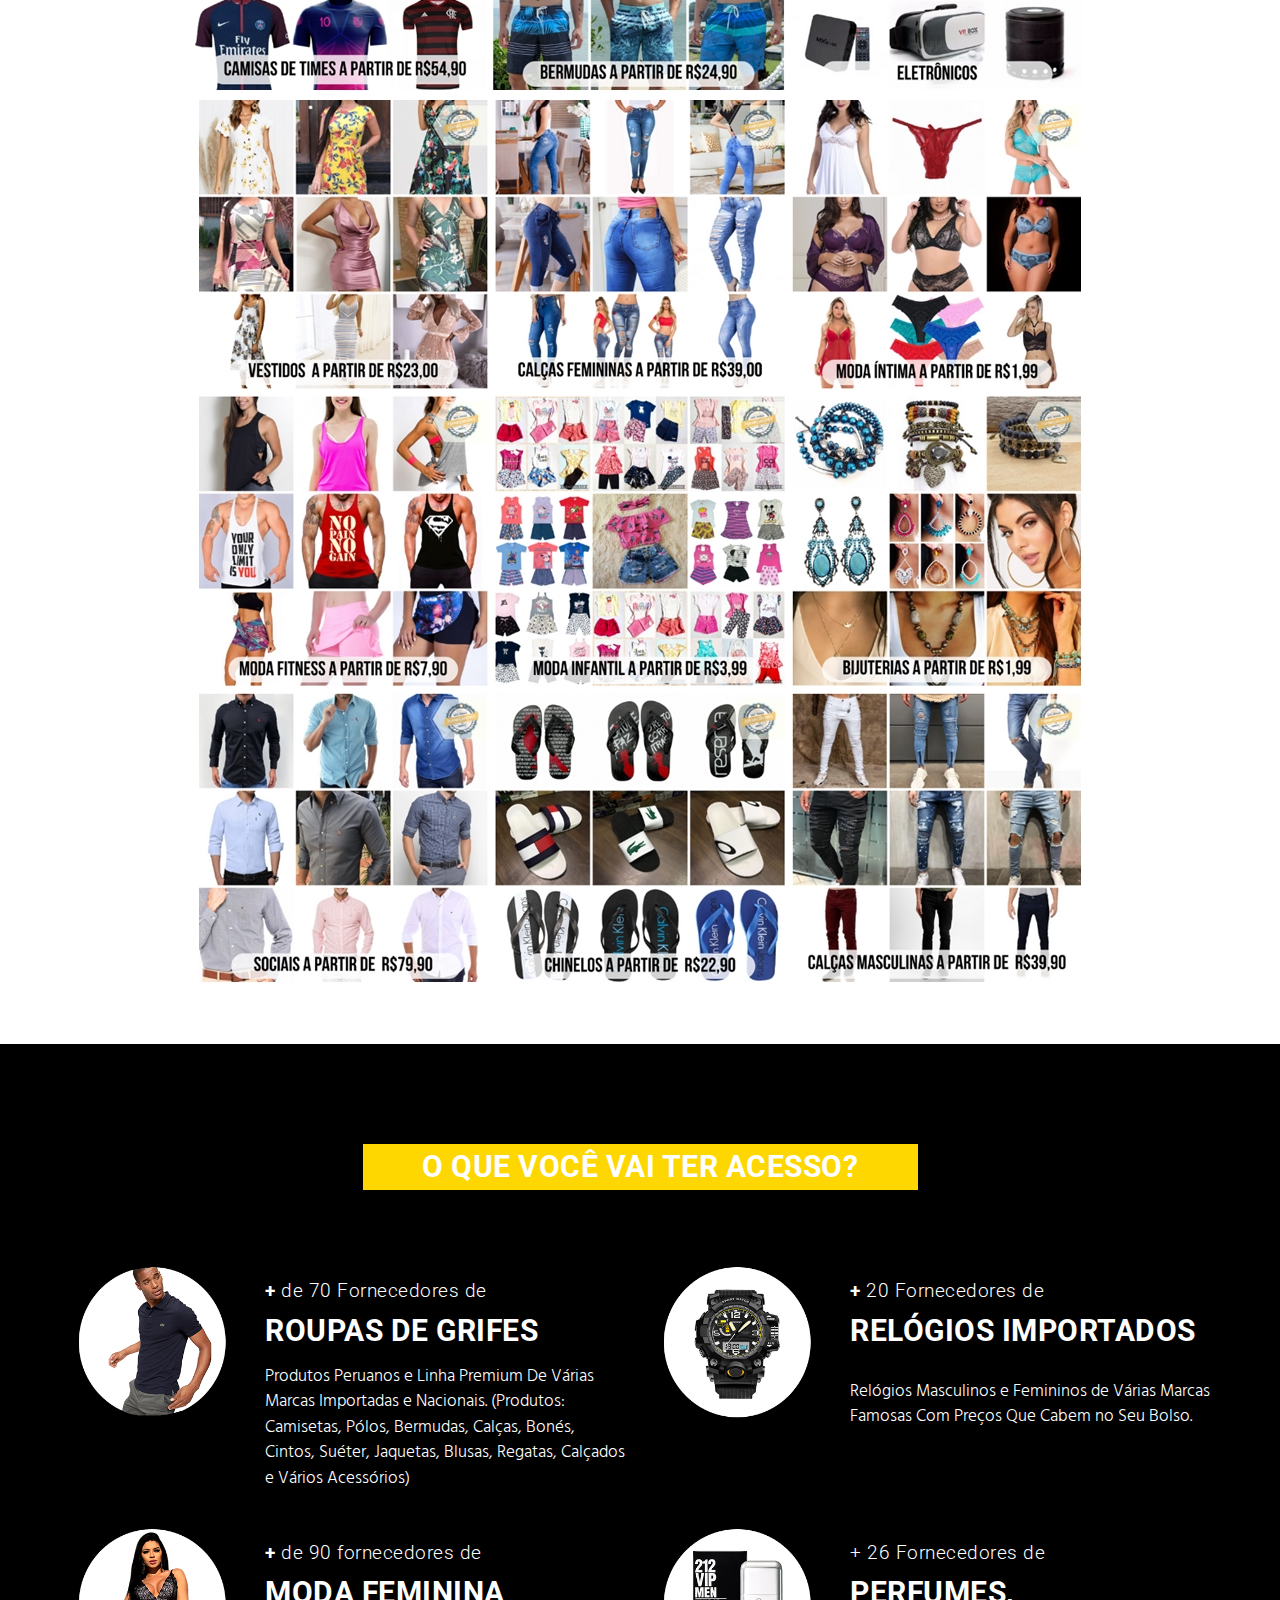
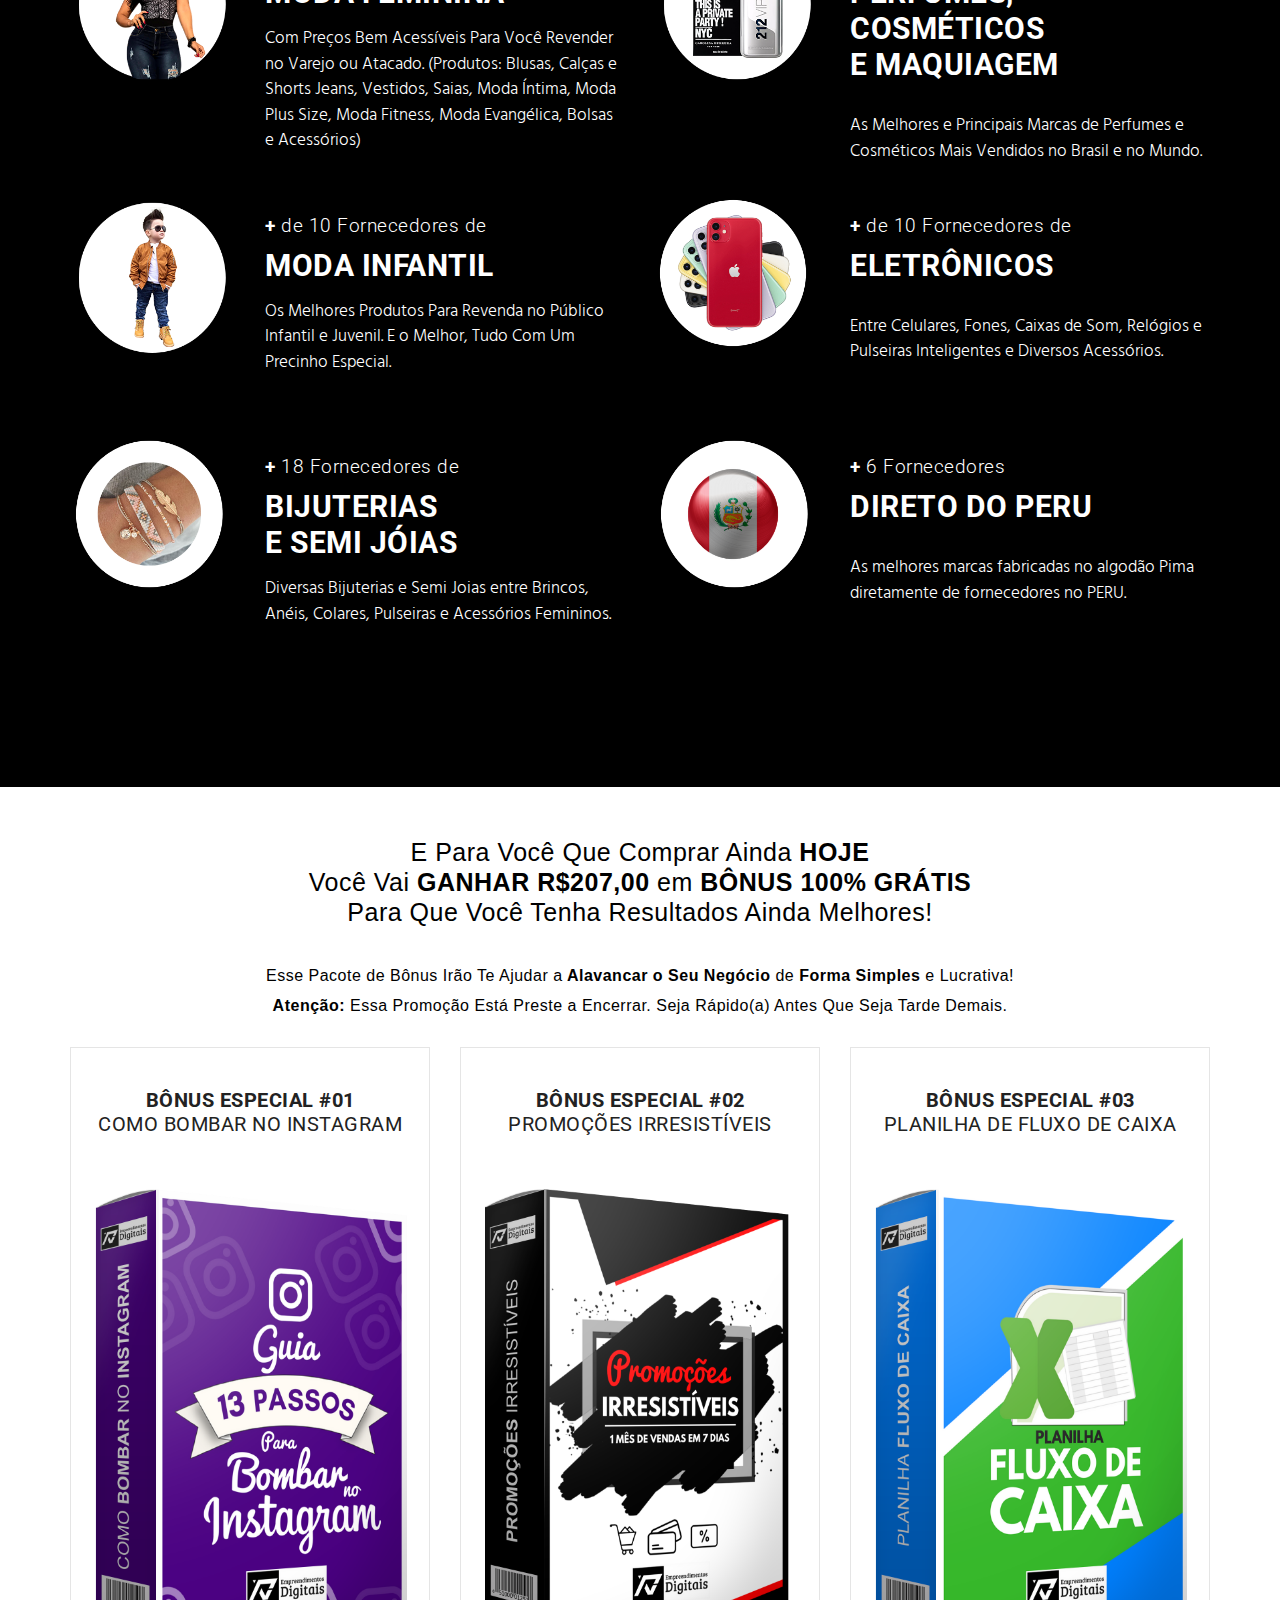
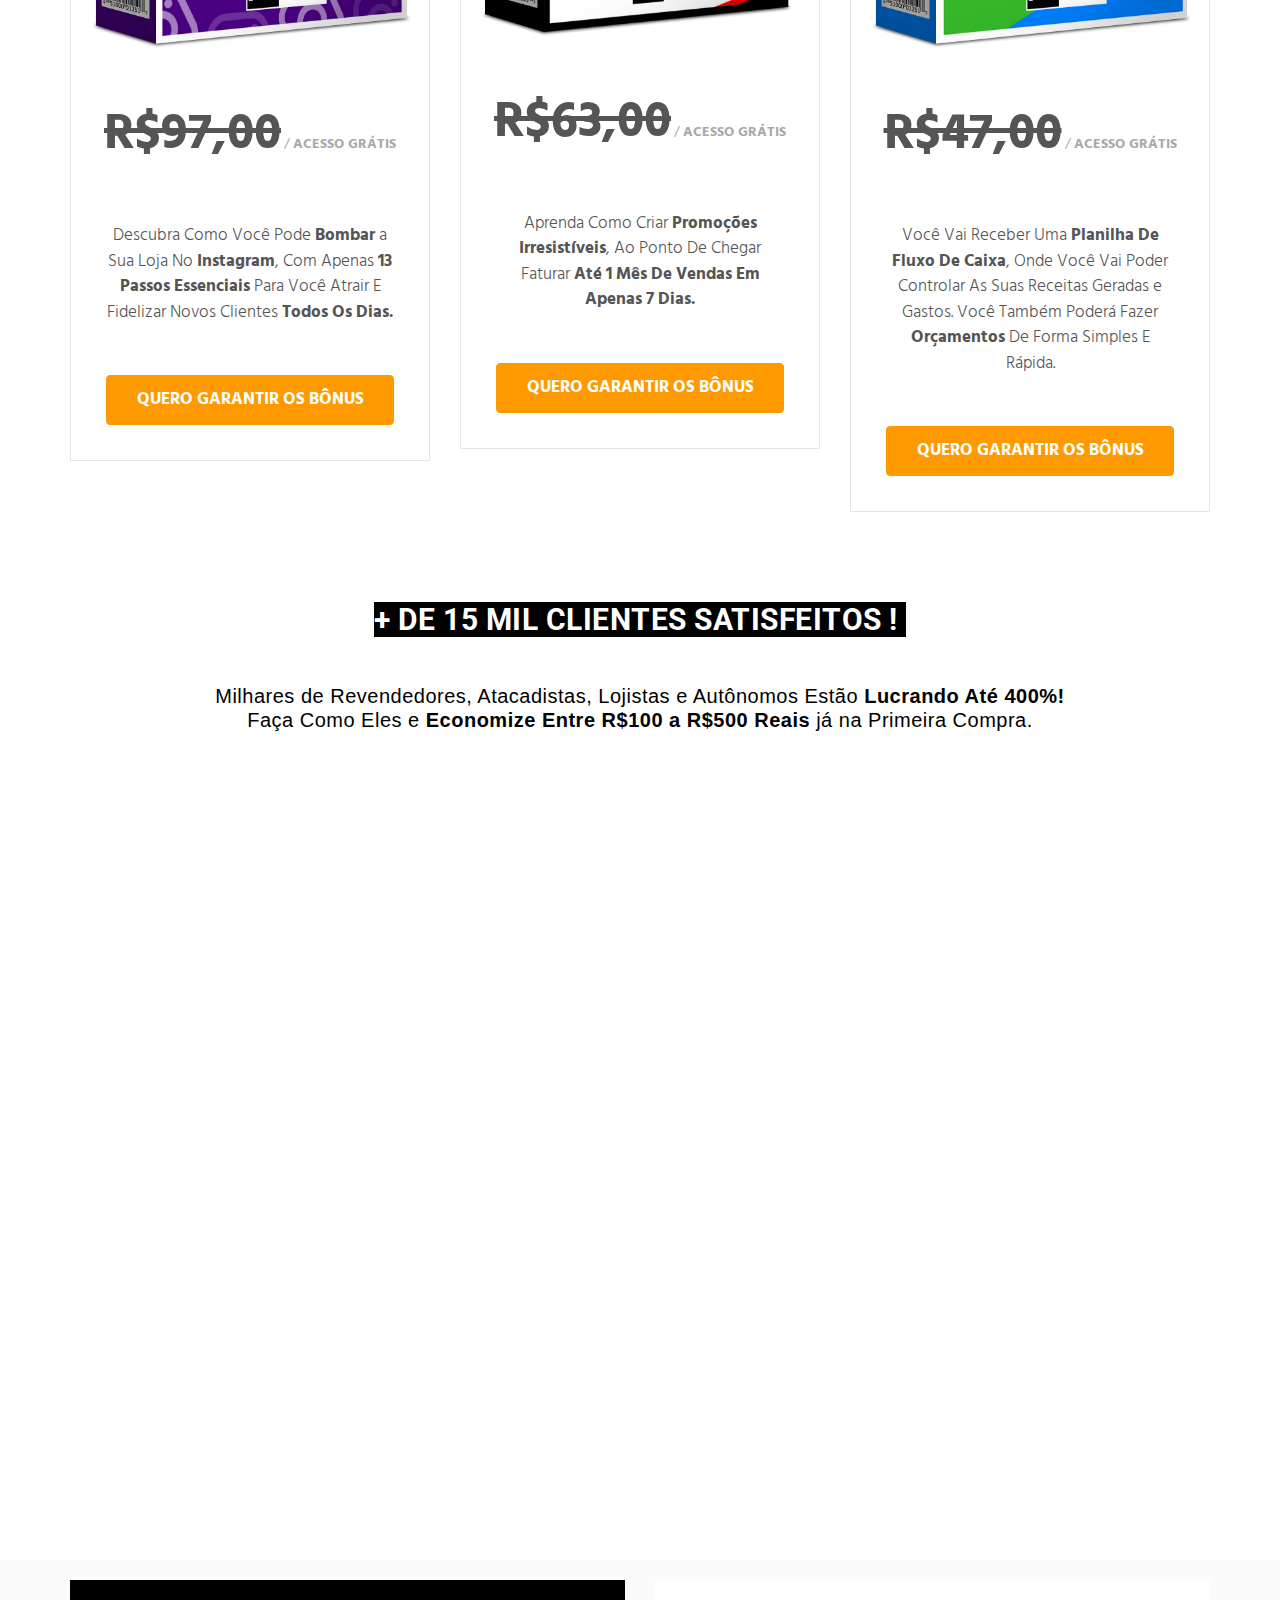
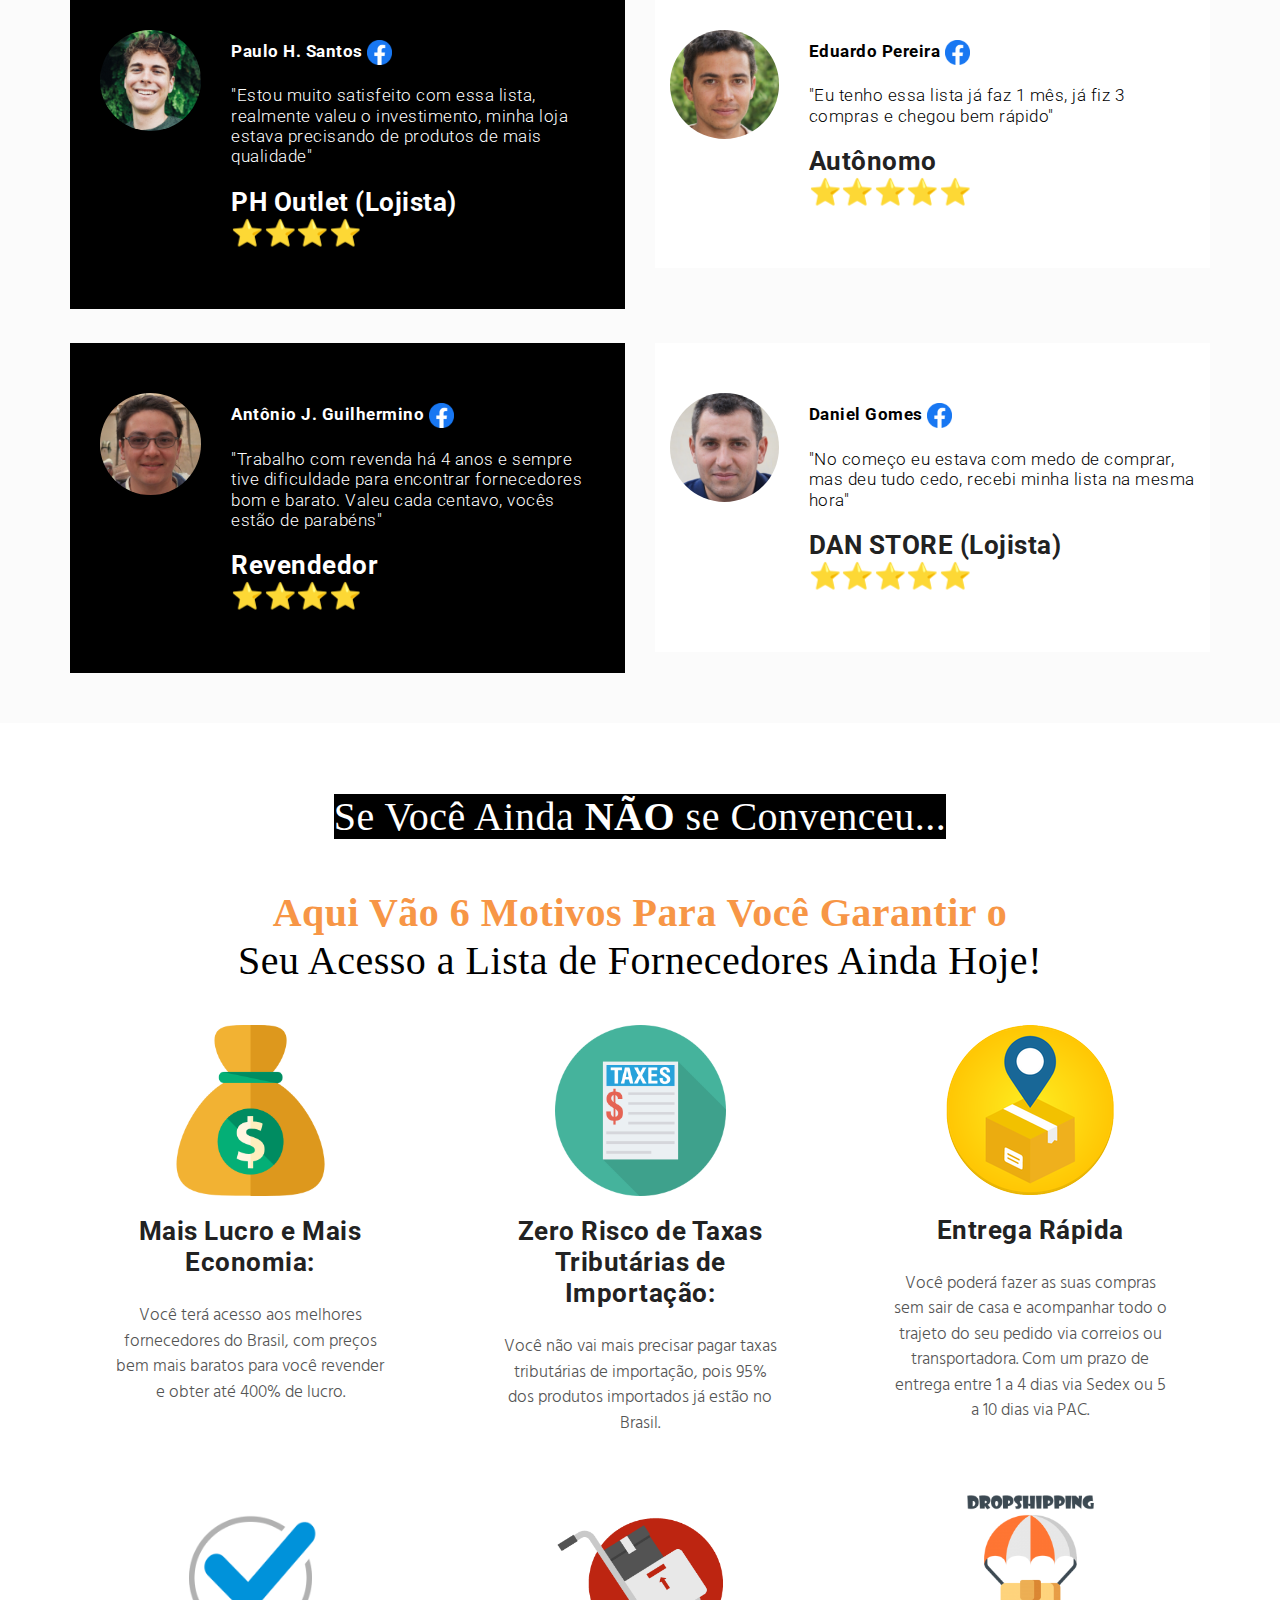
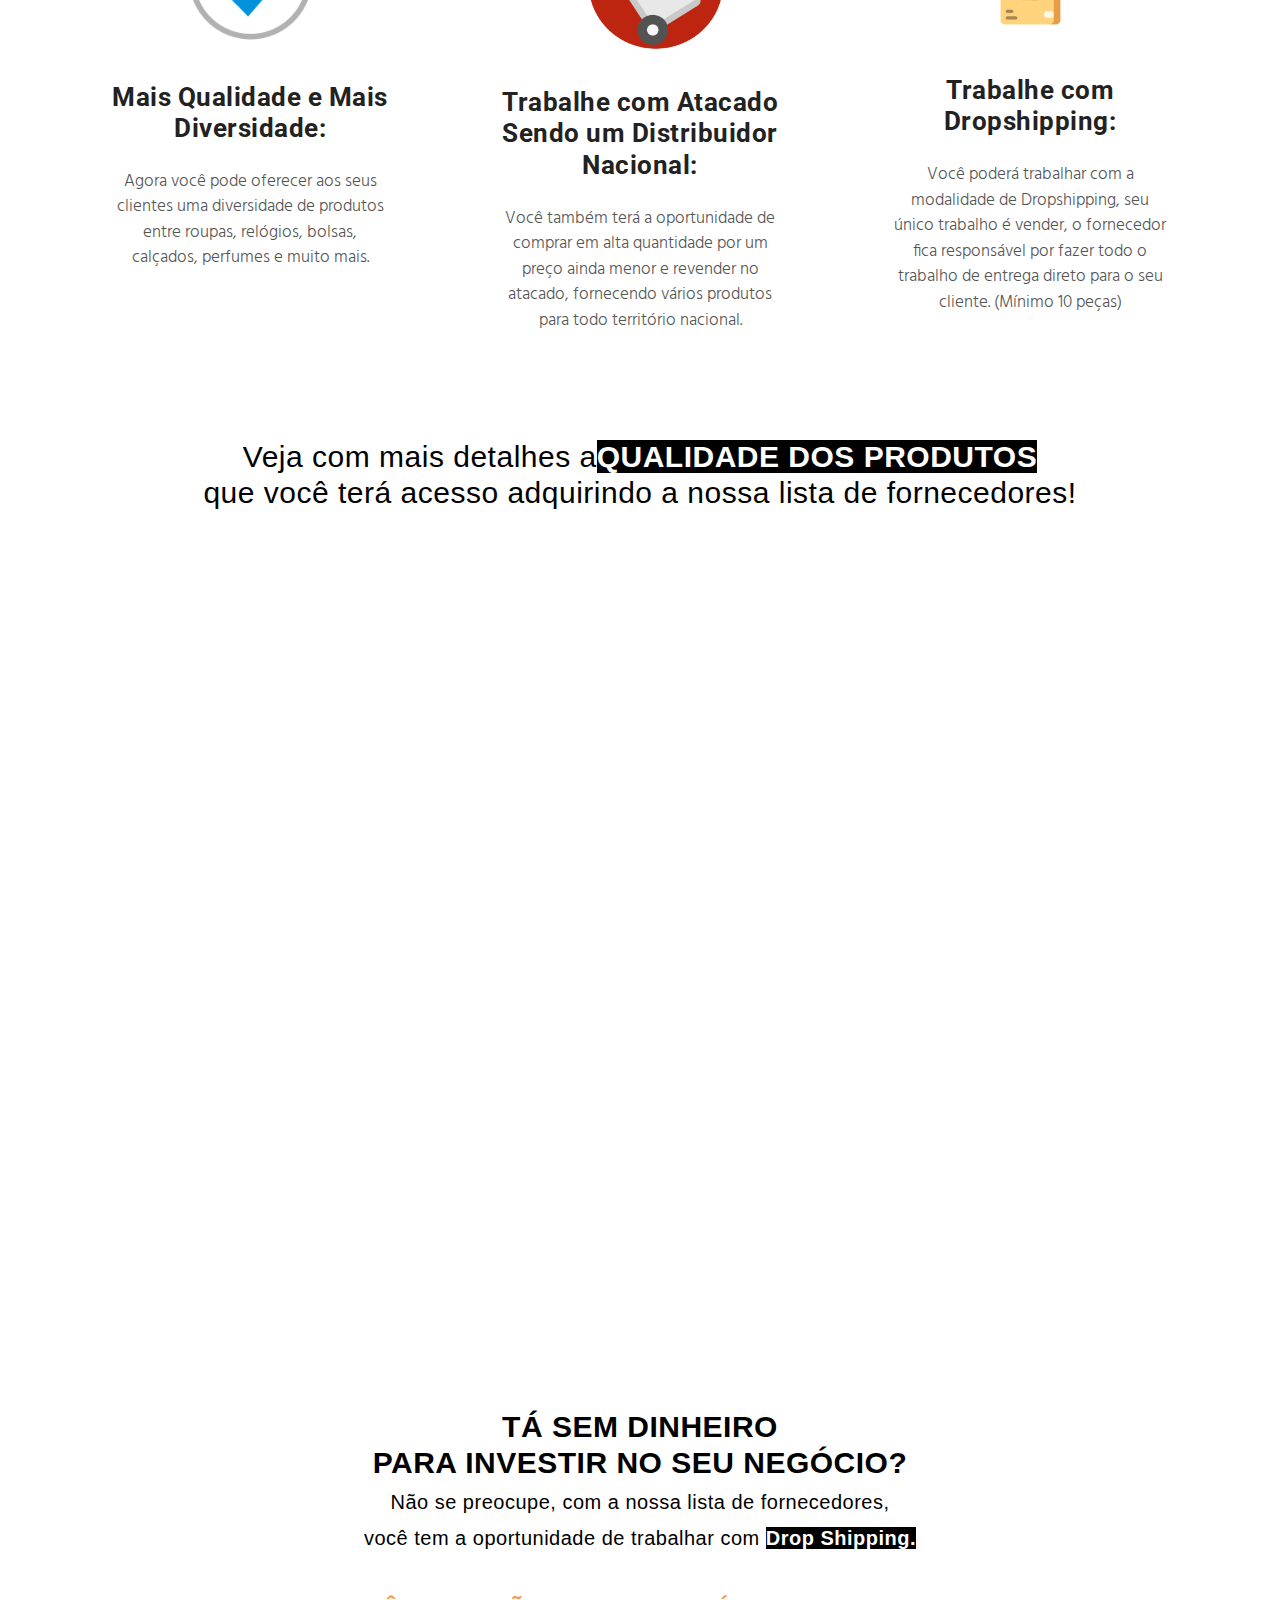
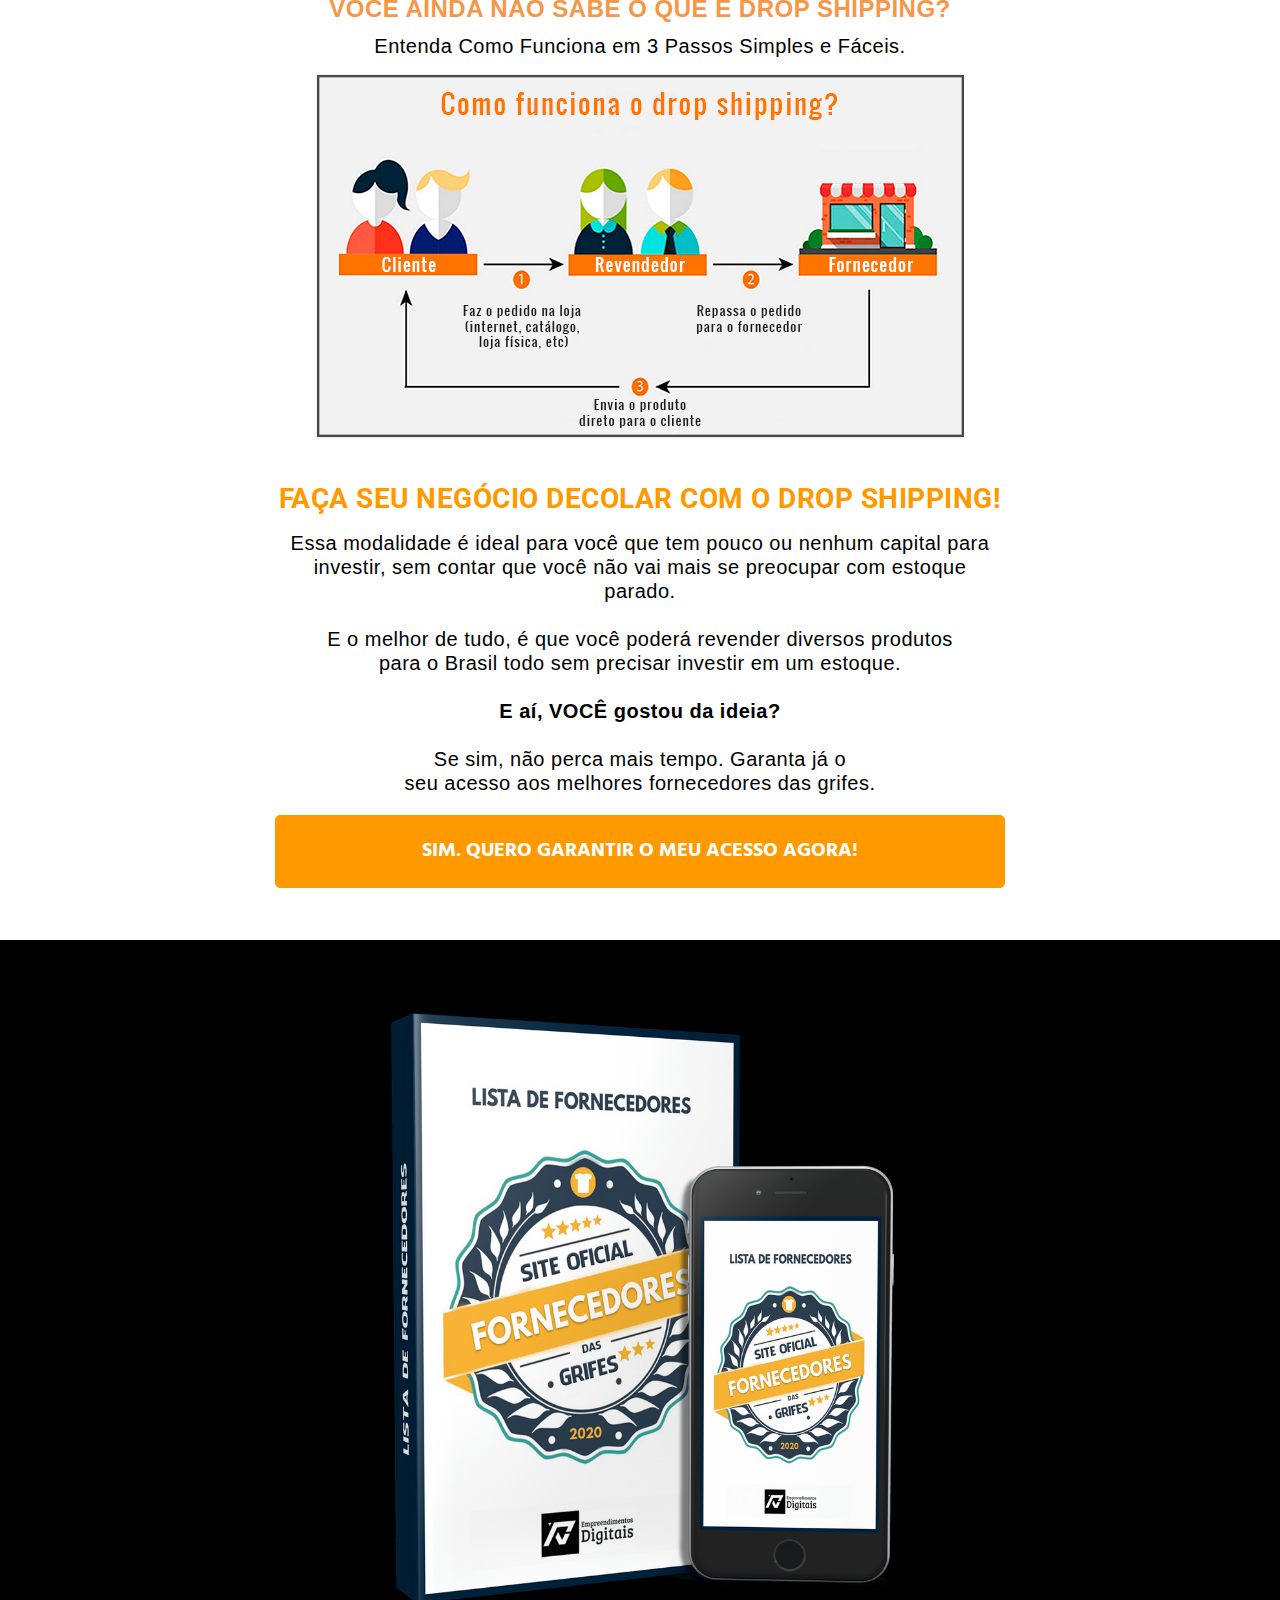
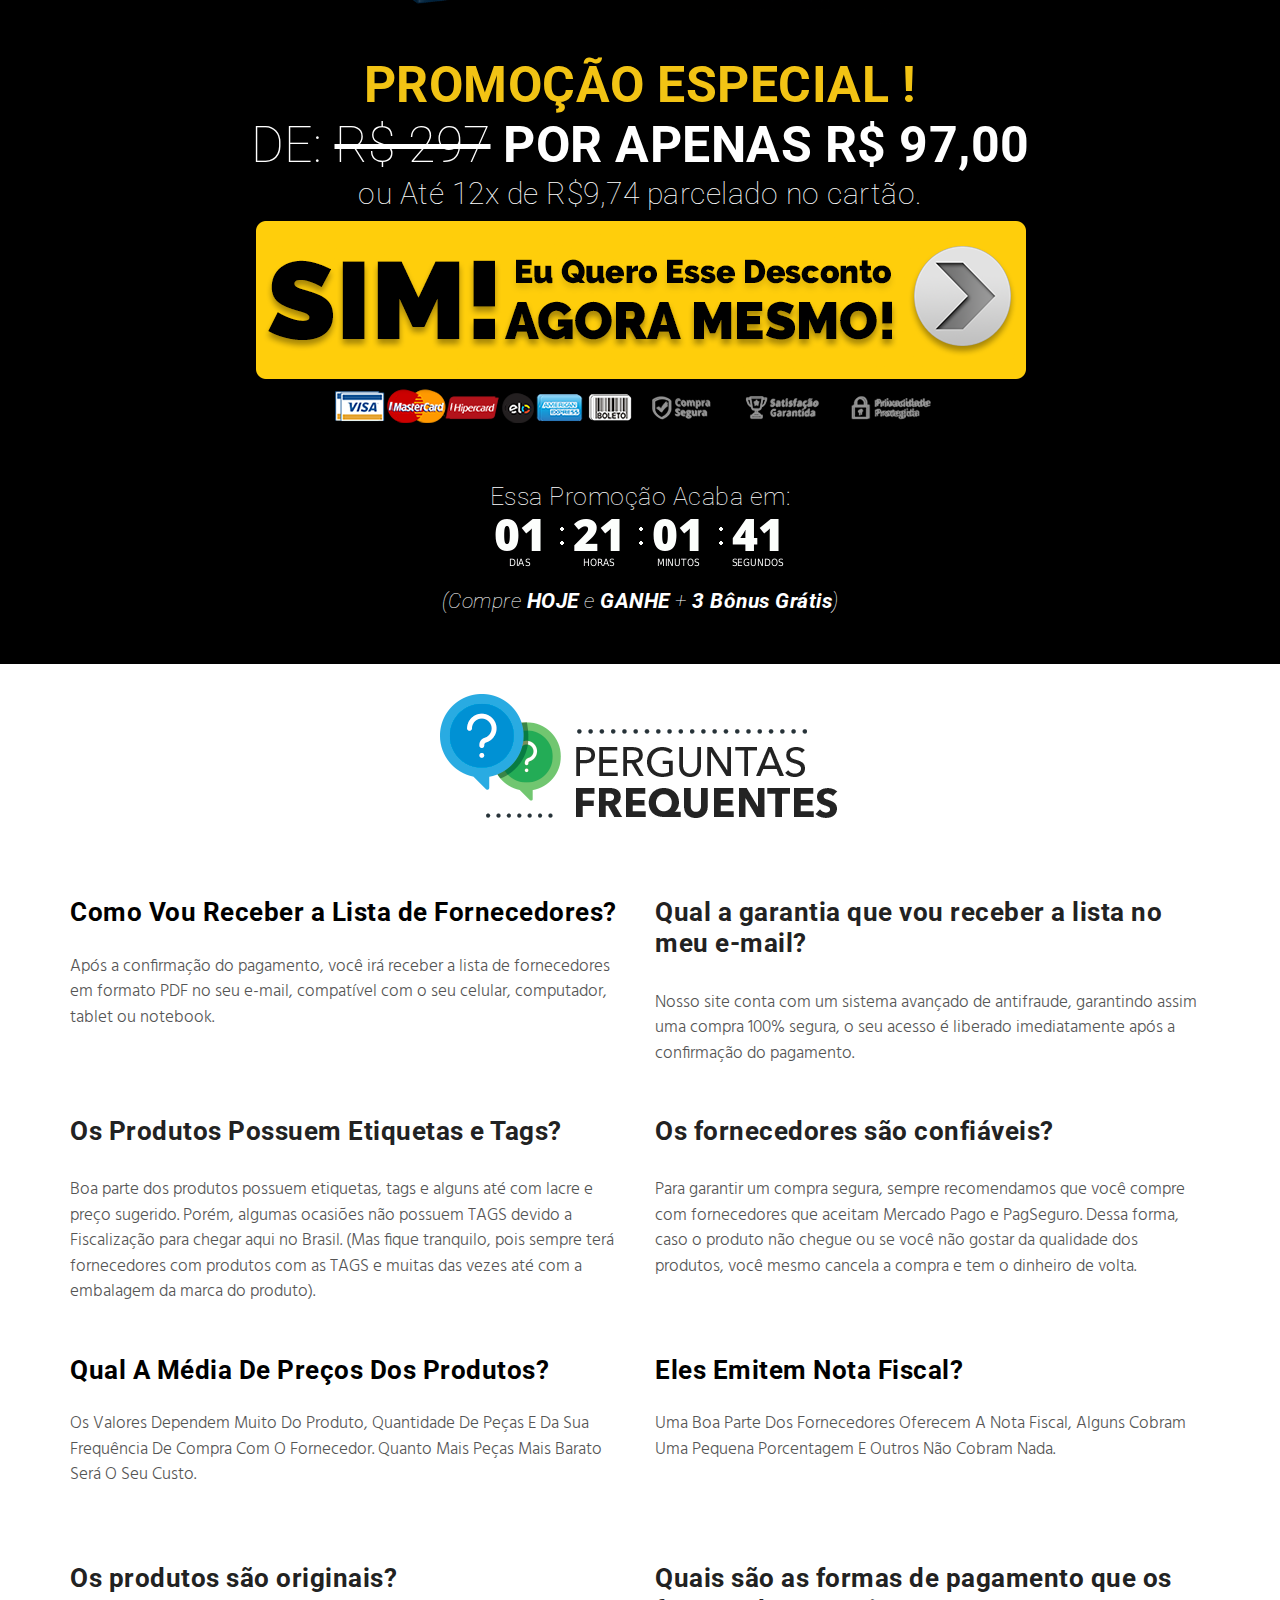
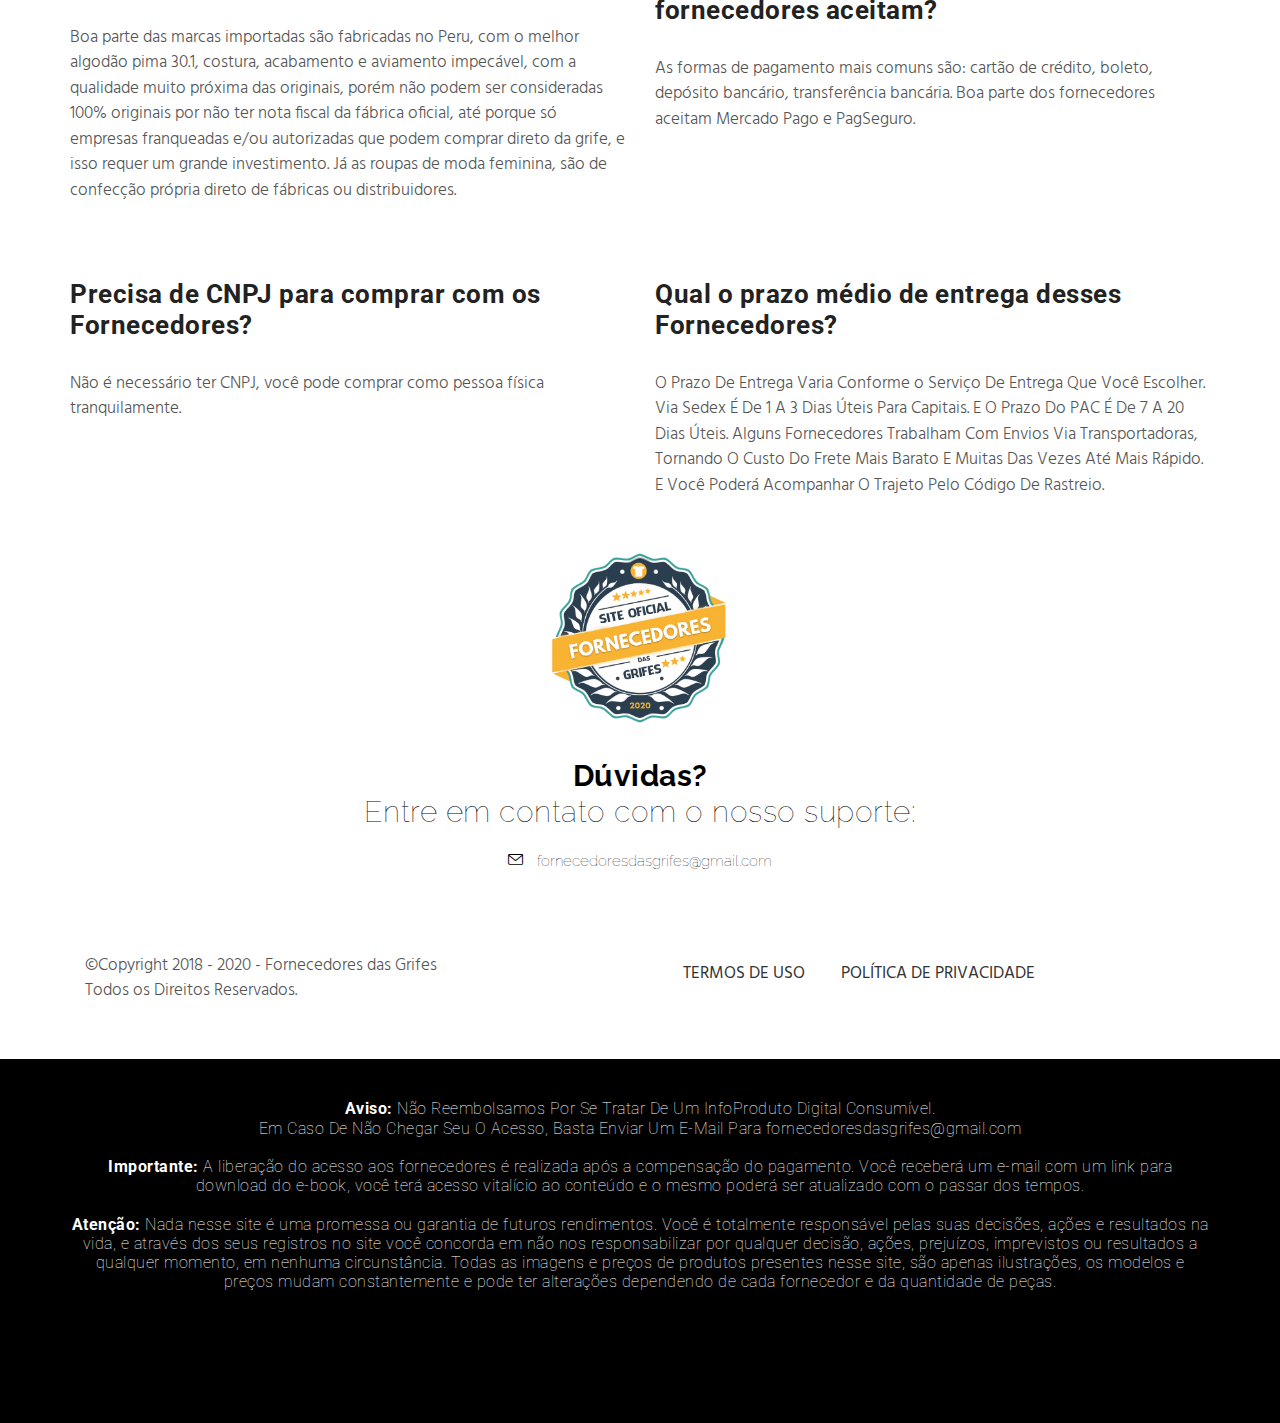
==== commit 167a4be1: "Update index.html" ====
--- a/black-friday-97-reais/index.html
+++ b/black-friday-97-reais/index.html
@@ -110,7 +110,7 @@
 <p class="editContent" data-selector="p">Descubra Como Você Pode <strong>Bombar </strong>a Sua Loja No <strong>Instagram</strong>, Com Apenas <strong>13 Passos Essenciais</strong> Para Você Atrair E Fidelizar Novos Clientes <strong>Todos Os Dias.</strong></p><a class="btn btn-primary" href="https://app.monetizze.com.br/r/ARH8057599?u=c" target="_blank" style="white-space: normal; background: rgb(255, 153, 0); border-color: rgb(255, 153, 0); color: rgb(255, 255, 255); border-width: 1px; border-radius: 4px; font-size: 17px;" data-selector="a.btn, a.download-btn, button.btn, a.goto" alt="plan" src="../blob.contato.io/machine-user-images/CLIQUE-AQUI-E-GANHE-67-OFF-1-img-1003021-20191213200850.png"><strong>QUERO GARANTIR OS BÔNUS</strong></a> </div></div><div class="col-sm-4"><div class="pricing-table" data-selector="#testimonials-grid .quote, .pricing-table, .pricing-table .stamp, .post, .panel, .panel-heading, .form-container, .post-content .price-circle"><h4 data-selector="h4" class=""><strong>BÔNUS ESPECIAL #02</strong> <br>PROMOÇÕES IRRESISTÍVEIS</h4><img class="screen" alt="plan" src="../blob.contato.io/machine-user-images/promo-sem-sombra-img-1003021-20191214191231.png" data-selector="img" style="width: auto; height: auto; border-radius: 0px; border-color: rgb(85, 85, 85); border-style: none; border-width: 1px;"> <span class="clean" data-selector=".pricing-table span"><del>R$63,00</del><small> / <strong>ACESSO GRÁTIS</strong></small></span> 
 <p class="editContent" data-selector="p">Aprenda Como Criar<strong> </strong><strong>Promoções Irresistíveis</strong>,<strong> </strong>Ao Ponto De Chegar Faturar <strong>Até 1 Mês De Vendas Em Apenas 7 Dias.</strong></p><a class="btn btn-primary" href="https://app.monetizze.com.br/r/ARH8057599?u=c" target="_blank" style="white-space: normal; background: rgb(255, 153, 0); border-color: rgb(255, 153, 0); color: rgb(255, 255, 255); border-width: 1px; border-radius: 4px; font-size: 17px;" data-selector="a.btn, a.download-btn, button.btn, a.goto" alt="plan" src="../blob.contato.io/machine-user-images/CLIQUE-AQUI-E-GANHE-67-OFF-1-img-1003021-20191213200850.png"><strong><strong>QUERO GARANTIR OS BÔNUS</strong></strong></a> </div></div><div class="col-sm-4"><div class="pricing-table" data-selector="#testimonials-grid .quote, .pricing-table, .pricing-table .stamp, .post, .panel, .panel-heading, .form-container, .post-content .price-circle"><h4 data-selector="h4" class=""><strong>BÔNUS ESPECIAL #03</strong> <br>PLANILHA DE FLUXO DE CAIXA</h4><img class="screen" alt="plan" src="../blob.contato.io/machine-user-images/planilha-sem-sombra-img-1003021-20191214191229.png" data-selector="img" style="width: auto; height: auto; border-radius: 0px; border-color: rgb(85, 85, 85); border-style: none; border-width: 1px;"> <span class="clean" data-selector=".pricing-table span"><del>R$47,00</del><small> / <strong>ACESSO GRÁTIS</strong></small></span> 
 <p class="editContent" data-selector="p">Você Vai Receber Uma <strong>Planilha De Fluxo De Caixa</strong>, Onde Você Vai Poder Controlar As Suas Receitas Geradas e Gastos. Você Também Poderá Fazer <strong>Orçamentos</strong> De Forma Simples E Rápida.</p><a class="btn btn-primary" href="https://app.monetizze.com.br/r/ARH8057599?u=c" target="_blank" style="white-space: normal; background: rgb(255, 153, 0); border-color: rgb(255, 153, 0); color: rgb(255, 255, 255); border-width: 1px; border-radius: 4px; font-size: 17px;" data-selector="a.btn, a.download-btn, button.btn, a.goto" alt="plan" src="../blob.contato.io/machine-user-images/CLIQUE-AQUI-E-GANHE-67-OFF-1-img-1003021-20191213200850.png"><strong><strong>QUERO GARANTIR OS BÔNUS</strong></strong></a> </div></div></div></div></section><!-- VIDEOS EM 3 COLUNAS --><section id="depoimentos" data-selector="section" class="" style="padding-top: 60px; padding-bottom: 60px; border-bottom: 0px none rgb(232, 232, 232); background-attachment: scroll; background-color: rgb(255, 255, 255); background-size: auto; background-repeat: repeat; background-image: none;" src="../blob.contato.io/machine-user-images/fluxo-1-img-1003021-20191214102959.png" alt="plan"><div class="container"><h2 class="title text-center wow flash" data-selector="h2" style="color: rgb(34, 34, 34); font-size: 44px; margin-bottom: 30px; margin-top: 0px; background-color: rgba(0, 0, 0, 0);" data-wow-duration="1s" data-wow-delay="1s"></h2><h1 class="text-center" data-selector="h1" src="../blob.contato.io/machine-user-images/IMG-20190827-WA1103-img-1003021-20190907123118.jpg" style="font-size: 30px; margin-top: 1px; margin-bottom: 1px; font-family: Roboto; font-weight: 100; line-height: 1.2; letter-spacing: 0.5px;"><strong><span style="color: rgb(0, 0, 0);"><span style="background-color: rgb(0, 0, 0);"><span style="color: rgb(255, 255, 255);">  + DE 15 MIL CLIENTES SATISFEITOS </span><span style="color: rgb(255, 255, 255);">!</span><span style="color: rgb(0, 0, 0);">!</span></span></span><br></strong><br><em></em></h1><h4 data-selector="h4" class="" src="../blob.contato.io/machine-user-images/IMG-20190827-WA1103-img-1003021-20190907123118.jpg" style="box-sizing: border-box; font-family: Helvetica; font-weight: 300; line-height: 1.2; color: rgb(0, 0, 0); margin: 10px 0px 20px; font-size: 20px; letter-spacing: 0.5px; background-color: rgba(0, 0, 0, 0);"><p style="text-align: center;" data-selector="p" class="">Milhares de Revendedores, Atacadistas, Lojistas e Autônomos Estão <strong>Lucrando Até 400%!</strong><br style="box-sizing: border-box;">Faça Como Eles e<strong> Economize Entre R$100 a R$500 Reais </strong>já na Primeira Compra.
-</p></h4><div class="row"><div class="col-md-4 editContent" data-selector=".col-md-4"><div class="embed-responsive embed-responsive-16by9"><iframe width="100%" height="240" frameborder="0" allowfullscreen="" src="http://player.vimeo.com/video/379777068?title=0&amp;amp;byline=0&amp;amp;portrait=0"></iframe></div></div><div class="col-md-4 editContent" data-selector=".col-md-4"><div class="embed-responsive embed-responsive-16by9"><iframe width="100%" height="240" frameborder="0" allowfullscreen="" src="http://player.vimeo.com/video/379776991?title=0&amp;amp;byline=0&amp;amp;portrait=0"></iframe></div></div><div class="col-md-4 editContent" data-selector=".col-md-4"><div class="embed-responsive embed-responsive-16by9"><iframe width="100%" height="240" frameborder="0" allowfullscreen="" src="http://player.vimeo.com/video/379776373?title=0&amp;amp;byline=0&amp;amp;portrait=0"></iframe></div></div></div></div></section><!-- VIDEOS EM 3 COLUNAS --><section id="depoimentos" data-selector="section" class="" style="padding-top: 10px; padding-bottom: 60px; border-bottom: 0px none rgb(255, 255, 255); background-attachment: scroll; background-color: rgb(255, 255, 255); background-size: auto; background-repeat: repeat;" src="../blob.contato.io/machine-user-images/fluxo-1-img-1003021-20191214102959.png" alt="plan"><div class="container"><div class="row"><div class="col-md-4 editContent" data-selector=".col-md-4"><div class="embed-responsive embed-responsive-16by9"><iframe width="100%" height="240" frameborder="0" allowfullscreen="" src="http://player.vimeo.com/video/379777191?title=0&amp;amp;byline=0&amp;amp;portrait=0"></iframe></div></div><div class="col-md-4 editContent" data-selector=".col-md-4"><div class="embed-responsive embed-responsive-16by9"><iframe width="100%" height="240" frameborder="0" allowfullscreen="" src="http://player.vimeo.com/video/379776514?title=0&amp;amp;byline=0&amp;amp;portrait=0"></iframe></div></div><div class="col-md-4 editContent" data-selector=".col-md-4"><div class="embed-responsive embed-responsive-16by9"><iframe width="100%" height="240" frameborder="0" allowfullscreen="" src="http://player.vimeo.com/video/379777304?title=0&amp;amp;byline=0&amp;amp;portrait=0"></iframe></div></div></div></div></section><!-- VIDEOS EM 3 COLUNAS --><section id="depoimentos" data-selector="section" class="" style="padding-top: 10px; padding-bottom: 60px; border-bottom: 0px none rgb(232, 232, 232); background-attachment: scroll; background-color: rgb(255, 255, 255); background-size: auto; background-repeat: repeat;" src="../blob.contato.io/machine-user-images/fluxo-1-img-1003021-20191214102959.png" alt="plan"><div class="container"><div class="row"><div class="col-md-4 editContent" data-selector=".col-md-4"><div class="embed-responsive embed-responsive-16by9"><iframe width="100%" height="240" frameborder="0" allowfullscreen="" src="http://player.vimeo.com/video/379776444?title=0&amp;amp;byline=0&amp;amp;portrait=0"></iframe></div></div><div class="col-md-4 editContent" data-selector=".col-md-4"><div class="embed-responsive embed-responsive-16by9"><iframe width="100%" height="240" frameborder="0" allowfullscreen="" src="http://player.vimeo.com/video/379776825?title=0&amp;amp;byline=0&amp;amp;portrait=0"></iframe></div></div><div class="col-md-4 editContent" data-selector=".col-md-4"><div class="embed-responsive embed-responsive-16by9"><iframe width="100%" height="240" frameborder="0" allowfullscreen="" src="http://player.vimeo.com/video/379776883?title=0&amp;amp;byline=0&amp;amp;portrait=0"></iframe></div></div></div></div></section><section id="4-testemunhos" class="row" data-selector="section" style="padding-top: 20px; padding-bottom: 50px; border-bottom: 0px none rgb(85, 85, 85); background: none 0% 0% / cover repeat scroll rgb(251, 251, 251);" src="builder/elements/images/feature1.png" alt="feature"><div class="container"><div class="row"><div class="col-md-6" data-selector=".col-md-6"><section style="padding-top: 50px; padding-bottom: 50px; border-bottom: 0px none rgb(255, 255, 255); background: none 0% 0% / auto repeat scroll rgb(0, 0, 0);" data-selector="section" src="../blob.contato.io/machine-user-images/cta-fdg-img-1003021-20191201101845.png" class=""><div class="col-md-12" data-selector=".col-md-12"><div class="col-md-3" data-selector=".col-md-3"><img class="img-circle img-responsive center-block" src="../blob.contato.io/machine-user-images/2-img-1003021-20191230142802.png" data-selector="img" style="width: auto; height: auto; border-radius: 50%; border: 1px none rgb(85, 85, 85);"></div><div class="col-md-9" data-selector=".col-md-9"><h4 class="content" data-selector="h4" style="color: rgb(255, 255, 255); font-size: 17px; background-color: rgba(0, 0, 0, 0);"><strong>Paulo H. Santos</strong> <img class="screen" alt="screen" src="../blob.contato.io/machine-user-images/Facebook_Logo_2019-img-1003021-20191214182025.png" data-selector="img" style="width: 25px; height: 25px; border-radius: 0px; border-color: rgb(255, 255, 255); border-style: none; border-width: 1px;"><br><br>"Estou muito satisfeito com essa lista, realmente valeu o investimento, minha loja estava precisando de produtos de mais qualidade"</h4><h3 data-selector="h3" class="" src="../blob.contato.io/machine-user-images/cta-fdg-img-1003021-20191201101845.png" style="color: rgb(255, 255, 255); font-size: 26px; background-color: rgba(0, 0, 0, 0); margin-bottom: 10px; margin-top: 20px; font-family: Roboto;"><strong>PH Outlet (Lojista)<br>⭐⭐⭐⭐<br></strong></h3></div></div></section></div><div class="col-md-6" data-selector=".col-md-6"><section style="padding-top: 50px; padding-bottom: 50px; background: none 0% 0% / auto repeat scroll rgb(255, 255, 255); border-bottom: 0px none rgb(85, 85, 85);" data-selector="section" src="../blob.contato.io/machine-user-images/cta-fdg-img-1003021-20191201101845.png" class=""><div class="col-md-3" data-selector=".col-md-3"><img class="img-circle img-responsive center-block" src="../blob.contato.io/machine-user-images/3-img-1003021-20191230142804.png" data-selector="img" style="width: auto; height: auto; border-radius: 50%; border: 1px none rgb(85, 85, 85);"></div><div class="col-md-9" data-selector=".col-md-9"><h4 class="content" data-selector="h4" style="color: rgb(0, 0, 0); font-size: 17px; background-color: rgba(0, 0, 0, 0); margin-bottom: 20px; margin-top: 10px; font-family: Roboto;" src="../blob.contato.io/machine-user-images/cta-fdg-img-1003021-20191201101845.png"><strong>Eduardo Pereira</strong> <img class="screen" alt="screen" src="../blob.contato.io/machine-user-images/Facebook_Logo_2019-img-1003021-20191214182025.png" data-selector="img" style="width: 25px; height: 25px; border-radius: 0px; border-color: rgb(255, 255, 255); border-style: none; border-width: 1px;"><br><br>"Eu tenho essa lista já faz 1 mês, já fiz 3 compras e chegou bem rápido"</h4><h3 data-selector="h3" class=""><strong>Autônomo<br>⭐⭐⭐⭐⭐<br></strong></h3></div></section></div></div><div class="row" style="margin-top: 3%;"><div class="col-md-6" data-selector=".col-md-6"><section style="padding-top: 50px; padding-bottom: 50px; background: none 0% 0% / auto repeat scroll rgb(0, 0, 0); border-bottom: 0px none rgb(85, 85, 85);" data-selector="section" class="" src="../blob.contato.io/machine-user-images/cta-fdg-img-1003021-20191201101845.png"><div class="col-md-12" data-selector=".col-md-12"><div class="col-md-3" data-selector=".col-md-3"><img class="img-circle img-responsive center-block" src="../blob.contato.io/machine-user-images/4-img-1003021-20191230142805.png" data-selector="img" style="width: auto; height: auto; border-radius: 50%; border: 1px none rgb(85, 85, 85);"></div><div class="col-md-9" data-selector=".col-md-9"><h4 class="content" data-selector="h4" style="color: rgb(255, 255, 255); font-size: 17px; background-color: rgba(0, 0, 0, 0);"><strong>Antônio J. Guilhermino</strong> <img class="screen" alt="screen" src="../blob.contato.io/machine-user-images/Facebook_Logo_2019-img-1003021-20191214182025.png" data-selector="img" style="width: 25px; height: 25px; border-radius: 0px; border-color: rgb(255, 255, 255); border-style: none; border-width: 1px;"><br><br><div>"Trabalho com revenda há 4 anos e sempre tive dificuldade para encontrar fornecedores bom e barato. Valeu cada centavo, vocês estão de parabéns"
+</p></h4><div class="row"><div class="col-md-4 editContent" data-selector=".col-md-4"><div class="embed-responsive embed-responsive-16by9"><div style="padding:56.25% 0 0 0;position:relative;"><iframe src="https://player.vimeo.com/video/379777068?title=0&byline=0&portrait=0" style="position:absolute;top:0;left:0;width:100%;height:100%;" frameborder="0" allow="autoplay; fullscreen" allowfullscreen></iframe></div><script src="https://player.vimeo.com/api/player.js"></script></div></div><div class="col-md-4 editContent" data-selector=".col-md-4"><div class="embed-responsive embed-responsive-16by9"><iframe width="100%" height="240" frameborder="0" allowfullscreen="" src="http://player.vimeo.com/video/379776991?title=0&amp;amp;byline=0&amp;amp;portrait=0"></iframe></div></div><div class="col-md-4 editContent" data-selector=".col-md-4"><div class="embed-responsive embed-responsive-16by9"><iframe width="100%" height="240" frameborder="0" allowfullscreen="" src="http://player.vimeo.com/video/379776373?title=0&amp;amp;byline=0&amp;amp;portrait=0"></iframe></div></div></div></div></section><!-- VIDEOS EM 3 COLUNAS --><section id="depoimentos" data-selector="section" class="" style="padding-top: 10px; padding-bottom: 60px; border-bottom: 0px none rgb(255, 255, 255); background-attachment: scroll; background-color: rgb(255, 255, 255); background-size: auto; background-repeat: repeat;" src="../blob.contato.io/machine-user-images/fluxo-1-img-1003021-20191214102959.png" alt="plan"><div class="container"><div class="row"><div class="col-md-4 editContent" data-selector=".col-md-4"><div class="embed-responsive embed-responsive-16by9"><iframe width="100%" height="240" frameborder="0" allowfullscreen="" src="http://player.vimeo.com/video/379777191?title=0&amp;amp;byline=0&amp;amp;portrait=0"></iframe></div></div><div class="col-md-4 editContent" data-selector=".col-md-4"><div class="embed-responsive embed-responsive-16by9"><iframe width="100%" height="240" frameborder="0" allowfullscreen="" src="http://player.vimeo.com/video/379776514?title=0&amp;amp;byline=0&amp;amp;portrait=0"></iframe></div></div><div class="col-md-4 editContent" data-selector=".col-md-4"><div class="embed-responsive embed-responsive-16by9"><iframe width="100%" height="240" frameborder="0" allowfullscreen="" src="http://player.vimeo.com/video/379777304?title=0&amp;amp;byline=0&amp;amp;portrait=0"></iframe></div></div></div></div></section><!-- VIDEOS EM 3 COLUNAS --><section id="depoimentos" data-selector="section" class="" style="padding-top: 10px; padding-bottom: 60px; border-bottom: 0px none rgb(232, 232, 232); background-attachment: scroll; background-color: rgb(255, 255, 255); background-size: auto; background-repeat: repeat;" src="../blob.contato.io/machine-user-images/fluxo-1-img-1003021-20191214102959.png" alt="plan"><div class="container"><div class="row"><div class="col-md-4 editContent" data-selector=".col-md-4"><div class="embed-responsive embed-responsive-16by9"><iframe width="100%" height="240" frameborder="0" allowfullscreen="" src="http://player.vimeo.com/video/379776444?title=0&amp;amp;byline=0&amp;amp;portrait=0"></iframe></div></div><div class="col-md-4 editContent" data-selector=".col-md-4"><div class="embed-responsive embed-responsive-16by9"><iframe width="100%" height="240" frameborder="0" allowfullscreen="" src="http://player.vimeo.com/video/379776825?title=0&amp;amp;byline=0&amp;amp;portrait=0"></iframe></div></div><div class="col-md-4 editContent" data-selector=".col-md-4"><div class="embed-responsive embed-responsive-16by9"><iframe width="100%" height="240" frameborder="0" allowfullscreen="" src="http://player.vimeo.com/video/379776883?title=0&amp;amp;byline=0&amp;amp;portrait=0"></iframe></div></div></div></div></section><section id="4-testemunhos" class="row" data-selector="section" style="padding-top: 20px; padding-bottom: 50px; border-bottom: 0px none rgb(85, 85, 85); background: none 0% 0% / cover repeat scroll rgb(251, 251, 251);" src="builder/elements/images/feature1.png" alt="feature"><div class="container"><div class="row"><div class="col-md-6" data-selector=".col-md-6"><section style="padding-top: 50px; padding-bottom: 50px; border-bottom: 0px none rgb(255, 255, 255); background: none 0% 0% / auto repeat scroll rgb(0, 0, 0);" data-selector="section" src="../blob.contato.io/machine-user-images/cta-fdg-img-1003021-20191201101845.png" class=""><div class="col-md-12" data-selector=".col-md-12"><div class="col-md-3" data-selector=".col-md-3"><img class="img-circle img-responsive center-block" src="../blob.contato.io/machine-user-images/2-img-1003021-20191230142802.png" data-selector="img" style="width: auto; height: auto; border-radius: 50%; border: 1px none rgb(85, 85, 85);"></div><div class="col-md-9" data-selector=".col-md-9"><h4 class="content" data-selector="h4" style="color: rgb(255, 255, 255); font-size: 17px; background-color: rgba(0, 0, 0, 0);"><strong>Paulo H. Santos</strong> <img class="screen" alt="screen" src="../blob.contato.io/machine-user-images/Facebook_Logo_2019-img-1003021-20191214182025.png" data-selector="img" style="width: 25px; height: 25px; border-radius: 0px; border-color: rgb(255, 255, 255); border-style: none; border-width: 1px;"><br><br>"Estou muito satisfeito com essa lista, realmente valeu o investimento, minha loja estava precisando de produtos de mais qualidade"</h4><h3 data-selector="h3" class="" src="../blob.contato.io/machine-user-images/cta-fdg-img-1003021-20191201101845.png" style="color: rgb(255, 255, 255); font-size: 26px; background-color: rgba(0, 0, 0, 0); margin-bottom: 10px; margin-top: 20px; font-family: Roboto;"><strong>PH Outlet (Lojista)<br>⭐⭐⭐⭐<br></strong></h3></div></div></section></div><div class="col-md-6" data-selector=".col-md-6"><section style="padding-top: 50px; padding-bottom: 50px; background: none 0% 0% / auto repeat scroll rgb(255, 255, 255); border-bottom: 0px none rgb(85, 85, 85);" data-selector="section" src="../blob.contato.io/machine-user-images/cta-fdg-img-1003021-20191201101845.png" class=""><div class="col-md-3" data-selector=".col-md-3"><img class="img-circle img-responsive center-block" src="../blob.contato.io/machine-user-images/3-img-1003021-20191230142804.png" data-selector="img" style="width: auto; height: auto; border-radius: 50%; border: 1px none rgb(85, 85, 85);"></div><div class="col-md-9" data-selector=".col-md-9"><h4 class="content" data-selector="h4" style="color: rgb(0, 0, 0); font-size: 17px; background-color: rgba(0, 0, 0, 0); margin-bottom: 20px; margin-top: 10px; font-family: Roboto;" src="../blob.contato.io/machine-user-images/cta-fdg-img-1003021-20191201101845.png"><strong>Eduardo Pereira</strong> <img class="screen" alt="screen" src="../blob.contato.io/machine-user-images/Facebook_Logo_2019-img-1003021-20191214182025.png" data-selector="img" style="width: 25px; height: 25px; border-radius: 0px; border-color: rgb(255, 255, 255); border-style: none; border-width: 1px;"><br><br>"Eu tenho essa lista já faz 1 mês, já fiz 3 compras e chegou bem rápido"</h4><h3 data-selector="h3" class=""><strong>Autônomo<br>⭐⭐⭐⭐⭐<br></strong></h3></div></section></div></div><div class="row" style="margin-top: 3%;"><div class="col-md-6" data-selector=".col-md-6"><section style="padding-top: 50px; padding-bottom: 50px; background: none 0% 0% / auto repeat scroll rgb(0, 0, 0); border-bottom: 0px none rgb(85, 85, 85);" data-selector="section" class="" src="../blob.contato.io/machine-user-images/cta-fdg-img-1003021-20191201101845.png"><div class="col-md-12" data-selector=".col-md-12"><div class="col-md-3" data-selector=".col-md-3"><img class="img-circle img-responsive center-block" src="../blob.contato.io/machine-user-images/4-img-1003021-20191230142805.png" data-selector="img" style="width: auto; height: auto; border-radius: 50%; border: 1px none rgb(85, 85, 85);"></div><div class="col-md-9" data-selector=".col-md-9"><h4 class="content" data-selector="h4" style="color: rgb(255, 255, 255); font-size: 17px; background-color: rgba(0, 0, 0, 0);"><strong>Antônio J. Guilhermino</strong> <img class="screen" alt="screen" src="../blob.contato.io/machine-user-images/Facebook_Logo_2019-img-1003021-20191214182025.png" data-selector="img" style="width: 25px; height: 25px; border-radius: 0px; border-color: rgb(255, 255, 255); border-style: none; border-width: 1px;"><br><br><div>"Trabalho com revenda há 4 anos e sempre tive dificuldade para encontrar fornecedores bom e barato. Valeu cada centavo, vocês estão de parabéns"
 </div></h4><h3 data-selector="h3" class="" src="../blob.contato.io/machine-user-images/cta-fdg-img-1003021-20191201101845.png" style="color: rgb(255, 255, 255); font-size: 26px; background-color: rgba(0, 0, 0, 0); margin-bottom: 10px; margin-top: 20px; font-family: Roboto;"><strong>Revendedor<br>⭐⭐⭐<strong>⭐</strong><br></strong></h3></div></div></section></div><div class="col-md-6" data-selector=".col-md-6"><section style="padding-top: 50px; padding-bottom: 50px; background: none 0% 0% / auto repeat scroll rgb(255, 255, 255); border-bottom: 0px none rgb(85, 85, 85);" data-selector="section" src="../blob.contato.io/machine-user-images/cta-fdg-img-1003021-20191201101845.png" class=""><div class="col-md-3" data-selector=".col-md-3"><img class="img-circle img-responsive center-block" src="../blob.contato.io/machine-user-images/1-img-1003021-20191230142759.png" data-selector="img" style="width: auto; height: auto; border-radius: 50%; border: 1px none rgb(85, 85, 85);"></div><div class="col-md-9" data-selector=".col-md-9"><h4 class="content" data-selector="h4" style="color: rgb(0, 0, 0); font-size: 17px; background-color: rgba(0, 0, 0, 0); margin-bottom: 20px; margin-top: 10px; font-family: Roboto;" src="../blob.contato.io/machine-user-images/cta-fdg-img-1003021-20191201101845.png"><strong>Daniel Gomes</strong> <img class="screen" alt="screen" src="../blob.contato.io/machine-user-images/Facebook_Logo_2019-img-1003021-20191214182025.png" data-selector="img" style="width: 25px; height: 25px; border-radius: 0px; border-color: rgb(255, 255, 255); border-style: none; border-width: 1px;"><br><br>"No começo eu estava com medo de comprar, mas deu tudo cedo, recebi minha lista na mesma hora"</h4><h3 data-selector="h3" class=""><strong>DAN STORE (Lojista)<br>⭐⭐⭐⭐⭐<br></strong></h3></div></section></div></div></div></section><section id="headline-full" data-selector="section" style="background: none 0% 0% / auto repeat scroll rgb(255, 255, 255); padding-top: 50px; padding-bottom: 0px; border-bottom: 0px none rgb(85, 85, 85);" src="../blob.contato.io/machine-user-images/Facebook_Logo_2019-img-1003021-20191214182025.png" alt="screen"><div class="container"><div class="row"><div class="col-md-12" data-selector=".col-md-12"><h1 class="text-center" data-selector="h1" style="color: rgb(0, 0, 0); font-size: 40px; background-color: rgba(0, 0, 0, 0); margin-bottom: 10px; margin-top: 20px; font-family: Lato;" src="../blob.contato.io/machine-user-images/5-motivos-img-1003021-20191214124005.png"><span style="background-color: rgb(0, 0, 0);"><span style="color: rgb(255, 255, 255);">Se Você Ainda <strong>NÃO</strong> se Convenceu... <br></span></span><br><strong><span style="color: rgb(247, 150, 70);">Aqui Vão 6 Motivos Para Você Garantir o </span></strong><br>Seu Acesso a Lista de Fornecedores Ainda Hoje!</h1></div></div></div></section><!-- BENEFITS GRID IMAGES BLOCK--><section id="benefits-grid-images" data-selector="section" alt="feature" src="builder/elements/images/feature1.png" style="background-image: none; background-color: rgba(0, 0, 0, 0); padding-top: 30px; padding-bottom: 50px; border-bottom: 0px none rgb(85, 85, 85); background-repeat: repeat; background-size: auto; background-attachment: scroll;"><div class="container"><div class="row"><div class="col-sm-4"><ul class="item-list-center"><li data-selector=".item-list-right li, .item-list-left li, .item-list-center li, .item-list-border li" class=""><img class="screen" alt="feature" src="../blob.contato.io/machine-user-images/189093-img-1003021-20191214190645.png" width="120" data-selector="img" style="width: 171px; height: 171px; border-radius: 0px; border-color: rgb(0, 192, 255); border-style: none; border-width: 1px;"><br><h3 data-selector="h3" class=""><strong>Mais Lucro e Mais Economia:</strong></h3>Você terá acesso aos melhores fornecedores do Brasil, com preços bem mais baratos para você revender e obter até 400% de lucro.<br></li><li data-selector=".item-list-right li, .item-list-left li, .item-list-center li, .item-list-border li" class=""><br><img class="screen" alt="feature" src="../blob.contato.io/machine-user-images/qualidade-img-1003021-20191214190642.png" width="120" data-selector="img" style="width: 171px; height: 171px; border-radius: 0px; border-color: rgb(0, 192, 255); border-style: none; border-width: 1px;"><br><h3 data-selector="h3" class="" "=""><strong>Mais Qualidade e Mais Diversidade:</strong> </h3>Agora você pode oferecer aos seus clientes uma diversidade de produtos entre roupas, relógios, bolsas, calçados, perfumes e muito mais.<br></li></ul></div><div class="col-sm-4"><ul class="item-list-center"><li data-selector=".item-list-right li, .item-list-left li, .item-list-center li, .item-list-border li" class=""><img class="screen" alt="feature" src="../blob.contato.io/machine-user-images/430547-img-1003021-20191214190644.png" width="120" data-selector="img" style="width: 171px; height: 171px; border-radius: 0px; border-color: rgb(0, 192, 255); border-style: none; border-width: 1px;"><br><h3 data-selector="h3" class="" "=""><strong>Zero Risco de Taxas Tributárias de Importação:</strong></h3>Você não vai mais precisar pagar taxas tributárias de importação, pois 95% dos produtos importados já estão no Brasil.<br></li><li data-selector=".item-list-right li, .item-list-left li, .item-list-center li, .item-list-border li" class=""><img class="screen" alt="feature" src="../blob.contato.io/machine-user-images/icon-atacado-img-1003021-20191214190641.png" width="120" data-selector="img" style="width: 171px; height: 171px; border-radius: 0px; border-color: rgb(0, 192, 255); border-style: none; border-width: 1px;"><br><h3 data-selector="h3" class="" "=""><strong>Trabalhe com Atacado Sendo um Distribuidor Nacional:</strong></h3><strong> </strong>Você também terá a oportunidade de comprar em alta quantidade por um preço ainda menor e revender no atacado, fornecendo vários produtos para todo território nacional.<br><br></li></ul></div><div class="col-sm-4"><ul class="item-list-center"><li data-selector=".item-list-right li, .item-list-left li, .item-list-center li, .item-list-border li" class=""><img class="screen" alt="feature" src="../blob.contato.io/machine-user-images/icon-img-1003021-20191214190643.png" width="120" data-selector="img" style="width: auto; height: auto; border-radius: 0px; border-color: rgb(0, 192, 255); border-style: none; border-width: 1px;"><br><h3 data-selector="h3" class="" "=""><strong>Entrega Rápida</strong></h3>Você poderá fazer as suas compras sem sair de casa e acompanhar todo o trajeto do seu pedido via correios ou transportadora. Com um prazo de entrega entre 1 a 4 dias via Sedex ou 5 a 10 dias via PAC.<br></li><li data-selector=".item-list-right li, .item-list-left li, .item-list-center li, .item-list-border li" class=""><img class="screen" alt="feature" src="../blob.contato.io/machine-user-images/dropshipping-icon-250x250-img-1003021-20191214190640.png" width="120" data-selector="img" style="width: 171px; height: 171px; border-radius: 0px; border-color: rgb(0, 192, 255); border-style: none; border-width: 1px;"><br><h3 data-selector="h3" class="" "=""><strong>Trabalhe com Dropshipping:</strong></h3>Você poderá trabalhar com a modalidade de Dropshipping, seu único trabalho é vender, o fornecedor fica responsável por fazer todo o trabalho de entrega direto para o seu cliente. (Mínimo 10 peças)<br><br></li></ul></div></div></div></section><section id="headline-full" data-selector="section" style="background: none 0% 0% / auto repeat scroll rgb(255, 255, 255); padding-top: 20px; padding-bottom: 20px; border-bottom: 0px none rgb(85, 85, 85);"><div class="container"><div class="row"><div class="col-md-12" data-selector=".col-md-12"><h1 class="text-center" data-selector="h1" style="color: rgb(0, 0, 0); font-size: 30px; background-color: rgba(0, 0, 0, 0); margin-bottom: 10px; margin-top: 10px; font-family: Helvetica;">Veja com mais detalhes a<span style="background-color: rgb(0, 0, 0);"><span style="color: rgb(255, 255, 255);"><strong>QUALIDADE DOS PRODUTOS</strong> </span></span><br>que você terá acesso adquirindo a nossa lista de fornecedores!</h1></div></div></div></section><!-- VIDEOS EM 3 COLUNAS --><section id="depoimentos" data-selector="section" class="" style="padding-top: 10px; padding-bottom: 60px; border-bottom: 0px none rgb(232, 232, 232); background-attachment: scroll; background-color: rgb(255, 255, 255); background-size: auto; background-repeat: repeat;" src="../blob.contato.io/machine-user-images/fluxo-1-img-1003021-20191214102959.png" alt="plan"><div class="container"><div class="row"><div class="col-md-4 editContent" data-selector=".col-md-4"><div class="embed-responsive embed-responsive-16by9"><iframe width="100%" height="240" frameborder="0" allowfullscreen="" src="http://player.vimeo.com/video/379778009?title=0&amp;amp;byline=0&amp;amp;portrait=0"></iframe></div></div><div class="col-md-4 editContent" data-selector=".col-md-4"><div class="embed-responsive embed-responsive-16by9"><iframe width="100%" height="240" frameborder="0" allowfullscreen="" src="http://player.vimeo.com/video/379777468?title=0&amp;amp;byline=0&amp;amp;portrait=0"></iframe></div></div><div class="col-md-4 editContent" data-selector=".col-md-4"><div class="embed-responsive embed-responsive-16by9"><iframe width="100%" height="240" frameborder="0" allowfullscreen="" src="http://player.vimeo.com/video/379779218?title=0&amp;amp;byline=0&amp;amp;portrait=0"></iframe></div></div></div></div></section><!-- VIDEOS EM 3 COLUNAS --><section id="depoimentos" data-selector="section" class="" style="padding-top: 10px; padding-bottom: 60px; border-bottom: 0px none rgb(232, 232, 232); background-attachment: scroll; background-color: rgb(255, 255, 255); background-size: auto; background-repeat: repeat;" src="../blob.contato.io/machine-user-images/fluxo-1-img-1003021-20191214102959.png" alt="plan"><div class="container"><div class="row"><div class="col-md-4 editContent" data-selector=".col-md-4"><div class="embed-responsive embed-responsive-16by9"><iframe width="100%" height="240" frameborder="0" allowfullscreen="" src="http://player.vimeo.com/video/379778758?title=0&amp;amp;byline=0&amp;amp;portrait=0"></iframe></div></div><div class="col-md-4 editContent" data-selector=".col-md-4"><div class="embed-responsive embed-responsive-16by9"><iframe width="100%" height="240" frameborder="0" allowfullscreen="" src="http://player.vimeo.com/video/379779113?title=0&amp;amp;byline=0&amp;amp;portrait=0"></iframe></div></div><div class="col-md-4 editContent" data-selector=".col-md-4"><div class="embed-responsive embed-responsive-16by9"><iframe width="100%" height="240" frameborder="0" allowfullscreen="" src="http://player.vimeo.com/video/379779030?title=0&amp;amp;byline=0&amp;amp;portrait=0"></iframe></div></div></div></div></section><!-- VIDEOS EM 3 COLUNAS --><section id="depoimentos" data-selector="section" class="" style="padding-top: 10px; padding-bottom: 60px; border-bottom: 0px none rgb(232, 232, 232); background-attachment: scroll; background-color: rgb(255, 255, 255); background-size: auto; background-repeat: repeat;" src="../blob.contato.io/machine-user-images/fluxo-1-img-1003021-20191214102959.png" alt="plan"><div class="container"><div class="row"><div class="col-md-4 editContent" data-selector=".col-md-4"><div class="embed-responsive embed-responsive-16by9"><iframe width="100%" height="240" frameborder="0" allowfullscreen="" src="http://player.vimeo.com/video/382020876?title=0&amp;amp;byline=0&amp;amp;portrait=0"></iframe></div></div><div class="col-md-4 editContent" data-selector=".col-md-4"><div class="embed-responsive embed-responsive-16by9"><iframe width="100%" height="240" frameborder="0" allowfullscreen="" src="http://player.vimeo.com/video/379778279?title=0&amp;amp;byline=0&amp;amp;portrait=0"></iframe></div></div><div class="col-md-4 editContent" data-selector=".col-md-4"><div class="embed-responsive embed-responsive-16by9"><iframe width="100%" height="240" frameborder="0" allowfullscreen="" src="http://player.vimeo.com/video/379778147?title=0&amp;amp;byline=0&amp;amp;portrait=0"></iframe></div></div></div></div></section><section id="headline-full" data-selector="section" style="background: none 0% 0% / auto repeat scroll rgb(255, 255, 255); padding-top: 50px; padding-bottom: 1px; border-bottom: 0px none rgb(85, 85, 85);" src="../blob.contato.io/machine-user-images/dsse71f0182ed04206cb78bd7ceb2d9f4f-img-1003021-20190907100310.png"><div class="container"><div class="row"><div class="col-md-12" data-selector=".col-md-12"><h1 class="text-center" data-selector="h1" style="color: rgb(0, 0, 0); font-size: 30px; background-color: rgba(0, 0, 0, 0); margin-bottom: 10px; margin-top: 1px; font-family: Helvetica;" src="../blob.contato.io/machine-user-images/FORNECEDORES-DAS-GRIFES-7-img-1003021-20181207192326-img-1003021-20190908170635.jpg"><strong><span style="font-size: 30px;"><span style="color: rgb(0, 0, 0);">TÁ SEM DINHEIRO <br>PARA INVESTIR NO SEU NEGÓCIO?</span></span><br></strong><span style="color: rgb(0, 0, 0);"><span style="font-size: 20px;">Não se preocupe, com a nossa lista de fornecedores, <br>você tem a oportunidade de trabalhar com <span style="color: rgb(255, 255, 255);"><span style="background-color: rgb(0, 0, 0);"></span><span style="background-color: rgb(0, 0, 0);"></span></span><strong><span style="background-color: rgb(0, 0, 0);"><span style="color: rgb(255, 255, 255);">Drop Shipping. </span></span></strong></span><br></span><span style="color: rgb(247, 150, 70);"><strong><span style="font-size: 24px;"><br><span style="color: rgb(247, 150, 70);">VOCÊ AINDA NÃO SABE O QUE É DROP SHIPPING?</span><span style="color: rgb(247, 150, 70);"></span></span></strong></span><br><span style="font-size: 20px;"><span style="color: rgb(0, 0, 0);">Entenda Como Funciona em 3 Passos Simples e Fáceis.</span></span><br></h1></div></div></div></section><!-- INTRO BLOCK --><section id="intrducao-logo" data-selector="section" style="background-color: rgb(255, 255, 255); padding-top: 1px; padding-bottom: 1px; background-image: none; border-bottom: 0px none rgb(85, 85, 85); background-repeat: repeat; background-size: auto; background-attachment: scroll;" src="../blob.contato.io/machine-user-images/dsse71f0182ed04206cb78bd7ceb2d9f4f-img-1003021-20190907100310.png"><div class="container"><div class="row"><div class="col-md-12" data-selector=".col-md-12" src="../blob.contato.io/machine-user-images/FORNECEDORES-DAS-GRIFES-7-img-1003021-20181207192326-img-1003021-20190908170635.jpg" style="background-image: none; background-repeat: repeat; background-size: auto; background-attachment: scroll; background-color: rgba(0, 0, 0, 0); border-color: rgb(85, 85, 85); border-radius: 0px; margin-top: 0px; margin-bottom: 0px; padding-top: 0px; padding-bottom: 0px; border-width: 1px; border-style: none;"><img src="../blob.contato.io/machine-user-images/dsse71f0182ed04206cb78bd7ceb2d9f4f-img-1003021-20190907100310.png" class="img-responsive center-block" data-selector="img" style="width: auto; height: auto; border-radius: 0px; border-color: rgb(85, 85, 85); border-style: none; border-width: 1px;"></div></div></div></section><section data-selector="section" id="botao-headline" style="padding-top: 1px; padding-bottom: 50px; border-bottom: 0px none rgb(85, 85, 85); background-image: none; background-attachment: scroll; background-color: rgb(255, 255, 255); background-size: auto; background-repeat: repeat;" src="../blob.contato.io/machine-user-images/dropshipping-modelo-de-negocio-1024x576-img-1003021-20191230141414.png"><div class="row"><div class="container"><div class="col-md-8 col-md-offset-2" data-selector=".col-md-8"><h1 class="text-center" data-selector="h1" style="color: rgb(255, 153, 0); font-size: 50px; margin-bottom: 10px; margin-top: 20px; background-color: rgba(0, 0, 0, 0); font-family: Roboto;" src="../blob.contato.io/machine-user-images/dsse71f0182ed04206cb78bd7ceb2d9f4f-img-1003021-20190907100310.png"><strong><span style="font-size: 28px;">FAÇA SEU NEGÓCIO DECOLAR COM O DROP SHIPPING!</span></strong></h1><h4 class="text-center" data-selector="h4" style="color: rgb(0, 0, 0); font-size: 20px; margin-bottom: 20px; margin-top: 10px; background-color: rgba(0, 0, 0, 0); font-family: Helvetica;" src="../blob.contato.io/machine-user-images/dsse71f0182ed04206cb78bd7ceb2d9f4f-img-1003021-20190907100310.png">Essa modalidade é ideal para você que tem pouco ou nenhum capital para investir, sem contar que você não vai mais se preocupar com estoque parado.<br><br>E o melhor de tudo, é que você poderá revender diversos produtos <br>para o Brasil todo sem precisar investir em um estoque.<br><br><strong>E aí, VOCÊ gostou da ideia? <br></strong><br>Se sim, não perca mais tempo. Garanta já o <br>seu acesso aos melhores fornecedores das grifes.<br></h4><a href="https://app.monetizze.com.br/r/ARH8057599?u=c" class="btn btn-lg btn-block btn-success" data-selector="a.btn, a.download-btn, button.btn, a.goto" style="white-space: normal; background: rgb(255, 153, 0); border-color: rgb(255, 153, 0); color: rgb(255, 255, 255); border-width: 0.979167px; border-radius: 5px; font-size: 20px;" src="../blob.contato.io/machine-user-images/cta-fdg-img-1003021-20191201101845.png"><strong>SIM. QUERO GARANTIR O MEU ACESSO AGORA!</strong></a></div></div></div></section><!-- INTRO BLOCK --><section id="intrducao-logo" data-selector="section" style="background-color: rgb(0, 0, 0); padding-top: 60px; padding-bottom: 1px; background-image: none; border-bottom: 0px none rgb(85, 85, 85); background-repeat: repeat; background-size: auto; background-attachment: scroll;" src="../blob.contato.io/machine-user-images/projeto-bot%c3%a3o-ok-3-img-1003021-20201026133355.png"><div class="container"><div class="row"><div class="col-md-12" data-selector=".col-md-12"><img src="../blob.contato.io/machine-user-images/Design-sem-nome-17-img-1003021-20191230145746.png" class="img-responsive center-block" data-selector="img" style="width: auto; height: auto; border-radius: 0px; border-color: rgb(85, 85, 85); border-style: none; border-width: 1px;"></div></div></div></section><!-- INTRO COUNTDOWN BLOCK --><section id="intro-countdown" class="cover-bg no-sep text-center bg-color1 dark-bg" data-selector="section" style="background-color: rgb(0, 0, 0); padding-top: 30px; padding-bottom: 0px; border-bottom: 0px none rgb(255, 255, 255); background-repeat: no-repeat; background-size: cover; background-attachment: scroll; background-image: none;" src="../blob.contato.io/machine-user-images/2-img-1003021-20191230142802.png"><div class="container"><div class="row"><div class="col-md-12" data-selector=".col-md-12"><h2 class="sep-bottom big-title" data-selector="h2" "="" src="../blob.contato.io/machine-user-images/Design-sem-nome-17-img-1003021-20191230145746.png" style="color: rgb(255, 255, 255); font-size: 50px; background-color: rgba(0, 0, 0, 0); margin-top: 0px; font-family: Roboto; margin-bottom: 0px;"><span style="color: rgb(242, 195, 20);"><strong>Promoção Especial ! </strong></span><br>De: <del>R$ 297</del> <strong>por apenas R$ 97,00</strong><em><br></em></h2><div></div></div></div></div></section><section id="headline-full" data-selector="section" style="background: none 0% 0% / auto repeat scroll rgb(0, 0, 0); padding-top: 1px; padding-bottom: 1px; border-bottom: 0px none rgb(85, 85, 85);" src="../blob.contato.io/machine-user-images/cscss-img-1003021-20191130173035.png"><div class="container"><div class="row"><div class="col-md-12" data-selector=".col-md-12"><h1 class="text-center" data-selector="h1" style="color: rgb(255, 255, 255); font-size: 30px; background-color: rgba(0, 0, 0, 0); margin-bottom: 0px; margin-top: 0px; font-family: Roboto;" src="../blob.contato.io/machine-user-images/cta-fdg-img-1003021-20191201101845.png">ou Até 12x de R$9,74 parcelado no cartão.</h1></div></div></div></section><!-- INTRO BLOCK --><section id="intrducao-logo" data-selector="section" style="background-color: rgb(0, 0, 0); padding-top: 0px; padding-bottom: 50px; background-image: none; border-bottom: 0px none rgb(85, 85, 85); background-repeat: repeat; background-size: auto; background-attachment: scroll;" src="../blob.contato.io/machine-user-images/cscss-img-1003021-20191130173035.png"><div class="container"><div class="row"><div class="col-md-12" data-selector=".col-md-12" src="../blob.contato.io/machine-user-images/bot%c3%a3o-black-2-1-img-1003021-20191104160250-img-1003021-20191130145640.png" style="background-image: none; background-repeat: repeat; background-size: auto; background-attachment: scroll; background-color: rgba(0, 0, 0, 0); border-color: rgb(85, 85, 85); border-radius: 0px; margin-top: 0px; margin-bottom: 0px; padding-top: 0px; padding-bottom: 0px; border-width: 1px; border-style: none;"><a href="https://app.monetizze.com.br/r/ARH8057599?u=c"><img src="../blob.contato.io/machine-user-images/projeto-bot%c3%a3o-ok-3-img-1003021-20201026133355.png" class="img-responsive center-block" data-selector="img" style="width: auto; height: auto; border-radius: 0px; border-color: rgb(85, 85, 85); border-style: none; border-width: 1px; display: block; margin: auto;" alt=""></a></div></div></div></section><section id="headline-full" data-selector="section" style="background: none 0% 0% / auto repeat scroll rgb(0, 0, 0); padding-top: 0px; padding-bottom: 1px; border-bottom: 0px none rgb(85, 85, 85);" alt="Logo" src="../blob.contato.io/machine-user-images/mosaico-img-1003021-20191230135328.jpg"><div class="container"><div class="row"><div class="col-md-12" data-selector=".col-md-12"><h1 class="text-center" data-selector="h1" style="color: rgb(255, 255, 255); font-size: 25px; background-color: rgba(0, 0, 0, 0); margin-bottom: 0px; margin-top: 0px; font-family: Roboto;" src="../blob.contato.io/machine-user-images/headline-fgd-m2-img-1003021-20191223084416.png">Essa Promoção Acaba em:</h1></div></div></div></section><!-- INTRO BLOCK --><section id="intrducao-logo" data-selector="section" style="background-color: rgb(0, 0, 0); padding-top: 1px; padding-bottom: 11px; background-image: none; border-bottom: 0px none rgb(85, 85, 85); background-repeat: repeat; background-size: auto; background-attachment: scroll;" src="../blob.contato.io/machine-user-images/quero-fazer-minha-inscri%c3%a7%c3%a3o-img-1003021-20180901122533.png"><div class="container"><div class="row"><div class="col-md-12" data-selector=".col-md-12"><p style="text-align: center;" data-selector="p" class=""><img src="../i.countdownmail.com/psxl3.gif" alt="countdownmail.com" data-selector="img" class=""></p></div></div></div></section><section id="headline-full" data-selector="section" style="background: none 0% 0% / auto repeat scroll rgb(0, 0, 0); padding-top: 0px; padding-bottom: 50px; border-bottom: 0px none rgb(85, 85, 85);" alt="Logo" src="../blob.contato.io/machine-user-images/mosaico-img-1003021-20191230135328.jpg"><div class="container"><div class="row"><div class="col-md-12" data-selector=".col-md-12"><h1 class="text-center" data-selector="h1" style="color: rgb(255, 255, 255); font-size: 21px; background-color: rgba(0, 0, 0, 0); margin-bottom: 0px; margin-top: 0px; font-family: Roboto;" src="../blob.contato.io/machine-user-images/headline-fgd-m2-img-1003021-20191223084416.png"><em>(Compre <strong>HOJE</strong> e <strong>GANHE</strong> + <strong>3 </strong><strong>Bônus Grátis</strong>)</em></h1></div></div></div></section><!-- INTRO BLOCK --><section id="intrducao-logo" data-selector="section" style="background-color: rgb(255, 255, 255); padding-top: 30px; padding-bottom: 30px; background-image: none; border-bottom: 0px none rgb(85, 85, 85); background-repeat: repeat; background-size: auto; background-attachment: scroll;" src="../blob.contato.io/machine-user-images/cta-fdg-img-1003021-20191201101845.png"><div class="container"><div class="row"><div class="col-md-12" data-selector=".col-md-12" style="background-image: none; background-repeat: repeat; background-size: auto; background-attachment: scroll; background-color: rgba(0, 0, 0, 0); border-color: rgb(85, 85, 85); border-radius: 0px; margin-top: 0px; margin-bottom: 0px; padding-top: 0px; padding-bottom: 0px; border-width: 1px; border-style: none;"><img src="../blob.contato.io/machine-user-images/pff-img-1003021-20191214124825.png" class="img-responsive center-block" data-selector="img" style="width: auto; height: auto; border-radius: 0px; border-color: rgb(85, 85, 85); border-style: none; border-width: 1px;"></div></div></div></section><!-- TEXT 2COL BLOCK --><section id="text-2col" data-selector="section" style="background-image: none; background-color: rgba(0, 0, 0, 0); padding-top: 10px; padding-bottom: 10px; border-bottom: 0px none rgb(85, 85, 85); background-repeat: repeat; background-size: auto; background-attachment: scroll;"><div class="container"><div class="row"><div class="col-md-6 editContent" data-selector=".col-md-6"><h3 class="title" data-selector="h3" "=""></h3><h3 data-selector="h3" class="" style="font-family: Roboto, sans-serif; font-weight: 300; line-height: 1.2; color: rgb(255, 255, 255); margin-bottom: 0px; font-size: 26px; letter-spacing: 0.5px;"><strong><span style="color: rgb(0, 0, 0);">Como Vou Receber a Lista de Fornecedores?</span></strong></h3><div><strong><span style="color: rgb(0, 0, 0);"><br></span></strong></div>Após a confirmação do pagamento, você irá receber a lista de fornecedores em formato PDF no seu e-mail, compatível com o seu celular, computador, tablet ou notebook.<br><br></div><div class="col-md-6 editContent" data-selector=".col-md-6"><h3 class="title" data-selector="h3" "=""></h3><h3 class="title" data-selector="h3" "="" style="font-family: Roboto, sans-serif; font-weight: 300; line-height: 1.2; color: rgb(34, 34, 34); margin-bottom: 30px; font-size: 26px; letter-spacing: 0.5px; background-color: rgb(255, 255, 255);"><strong><span>Qual a garantia que vou receber a lista no meu e-mail?</span></strong></h3>Nosso site conta com um sistema avançado de antifraude, garantindo assim uma compra 100% segura, o seu acesso é liberado imediatamente após a confirmação do pagamento.<br></div></div></div></section><!-- TEXT 2COL BLOCK --><section id="text-2col" data-selector="section" style="background-image: none; background-color: rgba(0, 0, 0, 0); padding-top: 10px; padding-bottom: 10px; border-bottom: 0px none rgb(85, 85, 85); background-repeat: repeat; background-size: auto; background-attachment: scroll;"><div class="container"><div class="row"><div class="col-md-6 editContent" data-selector=".col-md-6"><h3 class="title" data-selector="h3"></h3><h3 class="title" data-selector="h3" style="font-family: Roboto, sans-serif; font-weight: 300; line-height: 1.2; color: rgb(34, 34, 34); margin-bottom: 30px; font-size: 26px; letter-spacing: 0.5px; background-color: rgb(255, 255, 255);"><strong><strong>Os Produtos Possuem Etiquetas e Tags?</strong></strong></h3>Boa parte dos produtos possuem etiquetas, tags e alguns até com lacre e preço sugerido. Porém, algumas ocasiões não possuem TAGS devido a Fiscalização para chegar aqui no Brasil. (Mas fique tranquilo, pois sempre terá fornecedores com produtos com as TAGS e muitas das vezes até com a embalagem da marca do produto).<br></div><div class="col-md-6 editContent" data-selector=".col-md-6"><h3 class="title" data-selector="h3" "=""></h3><h3 class="title" data-selector="h3" "="" style="font-family: Roboto, sans-serif; font-weight: 300; line-height: 1.2; color: rgb(34, 34, 34); margin-bottom: 30px; font-size: 26px; letter-spacing: 0.5px; background-color: rgb(255, 255, 255);"><strong>Os fornecedores são confiáveis?</strong></h3>Para garantir um compra segura, sempre recomendamos que você compre com fornecedores que aceitam Mercado Pago e PagSeguro. Dessa forma, caso o produto não chegue ou se você não gostar da qualidade dos produtos, você mesmo cancela a compra e tem o dinheiro de volta.<br><br></div></div></div></section><!-- TEXT 2COL BLOCK --><section id="text-2col" data-selector="section" style="background-image: none; background-color: rgba(0, 0, 0, 0); padding-top: 10px; padding-bottom: 10px; border-bottom: 0px none rgb(85, 85, 85); background-repeat: repeat; background-size: auto; background-attachment: scroll;"><div class="container"><div class="row"><div class="col-md-6 editContent" data-selector=".col-md-6"><h3 class="title" data-selector="h3" "=""></h3><h3 data-selector="h3" class="" style="font-family: Roboto, sans-serif; font-weight: 300; line-height: 1.2; color: rgb(255, 255, 255); margin-bottom: 0px; font-size: 26px; letter-spacing: 0.5px;"><strong><span style="color: rgb(0, 0, 0);">Qual A Média De Preços Dos Produtos?</span></strong></h3><div><strong><span style="color: rgb(0, 0, 0);"><br></span></strong></div>Os Valores Dependem Muito Do Produto, Quantidade De Peças E Da Sua Frequência De Compra Com O Fornecedor. Quanto Mais Peças Mais Barato Será O Seu Custo.<br><br></div><div class="col-md-6 editContent" data-selector=".col-md-6"><h3 class="title" data-selector="h3" "=""></h3><h3 data-selector="h3" class="" style="font-family: Roboto, sans-serif; font-weight: 300; line-height: 1.2; color: rgb(255, 255, 255); margin-bottom: 0px; font-size: 26px; letter-spacing: 0.5px;"><strong><span style="color: rgb(0, 0, 0);">Eles Emitem Nota Fiscal?</span></strong></h3><div><strong><span style="color: rgb(0, 0, 0);"><br></span></strong></div>Uma Boa Parte Dos Fornecedores Oferecem A Nota Fiscal, Alguns Cobram Uma Pequena Porcentagem E Outros Não Cobram Nada.<br><br></div></div></div></section><!-- TEXT 2COL BLOCK --><section id="text-2col" data-selector="section" style="background-image: none; background-color: rgba(0, 0, 0, 0); padding-top: 10px; padding-bottom: 10px; border-bottom: 0px none rgb(85, 85, 85); background-repeat: repeat; background-size: auto; background-attachment: scroll;"><div class="container"><div class="row"><div class="col-md-6 editContent" data-selector=".col-md-6"><h3 class="title" data-selector="h3" "=""></h3><h3 class="title" data-selector="h3" "="" style="font-family: Roboto, sans-serif; font-weight: 300; line-height: 1.2; color: rgb(34, 34, 34); margin-bottom: 30px; font-size: 26px; letter-spacing: 0.5px; background-color: rgb(255, 255, 255);"><strong>Os produtos são originais?</strong></h3>Boa parte das marcas importadas são fabricadas no Peru, com o melhor algodão pima 30.1, costura, acabamento e aviamento impecável, com a qualidade muito próxima das originais, porém não podem ser consideradas 100% originais por não ter nota fiscal da fábrica oficial, até porque só empresas franqueadas e/ou autorizadas que podem comprar direto da grife, e isso requer um grande investimento. Já as roupas de moda feminina, são de confecção própria direto de fábricas ou distribuidores.<br><br></div><div class="col-md-6 editContent" data-selector=".col-md-6"><h3 class="title" data-selector="h3" "=""></h3><h3 class="title" data-selector="h3" "="" style="font-family: Roboto, sans-serif; font-weight: 300; line-height: 1.2; color: rgb(34, 34, 34); margin-bottom: 30px; font-size: 26px; letter-spacing: 0.5px; background-color: rgb(255, 255, 255);"><strong>Quais são as formas de pagamento que os fornecedores aceitam?</strong></h3>As formas de pagamento mais comuns são: cartão de crédito, boleto, depósito bancário, transferência bancária. Boa parte dos fornecedores aceitam Mercado Pago e PagSeguro.<br></div></div></div></section><!-- TEXT 2COL BLOCK --><section id="text-2col" data-selector="section" style="background-image: none; background-color: rgba(0, 0, 0, 0); padding-top: 10px; padding-bottom: 10px; border-bottom: 0px none rgb(85, 85, 85); background-repeat: repeat; background-size: auto; background-attachment: scroll;"><div class="container"><div class="row"><div class="col-md-6 editContent" data-selector=".col-md-6"><h3 class="title" data-selector="h3" "=""></h3><h3 class="title" data-selector="h3" "="" style="font-family: Roboto, sans-serif; font-weight: 300; line-height: 1.2; color: rgb(34, 34, 34); margin-bottom: 30px; font-size: 26px; letter-spacing: 0.5px; background-color: rgb(255, 255, 255);"><strong>Precisa de CNPJ para comprar com os Fornecedores?</strong></h3>Não é necessário ter CNPJ, você pode comprar como pessoa física tranquilamente.<br></div><div class="col-md-6 editContent" data-selector=".col-md-6"><h3 class="title" data-selector="h3" "=""></h3><h3 class="title" data-selector="h3" "="" style="font-family: Roboto, sans-serif; font-weight: 300; line-height: 1.2; color: rgb(34, 34, 34); margin-bottom: 30px; font-size: 26px; letter-spacing: 0.5px; background-color: rgb(255, 255, 255);"><strong>Qual o prazo médio de entrega desses Fornecedores?</strong></h3>O Prazo De Entrega Varia Conforme o Serviço De Entrega Que Você Escolher. Via Sedex É De 1 A 3 Dias Úteis Para Capitais. E O Prazo Do PAC É De 7 A 20 Dias Úteis. Alguns Fornecedores Trabalham Com Envios Via Transportadoras, Tornando O Custo Do Frete Mais Barato E Muitas Das Vezes Até Mais Rápido. E Você Poderá Acompanhar O Trajeto Pelo Código De Rastreio.<br></div></div></div></section><!-- INTRO BLOCK --><section id="intrducao-logo" data-selector="section" style="background-color: rgb(255, 255, 255); padding-top: 30px; padding-bottom: 0px; background-image: none; border-bottom: 0px none rgb(85, 85, 85); background-repeat: repeat; background-size: auto; background-attachment: scroll;" src="../blob.contato.io/machine-user-images/250x250-img-1003021-20191130164042.png"><div class="container"><div class="row"><div class="col-md-12" data-selector=".col-md-12"><img src="../blob.contato.io/machine-user-images/logo-fornecedores-das-grifes-oficial-2020-img-1003021-20191130190438.png" class="img-responsive center-block" data-selector="img" style="width: 200px; height: 200px; border-radius: 0px; border-color: rgb(85, 85, 85); border-style: none; border-width: 1px;"></div></div></div></section><section id="telephone" data-selector="section" style="padding-top: 20px; padding-bottom: 50px; background: none 0% 0% / cover no-repeat scroll rgb(255, 255, 255); border-bottom: 0px none rgb(85, 85, 85);" src="../blob.contato.io/machine-user-images/250x250-img-1003021-20191130164042.png"><div class="row"><div class="container"><div class="row flex"><div class="col-md-12 text-center" data-selector=".col-md-12"><h1 class="text-center" data-selector="h1" style="color: rgb(0, 0, 0); font-size: 30px; margin-bottom: 20px; margin-top: 0px; background-color: rgba(0, 0, 0, 0); font-family: Raleway;"><strong>Dúvidas?</strong><br>Entre em contato com o nosso suporte:</h1><p class="content" data-selector="p" style="color: rgb(0, 0, 0); font-size: 15px; background-color: rgba(0, 0, 0, 0); font-family: Raleway;"><i class="icon icon-envelope" data-selector=".icon" id="ui-id-6"></i>                        <a href="cdn-cgi/l/email-protection.html" class="__cf_email__" data-cfemail="aec8c1dcc0cbcdcbcac1dccbddcacfddc9dcc7c8cbddeec9c3cfc7c280cdc1c3">[email&#160;protected]</a></p></div></div></div></div></section><section id="footer" class="bg-color3" data-selector="section" style="background-image: none; background-color: rgb(255, 255, 255); padding-top: 20px; padding-bottom: 0px; border-bottom: 0px none rgb(85, 85, 85); background-repeat: repeat; background-size: auto; background-attachment: scroll;" src="../blob.contato.io/machine-user-images/PROMO%c3%87%c3%83O-DE-R497-POR-R97-4-img-1003021-20181207193947.png"><div class="container"><div class="col-md-6 editContent sep-half-bottom" data-selector=".col-md-6">©Copyright 2018 - 2020 - Fornecedores das Grifes<br>Todos os Direitos Reservados.<br><br></div><div class="col-md-6" data-selector=".col-md-6"><div class="container"><a class="btn" href="politica-de-privacidade.html" data-selector="a.btn, a.download-btn, button.btn, a.goto" style="color: rgb(51, 51, 51); border-color: rgba(0, 0, 0, 0); border-width: 0.979167px; border-radius: 4px; font-size: 17px; background-color: rgba(0, 0, 0, 0);" alt="img" src="../blob.contato.io/machine-user-images/cscss-img-1003021-20191130173035.png">TERMOS DE USO</a><a class="btn" style="margin-left: 10px; color: rgb(51, 51, 51); border-color: rgba(0, 0, 0, 0); border-width: 0.979167px; border-radius: 4px; font-size: 17px; background-color: rgba(0, 0, 0, 0);" href="politica-de-privacidade.html" data-selector="a.btn, a.download-btn, button.btn, a.goto" alt="img" src="../blob.contato.io/machine-user-images/cscss-img-1003021-20191130173035.png">POLÍTICA DE PRIVACIDADE</a></div></div></div></section><section id="headline-full" data-selector="section" style="background: none 0% 0% / auto repeat scroll rgb(0, 0, 0); padding-top: 20px; padding-bottom: 20px; border-bottom-width: 0px; border-bottom-color: rgb(85, 85, 85);" src="../blob.contato.io/machine-user-images/PROMO%c3%87%c3%83O-DE-R497-POR-R97-4-img-1003021-20181207193947.png"><div class="container"><div class="row"><div class="col-md-12" data-selector=".col-md-12"><h1 class="text-center" data-selector="h1" style="color: rgb(255, 255, 255);"><strong><h1 class="text-center" data-selector="h1" src="../blob.contato.io/machine-user-images/ALEXANDRE---NR30DIAS-img-1003021-20180905114233.jpg" style="font-size: 12px; margin-top: 20px; margin-bottom: 10px; font-family: Roboto; font-weight: 100; line-height: 1.2; color: rgb(255, 255, 255); letter-spacing: 0.5px; background-color: rgba(0, 0, 0, 0);"></h1><h1 class="text-center" data-selector="h1" src="builder/elements/images/bg20.jpg" style="font-size: 16px; margin-top: 20px; margin-bottom: 10px; font-family: Roboto; font-weight: 100; line-height: 1.2; color: rgb(255, 255, 255); letter-spacing: 0.5px; background-color: rgba(0, 0, 0, 0);" alt="screen"><strong>Aviso:</strong> Não Reembolsamos Por Se Tratar De Um InfoProduto Digital Consumível. <br>Em Caso De Não Chegar Seu O Acesso, Basta Enviar Um E-Mail Para <a href="cdn-cgi/l/email-protection.html" class="__cf_email__" data-cfemail="f0969f829e959395949f829583949183978299969583b0979d91999cde939f9d">[email&#160;protected]</a><br style="font-family: Montserrat; font-size: 15px;"><br><strong>Importante:</strong> A liberação do acesso aos fornecedores é realizada após a compensação do pagamento. Você receberá um e-mail com um link para download do e-book, você terá acesso vitalício ao conteúdo e o mesmo poderá ser atualizado com o passar dos tempos.<br><br><strong>Atenção: </strong>Nada nesse site é uma promessa ou garantia de futuros rendimentos. Você é totalmente responsável pelas suas decisões, ações e resultados na vida, e através dos seus registros no site você concorda em não nos responsabilizar por qualquer decisão, ações, prejuízos, imprevistos ou resultados a qualquer momento, em nenhuma circunstância. Todas as imagens e preços de produtos presentes nesse site, são apenas ilustrações, os modelos e preços mudam constantemente e pode ter alterações dependendo de cada fornecedor e da quantidade de peças.
 <br><br></h1><br></strong></h1></div></div></div></section></div><!-- /#wrap --><!-- MODALS BEGIN--><div role="dialog" tabindex="-1" aria-hidden="true" id="modalMessage" class="modal fade"><div class="modal-dialog"><div class="modal-content"><button aria-hidden="true" class="close" data-dismiss="modal">×</button><h3 class="modal-title">&nbsp;</h3></div></div></div><!-- MODALS END--><!-- JavaScript --><script data-cfasync="false" src="cdn-cgi/scripts/5c5dd728/cloudflare-static/email-decode.min.js"></script><script src="builder/elements/scripts/bootstrap.min.js" defer=""></script><script src="builder/elements/scripts/jquery.validate.min.js" defer=""></script><script src="builder/elements/scripts/smoothscroll.js" defer=""></script><script src="builder/elements/scripts/jquery.smooth-scroll.min.js" defer=""></script><script src="builder/elements/scripts/placeholders.jquery.min.js" defer=""></script><script src="builder/elements/scripts/jquery.magnific-popup.min.js" defer=""></script><script src="builder/elements/scripts/jquery.counterup.min.js" defer=""></script><script src="builder/elements/scripts/waypoints.min.js" defer=""></script><script src="builder/elements/scripts/video.js" defer=""></script><script src="builder/elements/scripts/bigvideo.js" defer=""></script><script src="builder/elements/scripts/animations/wow.min.js" defer=""></script><script src="builder/elements/scripts/jquery.jCounter-0.1.4.js" defer=""></script><script src="builder/elements/scripts/jquery.autogrow-textarea.js" defer=""></script><script src="scripts/globalize/globalize.js" defer=""></script><script src="scripts/globalize/cultures/globalize.culture.pt-BR.js" defer=""></script><script src="builder/elements/scripts/custom.js" defer=""></script><script src="builder/elements/scripts/popup.js" defer=""></script><script src="../blob.contato.io/machine-files/builder/navdropdown.js" defer=""></script><!--menudropdown--><!--<script src="//blob.contato.io/machine-files/builder/exitpop.js"></script>--><!--<script src="https://blob.contato.io/machine-files/builder/pop-exit.js" defer></script>--><script src="../blob.contato.io/machine-files/amodels/webflow.js" defer=""></script></body>
 <!-- Mirrored from www.listadefornecedoresoficial.com/black-friday-97-reais by HTTrack Website Copier/3.x [XR&CO'2014], Sun, 08 Nov 2020 05:57:31 GMT -->
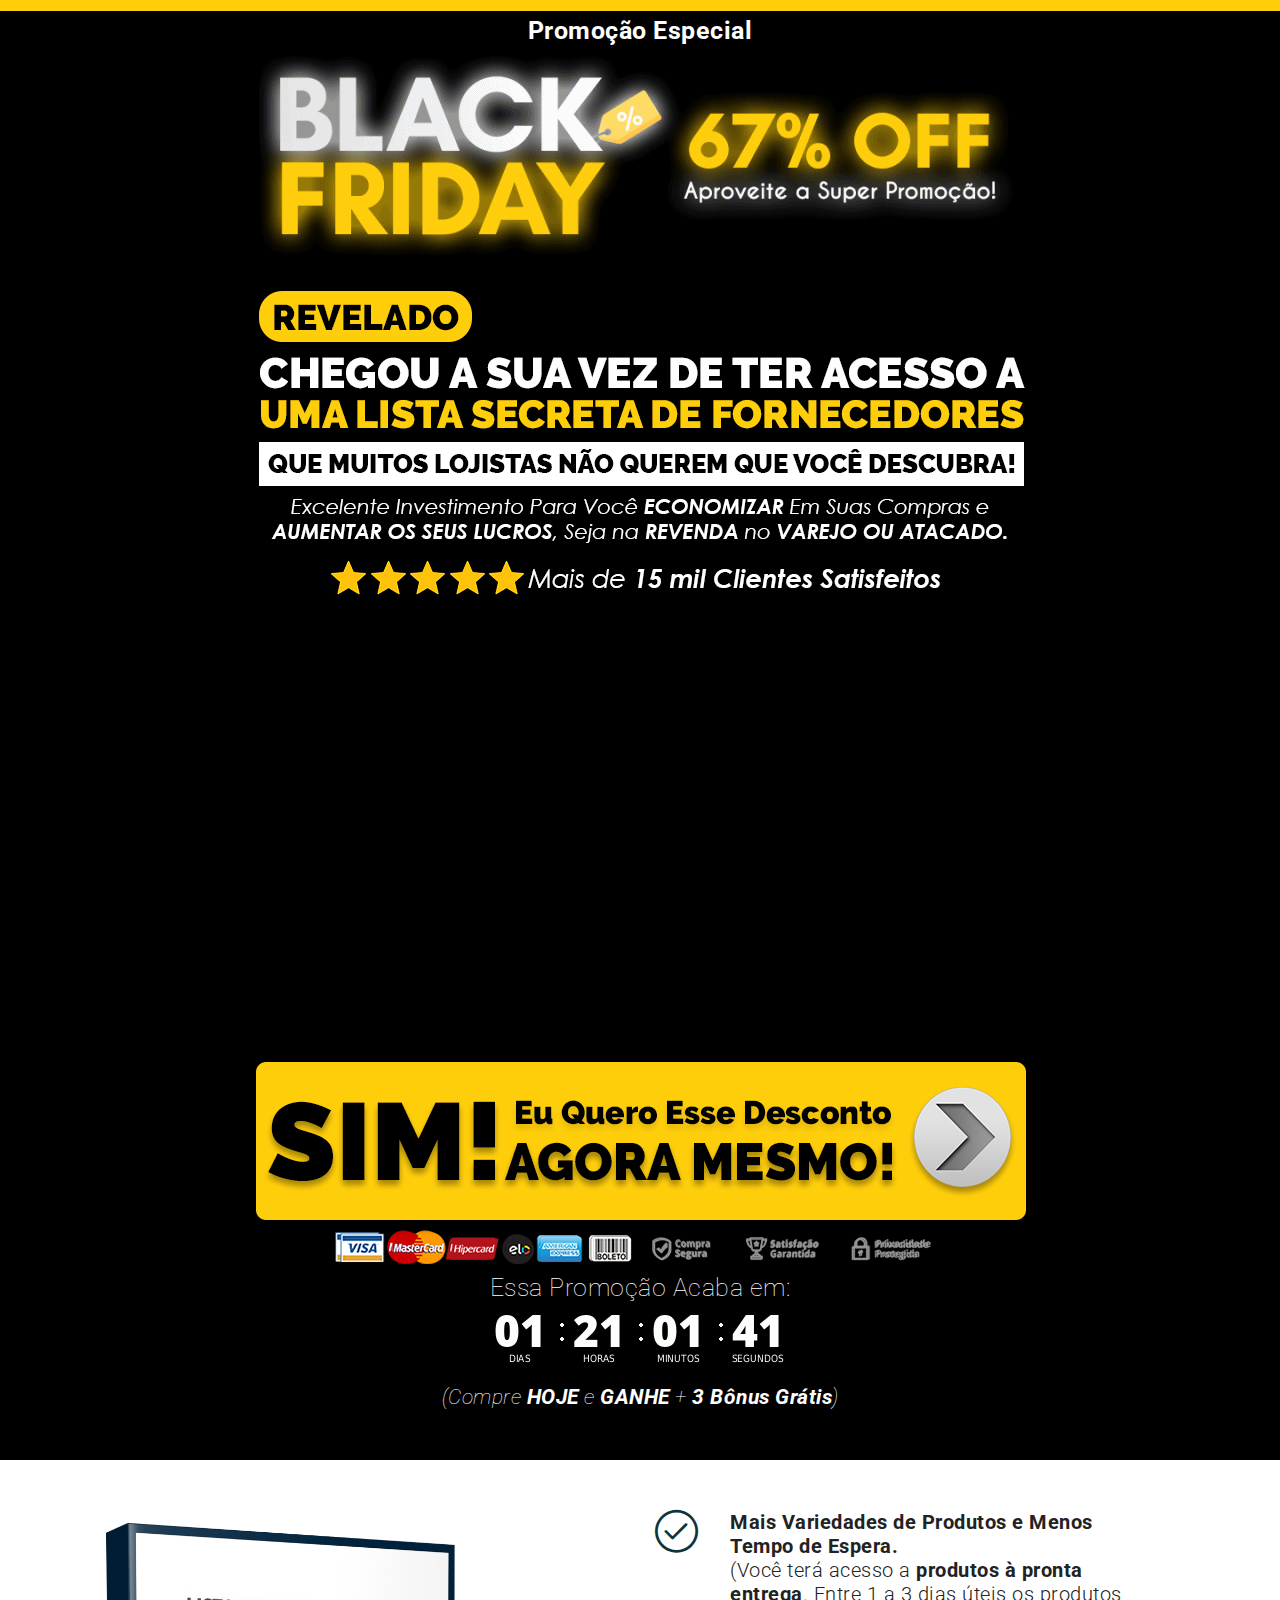
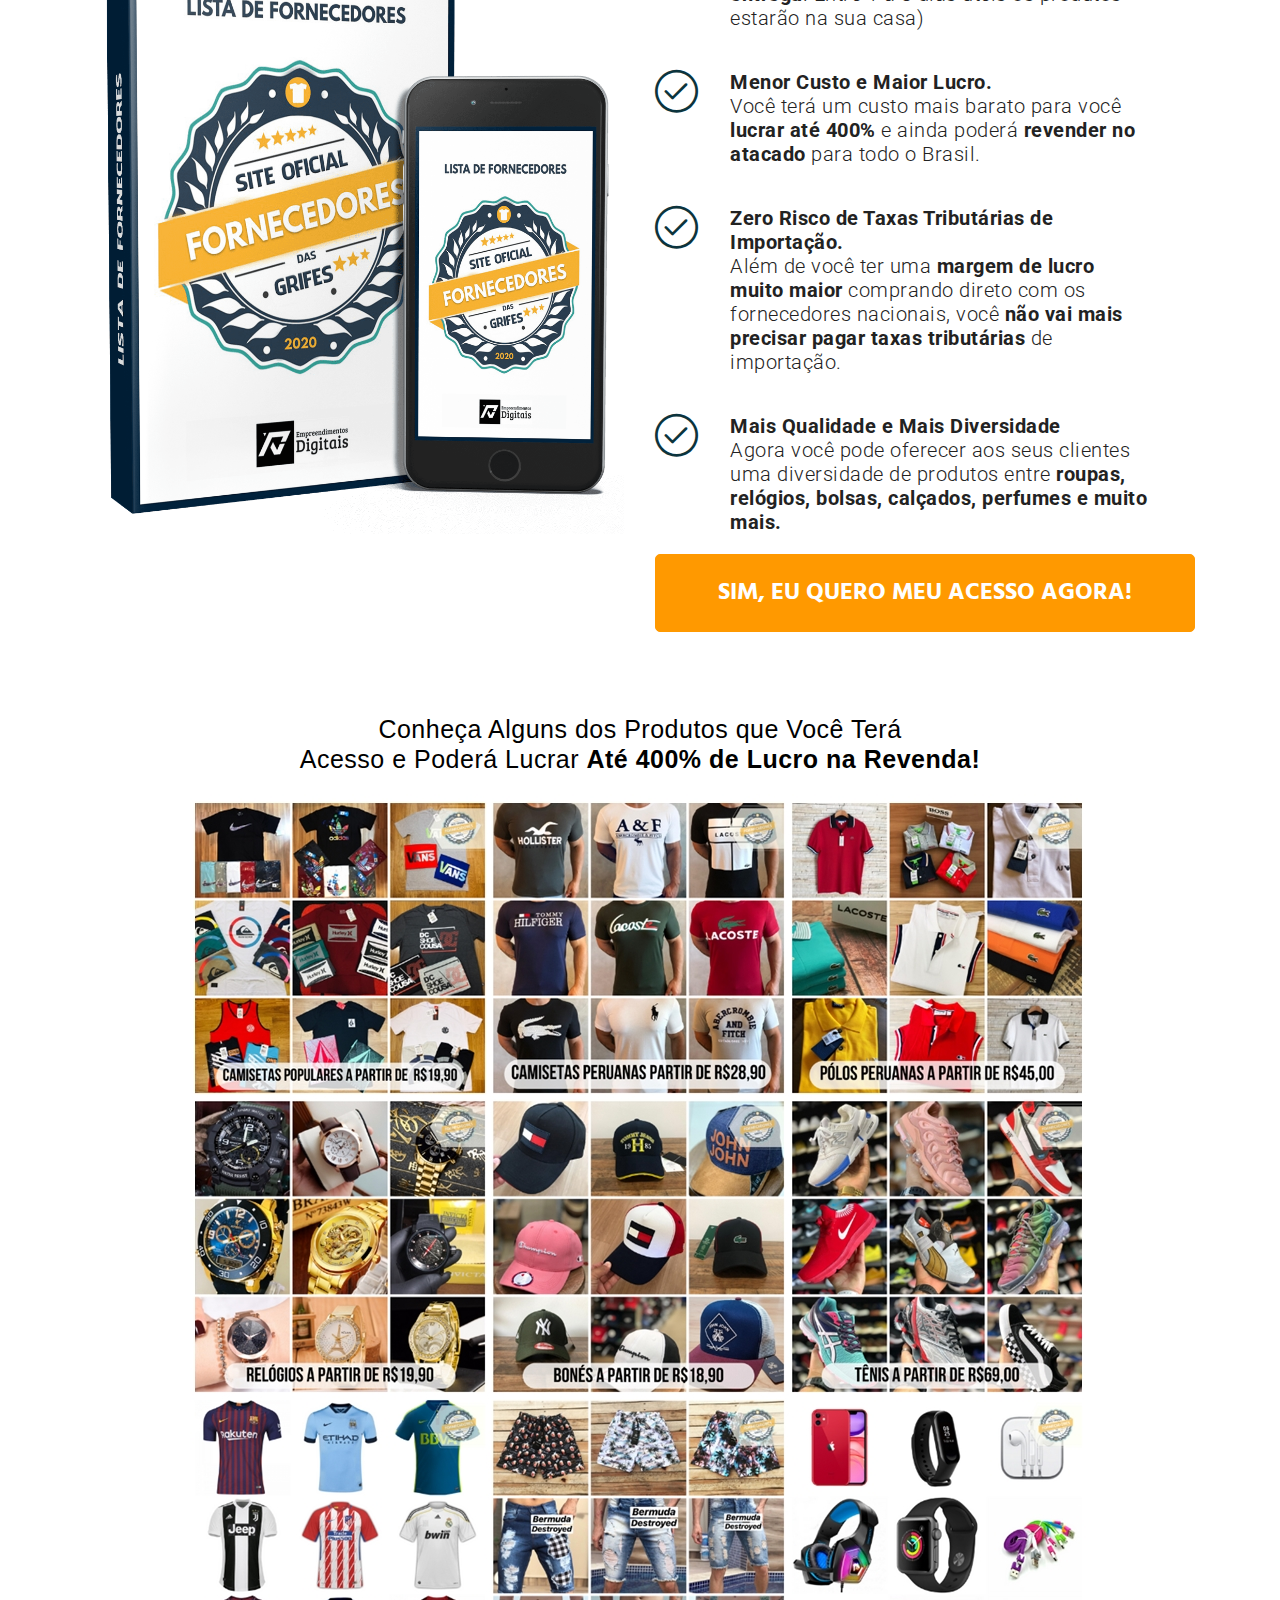
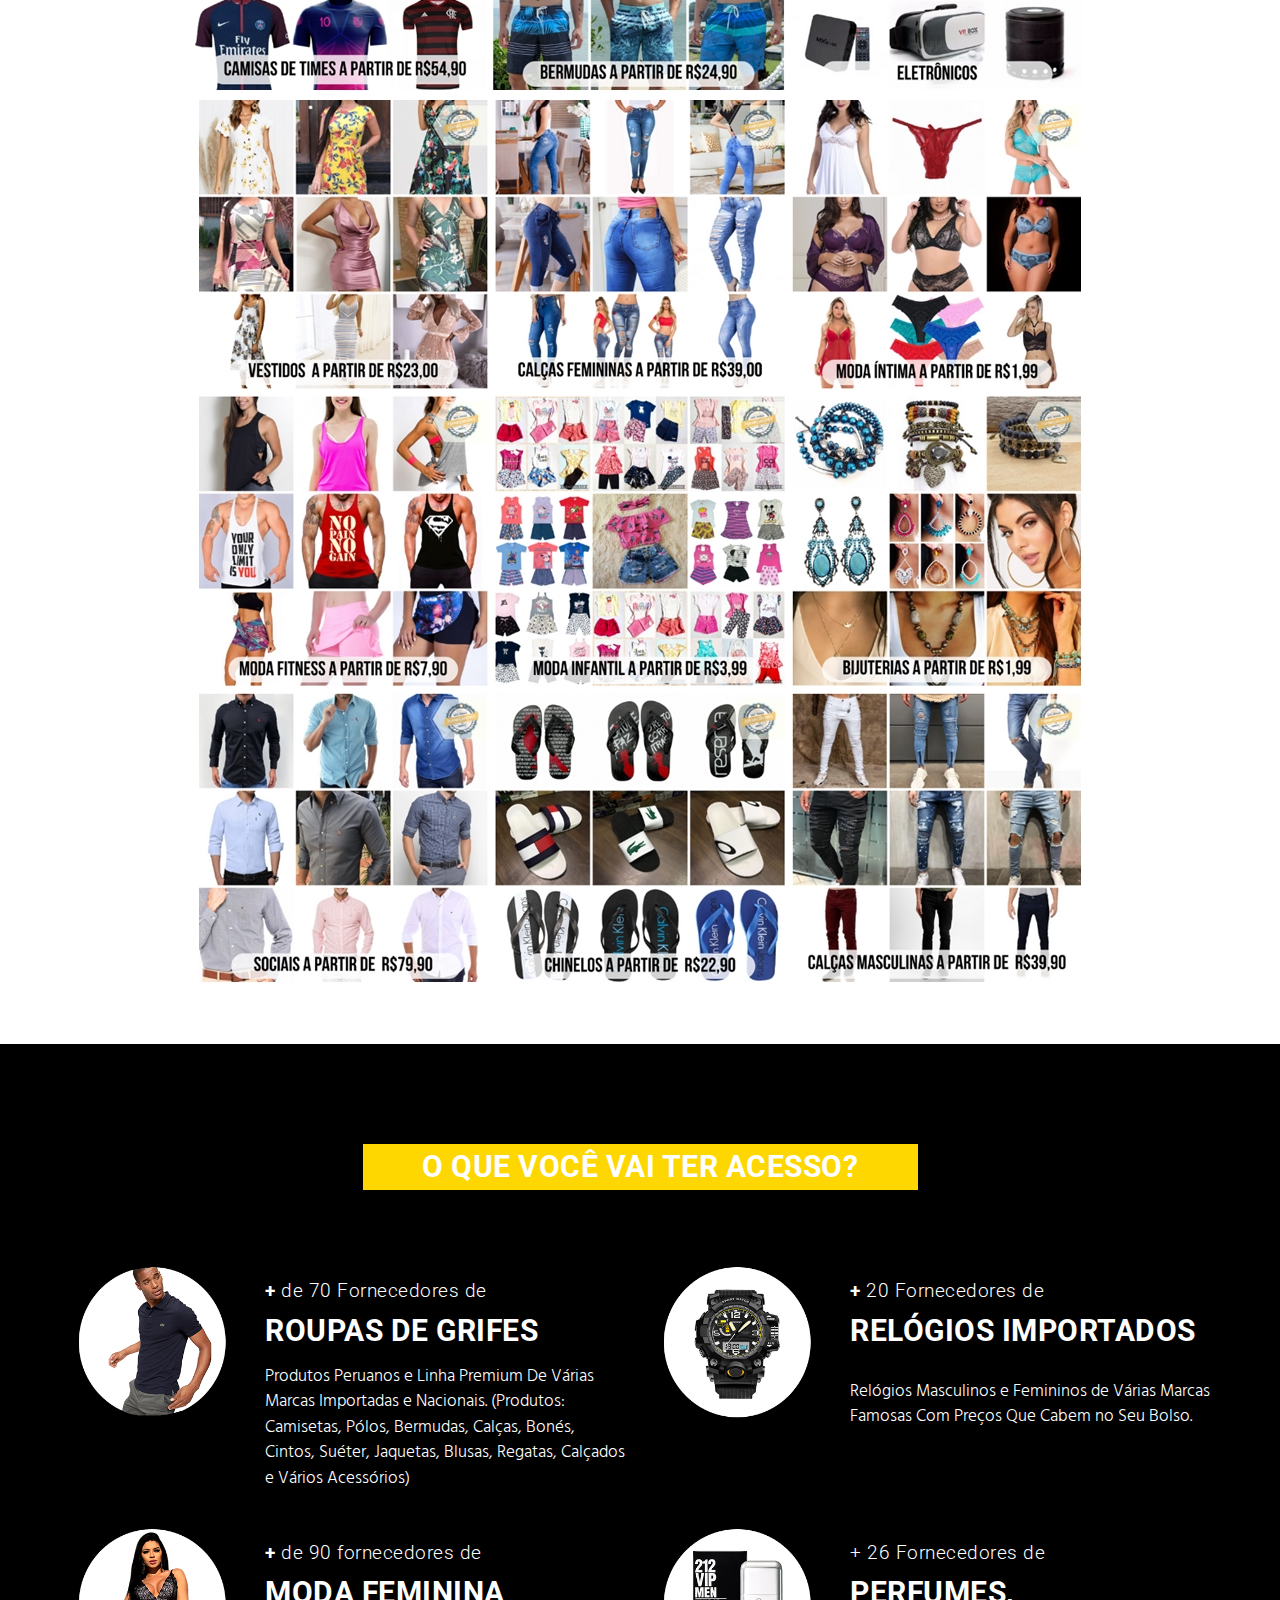
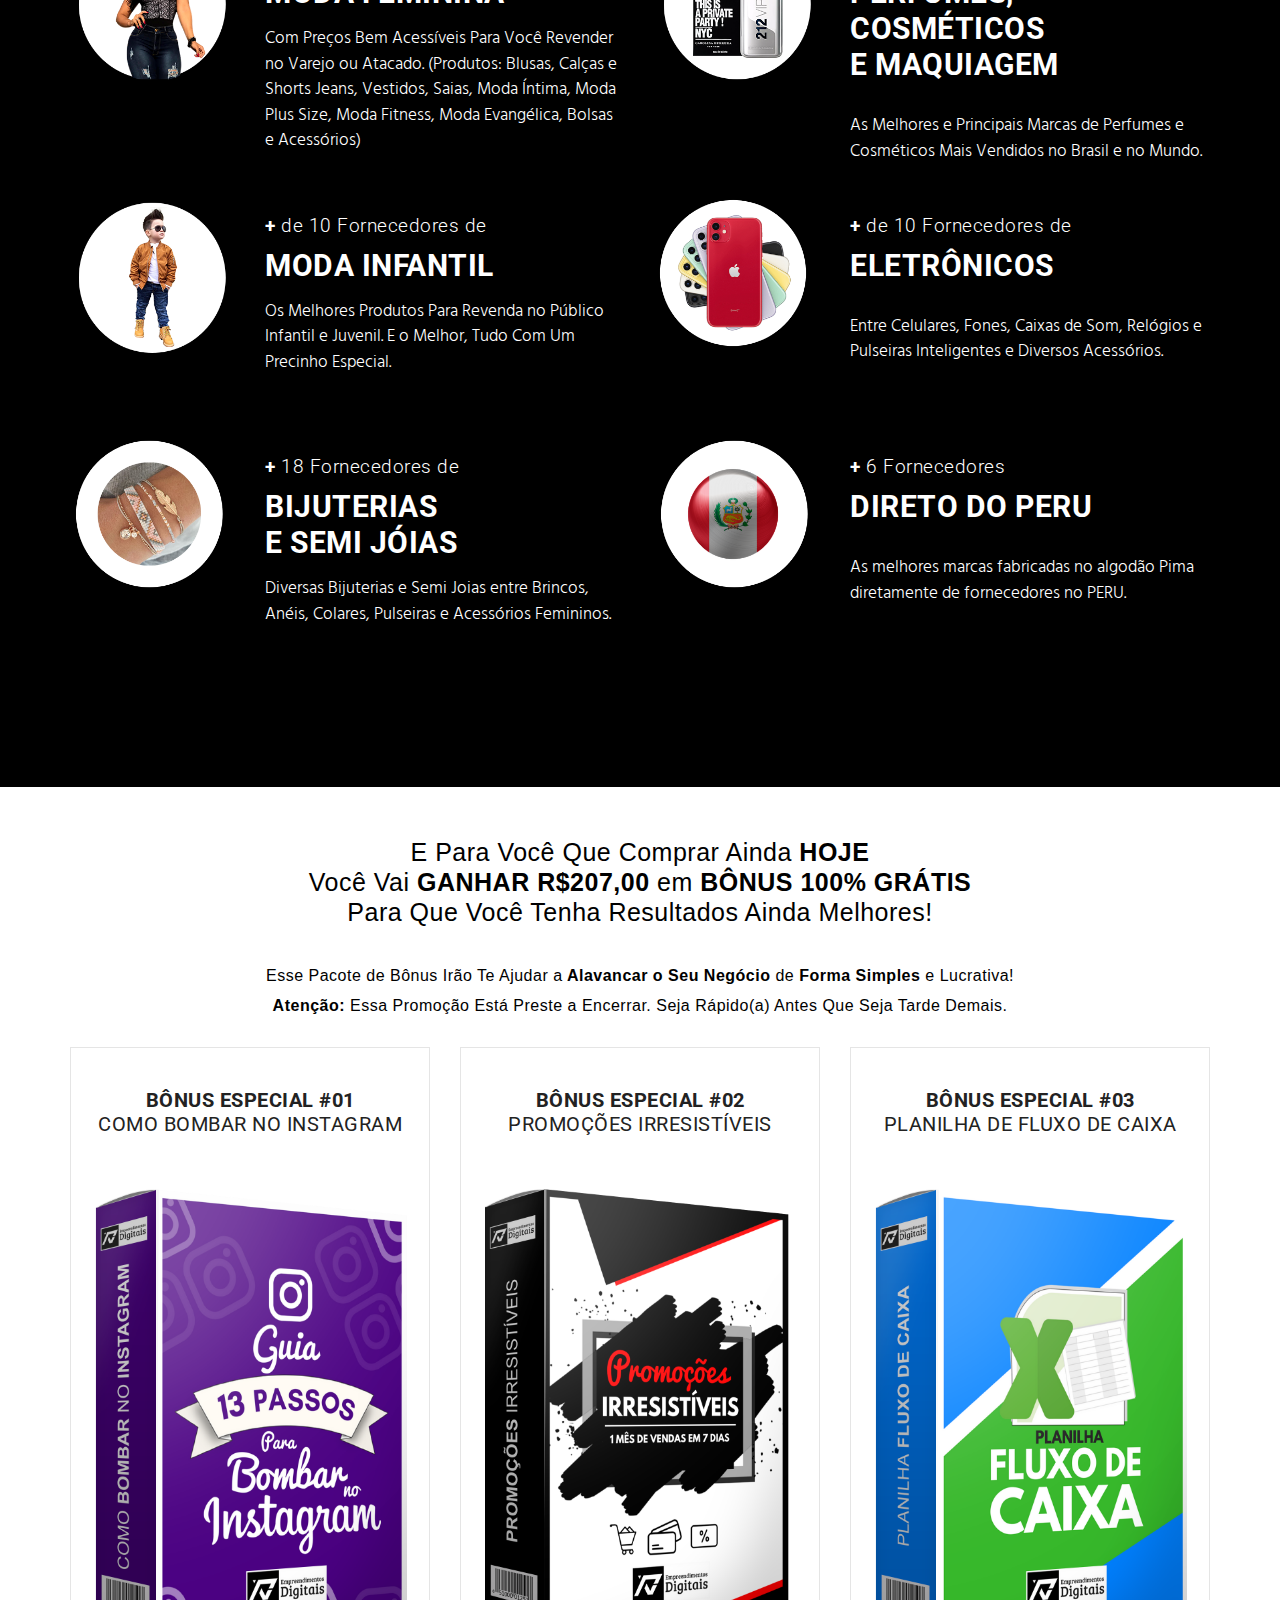
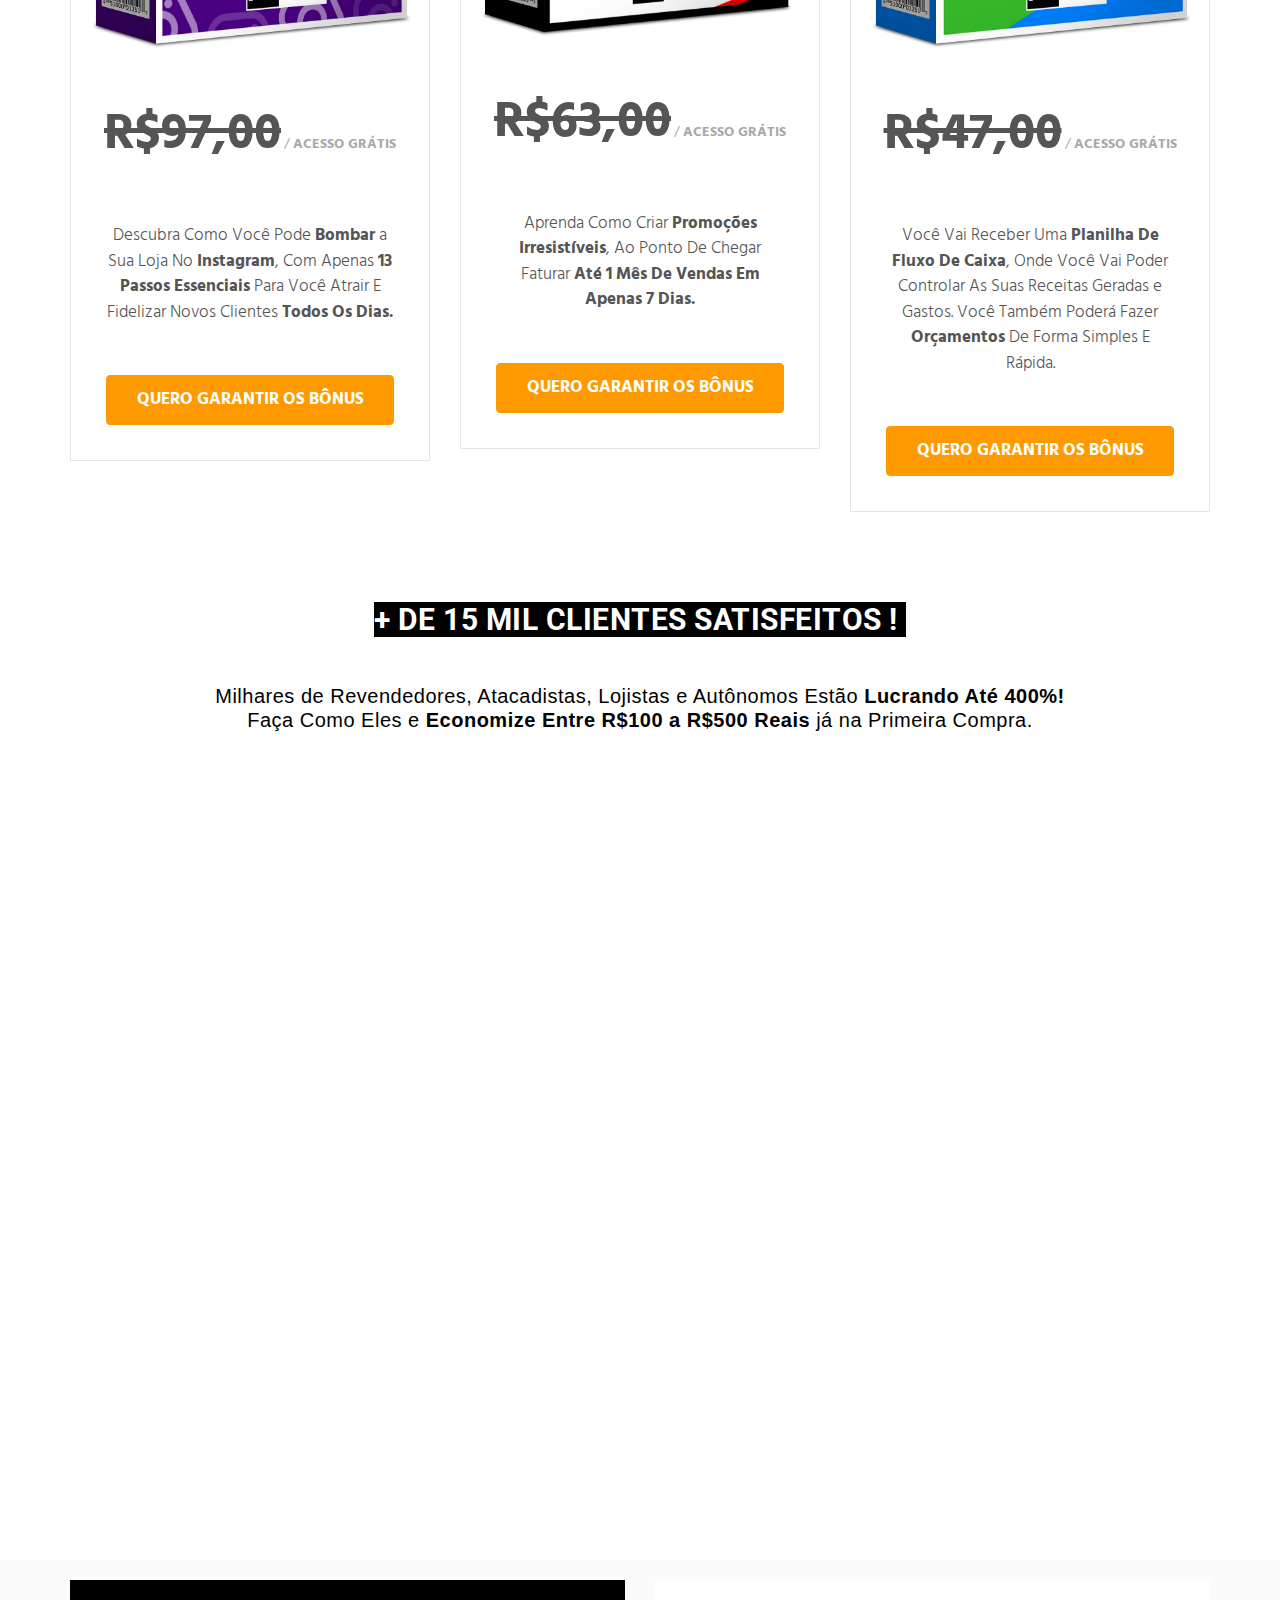
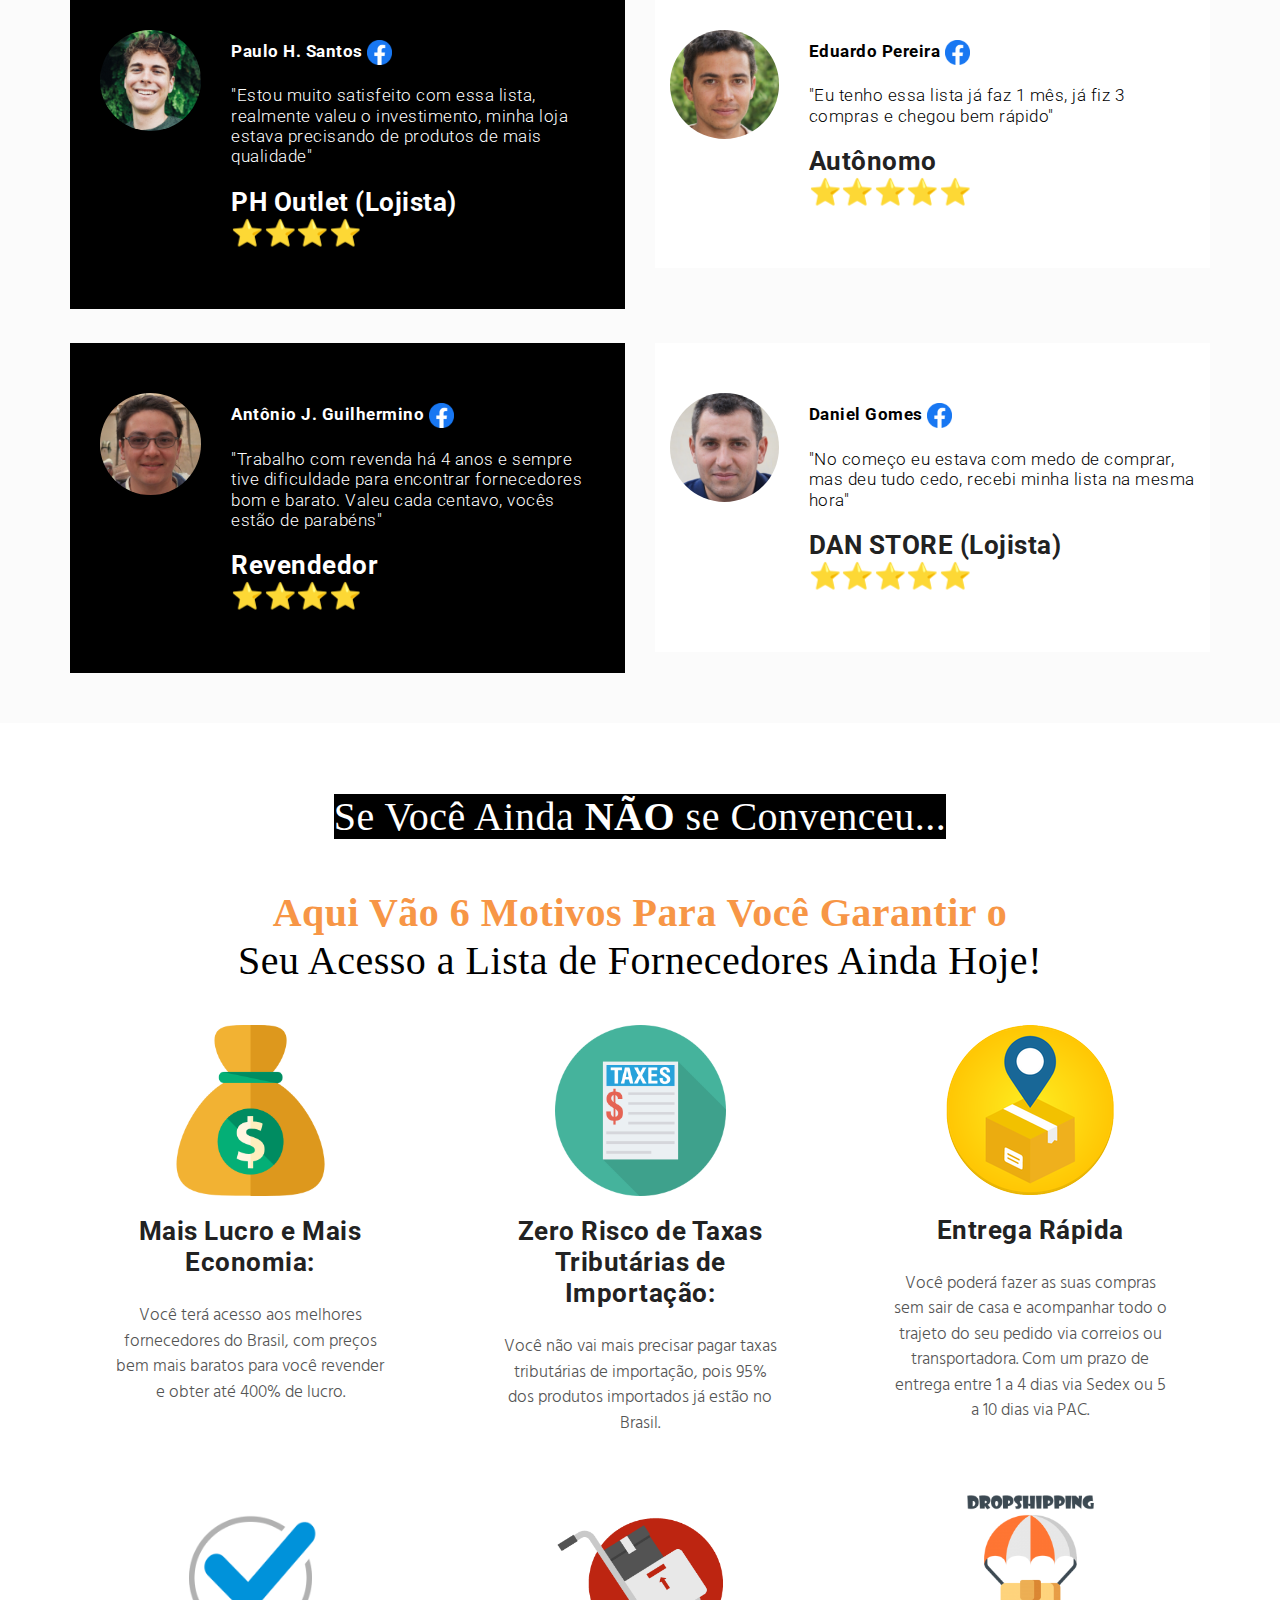
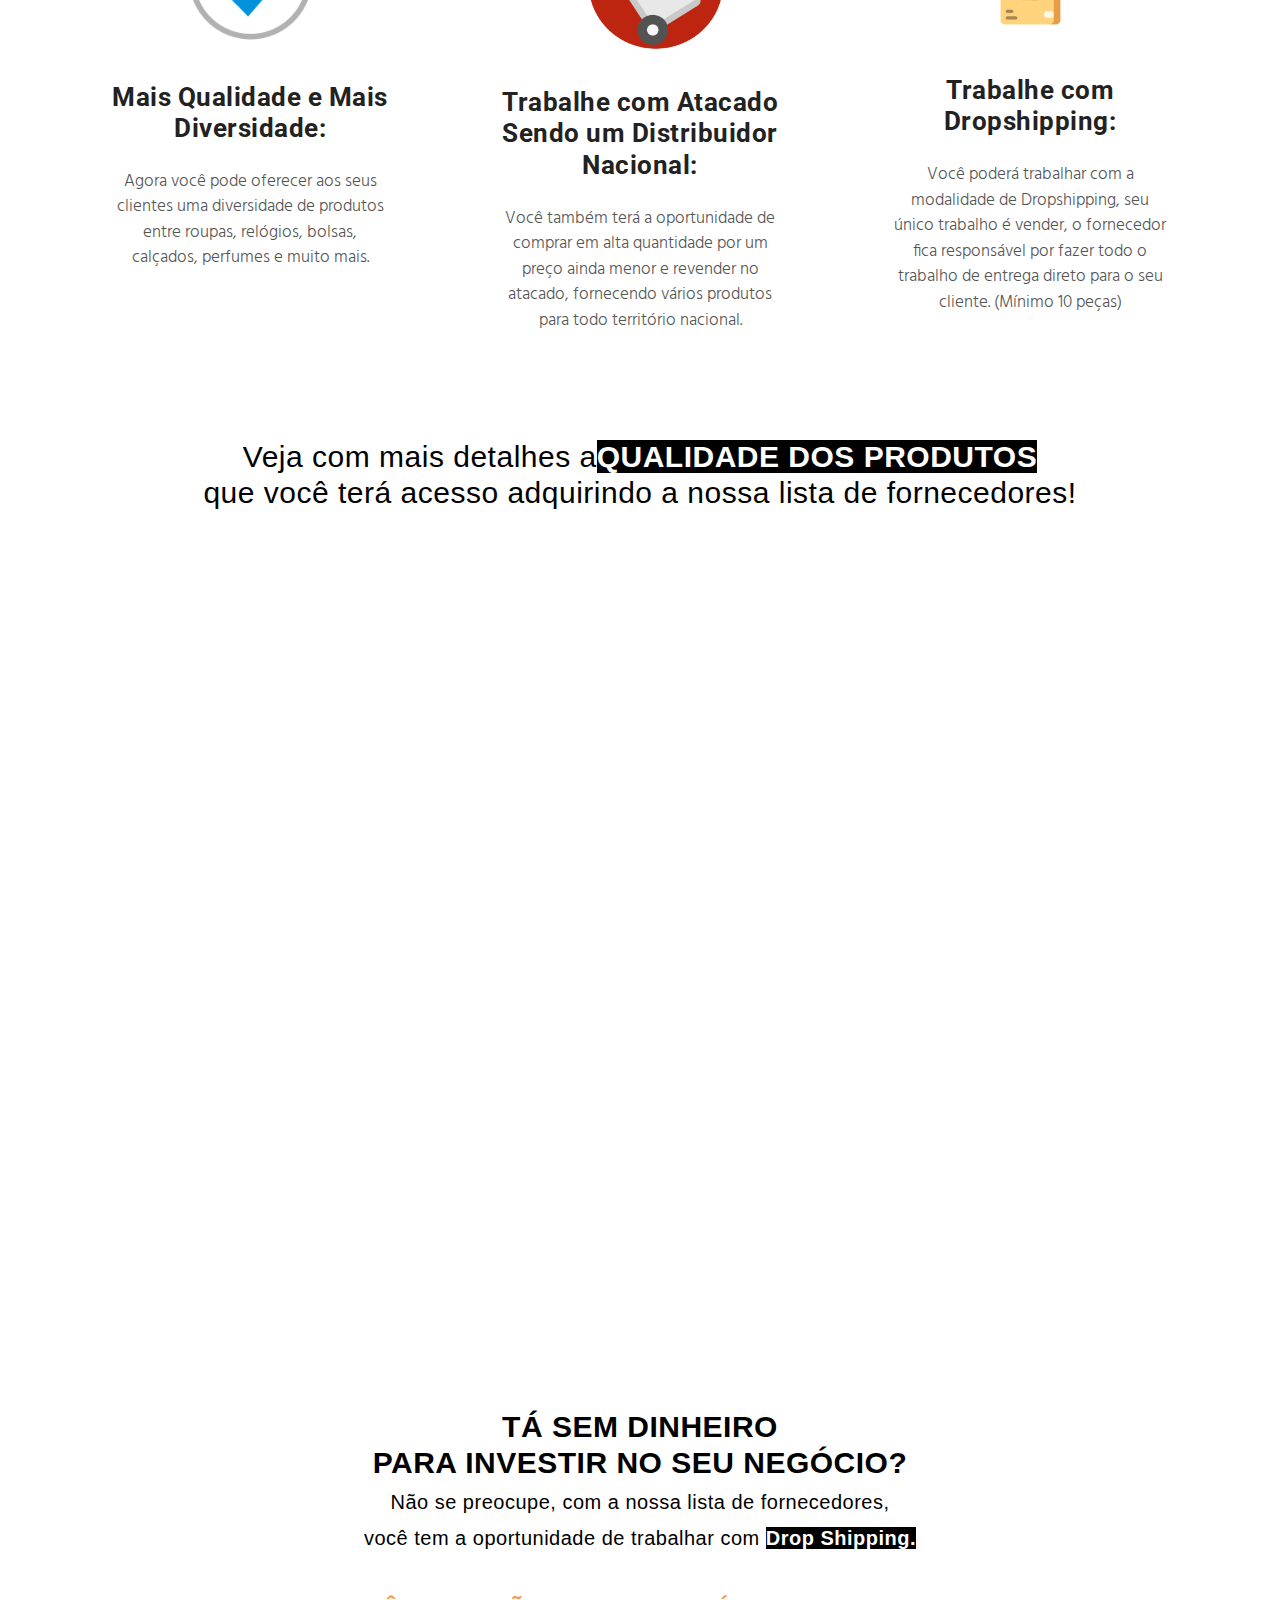
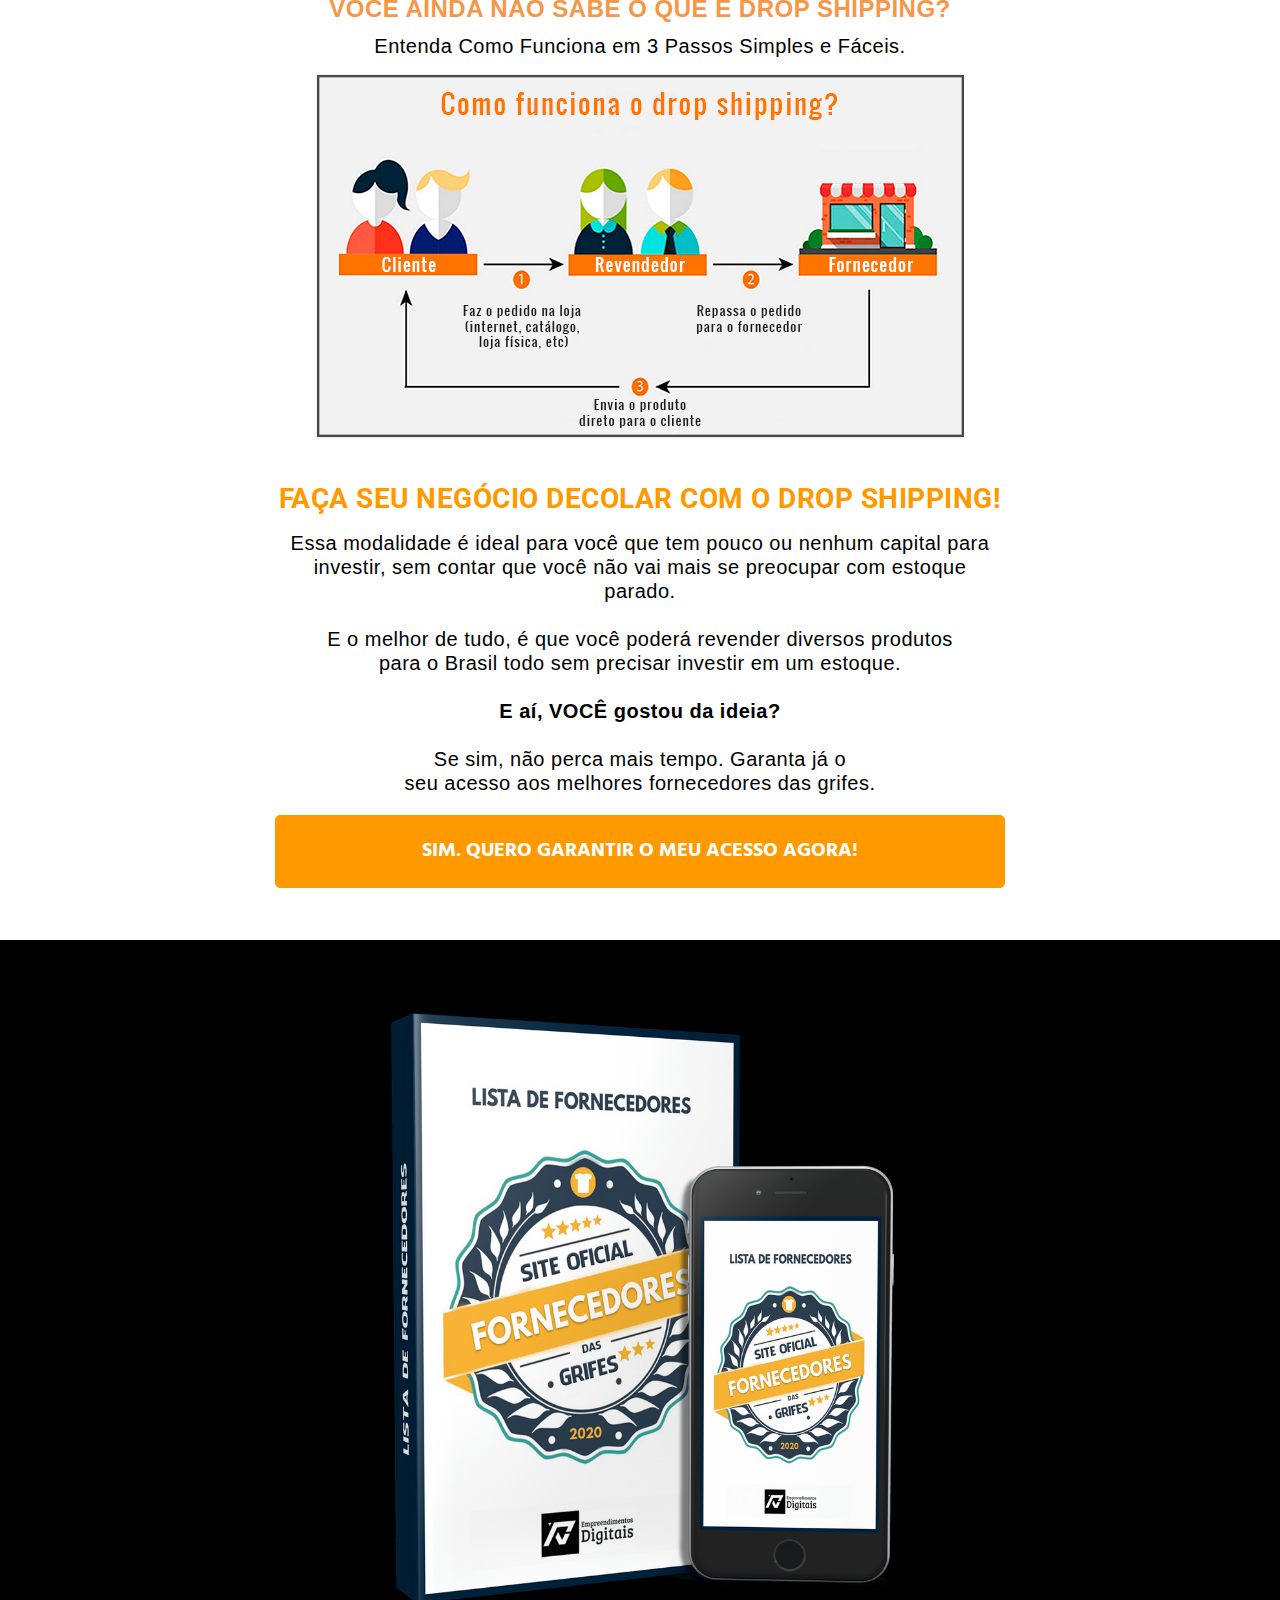
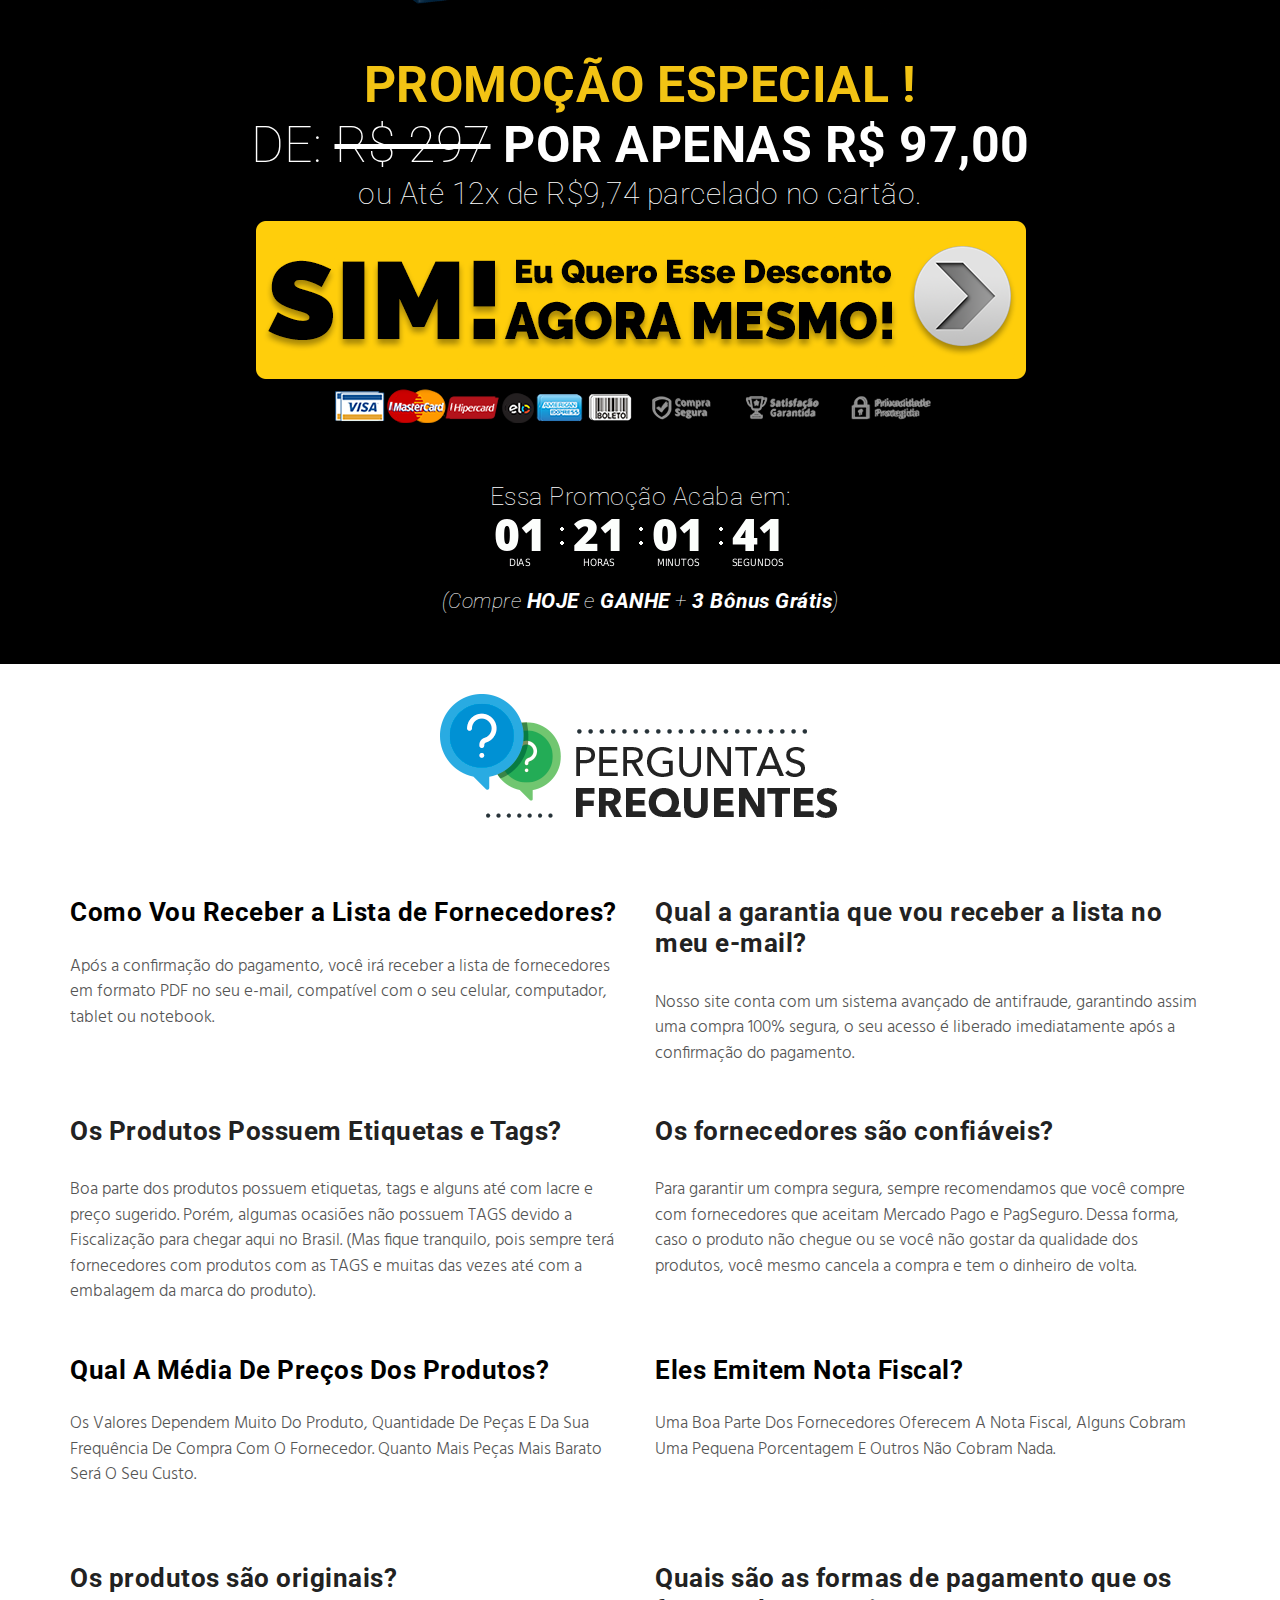
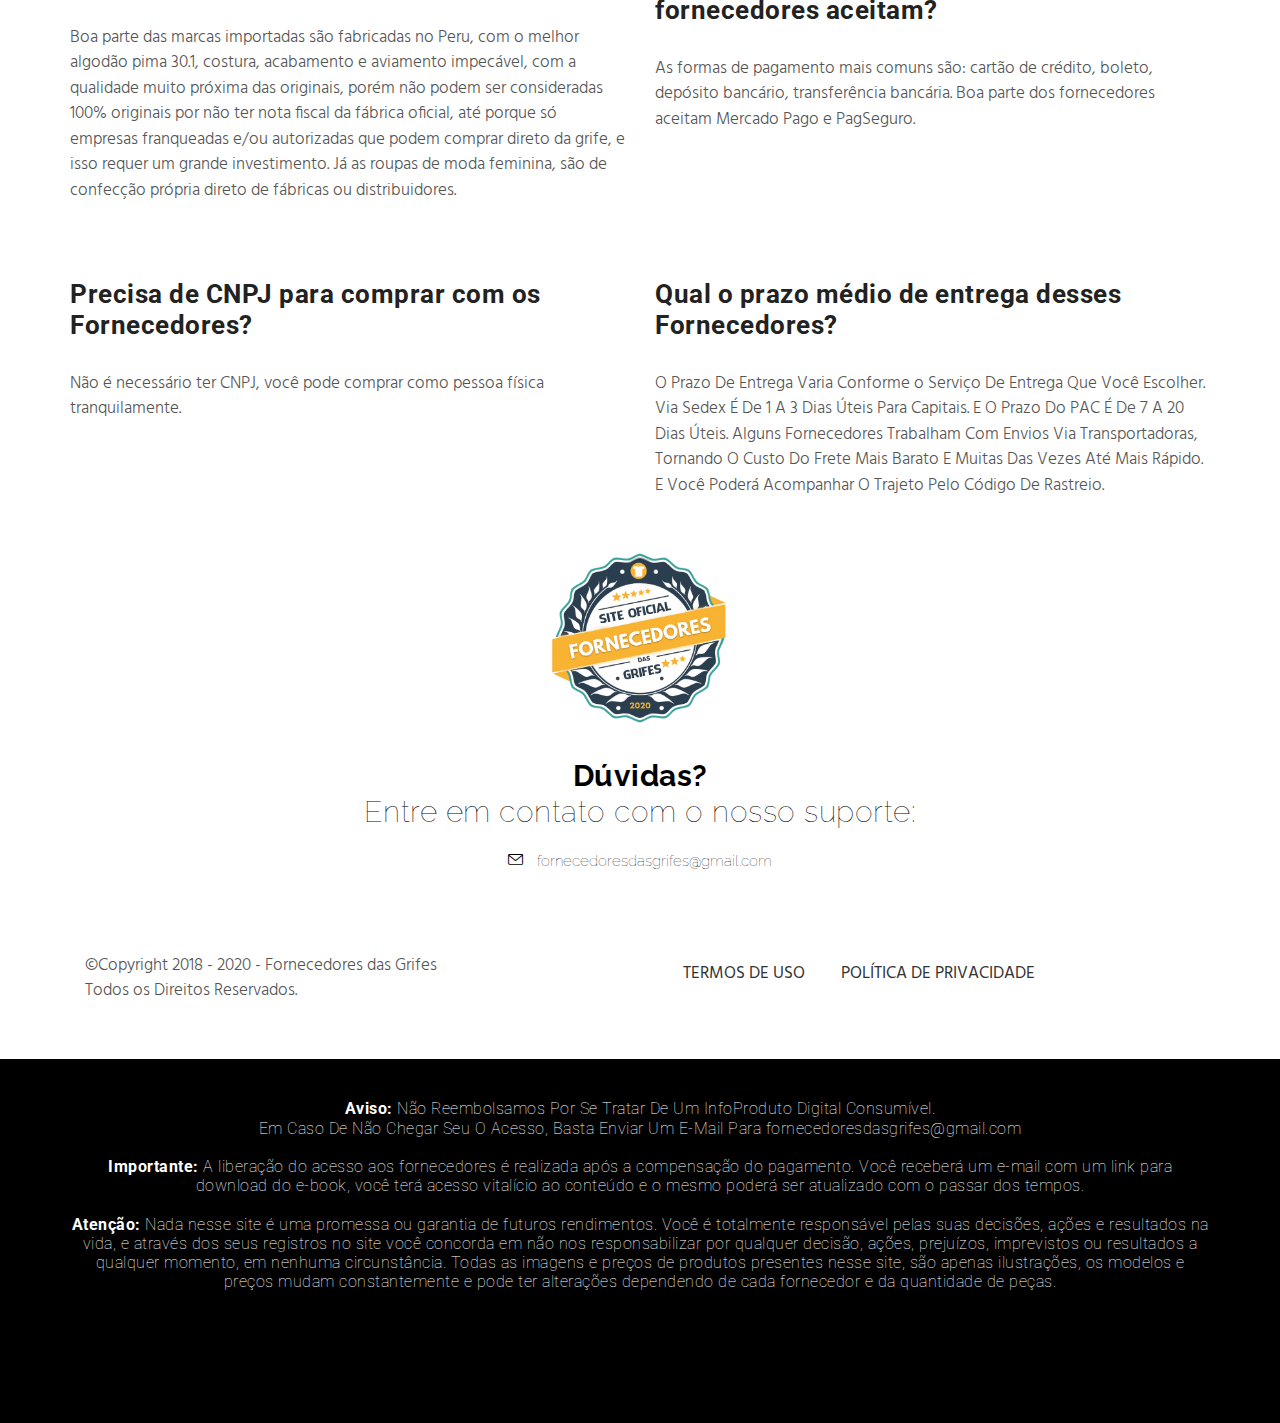
==== commit efd3b885: "Update index.html" ====
--- a/black-friday-97-reais/index.html
+++ b/black-friday-97-reais/index.html
@@ -110,7 +110,7 @@
 <p class="editContent" data-selector="p">Descubra Como Você Pode <strong>Bombar </strong>a Sua Loja No <strong>Instagram</strong>, Com Apenas <strong>13 Passos Essenciais</strong> Para Você Atrair E Fidelizar Novos Clientes <strong>Todos Os Dias.</strong></p><a class="btn btn-primary" href="https://app.monetizze.com.br/r/ARH8057599?u=c" target="_blank" style="white-space: normal; background: rgb(255, 153, 0); border-color: rgb(255, 153, 0); color: rgb(255, 255, 255); border-width: 1px; border-radius: 4px; font-size: 17px;" data-selector="a.btn, a.download-btn, button.btn, a.goto" alt="plan" src="../blob.contato.io/machine-user-images/CLIQUE-AQUI-E-GANHE-67-OFF-1-img-1003021-20191213200850.png"><strong>QUERO GARANTIR OS BÔNUS</strong></a> </div></div><div class="col-sm-4"><div class="pricing-table" data-selector="#testimonials-grid .quote, .pricing-table, .pricing-table .stamp, .post, .panel, .panel-heading, .form-container, .post-content .price-circle"><h4 data-selector="h4" class=""><strong>BÔNUS ESPECIAL #02</strong> <br>PROMOÇÕES IRRESISTÍVEIS</h4><img class="screen" alt="plan" src="../blob.contato.io/machine-user-images/promo-sem-sombra-img-1003021-20191214191231.png" data-selector="img" style="width: auto; height: auto; border-radius: 0px; border-color: rgb(85, 85, 85); border-style: none; border-width: 1px;"> <span class="clean" data-selector=".pricing-table span"><del>R$63,00</del><small> / <strong>ACESSO GRÁTIS</strong></small></span> 
 <p class="editContent" data-selector="p">Aprenda Como Criar<strong> </strong><strong>Promoções Irresistíveis</strong>,<strong> </strong>Ao Ponto De Chegar Faturar <strong>Até 1 Mês De Vendas Em Apenas 7 Dias.</strong></p><a class="btn btn-primary" href="https://app.monetizze.com.br/r/ARH8057599?u=c" target="_blank" style="white-space: normal; background: rgb(255, 153, 0); border-color: rgb(255, 153, 0); color: rgb(255, 255, 255); border-width: 1px; border-radius: 4px; font-size: 17px;" data-selector="a.btn, a.download-btn, button.btn, a.goto" alt="plan" src="../blob.contato.io/machine-user-images/CLIQUE-AQUI-E-GANHE-67-OFF-1-img-1003021-20191213200850.png"><strong><strong>QUERO GARANTIR OS BÔNUS</strong></strong></a> </div></div><div class="col-sm-4"><div class="pricing-table" data-selector="#testimonials-grid .quote, .pricing-table, .pricing-table .stamp, .post, .panel, .panel-heading, .form-container, .post-content .price-circle"><h4 data-selector="h4" class=""><strong>BÔNUS ESPECIAL #03</strong> <br>PLANILHA DE FLUXO DE CAIXA</h4><img class="screen" alt="plan" src="../blob.contato.io/machine-user-images/planilha-sem-sombra-img-1003021-20191214191229.png" data-selector="img" style="width: auto; height: auto; border-radius: 0px; border-color: rgb(85, 85, 85); border-style: none; border-width: 1px;"> <span class="clean" data-selector=".pricing-table span"><del>R$47,00</del><small> / <strong>ACESSO GRÁTIS</strong></small></span> 
 <p class="editContent" data-selector="p">Você Vai Receber Uma <strong>Planilha De Fluxo De Caixa</strong>, Onde Você Vai Poder Controlar As Suas Receitas Geradas e Gastos. Você Também Poderá Fazer <strong>Orçamentos</strong> De Forma Simples E Rápida.</p><a class="btn btn-primary" href="https://app.monetizze.com.br/r/ARH8057599?u=c" target="_blank" style="white-space: normal; background: rgb(255, 153, 0); border-color: rgb(255, 153, 0); color: rgb(255, 255, 255); border-width: 1px; border-radius: 4px; font-size: 17px;" data-selector="a.btn, a.download-btn, button.btn, a.goto" alt="plan" src="../blob.contato.io/machine-user-images/CLIQUE-AQUI-E-GANHE-67-OFF-1-img-1003021-20191213200850.png"><strong><strong>QUERO GARANTIR OS BÔNUS</strong></strong></a> </div></div></div></div></section><!-- VIDEOS EM 3 COLUNAS --><section id="depoimentos" data-selector="section" class="" style="padding-top: 60px; padding-bottom: 60px; border-bottom: 0px none rgb(232, 232, 232); background-attachment: scroll; background-color: rgb(255, 255, 255); background-size: auto; background-repeat: repeat; background-image: none;" src="../blob.contato.io/machine-user-images/fluxo-1-img-1003021-20191214102959.png" alt="plan"><div class="container"><h2 class="title text-center wow flash" data-selector="h2" style="color: rgb(34, 34, 34); font-size: 44px; margin-bottom: 30px; margin-top: 0px; background-color: rgba(0, 0, 0, 0);" data-wow-duration="1s" data-wow-delay="1s"></h2><h1 class="text-center" data-selector="h1" src="../blob.contato.io/machine-user-images/IMG-20190827-WA1103-img-1003021-20190907123118.jpg" style="font-size: 30px; margin-top: 1px; margin-bottom: 1px; font-family: Roboto; font-weight: 100; line-height: 1.2; letter-spacing: 0.5px;"><strong><span style="color: rgb(0, 0, 0);"><span style="background-color: rgb(0, 0, 0);"><span style="color: rgb(255, 255, 255);">  + DE 15 MIL CLIENTES SATISFEITOS </span><span style="color: rgb(255, 255, 255);">!</span><span style="color: rgb(0, 0, 0);">!</span></span></span><br></strong><br><em></em></h1><h4 data-selector="h4" class="" src="../blob.contato.io/machine-user-images/IMG-20190827-WA1103-img-1003021-20190907123118.jpg" style="box-sizing: border-box; font-family: Helvetica; font-weight: 300; line-height: 1.2; color: rgb(0, 0, 0); margin: 10px 0px 20px; font-size: 20px; letter-spacing: 0.5px; background-color: rgba(0, 0, 0, 0);"><p style="text-align: center;" data-selector="p" class="">Milhares de Revendedores, Atacadistas, Lojistas e Autônomos Estão <strong>Lucrando Até 400%!</strong><br style="box-sizing: border-box;">Faça Como Eles e<strong> Economize Entre R$100 a R$500 Reais </strong>já na Primeira Compra.
-</p></h4><div class="row"><div class="col-md-4 editContent" data-selector=".col-md-4"><div class="embed-responsive embed-responsive-16by9"><div style="padding:56.25% 0 0 0;position:relative;"><iframe src="https://player.vimeo.com/video/379777068?title=0&byline=0&portrait=0" style="position:absolute;top:0;left:0;width:100%;height:100%;" frameborder="0" allow="autoplay; fullscreen" allowfullscreen></iframe></div><script src="https://player.vimeo.com/api/player.js"></script></div></div><div class="col-md-4 editContent" data-selector=".col-md-4"><div class="embed-responsive embed-responsive-16by9"><iframe width="100%" height="240" frameborder="0" allowfullscreen="" src="http://player.vimeo.com/video/379776991?title=0&amp;amp;byline=0&amp;amp;portrait=0"></iframe></div></div><div class="col-md-4 editContent" data-selector=".col-md-4"><div class="embed-responsive embed-responsive-16by9"><iframe width="100%" height="240" frameborder="0" allowfullscreen="" src="http://player.vimeo.com/video/379776373?title=0&amp;amp;byline=0&amp;amp;portrait=0"></iframe></div></div></div></div></section><!-- VIDEOS EM 3 COLUNAS --><section id="depoimentos" data-selector="section" class="" style="padding-top: 10px; padding-bottom: 60px; border-bottom: 0px none rgb(255, 255, 255); background-attachment: scroll; background-color: rgb(255, 255, 255); background-size: auto; background-repeat: repeat;" src="../blob.contato.io/machine-user-images/fluxo-1-img-1003021-20191214102959.png" alt="plan"><div class="container"><div class="row"><div class="col-md-4 editContent" data-selector=".col-md-4"><div class="embed-responsive embed-responsive-16by9"><iframe width="100%" height="240" frameborder="0" allowfullscreen="" src="http://player.vimeo.com/video/379777191?title=0&amp;amp;byline=0&amp;amp;portrait=0"></iframe></div></div><div class="col-md-4 editContent" data-selector=".col-md-4"><div class="embed-responsive embed-responsive-16by9"><iframe width="100%" height="240" frameborder="0" allowfullscreen="" src="http://player.vimeo.com/video/379776514?title=0&amp;amp;byline=0&amp;amp;portrait=0"></iframe></div></div><div class="col-md-4 editContent" data-selector=".col-md-4"><div class="embed-responsive embed-responsive-16by9"><iframe width="100%" height="240" frameborder="0" allowfullscreen="" src="http://player.vimeo.com/video/379777304?title=0&amp;amp;byline=0&amp;amp;portrait=0"></iframe></div></div></div></div></section><!-- VIDEOS EM 3 COLUNAS --><section id="depoimentos" data-selector="section" class="" style="padding-top: 10px; padding-bottom: 60px; border-bottom: 0px none rgb(232, 232, 232); background-attachment: scroll; background-color: rgb(255, 255, 255); background-size: auto; background-repeat: repeat;" src="../blob.contato.io/machine-user-images/fluxo-1-img-1003021-20191214102959.png" alt="plan"><div class="container"><div class="row"><div class="col-md-4 editContent" data-selector=".col-md-4"><div class="embed-responsive embed-responsive-16by9"><iframe width="100%" height="240" frameborder="0" allowfullscreen="" src="http://player.vimeo.com/video/379776444?title=0&amp;amp;byline=0&amp;amp;portrait=0"></iframe></div></div><div class="col-md-4 editContent" data-selector=".col-md-4"><div class="embed-responsive embed-responsive-16by9"><iframe width="100%" height="240" frameborder="0" allowfullscreen="" src="http://player.vimeo.com/video/379776825?title=0&amp;amp;byline=0&amp;amp;portrait=0"></iframe></div></div><div class="col-md-4 editContent" data-selector=".col-md-4"><div class="embed-responsive embed-responsive-16by9"><iframe width="100%" height="240" frameborder="0" allowfullscreen="" src="http://player.vimeo.com/video/379776883?title=0&amp;amp;byline=0&amp;amp;portrait=0"></iframe></div></div></div></div></section><section id="4-testemunhos" class="row" data-selector="section" style="padding-top: 20px; padding-bottom: 50px; border-bottom: 0px none rgb(85, 85, 85); background: none 0% 0% / cover repeat scroll rgb(251, 251, 251);" src="builder/elements/images/feature1.png" alt="feature"><div class="container"><div class="row"><div class="col-md-6" data-selector=".col-md-6"><section style="padding-top: 50px; padding-bottom: 50px; border-bottom: 0px none rgb(255, 255, 255); background: none 0% 0% / auto repeat scroll rgb(0, 0, 0);" data-selector="section" src="../blob.contato.io/machine-user-images/cta-fdg-img-1003021-20191201101845.png" class=""><div class="col-md-12" data-selector=".col-md-12"><div class="col-md-3" data-selector=".col-md-3"><img class="img-circle img-responsive center-block" src="../blob.contato.io/machine-user-images/2-img-1003021-20191230142802.png" data-selector="img" style="width: auto; height: auto; border-radius: 50%; border: 1px none rgb(85, 85, 85);"></div><div class="col-md-9" data-selector=".col-md-9"><h4 class="content" data-selector="h4" style="color: rgb(255, 255, 255); font-size: 17px; background-color: rgba(0, 0, 0, 0);"><strong>Paulo H. Santos</strong> <img class="screen" alt="screen" src="../blob.contato.io/machine-user-images/Facebook_Logo_2019-img-1003021-20191214182025.png" data-selector="img" style="width: 25px; height: 25px; border-radius: 0px; border-color: rgb(255, 255, 255); border-style: none; border-width: 1px;"><br><br>"Estou muito satisfeito com essa lista, realmente valeu o investimento, minha loja estava precisando de produtos de mais qualidade"</h4><h3 data-selector="h3" class="" src="../blob.contato.io/machine-user-images/cta-fdg-img-1003021-20191201101845.png" style="color: rgb(255, 255, 255); font-size: 26px; background-color: rgba(0, 0, 0, 0); margin-bottom: 10px; margin-top: 20px; font-family: Roboto;"><strong>PH Outlet (Lojista)<br>⭐⭐⭐⭐<br></strong></h3></div></div></section></div><div class="col-md-6" data-selector=".col-md-6"><section style="padding-top: 50px; padding-bottom: 50px; background: none 0% 0% / auto repeat scroll rgb(255, 255, 255); border-bottom: 0px none rgb(85, 85, 85);" data-selector="section" src="../blob.contato.io/machine-user-images/cta-fdg-img-1003021-20191201101845.png" class=""><div class="col-md-3" data-selector=".col-md-3"><img class="img-circle img-responsive center-block" src="../blob.contato.io/machine-user-images/3-img-1003021-20191230142804.png" data-selector="img" style="width: auto; height: auto; border-radius: 50%; border: 1px none rgb(85, 85, 85);"></div><div class="col-md-9" data-selector=".col-md-9"><h4 class="content" data-selector="h4" style="color: rgb(0, 0, 0); font-size: 17px; background-color: rgba(0, 0, 0, 0); margin-bottom: 20px; margin-top: 10px; font-family: Roboto;" src="../blob.contato.io/machine-user-images/cta-fdg-img-1003021-20191201101845.png"><strong>Eduardo Pereira</strong> <img class="screen" alt="screen" src="../blob.contato.io/machine-user-images/Facebook_Logo_2019-img-1003021-20191214182025.png" data-selector="img" style="width: 25px; height: 25px; border-radius: 0px; border-color: rgb(255, 255, 255); border-style: none; border-width: 1px;"><br><br>"Eu tenho essa lista já faz 1 mês, já fiz 3 compras e chegou bem rápido"</h4><h3 data-selector="h3" class=""><strong>Autônomo<br>⭐⭐⭐⭐⭐<br></strong></h3></div></section></div></div><div class="row" style="margin-top: 3%;"><div class="col-md-6" data-selector=".col-md-6"><section style="padding-top: 50px; padding-bottom: 50px; background: none 0% 0% / auto repeat scroll rgb(0, 0, 0); border-bottom: 0px none rgb(85, 85, 85);" data-selector="section" class="" src="../blob.contato.io/machine-user-images/cta-fdg-img-1003021-20191201101845.png"><div class="col-md-12" data-selector=".col-md-12"><div class="col-md-3" data-selector=".col-md-3"><img class="img-circle img-responsive center-block" src="../blob.contato.io/machine-user-images/4-img-1003021-20191230142805.png" data-selector="img" style="width: auto; height: auto; border-radius: 50%; border: 1px none rgb(85, 85, 85);"></div><div class="col-md-9" data-selector=".col-md-9"><h4 class="content" data-selector="h4" style="color: rgb(255, 255, 255); font-size: 17px; background-color: rgba(0, 0, 0, 0);"><strong>Antônio J. Guilhermino</strong> <img class="screen" alt="screen" src="../blob.contato.io/machine-user-images/Facebook_Logo_2019-img-1003021-20191214182025.png" data-selector="img" style="width: 25px; height: 25px; border-radius: 0px; border-color: rgb(255, 255, 255); border-style: none; border-width: 1px;"><br><br><div>"Trabalho com revenda há 4 anos e sempre tive dificuldade para encontrar fornecedores bom e barato. Valeu cada centavo, vocês estão de parabéns"
+</p></h4><div class="row"><div class="col-md-4 editContent" data-selector=".col-md-4"><div class="embed-responsive embed-responsive-16by9"><div style="padding:56.25% 0 0 0;position:relative;"><iframe src="https://player.vimeo.com/video/379777068?title=0&byline=0&portrait=0" style="position:absolute;top:0;left:0;width:100%;height:100%;" frameborder="0" allow="autoplay; fullscreen" allowfullscreen></iframe></div><script src="https://player.vimeo.com/api/player.js"></script></div></div><div class="col-md-4 editContent" data-selector=".col-md-4"><div class="embed-responsive embed-responsive-16by9"><div style="padding:56.25% 0 0 0;position:relative;"><iframe src="https://player.vimeo.com/video/379776991?title=0&byline=0&portrait=0" style="position:absolute;top:0;left:0;width:100%;height:100%;" frameborder="0" allow="autoplay; fullscreen" allowfullscreen></iframe></div><script src="https://player.vimeo.com/api/player.js"></script></div></div><div class="col-md-4 editContent" data-selector=".col-md-4"><div class="embed-responsive embed-responsive-16by9"><div style="padding:56.25% 0 0 0;position:relative;"><iframe src="https://player.vimeo.com/video/379776373?title=0&byline=0&portrait=0" style="position:absolute;top:0;left:0;width:100%;height:100%;" frameborder="0" allow="autoplay; fullscreen" allowfullscreen></iframe></div><script src="https://player.vimeo.com/api/player.js"></script></div></div></div></div></section><!-- VIDEOS EM 3 COLUNAS --><section id="depoimentos" data-selector="section" class="" style="padding-top: 10px; padding-bottom: 60px; border-bottom: 0px none rgb(255, 255, 255); background-attachment: scroll; background-color: rgb(255, 255, 255); background-size: auto; background-repeat: repeat;" src="../blob.contato.io/machine-user-images/fluxo-1-img-1003021-20191214102959.png" alt="plan"><div class="container"><div class="row"><div class="col-md-4 editContent" data-selector=".col-md-4"><div class="embed-responsive embed-responsive-16by9"><iframe width="100%" height="240" frameborder="0" allowfullscreen="" src="http://player.vimeo.com/video/379777191?title=0&amp;amp;byline=0&amp;amp;portrait=0"></iframe></div></div><div class="col-md-4 editContent" data-selector=".col-md-4"><div class="embed-responsive embed-responsive-16by9"><iframe width="100%" height="240" frameborder="0" allowfullscreen="" src="http://player.vimeo.com/video/379776514?title=0&amp;amp;byline=0&amp;amp;portrait=0"></iframe></div></div><div class="col-md-4 editContent" data-selector=".col-md-4"><div class="embed-responsive embed-responsive-16by9"><iframe width="100%" height="240" frameborder="0" allowfullscreen="" src="http://player.vimeo.com/video/379777304?title=0&amp;amp;byline=0&amp;amp;portrait=0"></iframe></div></div></div></div></section><!-- VIDEOS EM 3 COLUNAS --><section id="depoimentos" data-selector="section" class="" style="padding-top: 10px; padding-bottom: 60px; border-bottom: 0px none rgb(232, 232, 232); background-attachment: scroll; background-color: rgb(255, 255, 255); background-size: auto; background-repeat: repeat;" src="../blob.contato.io/machine-user-images/fluxo-1-img-1003021-20191214102959.png" alt="plan"><div class="container"><div class="row"><div class="col-md-4 editContent" data-selector=".col-md-4"><div class="embed-responsive embed-responsive-16by9"><iframe width="100%" height="240" frameborder="0" allowfullscreen="" src="http://player.vimeo.com/video/379776444?title=0&amp;amp;byline=0&amp;amp;portrait=0"></iframe></div></div><div class="col-md-4 editContent" data-selector=".col-md-4"><div class="embed-responsive embed-responsive-16by9"><iframe width="100%" height="240" frameborder="0" allowfullscreen="" src="http://player.vimeo.com/video/379776825?title=0&amp;amp;byline=0&amp;amp;portrait=0"></iframe></div></div><div class="col-md-4 editContent" data-selector=".col-md-4"><div class="embed-responsive embed-responsive-16by9"><iframe width="100%" height="240" frameborder="0" allowfullscreen="" src="http://player.vimeo.com/video/379776883?title=0&amp;amp;byline=0&amp;amp;portrait=0"></iframe></div></div></div></div></section><section id="4-testemunhos" class="row" data-selector="section" style="padding-top: 20px; padding-bottom: 50px; border-bottom: 0px none rgb(85, 85, 85); background: none 0% 0% / cover repeat scroll rgb(251, 251, 251);" src="builder/elements/images/feature1.png" alt="feature"><div class="container"><div class="row"><div class="col-md-6" data-selector=".col-md-6"><section style="padding-top: 50px; padding-bottom: 50px; border-bottom: 0px none rgb(255, 255, 255); background: none 0% 0% / auto repeat scroll rgb(0, 0, 0);" data-selector="section" src="../blob.contato.io/machine-user-images/cta-fdg-img-1003021-20191201101845.png" class=""><div class="col-md-12" data-selector=".col-md-12"><div class="col-md-3" data-selector=".col-md-3"><img class="img-circle img-responsive center-block" src="../blob.contato.io/machine-user-images/2-img-1003021-20191230142802.png" data-selector="img" style="width: auto; height: auto; border-radius: 50%; border: 1px none rgb(85, 85, 85);"></div><div class="col-md-9" data-selector=".col-md-9"><h4 class="content" data-selector="h4" style="color: rgb(255, 255, 255); font-size: 17px; background-color: rgba(0, 0, 0, 0);"><strong>Paulo H. Santos</strong> <img class="screen" alt="screen" src="../blob.contato.io/machine-user-images/Facebook_Logo_2019-img-1003021-20191214182025.png" data-selector="img" style="width: 25px; height: 25px; border-radius: 0px; border-color: rgb(255, 255, 255); border-style: none; border-width: 1px;"><br><br>"Estou muito satisfeito com essa lista, realmente valeu o investimento, minha loja estava precisando de produtos de mais qualidade"</h4><h3 data-selector="h3" class="" src="../blob.contato.io/machine-user-images/cta-fdg-img-1003021-20191201101845.png" style="color: rgb(255, 255, 255); font-size: 26px; background-color: rgba(0, 0, 0, 0); margin-bottom: 10px; margin-top: 20px; font-family: Roboto;"><strong>PH Outlet (Lojista)<br>⭐⭐⭐⭐<br></strong></h3></div></div></section></div><div class="col-md-6" data-selector=".col-md-6"><section style="padding-top: 50px; padding-bottom: 50px; background: none 0% 0% / auto repeat scroll rgb(255, 255, 255); border-bottom: 0px none rgb(85, 85, 85);" data-selector="section" src="../blob.contato.io/machine-user-images/cta-fdg-img-1003021-20191201101845.png" class=""><div class="col-md-3" data-selector=".col-md-3"><img class="img-circle img-responsive center-block" src="../blob.contato.io/machine-user-images/3-img-1003021-20191230142804.png" data-selector="img" style="width: auto; height: auto; border-radius: 50%; border: 1px none rgb(85, 85, 85);"></div><div class="col-md-9" data-selector=".col-md-9"><h4 class="content" data-selector="h4" style="color: rgb(0, 0, 0); font-size: 17px; background-color: rgba(0, 0, 0, 0); margin-bottom: 20px; margin-top: 10px; font-family: Roboto;" src="../blob.contato.io/machine-user-images/cta-fdg-img-1003021-20191201101845.png"><strong>Eduardo Pereira</strong> <img class="screen" alt="screen" src="../blob.contato.io/machine-user-images/Facebook_Logo_2019-img-1003021-20191214182025.png" data-selector="img" style="width: 25px; height: 25px; border-radius: 0px; border-color: rgb(255, 255, 255); border-style: none; border-width: 1px;"><br><br>"Eu tenho essa lista já faz 1 mês, já fiz 3 compras e chegou bem rápido"</h4><h3 data-selector="h3" class=""><strong>Autônomo<br>⭐⭐⭐⭐⭐<br></strong></h3></div></section></div></div><div class="row" style="margin-top: 3%;"><div class="col-md-6" data-selector=".col-md-6"><section style="padding-top: 50px; padding-bottom: 50px; background: none 0% 0% / auto repeat scroll rgb(0, 0, 0); border-bottom: 0px none rgb(85, 85, 85);" data-selector="section" class="" src="../blob.contato.io/machine-user-images/cta-fdg-img-1003021-20191201101845.png"><div class="col-md-12" data-selector=".col-md-12"><div class="col-md-3" data-selector=".col-md-3"><img class="img-circle img-responsive center-block" src="../blob.contato.io/machine-user-images/4-img-1003021-20191230142805.png" data-selector="img" style="width: auto; height: auto; border-radius: 50%; border: 1px none rgb(85, 85, 85);"></div><div class="col-md-9" data-selector=".col-md-9"><h4 class="content" data-selector="h4" style="color: rgb(255, 255, 255); font-size: 17px; background-color: rgba(0, 0, 0, 0);"><strong>Antônio J. Guilhermino</strong> <img class="screen" alt="screen" src="../blob.contato.io/machine-user-images/Facebook_Logo_2019-img-1003021-20191214182025.png" data-selector="img" style="width: 25px; height: 25px; border-radius: 0px; border-color: rgb(255, 255, 255); border-style: none; border-width: 1px;"><br><br><div>"Trabalho com revenda há 4 anos e sempre tive dificuldade para encontrar fornecedores bom e barato. Valeu cada centavo, vocês estão de parabéns"
 </div></h4><h3 data-selector="h3" class="" src="../blob.contato.io/machine-user-images/cta-fdg-img-1003021-20191201101845.png" style="color: rgb(255, 255, 255); font-size: 26px; background-color: rgba(0, 0, 0, 0); margin-bottom: 10px; margin-top: 20px; font-family: Roboto;"><strong>Revendedor<br>⭐⭐⭐<strong>⭐</strong><br></strong></h3></div></div></section></div><div class="col-md-6" data-selector=".col-md-6"><section style="padding-top: 50px; padding-bottom: 50px; background: none 0% 0% / auto repeat scroll rgb(255, 255, 255); border-bottom: 0px none rgb(85, 85, 85);" data-selector="section" src="../blob.contato.io/machine-user-images/cta-fdg-img-1003021-20191201101845.png" class=""><div class="col-md-3" data-selector=".col-md-3"><img class="img-circle img-responsive center-block" src="../blob.contato.io/machine-user-images/1-img-1003021-20191230142759.png" data-selector="img" style="width: auto; height: auto; border-radius: 50%; border: 1px none rgb(85, 85, 85);"></div><div class="col-md-9" data-selector=".col-md-9"><h4 class="content" data-selector="h4" style="color: rgb(0, 0, 0); font-size: 17px; background-color: rgba(0, 0, 0, 0); margin-bottom: 20px; margin-top: 10px; font-family: Roboto;" src="../blob.contato.io/machine-user-images/cta-fdg-img-1003021-20191201101845.png"><strong>Daniel Gomes</strong> <img class="screen" alt="screen" src="../blob.contato.io/machine-user-images/Facebook_Logo_2019-img-1003021-20191214182025.png" data-selector="img" style="width: 25px; height: 25px; border-radius: 0px; border-color: rgb(255, 255, 255); border-style: none; border-width: 1px;"><br><br>"No começo eu estava com medo de comprar, mas deu tudo cedo, recebi minha lista na mesma hora"</h4><h3 data-selector="h3" class=""><strong>DAN STORE (Lojista)<br>⭐⭐⭐⭐⭐<br></strong></h3></div></section></div></div></div></section><section id="headline-full" data-selector="section" style="background: none 0% 0% / auto repeat scroll rgb(255, 255, 255); padding-top: 50px; padding-bottom: 0px; border-bottom: 0px none rgb(85, 85, 85);" src="../blob.contato.io/machine-user-images/Facebook_Logo_2019-img-1003021-20191214182025.png" alt="screen"><div class="container"><div class="row"><div class="col-md-12" data-selector=".col-md-12"><h1 class="text-center" data-selector="h1" style="color: rgb(0, 0, 0); font-size: 40px; background-color: rgba(0, 0, 0, 0); margin-bottom: 10px; margin-top: 20px; font-family: Lato;" src="../blob.contato.io/machine-user-images/5-motivos-img-1003021-20191214124005.png"><span style="background-color: rgb(0, 0, 0);"><span style="color: rgb(255, 255, 255);">Se Você Ainda <strong>NÃO</strong> se Convenceu... <br></span></span><br><strong><span style="color: rgb(247, 150, 70);">Aqui Vão 6 Motivos Para Você Garantir o </span></strong><br>Seu Acesso a Lista de Fornecedores Ainda Hoje!</h1></div></div></div></section><!-- BENEFITS GRID IMAGES BLOCK--><section id="benefits-grid-images" data-selector="section" alt="feature" src="builder/elements/images/feature1.png" style="background-image: none; background-color: rgba(0, 0, 0, 0); padding-top: 30px; padding-bottom: 50px; border-bottom: 0px none rgb(85, 85, 85); background-repeat: repeat; background-size: auto; background-attachment: scroll;"><div class="container"><div class="row"><div class="col-sm-4"><ul class="item-list-center"><li data-selector=".item-list-right li, .item-list-left li, .item-list-center li, .item-list-border li" class=""><img class="screen" alt="feature" src="../blob.contato.io/machine-user-images/189093-img-1003021-20191214190645.png" width="120" data-selector="img" style="width: 171px; height: 171px; border-radius: 0px; border-color: rgb(0, 192, 255); border-style: none; border-width: 1px;"><br><h3 data-selector="h3" class=""><strong>Mais Lucro e Mais Economia:</strong></h3>Você terá acesso aos melhores fornecedores do Brasil, com preços bem mais baratos para você revender e obter até 400% de lucro.<br></li><li data-selector=".item-list-right li, .item-list-left li, .item-list-center li, .item-list-border li" class=""><br><img class="screen" alt="feature" src="../blob.contato.io/machine-user-images/qualidade-img-1003021-20191214190642.png" width="120" data-selector="img" style="width: 171px; height: 171px; border-radius: 0px; border-color: rgb(0, 192, 255); border-style: none; border-width: 1px;"><br><h3 data-selector="h3" class="" "=""><strong>Mais Qualidade e Mais Diversidade:</strong> </h3>Agora você pode oferecer aos seus clientes uma diversidade de produtos entre roupas, relógios, bolsas, calçados, perfumes e muito mais.<br></li></ul></div><div class="col-sm-4"><ul class="item-list-center"><li data-selector=".item-list-right li, .item-list-left li, .item-list-center li, .item-list-border li" class=""><img class="screen" alt="feature" src="../blob.contato.io/machine-user-images/430547-img-1003021-20191214190644.png" width="120" data-selector="img" style="width: 171px; height: 171px; border-radius: 0px; border-color: rgb(0, 192, 255); border-style: none; border-width: 1px;"><br><h3 data-selector="h3" class="" "=""><strong>Zero Risco de Taxas Tributárias de Importação:</strong></h3>Você não vai mais precisar pagar taxas tributárias de importação, pois 95% dos produtos importados já estão no Brasil.<br></li><li data-selector=".item-list-right li, .item-list-left li, .item-list-center li, .item-list-border li" class=""><img class="screen" alt="feature" src="../blob.contato.io/machine-user-images/icon-atacado-img-1003021-20191214190641.png" width="120" data-selector="img" style="width: 171px; height: 171px; border-radius: 0px; border-color: rgb(0, 192, 255); border-style: none; border-width: 1px;"><br><h3 data-selector="h3" class="" "=""><strong>Trabalhe com Atacado Sendo um Distribuidor Nacional:</strong></h3><strong> </strong>Você também terá a oportunidade de comprar em alta quantidade por um preço ainda menor e revender no atacado, fornecendo vários produtos para todo território nacional.<br><br></li></ul></div><div class="col-sm-4"><ul class="item-list-center"><li data-selector=".item-list-right li, .item-list-left li, .item-list-center li, .item-list-border li" class=""><img class="screen" alt="feature" src="../blob.contato.io/machine-user-images/icon-img-1003021-20191214190643.png" width="120" data-selector="img" style="width: auto; height: auto; border-radius: 0px; border-color: rgb(0, 192, 255); border-style: none; border-width: 1px;"><br><h3 data-selector="h3" class="" "=""><strong>Entrega Rápida</strong></h3>Você poderá fazer as suas compras sem sair de casa e acompanhar todo o trajeto do seu pedido via correios ou transportadora. Com um prazo de entrega entre 1 a 4 dias via Sedex ou 5 a 10 dias via PAC.<br></li><li data-selector=".item-list-right li, .item-list-left li, .item-list-center li, .item-list-border li" class=""><img class="screen" alt="feature" src="../blob.contato.io/machine-user-images/dropshipping-icon-250x250-img-1003021-20191214190640.png" width="120" data-selector="img" style="width: 171px; height: 171px; border-radius: 0px; border-color: rgb(0, 192, 255); border-style: none; border-width: 1px;"><br><h3 data-selector="h3" class="" "=""><strong>Trabalhe com Dropshipping:</strong></h3>Você poderá trabalhar com a modalidade de Dropshipping, seu único trabalho é vender, o fornecedor fica responsável por fazer todo o trabalho de entrega direto para o seu cliente. (Mínimo 10 peças)<br><br></li></ul></div></div></div></section><section id="headline-full" data-selector="section" style="background: none 0% 0% / auto repeat scroll rgb(255, 255, 255); padding-top: 20px; padding-bottom: 20px; border-bottom: 0px none rgb(85, 85, 85);"><div class="container"><div class="row"><div class="col-md-12" data-selector=".col-md-12"><h1 class="text-center" data-selector="h1" style="color: rgb(0, 0, 0); font-size: 30px; background-color: rgba(0, 0, 0, 0); margin-bottom: 10px; margin-top: 10px; font-family: Helvetica;">Veja com mais detalhes a<span style="background-color: rgb(0, 0, 0);"><span style="color: rgb(255, 255, 255);"><strong>QUALIDADE DOS PRODUTOS</strong> </span></span><br>que você terá acesso adquirindo a nossa lista de fornecedores!</h1></div></div></div></section><!-- VIDEOS EM 3 COLUNAS --><section id="depoimentos" data-selector="section" class="" style="padding-top: 10px; padding-bottom: 60px; border-bottom: 0px none rgb(232, 232, 232); background-attachment: scroll; background-color: rgb(255, 255, 255); background-size: auto; background-repeat: repeat;" src="../blob.contato.io/machine-user-images/fluxo-1-img-1003021-20191214102959.png" alt="plan"><div class="container"><div class="row"><div class="col-md-4 editContent" data-selector=".col-md-4"><div class="embed-responsive embed-responsive-16by9"><iframe width="100%" height="240" frameborder="0" allowfullscreen="" src="http://player.vimeo.com/video/379778009?title=0&amp;amp;byline=0&amp;amp;portrait=0"></iframe></div></div><div class="col-md-4 editContent" data-selector=".col-md-4"><div class="embed-responsive embed-responsive-16by9"><iframe width="100%" height="240" frameborder="0" allowfullscreen="" src="http://player.vimeo.com/video/379777468?title=0&amp;amp;byline=0&amp;amp;portrait=0"></iframe></div></div><div class="col-md-4 editContent" data-selector=".col-md-4"><div class="embed-responsive embed-responsive-16by9"><iframe width="100%" height="240" frameborder="0" allowfullscreen="" src="http://player.vimeo.com/video/379779218?title=0&amp;amp;byline=0&amp;amp;portrait=0"></iframe></div></div></div></div></section><!-- VIDEOS EM 3 COLUNAS --><section id="depoimentos" data-selector="section" class="" style="padding-top: 10px; padding-bottom: 60px; border-bottom: 0px none rgb(232, 232, 232); background-attachment: scroll; background-color: rgb(255, 255, 255); background-size: auto; background-repeat: repeat;" src="../blob.contato.io/machine-user-images/fluxo-1-img-1003021-20191214102959.png" alt="plan"><div class="container"><div class="row"><div class="col-md-4 editContent" data-selector=".col-md-4"><div class="embed-responsive embed-responsive-16by9"><iframe width="100%" height="240" frameborder="0" allowfullscreen="" src="http://player.vimeo.com/video/379778758?title=0&amp;amp;byline=0&amp;amp;portrait=0"></iframe></div></div><div class="col-md-4 editContent" data-selector=".col-md-4"><div class="embed-responsive embed-responsive-16by9"><iframe width="100%" height="240" frameborder="0" allowfullscreen="" src="http://player.vimeo.com/video/379779113?title=0&amp;amp;byline=0&amp;amp;portrait=0"></iframe></div></div><div class="col-md-4 editContent" data-selector=".col-md-4"><div class="embed-responsive embed-responsive-16by9"><iframe width="100%" height="240" frameborder="0" allowfullscreen="" src="http://player.vimeo.com/video/379779030?title=0&amp;amp;byline=0&amp;amp;portrait=0"></iframe></div></div></div></div></section><!-- VIDEOS EM 3 COLUNAS --><section id="depoimentos" data-selector="section" class="" style="padding-top: 10px; padding-bottom: 60px; border-bottom: 0px none rgb(232, 232, 232); background-attachment: scroll; background-color: rgb(255, 255, 255); background-size: auto; background-repeat: repeat;" src="../blob.contato.io/machine-user-images/fluxo-1-img-1003021-20191214102959.png" alt="plan"><div class="container"><div class="row"><div class="col-md-4 editContent" data-selector=".col-md-4"><div class="embed-responsive embed-responsive-16by9"><iframe width="100%" height="240" frameborder="0" allowfullscreen="" src="http://player.vimeo.com/video/382020876?title=0&amp;amp;byline=0&amp;amp;portrait=0"></iframe></div></div><div class="col-md-4 editContent" data-selector=".col-md-4"><div class="embed-responsive embed-responsive-16by9"><iframe width="100%" height="240" frameborder="0" allowfullscreen="" src="http://player.vimeo.com/video/379778279?title=0&amp;amp;byline=0&amp;amp;portrait=0"></iframe></div></div><div class="col-md-4 editContent" data-selector=".col-md-4"><div class="embed-responsive embed-responsive-16by9"><iframe width="100%" height="240" frameborder="0" allowfullscreen="" src="http://player.vimeo.com/video/379778147?title=0&amp;amp;byline=0&amp;amp;portrait=0"></iframe></div></div></div></div></section><section id="headline-full" data-selector="section" style="background: none 0% 0% / auto repeat scroll rgb(255, 255, 255); padding-top: 50px; padding-bottom: 1px; border-bottom: 0px none rgb(85, 85, 85);" src="../blob.contato.io/machine-user-images/dsse71f0182ed04206cb78bd7ceb2d9f4f-img-1003021-20190907100310.png"><div class="container"><div class="row"><div class="col-md-12" data-selector=".col-md-12"><h1 class="text-center" data-selector="h1" style="color: rgb(0, 0, 0); font-size: 30px; background-color: rgba(0, 0, 0, 0); margin-bottom: 10px; margin-top: 1px; font-family: Helvetica;" src="../blob.contato.io/machine-user-images/FORNECEDORES-DAS-GRIFES-7-img-1003021-20181207192326-img-1003021-20190908170635.jpg"><strong><span style="font-size: 30px;"><span style="color: rgb(0, 0, 0);">TÁ SEM DINHEIRO <br>PARA INVESTIR NO SEU NEGÓCIO?</span></span><br></strong><span style="color: rgb(0, 0, 0);"><span style="font-size: 20px;">Não se preocupe, com a nossa lista de fornecedores, <br>você tem a oportunidade de trabalhar com <span style="color: rgb(255, 255, 255);"><span style="background-color: rgb(0, 0, 0);"></span><span style="background-color: rgb(0, 0, 0);"></span></span><strong><span style="background-color: rgb(0, 0, 0);"><span style="color: rgb(255, 255, 255);">Drop Shipping. </span></span></strong></span><br></span><span style="color: rgb(247, 150, 70);"><strong><span style="font-size: 24px;"><br><span style="color: rgb(247, 150, 70);">VOCÊ AINDA NÃO SABE O QUE É DROP SHIPPING?</span><span style="color: rgb(247, 150, 70);"></span></span></strong></span><br><span style="font-size: 20px;"><span style="color: rgb(0, 0, 0);">Entenda Como Funciona em 3 Passos Simples e Fáceis.</span></span><br></h1></div></div></div></section><!-- INTRO BLOCK --><section id="intrducao-logo" data-selector="section" style="background-color: rgb(255, 255, 255); padding-top: 1px; padding-bottom: 1px; background-image: none; border-bottom: 0px none rgb(85, 85, 85); background-repeat: repeat; background-size: auto; background-attachment: scroll;" src="../blob.contato.io/machine-user-images/dsse71f0182ed04206cb78bd7ceb2d9f4f-img-1003021-20190907100310.png"><div class="container"><div class="row"><div class="col-md-12" data-selector=".col-md-12" src="../blob.contato.io/machine-user-images/FORNECEDORES-DAS-GRIFES-7-img-1003021-20181207192326-img-1003021-20190908170635.jpg" style="background-image: none; background-repeat: repeat; background-size: auto; background-attachment: scroll; background-color: rgba(0, 0, 0, 0); border-color: rgb(85, 85, 85); border-radius: 0px; margin-top: 0px; margin-bottom: 0px; padding-top: 0px; padding-bottom: 0px; border-width: 1px; border-style: none;"><img src="../blob.contato.io/machine-user-images/dsse71f0182ed04206cb78bd7ceb2d9f4f-img-1003021-20190907100310.png" class="img-responsive center-block" data-selector="img" style="width: auto; height: auto; border-radius: 0px; border-color: rgb(85, 85, 85); border-style: none; border-width: 1px;"></div></div></div></section><section data-selector="section" id="botao-headline" style="padding-top: 1px; padding-bottom: 50px; border-bottom: 0px none rgb(85, 85, 85); background-image: none; background-attachment: scroll; background-color: rgb(255, 255, 255); background-size: auto; background-repeat: repeat;" src="../blob.contato.io/machine-user-images/dropshipping-modelo-de-negocio-1024x576-img-1003021-20191230141414.png"><div class="row"><div class="container"><div class="col-md-8 col-md-offset-2" data-selector=".col-md-8"><h1 class="text-center" data-selector="h1" style="color: rgb(255, 153, 0); font-size: 50px; margin-bottom: 10px; margin-top: 20px; background-color: rgba(0, 0, 0, 0); font-family: Roboto;" src="../blob.contato.io/machine-user-images/dsse71f0182ed04206cb78bd7ceb2d9f4f-img-1003021-20190907100310.png"><strong><span style="font-size: 28px;">FAÇA SEU NEGÓCIO DECOLAR COM O DROP SHIPPING!</span></strong></h1><h4 class="text-center" data-selector="h4" style="color: rgb(0, 0, 0); font-size: 20px; margin-bottom: 20px; margin-top: 10px; background-color: rgba(0, 0, 0, 0); font-family: Helvetica;" src="../blob.contato.io/machine-user-images/dsse71f0182ed04206cb78bd7ceb2d9f4f-img-1003021-20190907100310.png">Essa modalidade é ideal para você que tem pouco ou nenhum capital para investir, sem contar que você não vai mais se preocupar com estoque parado.<br><br>E o melhor de tudo, é que você poderá revender diversos produtos <br>para o Brasil todo sem precisar investir em um estoque.<br><br><strong>E aí, VOCÊ gostou da ideia? <br></strong><br>Se sim, não perca mais tempo. Garanta já o <br>seu acesso aos melhores fornecedores das grifes.<br></h4><a href="https://app.monetizze.com.br/r/ARH8057599?u=c" class="btn btn-lg btn-block btn-success" data-selector="a.btn, a.download-btn, button.btn, a.goto" style="white-space: normal; background: rgb(255, 153, 0); border-color: rgb(255, 153, 0); color: rgb(255, 255, 255); border-width: 0.979167px; border-radius: 5px; font-size: 20px;" src="../blob.contato.io/machine-user-images/cta-fdg-img-1003021-20191201101845.png"><strong>SIM. QUERO GARANTIR O MEU ACESSO AGORA!</strong></a></div></div></div></section><!-- INTRO BLOCK --><section id="intrducao-logo" data-selector="section" style="background-color: rgb(0, 0, 0); padding-top: 60px; padding-bottom: 1px; background-image: none; border-bottom: 0px none rgb(85, 85, 85); background-repeat: repeat; background-size: auto; background-attachment: scroll;" src="../blob.contato.io/machine-user-images/projeto-bot%c3%a3o-ok-3-img-1003021-20201026133355.png"><div class="container"><div class="row"><div class="col-md-12" data-selector=".col-md-12"><img src="../blob.contato.io/machine-user-images/Design-sem-nome-17-img-1003021-20191230145746.png" class="img-responsive center-block" data-selector="img" style="width: auto; height: auto; border-radius: 0px; border-color: rgb(85, 85, 85); border-style: none; border-width: 1px;"></div></div></div></section><!-- INTRO COUNTDOWN BLOCK --><section id="intro-countdown" class="cover-bg no-sep text-center bg-color1 dark-bg" data-selector="section" style="background-color: rgb(0, 0, 0); padding-top: 30px; padding-bottom: 0px; border-bottom: 0px none rgb(255, 255, 255); background-repeat: no-repeat; background-size: cover; background-attachment: scroll; background-image: none;" src="../blob.contato.io/machine-user-images/2-img-1003021-20191230142802.png"><div class="container"><div class="row"><div class="col-md-12" data-selector=".col-md-12"><h2 class="sep-bottom big-title" data-selector="h2" "="" src="../blob.contato.io/machine-user-images/Design-sem-nome-17-img-1003021-20191230145746.png" style="color: rgb(255, 255, 255); font-size: 50px; background-color: rgba(0, 0, 0, 0); margin-top: 0px; font-family: Roboto; margin-bottom: 0px;"><span style="color: rgb(242, 195, 20);"><strong>Promoção Especial ! </strong></span><br>De: <del>R$ 297</del> <strong>por apenas R$ 97,00</strong><em><br></em></h2><div></div></div></div></div></section><section id="headline-full" data-selector="section" style="background: none 0% 0% / auto repeat scroll rgb(0, 0, 0); padding-top: 1px; padding-bottom: 1px; border-bottom: 0px none rgb(85, 85, 85);" src="../blob.contato.io/machine-user-images/cscss-img-1003021-20191130173035.png"><div class="container"><div class="row"><div class="col-md-12" data-selector=".col-md-12"><h1 class="text-center" data-selector="h1" style="color: rgb(255, 255, 255); font-size: 30px; background-color: rgba(0, 0, 0, 0); margin-bottom: 0px; margin-top: 0px; font-family: Roboto;" src="../blob.contato.io/machine-user-images/cta-fdg-img-1003021-20191201101845.png">ou Até 12x de R$9,74 parcelado no cartão.</h1></div></div></div></section><!-- INTRO BLOCK --><section id="intrducao-logo" data-selector="section" style="background-color: rgb(0, 0, 0); padding-top: 0px; padding-bottom: 50px; background-image: none; border-bottom: 0px none rgb(85, 85, 85); background-repeat: repeat; background-size: auto; background-attachment: scroll;" src="../blob.contato.io/machine-user-images/cscss-img-1003021-20191130173035.png"><div class="container"><div class="row"><div class="col-md-12" data-selector=".col-md-12" src="../blob.contato.io/machine-user-images/bot%c3%a3o-black-2-1-img-1003021-20191104160250-img-1003021-20191130145640.png" style="background-image: none; background-repeat: repeat; background-size: auto; background-attachment: scroll; background-color: rgba(0, 0, 0, 0); border-color: rgb(85, 85, 85); border-radius: 0px; margin-top: 0px; margin-bottom: 0px; padding-top: 0px; padding-bottom: 0px; border-width: 1px; border-style: none;"><a href="https://app.monetizze.com.br/r/ARH8057599?u=c"><img src="../blob.contato.io/machine-user-images/projeto-bot%c3%a3o-ok-3-img-1003021-20201026133355.png" class="img-responsive center-block" data-selector="img" style="width: auto; height: auto; border-radius: 0px; border-color: rgb(85, 85, 85); border-style: none; border-width: 1px; display: block; margin: auto;" alt=""></a></div></div></div></section><section id="headline-full" data-selector="section" style="background: none 0% 0% / auto repeat scroll rgb(0, 0, 0); padding-top: 0px; padding-bottom: 1px; border-bottom: 0px none rgb(85, 85, 85);" alt="Logo" src="../blob.contato.io/machine-user-images/mosaico-img-1003021-20191230135328.jpg"><div class="container"><div class="row"><div class="col-md-12" data-selector=".col-md-12"><h1 class="text-center" data-selector="h1" style="color: rgb(255, 255, 255); font-size: 25px; background-color: rgba(0, 0, 0, 0); margin-bottom: 0px; margin-top: 0px; font-family: Roboto;" src="../blob.contato.io/machine-user-images/headline-fgd-m2-img-1003021-20191223084416.png">Essa Promoção Acaba em:</h1></div></div></div></section><!-- INTRO BLOCK --><section id="intrducao-logo" data-selector="section" style="background-color: rgb(0, 0, 0); padding-top: 1px; padding-bottom: 11px; background-image: none; border-bottom: 0px none rgb(85, 85, 85); background-repeat: repeat; background-size: auto; background-attachment: scroll;" src="../blob.contato.io/machine-user-images/quero-fazer-minha-inscri%c3%a7%c3%a3o-img-1003021-20180901122533.png"><div class="container"><div class="row"><div class="col-md-12" data-selector=".col-md-12"><p style="text-align: center;" data-selector="p" class=""><img src="../i.countdownmail.com/psxl3.gif" alt="countdownmail.com" data-selector="img" class=""></p></div></div></div></section><section id="headline-full" data-selector="section" style="background: none 0% 0% / auto repeat scroll rgb(0, 0, 0); padding-top: 0px; padding-bottom: 50px; border-bottom: 0px none rgb(85, 85, 85);" alt="Logo" src="../blob.contato.io/machine-user-images/mosaico-img-1003021-20191230135328.jpg"><div class="container"><div class="row"><div class="col-md-12" data-selector=".col-md-12"><h1 class="text-center" data-selector="h1" style="color: rgb(255, 255, 255); font-size: 21px; background-color: rgba(0, 0, 0, 0); margin-bottom: 0px; margin-top: 0px; font-family: Roboto;" src="../blob.contato.io/machine-user-images/headline-fgd-m2-img-1003021-20191223084416.png"><em>(Compre <strong>HOJE</strong> e <strong>GANHE</strong> + <strong>3 </strong><strong>Bônus Grátis</strong>)</em></h1></div></div></div></section><!-- INTRO BLOCK --><section id="intrducao-logo" data-selector="section" style="background-color: rgb(255, 255, 255); padding-top: 30px; padding-bottom: 30px; background-image: none; border-bottom: 0px none rgb(85, 85, 85); background-repeat: repeat; background-size: auto; background-attachment: scroll;" src="../blob.contato.io/machine-user-images/cta-fdg-img-1003021-20191201101845.png"><div class="container"><div class="row"><div class="col-md-12" data-selector=".col-md-12" style="background-image: none; background-repeat: repeat; background-size: auto; background-attachment: scroll; background-color: rgba(0, 0, 0, 0); border-color: rgb(85, 85, 85); border-radius: 0px; margin-top: 0px; margin-bottom: 0px; padding-top: 0px; padding-bottom: 0px; border-width: 1px; border-style: none;"><img src="../blob.contato.io/machine-user-images/pff-img-1003021-20191214124825.png" class="img-responsive center-block" data-selector="img" style="width: auto; height: auto; border-radius: 0px; border-color: rgb(85, 85, 85); border-style: none; border-width: 1px;"></div></div></div></section><!-- TEXT 2COL BLOCK --><section id="text-2col" data-selector="section" style="background-image: none; background-color: rgba(0, 0, 0, 0); padding-top: 10px; padding-bottom: 10px; border-bottom: 0px none rgb(85, 85, 85); background-repeat: repeat; background-size: auto; background-attachment: scroll;"><div class="container"><div class="row"><div class="col-md-6 editContent" data-selector=".col-md-6"><h3 class="title" data-selector="h3" "=""></h3><h3 data-selector="h3" class="" style="font-family: Roboto, sans-serif; font-weight: 300; line-height: 1.2; color: rgb(255, 255, 255); margin-bottom: 0px; font-size: 26px; letter-spacing: 0.5px;"><strong><span style="color: rgb(0, 0, 0);">Como Vou Receber a Lista de Fornecedores?</span></strong></h3><div><strong><span style="color: rgb(0, 0, 0);"><br></span></strong></div>Após a confirmação do pagamento, você irá receber a lista de fornecedores em formato PDF no seu e-mail, compatível com o seu celular, computador, tablet ou notebook.<br><br></div><div class="col-md-6 editContent" data-selector=".col-md-6"><h3 class="title" data-selector="h3" "=""></h3><h3 class="title" data-selector="h3" "="" style="font-family: Roboto, sans-serif; font-weight: 300; line-height: 1.2; color: rgb(34, 34, 34); margin-bottom: 30px; font-size: 26px; letter-spacing: 0.5px; background-color: rgb(255, 255, 255);"><strong><span>Qual a garantia que vou receber a lista no meu e-mail?</span></strong></h3>Nosso site conta com um sistema avançado de antifraude, garantindo assim uma compra 100% segura, o seu acesso é liberado imediatamente após a confirmação do pagamento.<br></div></div></div></section><!-- TEXT 2COL BLOCK --><section id="text-2col" data-selector="section" style="background-image: none; background-color: rgba(0, 0, 0, 0); padding-top: 10px; padding-bottom: 10px; border-bottom: 0px none rgb(85, 85, 85); background-repeat: repeat; background-size: auto; background-attachment: scroll;"><div class="container"><div class="row"><div class="col-md-6 editContent" data-selector=".col-md-6"><h3 class="title" data-selector="h3"></h3><h3 class="title" data-selector="h3" style="font-family: Roboto, sans-serif; font-weight: 300; line-height: 1.2; color: rgb(34, 34, 34); margin-bottom: 30px; font-size: 26px; letter-spacing: 0.5px; background-color: rgb(255, 255, 255);"><strong><strong>Os Produtos Possuem Etiquetas e Tags?</strong></strong></h3>Boa parte dos produtos possuem etiquetas, tags e alguns até com lacre e preço sugerido. Porém, algumas ocasiões não possuem TAGS devido a Fiscalização para chegar aqui no Brasil. (Mas fique tranquilo, pois sempre terá fornecedores com produtos com as TAGS e muitas das vezes até com a embalagem da marca do produto).<br></div><div class="col-md-6 editContent" data-selector=".col-md-6"><h3 class="title" data-selector="h3" "=""></h3><h3 class="title" data-selector="h3" "="" style="font-family: Roboto, sans-serif; font-weight: 300; line-height: 1.2; color: rgb(34, 34, 34); margin-bottom: 30px; font-size: 26px; letter-spacing: 0.5px; background-color: rgb(255, 255, 255);"><strong>Os fornecedores são confiáveis?</strong></h3>Para garantir um compra segura, sempre recomendamos que você compre com fornecedores que aceitam Mercado Pago e PagSeguro. Dessa forma, caso o produto não chegue ou se você não gostar da qualidade dos produtos, você mesmo cancela a compra e tem o dinheiro de volta.<br><br></div></div></div></section><!-- TEXT 2COL BLOCK --><section id="text-2col" data-selector="section" style="background-image: none; background-color: rgba(0, 0, 0, 0); padding-top: 10px; padding-bottom: 10px; border-bottom: 0px none rgb(85, 85, 85); background-repeat: repeat; background-size: auto; background-attachment: scroll;"><div class="container"><div class="row"><div class="col-md-6 editContent" data-selector=".col-md-6"><h3 class="title" data-selector="h3" "=""></h3><h3 data-selector="h3" class="" style="font-family: Roboto, sans-serif; font-weight: 300; line-height: 1.2; color: rgb(255, 255, 255); margin-bottom: 0px; font-size: 26px; letter-spacing: 0.5px;"><strong><span style="color: rgb(0, 0, 0);">Qual A Média De Preços Dos Produtos?</span></strong></h3><div><strong><span style="color: rgb(0, 0, 0);"><br></span></strong></div>Os Valores Dependem Muito Do Produto, Quantidade De Peças E Da Sua Frequência De Compra Com O Fornecedor. Quanto Mais Peças Mais Barato Será O Seu Custo.<br><br></div><div class="col-md-6 editContent" data-selector=".col-md-6"><h3 class="title" data-selector="h3" "=""></h3><h3 data-selector="h3" class="" style="font-family: Roboto, sans-serif; font-weight: 300; line-height: 1.2; color: rgb(255, 255, 255); margin-bottom: 0px; font-size: 26px; letter-spacing: 0.5px;"><strong><span style="color: rgb(0, 0, 0);">Eles Emitem Nota Fiscal?</span></strong></h3><div><strong><span style="color: rgb(0, 0, 0);"><br></span></strong></div>Uma Boa Parte Dos Fornecedores Oferecem A Nota Fiscal, Alguns Cobram Uma Pequena Porcentagem E Outros Não Cobram Nada.<br><br></div></div></div></section><!-- TEXT 2COL BLOCK --><section id="text-2col" data-selector="section" style="background-image: none; background-color: rgba(0, 0, 0, 0); padding-top: 10px; padding-bottom: 10px; border-bottom: 0px none rgb(85, 85, 85); background-repeat: repeat; background-size: auto; background-attachment: scroll;"><div class="container"><div class="row"><div class="col-md-6 editContent" data-selector=".col-md-6"><h3 class="title" data-selector="h3" "=""></h3><h3 class="title" data-selector="h3" "="" style="font-family: Roboto, sans-serif; font-weight: 300; line-height: 1.2; color: rgb(34, 34, 34); margin-bottom: 30px; font-size: 26px; letter-spacing: 0.5px; background-color: rgb(255, 255, 255);"><strong>Os produtos são originais?</strong></h3>Boa parte das marcas importadas são fabricadas no Peru, com o melhor algodão pima 30.1, costura, acabamento e aviamento impecável, com a qualidade muito próxima das originais, porém não podem ser consideradas 100% originais por não ter nota fiscal da fábrica oficial, até porque só empresas franqueadas e/ou autorizadas que podem comprar direto da grife, e isso requer um grande investimento. Já as roupas de moda feminina, são de confecção própria direto de fábricas ou distribuidores.<br><br></div><div class="col-md-6 editContent" data-selector=".col-md-6"><h3 class="title" data-selector="h3" "=""></h3><h3 class="title" data-selector="h3" "="" style="font-family: Roboto, sans-serif; font-weight: 300; line-height: 1.2; color: rgb(34, 34, 34); margin-bottom: 30px; font-size: 26px; letter-spacing: 0.5px; background-color: rgb(255, 255, 255);"><strong>Quais são as formas de pagamento que os fornecedores aceitam?</strong></h3>As formas de pagamento mais comuns são: cartão de crédito, boleto, depósito bancário, transferência bancária. Boa parte dos fornecedores aceitam Mercado Pago e PagSeguro.<br></div></div></div></section><!-- TEXT 2COL BLOCK --><section id="text-2col" data-selector="section" style="background-image: none; background-color: rgba(0, 0, 0, 0); padding-top: 10px; padding-bottom: 10px; border-bottom: 0px none rgb(85, 85, 85); background-repeat: repeat; background-size: auto; background-attachment: scroll;"><div class="container"><div class="row"><div class="col-md-6 editContent" data-selector=".col-md-6"><h3 class="title" data-selector="h3" "=""></h3><h3 class="title" data-selector="h3" "="" style="font-family: Roboto, sans-serif; font-weight: 300; line-height: 1.2; color: rgb(34, 34, 34); margin-bottom: 30px; font-size: 26px; letter-spacing: 0.5px; background-color: rgb(255, 255, 255);"><strong>Precisa de CNPJ para comprar com os Fornecedores?</strong></h3>Não é necessário ter CNPJ, você pode comprar como pessoa física tranquilamente.<br></div><div class="col-md-6 editContent" data-selector=".col-md-6"><h3 class="title" data-selector="h3" "=""></h3><h3 class="title" data-selector="h3" "="" style="font-family: Roboto, sans-serif; font-weight: 300; line-height: 1.2; color: rgb(34, 34, 34); margin-bottom: 30px; font-size: 26px; letter-spacing: 0.5px; background-color: rgb(255, 255, 255);"><strong>Qual o prazo médio de entrega desses Fornecedores?</strong></h3>O Prazo De Entrega Varia Conforme o Serviço De Entrega Que Você Escolher. Via Sedex É De 1 A 3 Dias Úteis Para Capitais. E O Prazo Do PAC É De 7 A 20 Dias Úteis. Alguns Fornecedores Trabalham Com Envios Via Transportadoras, Tornando O Custo Do Frete Mais Barato E Muitas Das Vezes Até Mais Rápido. E Você Poderá Acompanhar O Trajeto Pelo Código De Rastreio.<br></div></div></div></section><!-- INTRO BLOCK --><section id="intrducao-logo" data-selector="section" style="background-color: rgb(255, 255, 255); padding-top: 30px; padding-bottom: 0px; background-image: none; border-bottom: 0px none rgb(85, 85, 85); background-repeat: repeat; background-size: auto; background-attachment: scroll;" src="../blob.contato.io/machine-user-images/250x250-img-1003021-20191130164042.png"><div class="container"><div class="row"><div class="col-md-12" data-selector=".col-md-12"><img src="../blob.contato.io/machine-user-images/logo-fornecedores-das-grifes-oficial-2020-img-1003021-20191130190438.png" class="img-responsive center-block" data-selector="img" style="width: 200px; height: 200px; border-radius: 0px; border-color: rgb(85, 85, 85); border-style: none; border-width: 1px;"></div></div></div></section><section id="telephone" data-selector="section" style="padding-top: 20px; padding-bottom: 50px; background: none 0% 0% / cover no-repeat scroll rgb(255, 255, 255); border-bottom: 0px none rgb(85, 85, 85);" src="../blob.contato.io/machine-user-images/250x250-img-1003021-20191130164042.png"><div class="row"><div class="container"><div class="row flex"><div class="col-md-12 text-center" data-selector=".col-md-12"><h1 class="text-center" data-selector="h1" style="color: rgb(0, 0, 0); font-size: 30px; margin-bottom: 20px; margin-top: 0px; background-color: rgba(0, 0, 0, 0); font-family: Raleway;"><strong>Dúvidas?</strong><br>Entre em contato com o nosso suporte:</h1><p class="content" data-selector="p" style="color: rgb(0, 0, 0); font-size: 15px; background-color: rgba(0, 0, 0, 0); font-family: Raleway;"><i class="icon icon-envelope" data-selector=".icon" id="ui-id-6"></i>                        <a href="cdn-cgi/l/email-protection.html" class="__cf_email__" data-cfemail="aec8c1dcc0cbcdcbcac1dccbddcacfddc9dcc7c8cbddeec9c3cfc7c280cdc1c3">[email&#160;protected]</a></p></div></div></div></div></section><section id="footer" class="bg-color3" data-selector="section" style="background-image: none; background-color: rgb(255, 255, 255); padding-top: 20px; padding-bottom: 0px; border-bottom: 0px none rgb(85, 85, 85); background-repeat: repeat; background-size: auto; background-attachment: scroll;" src="../blob.contato.io/machine-user-images/PROMO%c3%87%c3%83O-DE-R497-POR-R97-4-img-1003021-20181207193947.png"><div class="container"><div class="col-md-6 editContent sep-half-bottom" data-selector=".col-md-6">©Copyright 2018 - 2020 - Fornecedores das Grifes<br>Todos os Direitos Reservados.<br><br></div><div class="col-md-6" data-selector=".col-md-6"><div class="container"><a class="btn" href="politica-de-privacidade.html" data-selector="a.btn, a.download-btn, button.btn, a.goto" style="color: rgb(51, 51, 51); border-color: rgba(0, 0, 0, 0); border-width: 0.979167px; border-radius: 4px; font-size: 17px; background-color: rgba(0, 0, 0, 0);" alt="img" src="../blob.contato.io/machine-user-images/cscss-img-1003021-20191130173035.png">TERMOS DE USO</a><a class="btn" style="margin-left: 10px; color: rgb(51, 51, 51); border-color: rgba(0, 0, 0, 0); border-width: 0.979167px; border-radius: 4px; font-size: 17px; background-color: rgba(0, 0, 0, 0);" href="politica-de-privacidade.html" data-selector="a.btn, a.download-btn, button.btn, a.goto" alt="img" src="../blob.contato.io/machine-user-images/cscss-img-1003021-20191130173035.png">POLÍTICA DE PRIVACIDADE</a></div></div></div></section><section id="headline-full" data-selector="section" style="background: none 0% 0% / auto repeat scroll rgb(0, 0, 0); padding-top: 20px; padding-bottom: 20px; border-bottom-width: 0px; border-bottom-color: rgb(85, 85, 85);" src="../blob.contato.io/machine-user-images/PROMO%c3%87%c3%83O-DE-R497-POR-R97-4-img-1003021-20181207193947.png"><div class="container"><div class="row"><div class="col-md-12" data-selector=".col-md-12"><h1 class="text-center" data-selector="h1" style="color: rgb(255, 255, 255);"><strong><h1 class="text-center" data-selector="h1" src="../blob.contato.io/machine-user-images/ALEXANDRE---NR30DIAS-img-1003021-20180905114233.jpg" style="font-size: 12px; margin-top: 20px; margin-bottom: 10px; font-family: Roboto; font-weight: 100; line-height: 1.2; color: rgb(255, 255, 255); letter-spacing: 0.5px; background-color: rgba(0, 0, 0, 0);"></h1><h1 class="text-center" data-selector="h1" src="builder/elements/images/bg20.jpg" style="font-size: 16px; margin-top: 20px; margin-bottom: 10px; font-family: Roboto; font-weight: 100; line-height: 1.2; color: rgb(255, 255, 255); letter-spacing: 0.5px; background-color: rgba(0, 0, 0, 0);" alt="screen"><strong>Aviso:</strong> Não Reembolsamos Por Se Tratar De Um InfoProduto Digital Consumível. <br>Em Caso De Não Chegar Seu O Acesso, Basta Enviar Um E-Mail Para <a href="cdn-cgi/l/email-protection.html" class="__cf_email__" data-cfemail="f0969f829e959395949f829583949183978299969583b0979d91999cde939f9d">[email&#160;protected]</a><br style="font-family: Montserrat; font-size: 15px;"><br><strong>Importante:</strong> A liberação do acesso aos fornecedores é realizada após a compensação do pagamento. Você receberá um e-mail com um link para download do e-book, você terá acesso vitalício ao conteúdo e o mesmo poderá ser atualizado com o passar dos tempos.<br><br><strong>Atenção: </strong>Nada nesse site é uma promessa ou garantia de futuros rendimentos. Você é totalmente responsável pelas suas decisões, ações e resultados na vida, e através dos seus registros no site você concorda em não nos responsabilizar por qualquer decisão, ações, prejuízos, imprevistos ou resultados a qualquer momento, em nenhuma circunstância. Todas as imagens e preços de produtos presentes nesse site, são apenas ilustrações, os modelos e preços mudam constantemente e pode ter alterações dependendo de cada fornecedor e da quantidade de peças.
 <br><br></h1><br></strong></h1></div></div></div></section></div><!-- /#wrap --><!-- MODALS BEGIN--><div role="dialog" tabindex="-1" aria-hidden="true" id="modalMessage" class="modal fade"><div class="modal-dialog"><div class="modal-content"><button aria-hidden="true" class="close" data-dismiss="modal">×</button><h3 class="modal-title">&nbsp;</h3></div></div></div><!-- MODALS END--><!-- JavaScript --><script data-cfasync="false" src="cdn-cgi/scripts/5c5dd728/cloudflare-static/email-decode.min.js"></script><script src="builder/elements/scripts/bootstrap.min.js" defer=""></script><script src="builder/elements/scripts/jquery.validate.min.js" defer=""></script><script src="builder/elements/scripts/smoothscroll.js" defer=""></script><script src="builder/elements/scripts/jquery.smooth-scroll.min.js" defer=""></script><script src="builder/elements/scripts/placeholders.jquery.min.js" defer=""></script><script src="builder/elements/scripts/jquery.magnific-popup.min.js" defer=""></script><script src="builder/elements/scripts/jquery.counterup.min.js" defer=""></script><script src="builder/elements/scripts/waypoints.min.js" defer=""></script><script src="builder/elements/scripts/video.js" defer=""></script><script src="builder/elements/scripts/bigvideo.js" defer=""></script><script src="builder/elements/scripts/animations/wow.min.js" defer=""></script><script src="builder/elements/scripts/jquery.jCounter-0.1.4.js" defer=""></script><script src="builder/elements/scripts/jquery.autogrow-textarea.js" defer=""></script><script src="scripts/globalize/globalize.js" defer=""></script><script src="scripts/globalize/cultures/globalize.culture.pt-BR.js" defer=""></script><script src="builder/elements/scripts/custom.js" defer=""></script><script src="builder/elements/scripts/popup.js" defer=""></script><script src="../blob.contato.io/machine-files/builder/navdropdown.js" defer=""></script><!--menudropdown--><!--<script src="//blob.contato.io/machine-files/builder/exitpop.js"></script>--><!--<script src="https://blob.contato.io/machine-files/builder/pop-exit.js" defer></script>--><script src="../blob.contato.io/machine-files/amodels/webflow.js" defer=""></script></body>
 <!-- Mirrored from www.listadefornecedoresoficial.com/black-friday-97-reais by HTTrack Website Copier/3.x [XR&CO'2014], Sun, 08 Nov 2020 05:57:31 GMT -->
